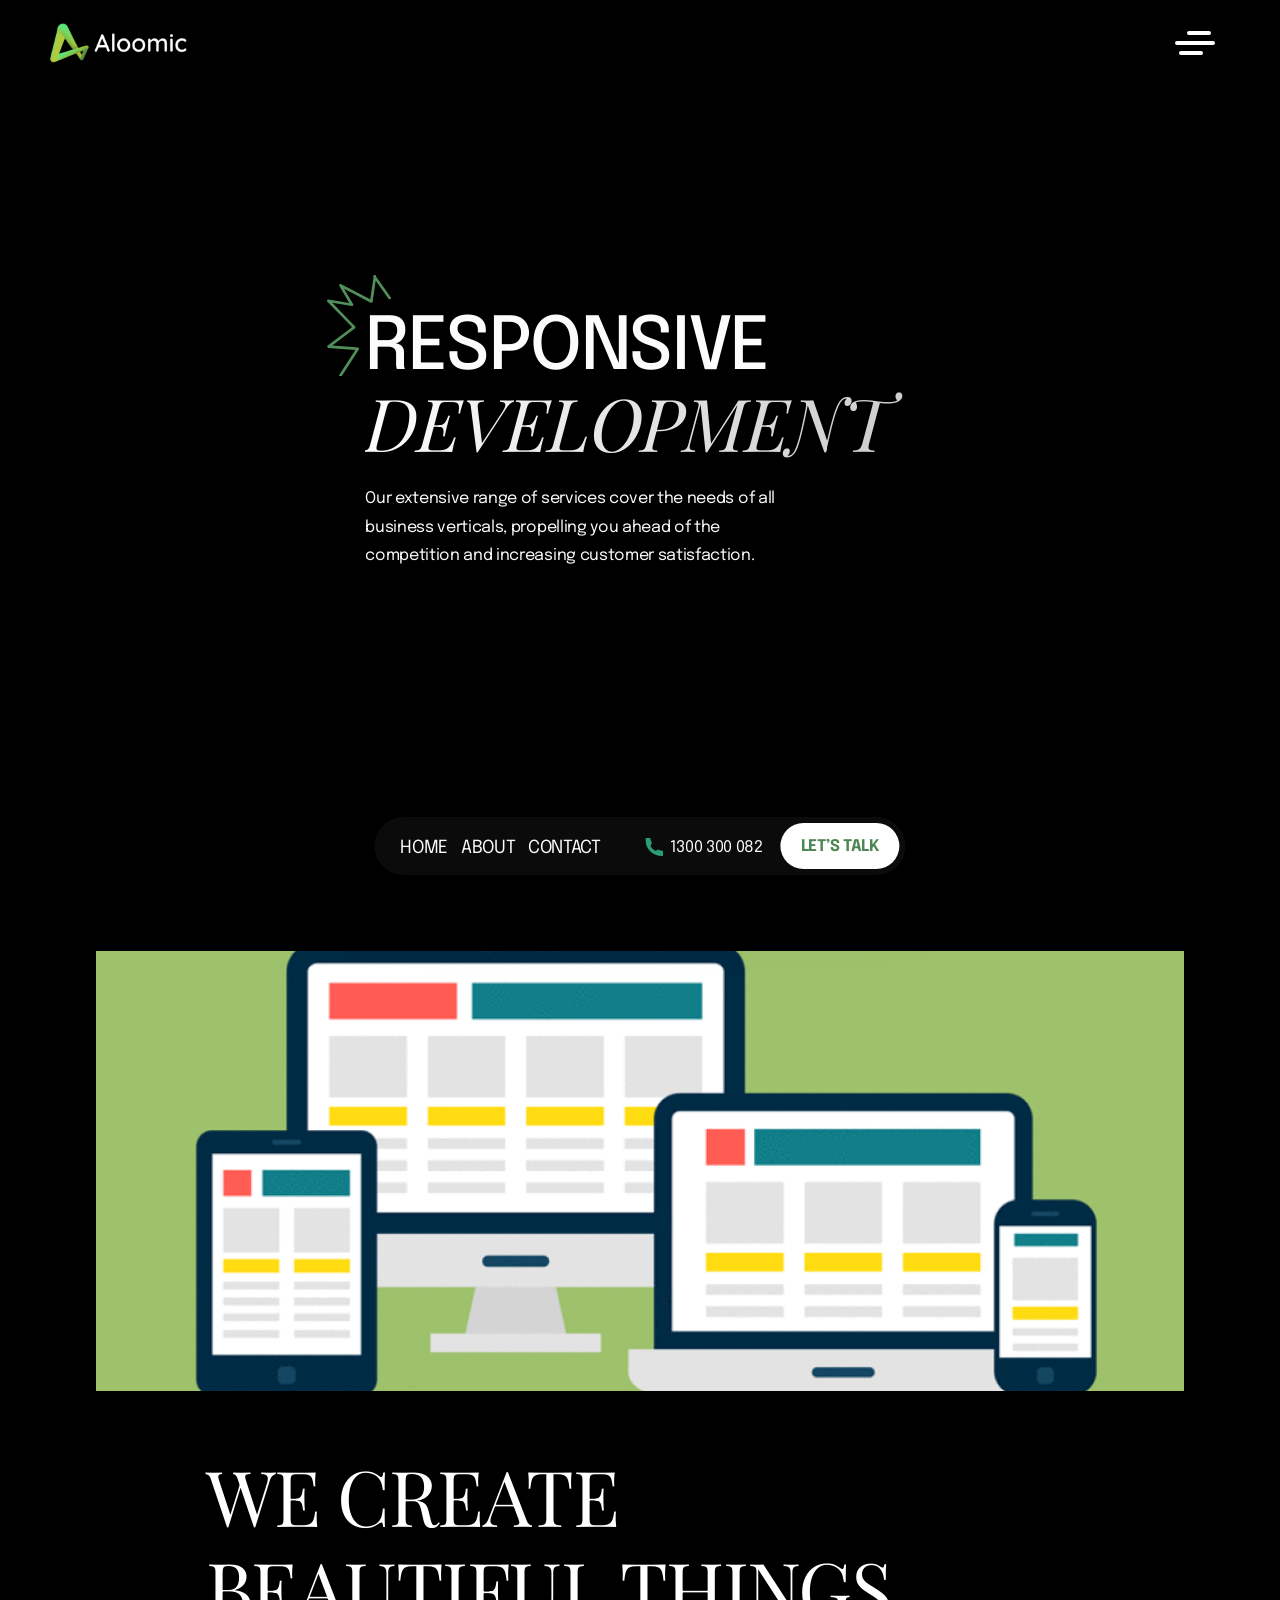
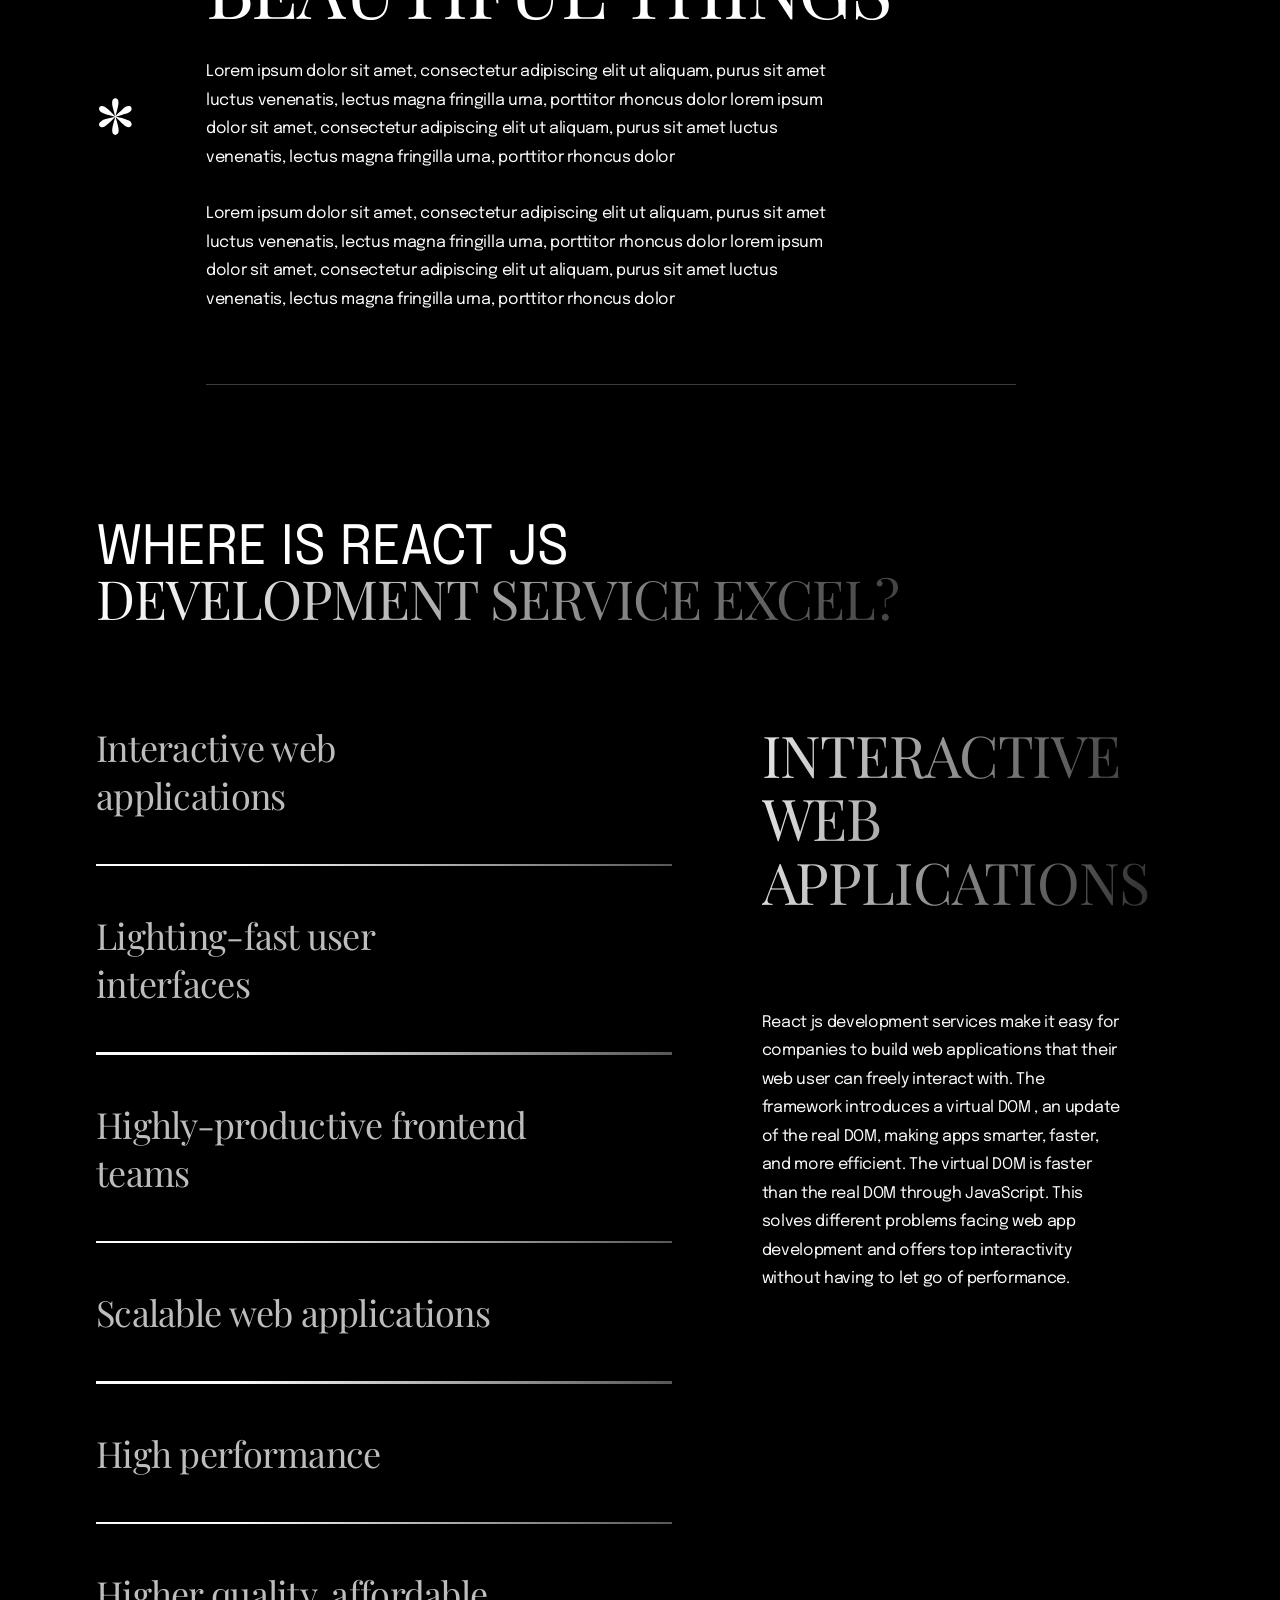
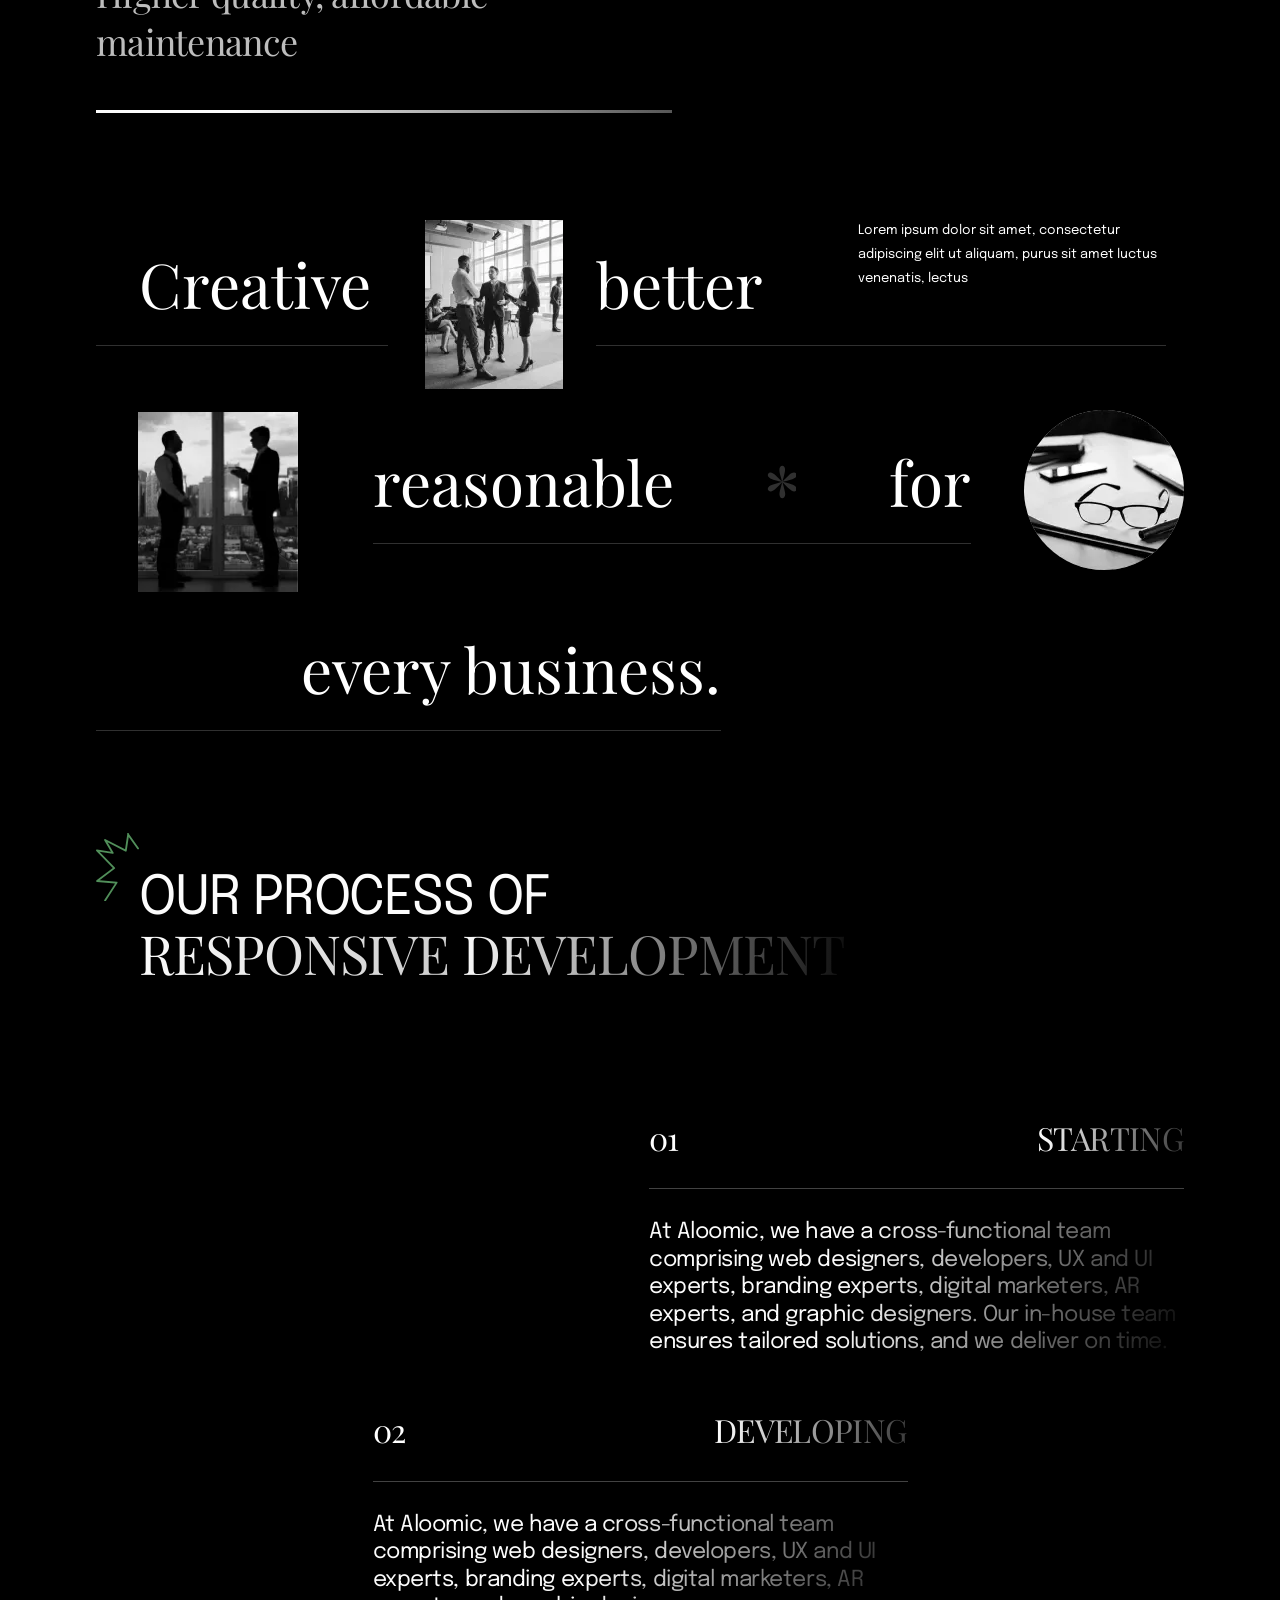
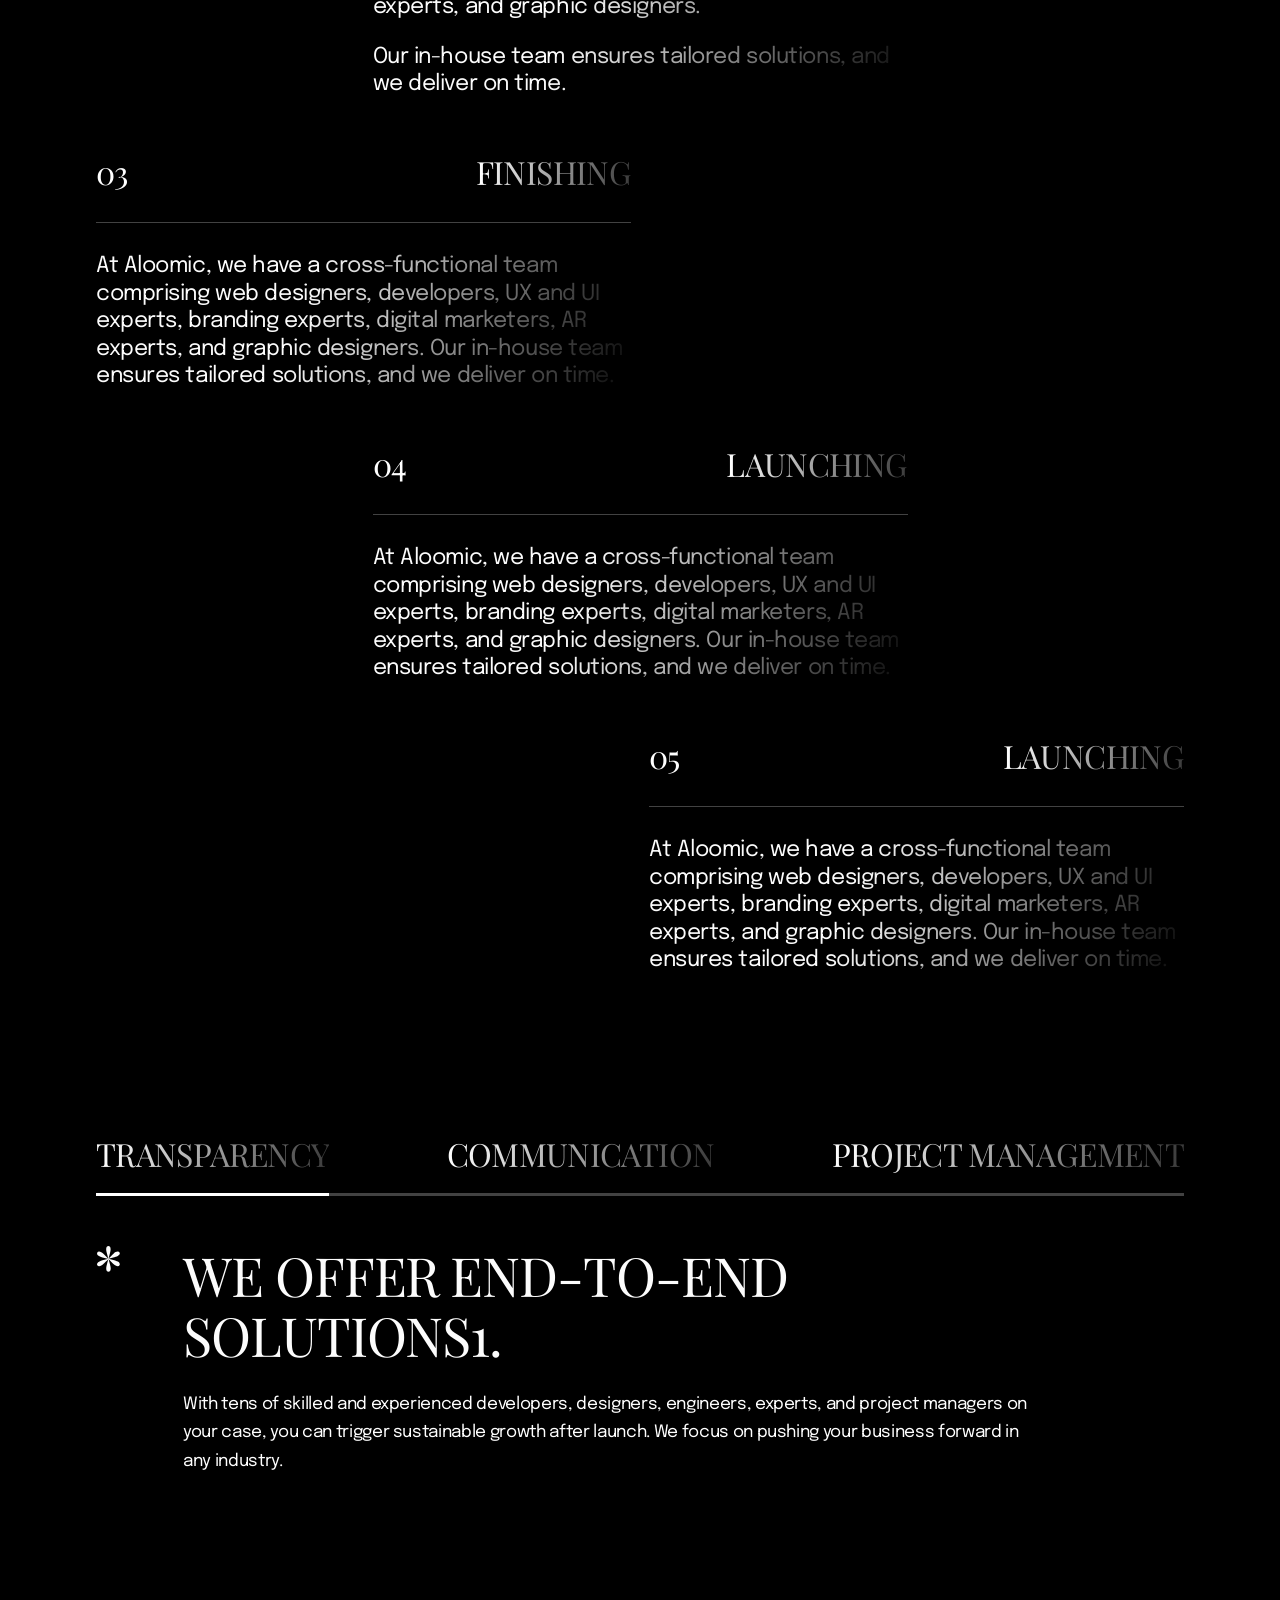
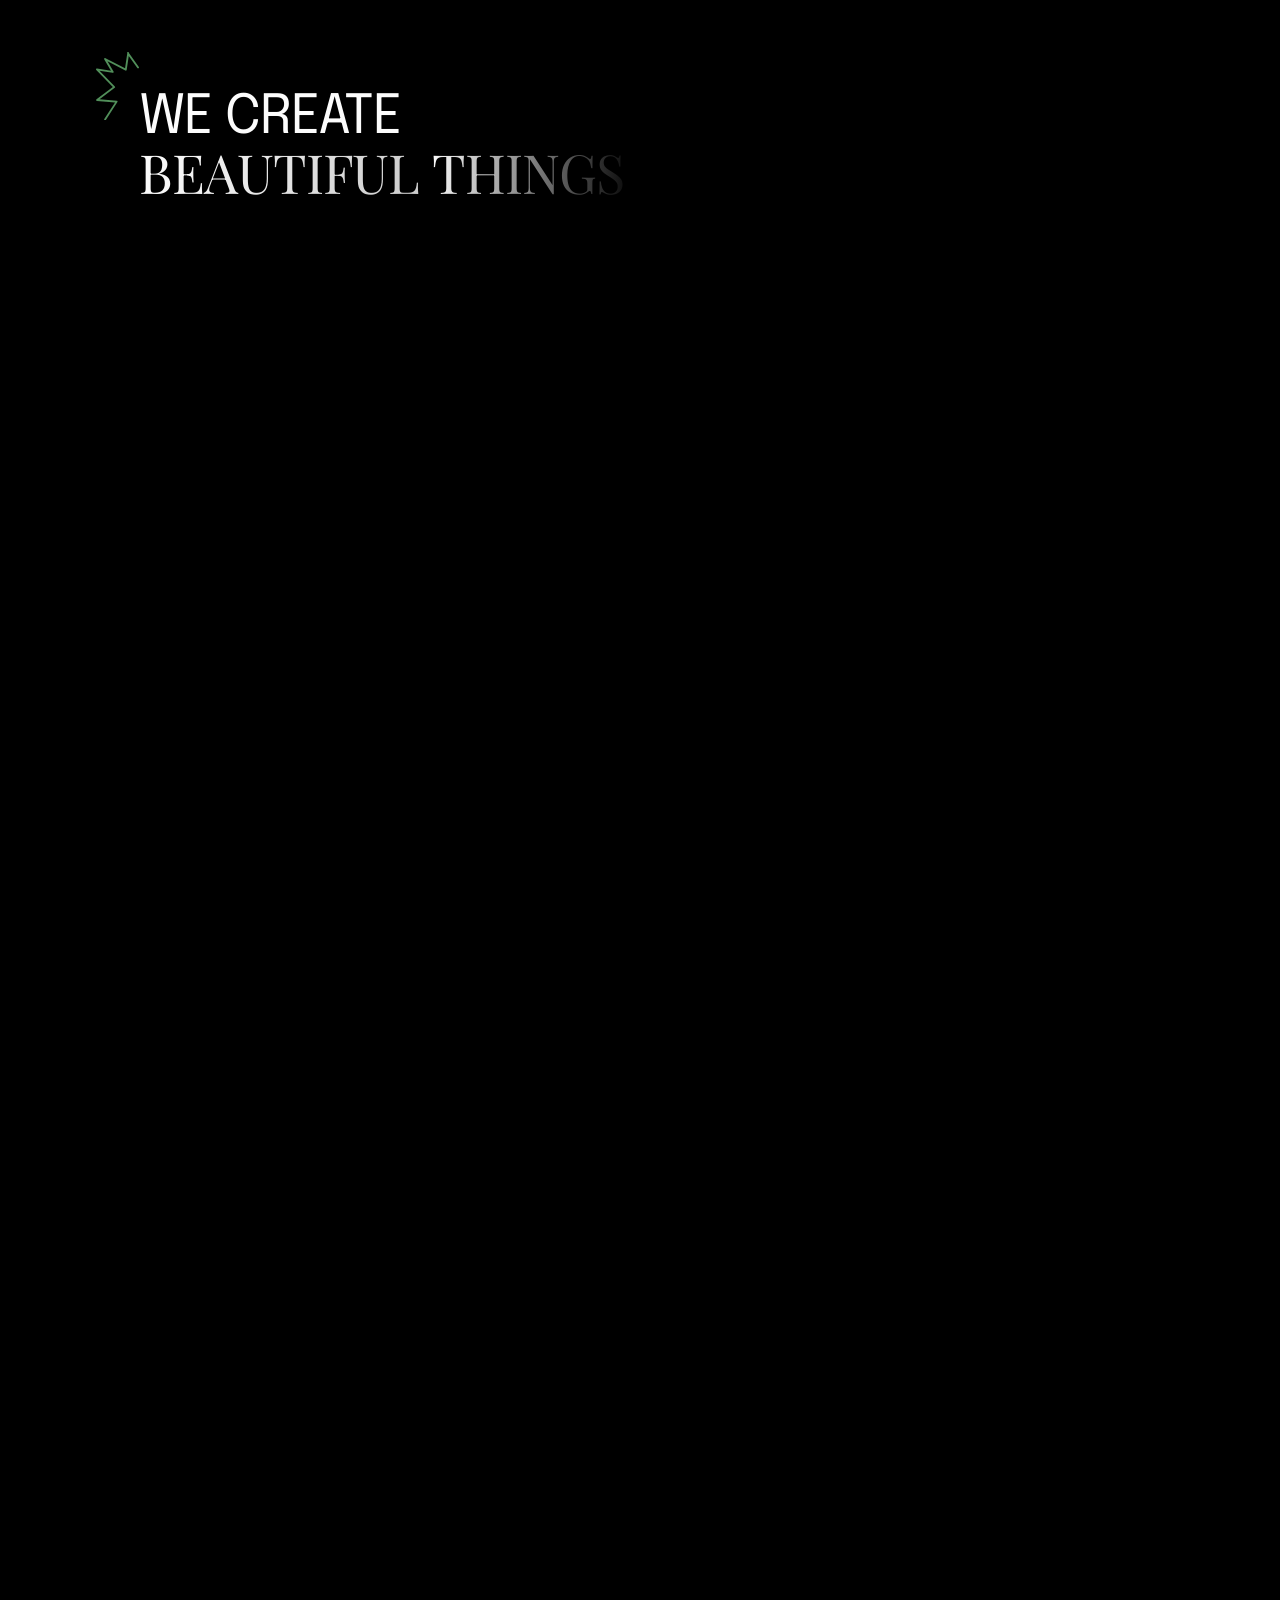
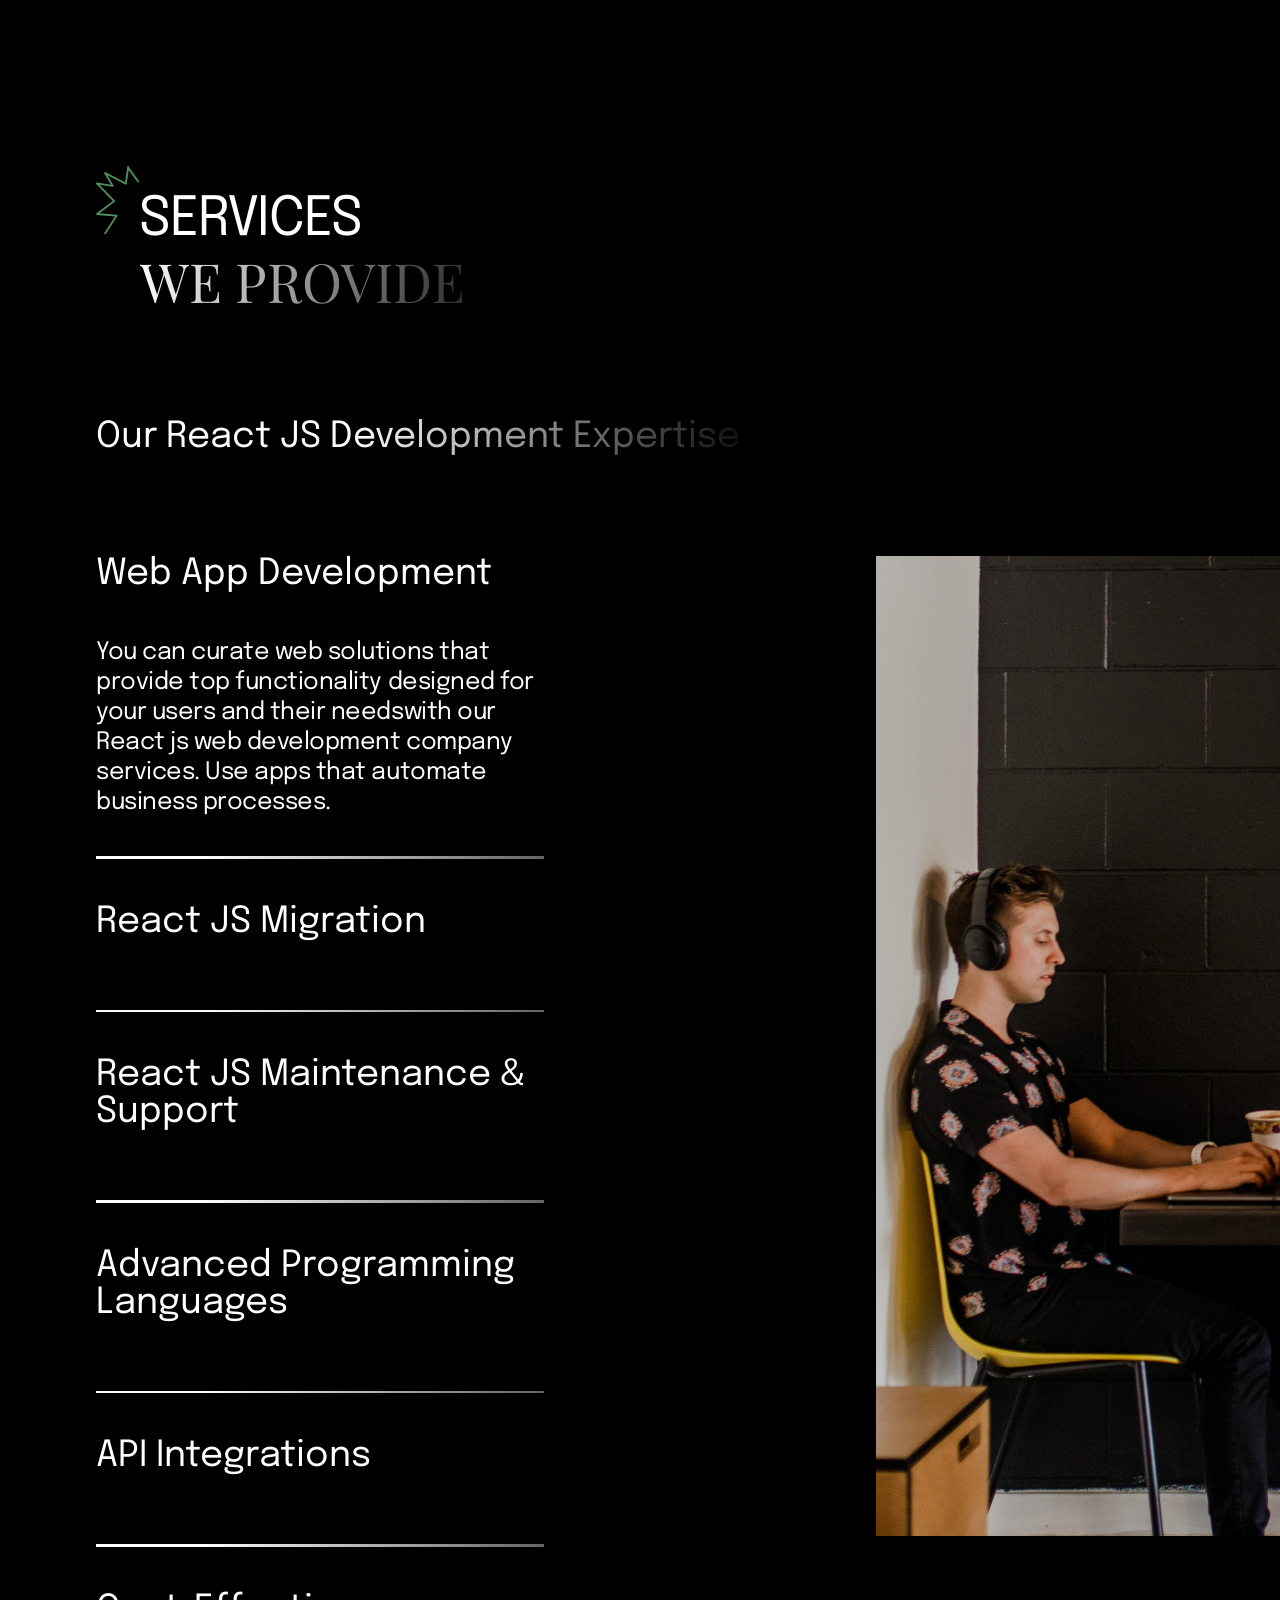
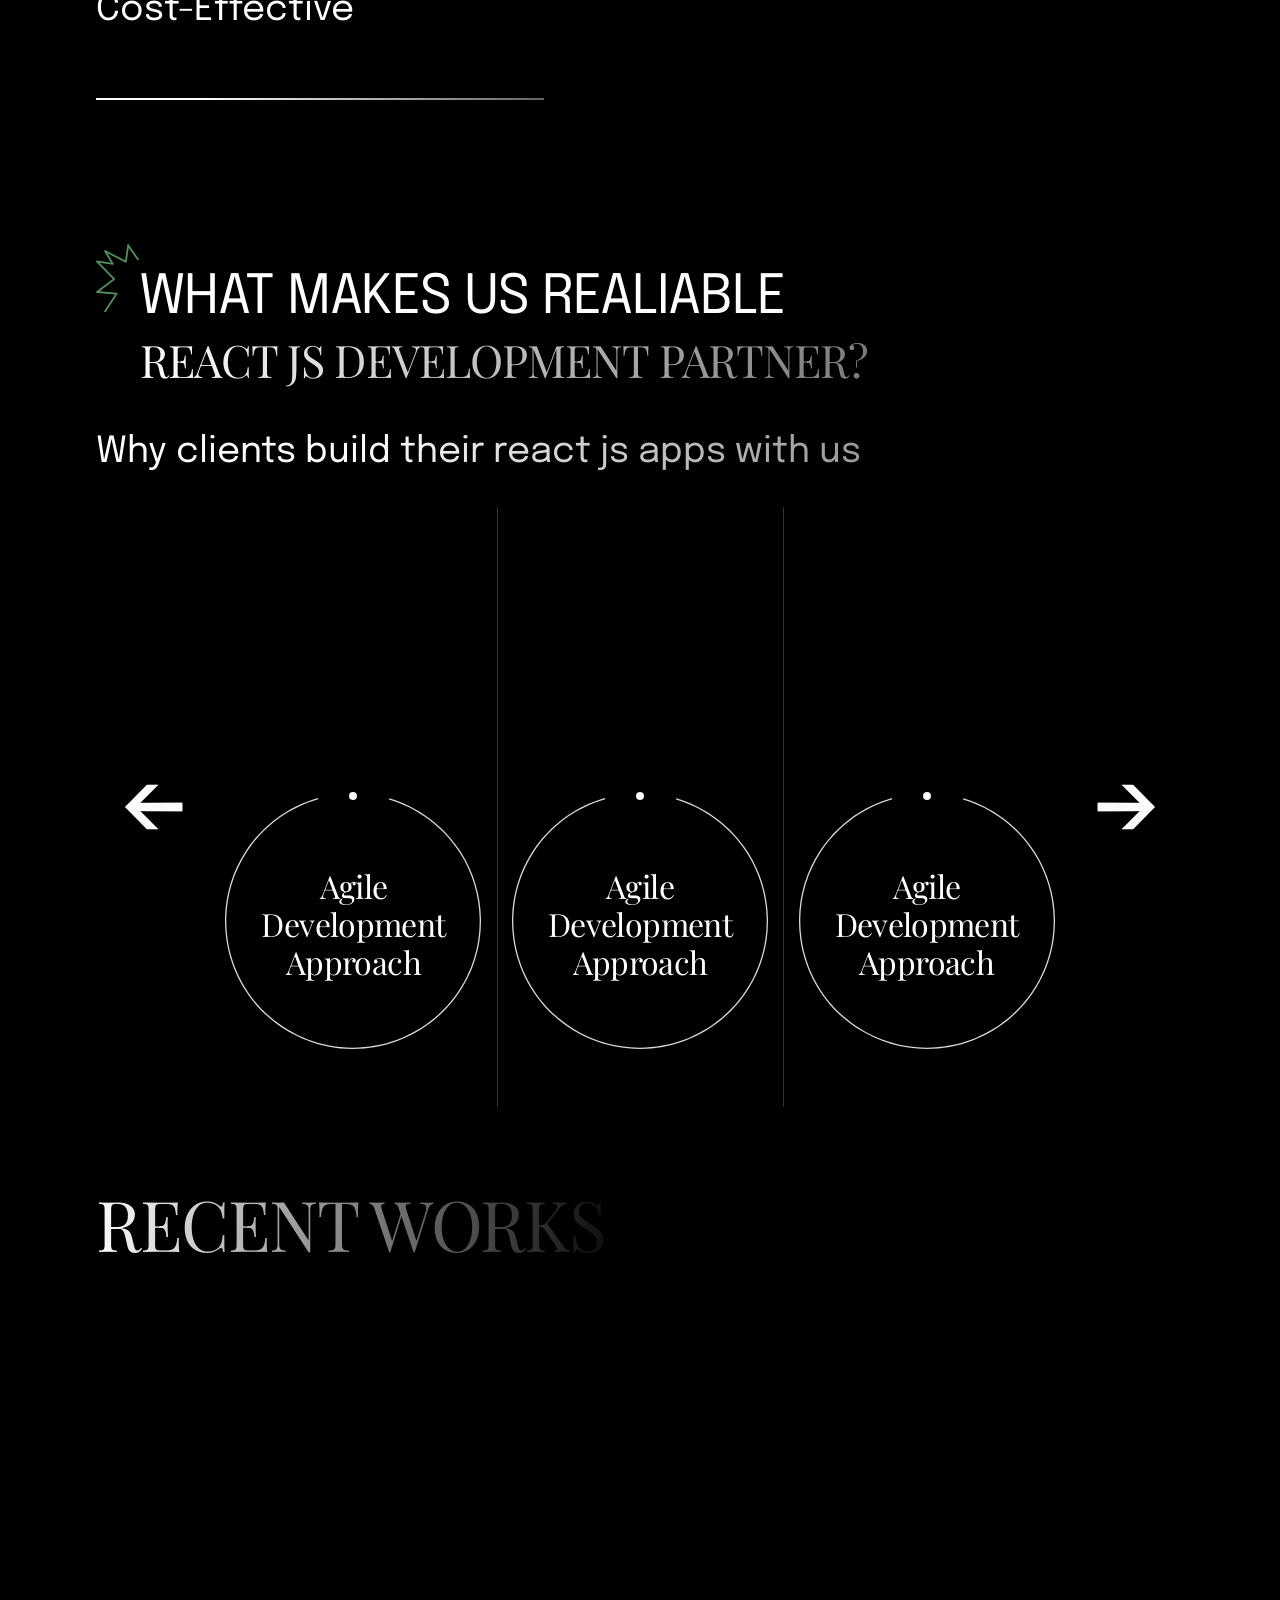
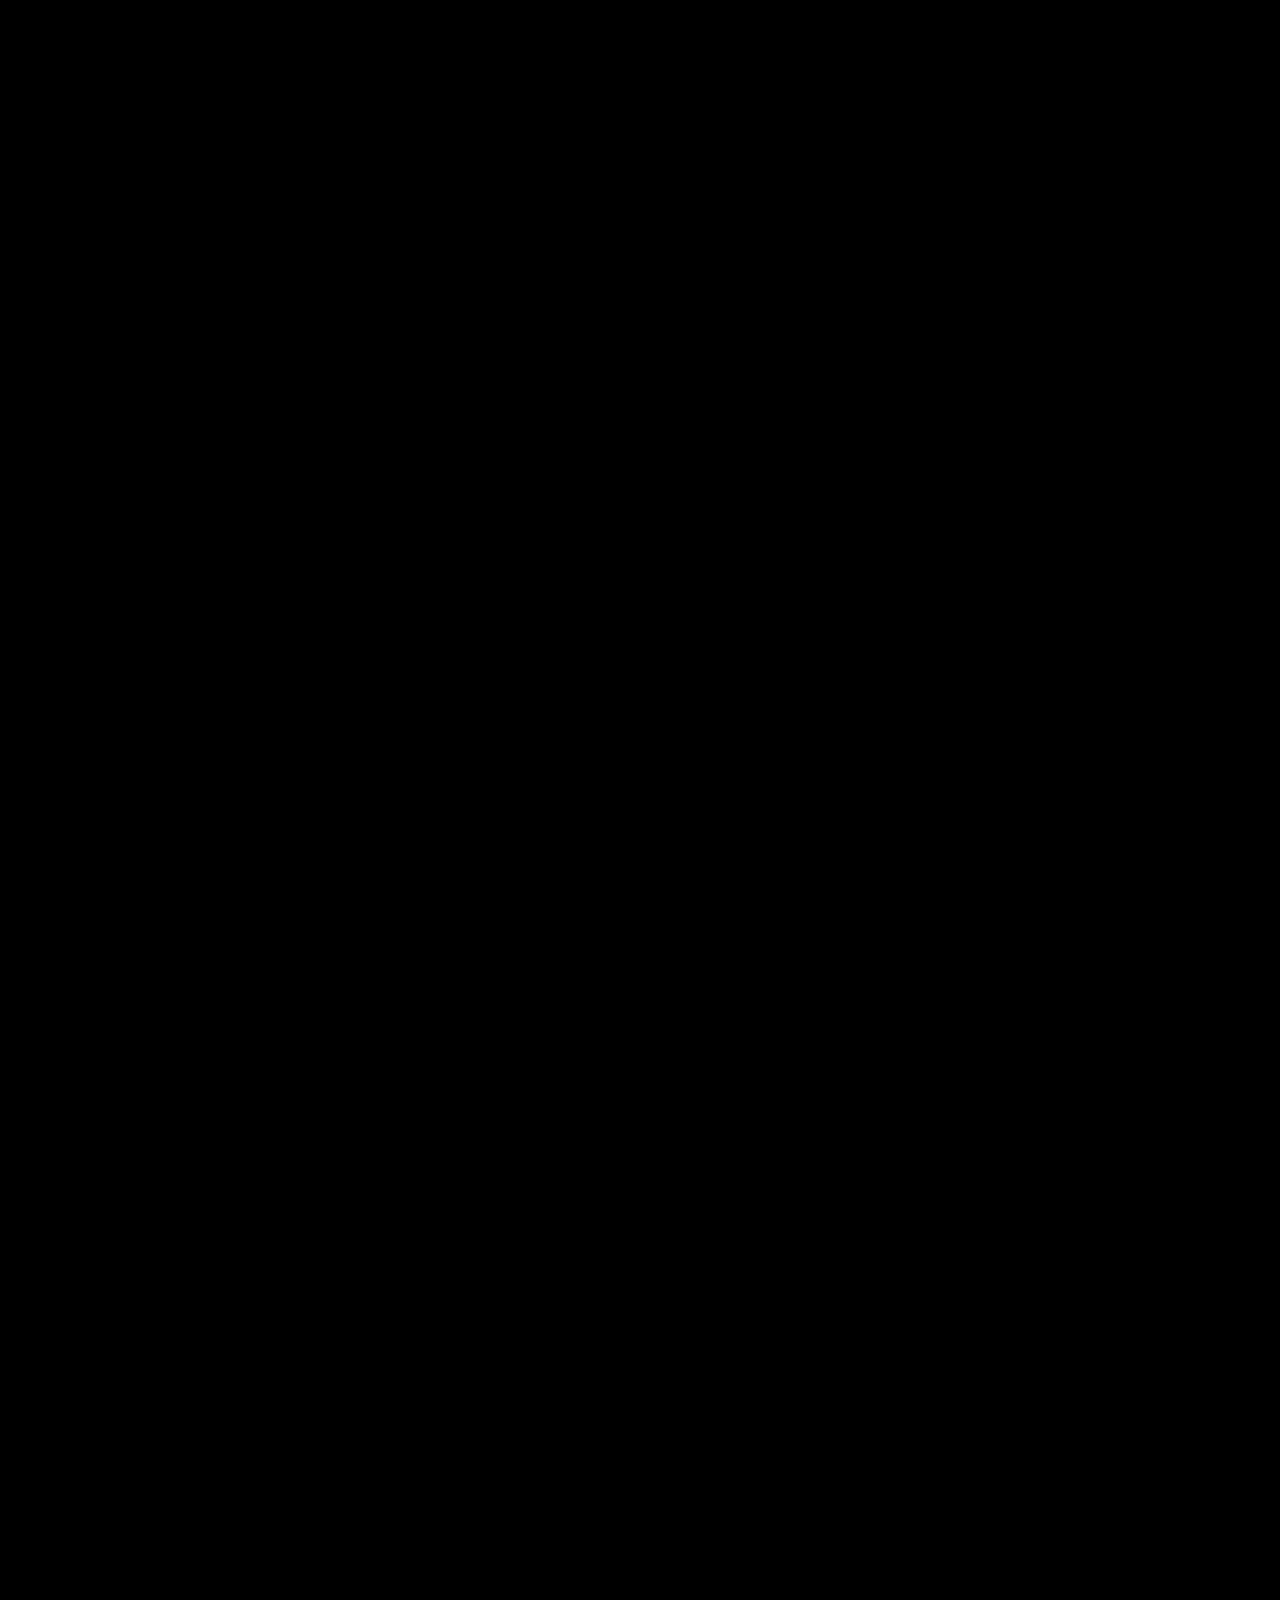
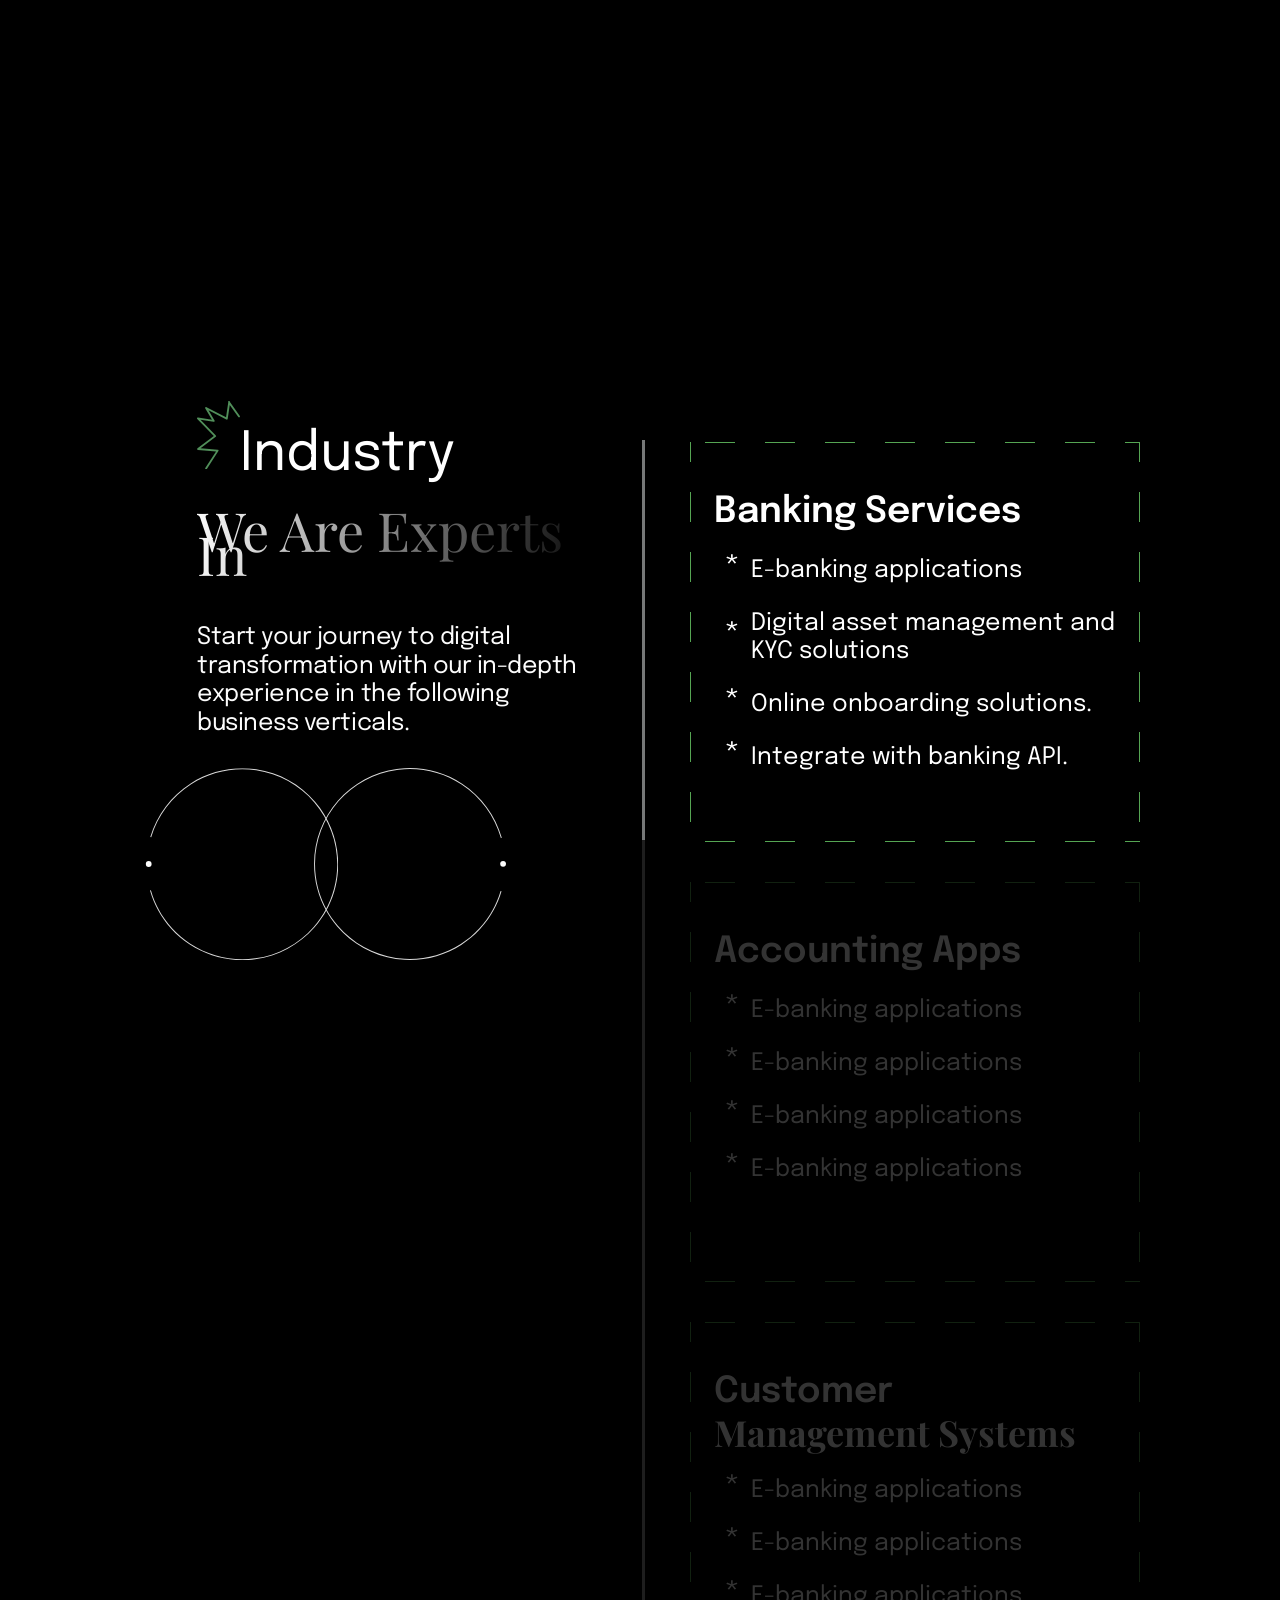
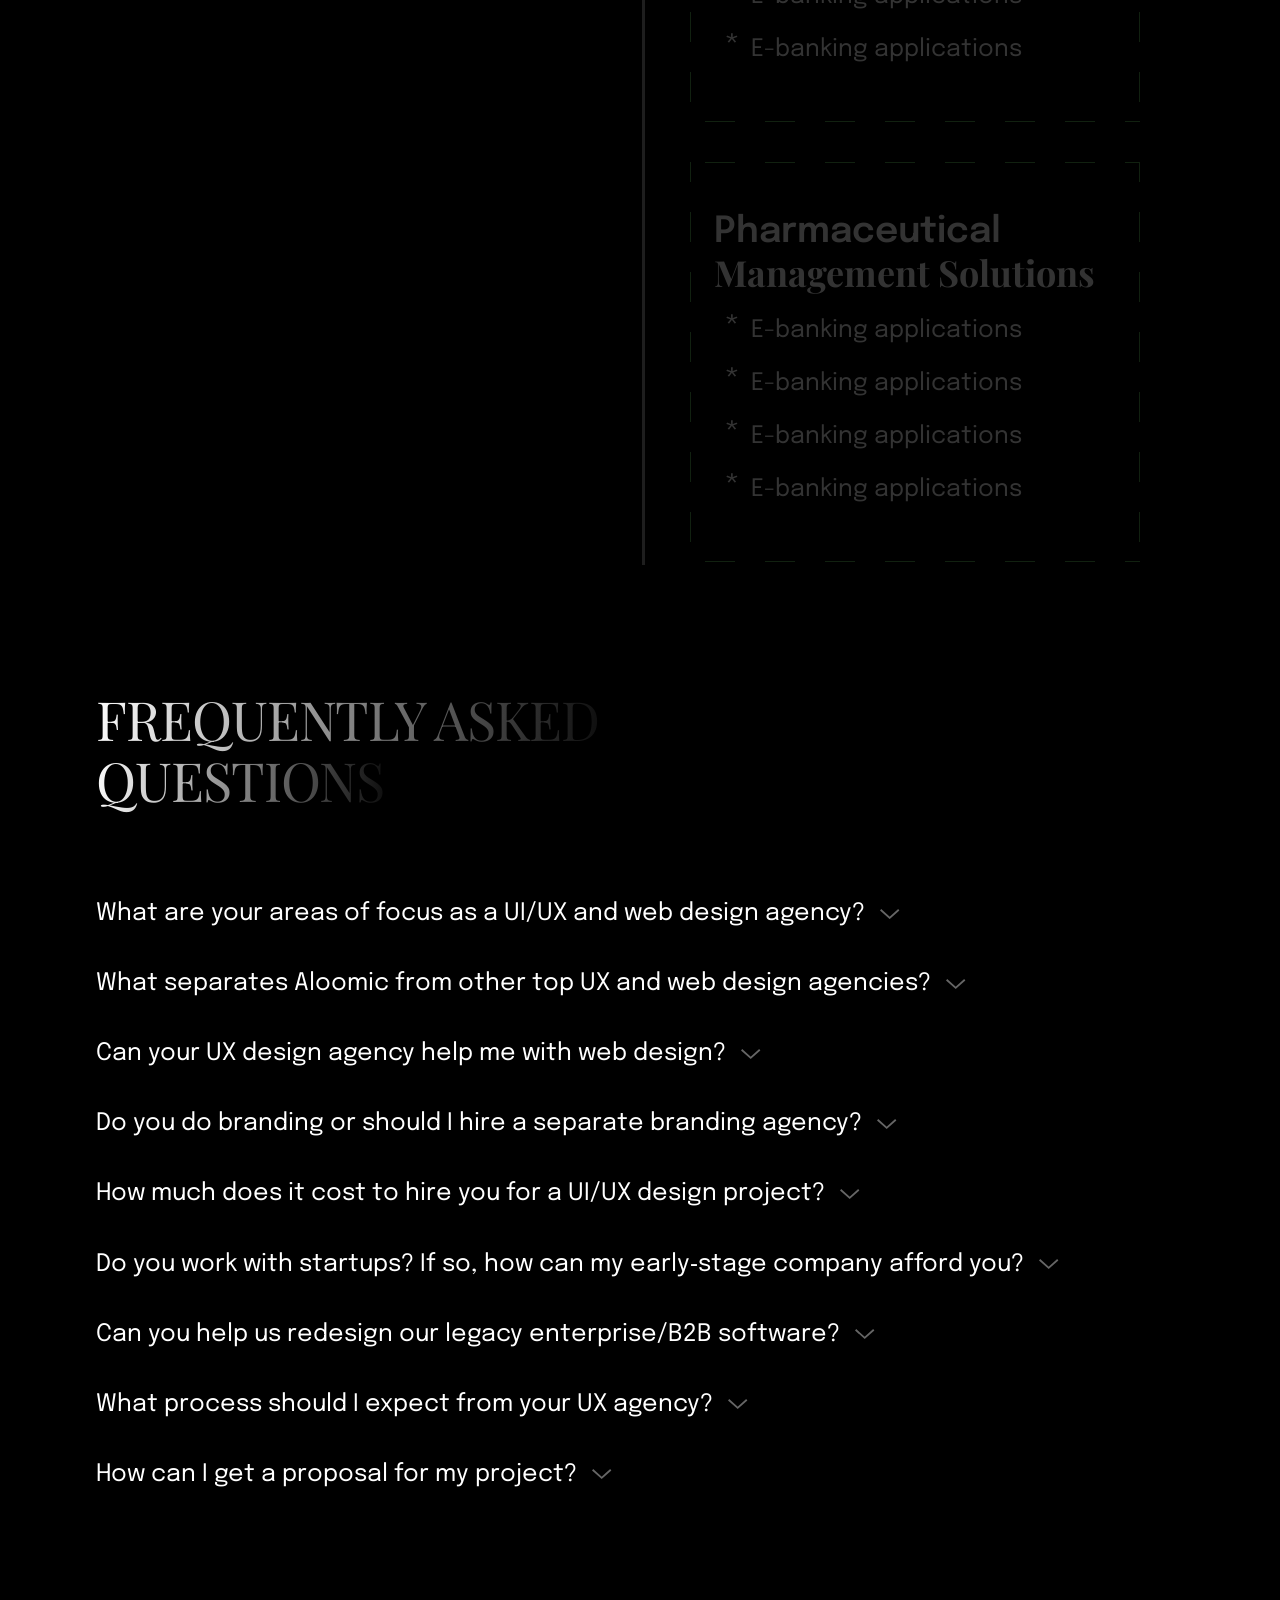
==== development.html @ 7d60a918 "first init" ====
<!DOCTYPE html>
<html lang="en-EN">
<head>
    <meta charset="utf-8">
    <meta name="viewport" content="width=device-width, initial-scale=1.0">
    <meta http-equiv="content-language" content="en-us">
    <title>Responsive development</title>
    <link rel="alternate icon" type="image/png" href="./assets/img/icons/favicon.ico">
    <link href="https://fonts.googleapis.com/css2?family=Playfair+Display:ital,wght@0,400;0,500;0,600;0,700;0,800;0,900;1,400;1,500;1,600;1,700;1,800;1,900&display=swap"
          rel="stylesheet">
    <link href="https://fonts.googleapis.com/css2?family=Epilogue:ital,wght@0,200;0,300;0,400;0,500;0,600;0,700;0,800;0,900;1,200;1,300;1,400;1,500;1,600;1,700;1,800;1,900&family=Playfair+Display:ital,wght@0,400;0,500;0,600;0,700;0,800;0,900;1,400;1,500;1,600;1,700;1,800;1,900&display=swap"
          rel="stylesheet">
    <link rel="stylesheet" href="https://cdnjs.cloudflare.com/ajax/libs/font-awesome/4.7.0/css/font-awesome.min.css">
    <link rel="stylesheet" type="text/css" href="./assets/css/hamburgers.min.css">
    <link rel="stylesheet" type="text/css" href="./assets/css/new.css"/>
    <link rel='stylesheet' type='text/css' media='screen' href='./assets/css/updates.css'>
</head>
<body class="development-page">
<!-- Header beginning -->
<header>
    <div class="">
        <div class="display-center header-content">
            <div class="logo"><a href="./">
                <img src="./assets/img/logo-new.png" alt="logo" width="137" height="40">
            </a>
            </div>
            <div class="menu-icon">
                <button class="hamburger hamburger--emphatic js-hamburger menu-button">
                  <span class="hamburger-box">
                  <span class="hamburger-inner"></span>
                  </span>
                </button>
            </div>
            <!-- Nav Header beginning -->
            <div class="nav-menu">
                <div class="nav-content container" id="main-menu">
                    <div class="nav-item">
                        <a href="index.html"><span>home</span></a>
                        <div class="menu-thumb hidden">
                            <img width="100" height="100"
                                 src="./assets/img/menu/thumb2-1-1.webp" alt=""/>
                            <p>Enterprise-level services to push your business forward, regardless of the industry you
                                operate in, here at Aloomic.</p>
                        </div>
                    </div>
                    <div class="nav-item">
                        <a id="we-do-menu" href="#m"><span>what we do</span></a>
                        <div class="menu-thumb hidden">
                            <img width="100" height="100"
                                 src="./assets/img/menu/thumb2.webp" alt=""/>
                            <p>Check out an overview of our extensive services covering all the technical needs of a
                                modern business.</p>
                        </div>
                    </div>
                    <div class="nav-item">
                        <a href="about.html"><span>about</span></a>
                        <div class="menu-thumb hidden">
                            <img width="100" height="100"
                                 src="./assets/img/menu/thumb2-1.webp" alt=""/>
                            <p>Learn more about Aloomic, an industry-leading service out of Adelaide, focused on your
                                success.</p>
                        </div>
                    </div>
                    <div class="nav-item">
                        <a href="blog.html"><span>blog</span></a>
                        <div class="menu-thumb hidden">
                            <img width="100" height="100"
                                 src="./assets/img/menu/thumb2-3.webp" alt=""/>
                            <p>Gain access to our collection of information and data, provided for the success of your
                                company.</p>
                        </div>
                    </div>
                    <div class="nav-item">
                        <a href="contact.html"><span>contact</span></a>
                        <div class="menu-thumb hidden">
                            <img width="100" height="100"
                                 src="./assets/img/menu/thumb2-2.webp" alt=""/>
                            <p>Have a great idea? Don’t hesitate to share it with us! We are always looking forward to
                                hearing from you.</p>
                        </div>
                    </div>
                </div>
                <div class="nav-content container hidden" id="we-do-submenu">
                    <div class="nav-item">
                        <a href="#" class="back-to-mainmenu">
                            <span><img width="100" height="100" src="assets/img/left_arrow.svg"
                                       alt="close submenu"></span>
                        </a>
                        <a href="#" class="back-to-mainmenu"><span>back</span></a>
                    </div>
                    <div class="nav-item">
                        <a href="services.html#branding"><span>Branding</span></a><a href="services.html#designanduiux"><span>Design and UI/UX</span></a>
                    </div>
                    <div class="nav-item">
                        <a href="services.html#webdevelopment"><span>Web Development</span></a><a
                            href="services.html#digitalmarketing"><span>Digital Marketing</span></a>
                    </div>
                    <div class="nav-item">
                        <a href="services.html#webdevelopmentbyplatform"><span>Web Development by Platform</span></a><a
                            href="services.html#supportmaintenance"><span>Support maintenance</span></a>
                    </div>
                    <div class="nav-item">
                        <a href="services.html#mobileapplicationdevelopment"><span>Mobile Application Development</span></a><a
                            href="services.html#augmentedreality"><span>Augmented maintenance</span></a>
                    </div>
                </div>
            </div>
            <!-- Nav Header content end-->
        </div>
        <!-- Nav Header end -->
    </div>
    </div>
</header>
<!-- Header End --><!-- Header End -->
<!-- Main contents beginning -->

<main class="page-wrapper">
    <div data-scroll-container>
        <div class="container--big">
            <section class="hero" data-scroll-section>
                <div class="hero__heading" id="heading" data-scroll data-scroll-speed="-3" data-scroll-call="homeHero"
                     data-scroll-id="homeHero" data-scroll-repeat>
                    <div class="hero__heading-inner heading heading--hero" id="headingInner">
                        <div class="heading__icon-wr">
                            <svg width="76" height="120" viewBox="0 0 76 120" fill="none"
                                 xmlns="http://www.w3.org/2000/svg">
                                <g clip-path="url(#clip0_358_13)">
                                    <path
                                            d="M15.9802 121C15.691 120.995 15.4084 120.913 15.1613 120.763C14.9142 120.612 14.7116 120.399 14.5742 120.145C14.4368 119.89 14.3695 119.604 14.3794 119.315C14.3892 119.026 14.4758 118.744 14.6302 118.5L33.6602 89.0999L1.75018 86.5799C1.42225 86.5519 1.11049 86.4253 0.855897 86.2167C0.601306 86.0081 0.415816 85.7274 0.323829 85.4114C0.231843 85.0954 0.237669 84.7589 0.340542 84.4463C0.443415 84.1337 0.638516 83.8595 0.900176 83.6599L29.7102 61.8999L0.460176 31.8099C0.222736 31.5652 0.0680132 31.2522 0.0177847 30.9149C-0.0324438 30.5777 0.0243513 30.2332 0.180176 29.9299C0.336359 29.6253 0.584986 29.3781 0.890395 29.2236C1.1958 29.0691 1.5423 29.0153 1.88018 29.0699L26.4302 33.1199L14.6602 13.0999C14.4825 12.7961 14.4079 12.443 14.4476 12.0933C14.4872 11.7436 14.639 11.4162 14.8802 11.1599C15.1223 10.9057 15.4405 10.7371 15.7868 10.6794C16.133 10.6217 16.4887 10.678 16.8002 10.8399L51.3502 28.9299L55.2702 2.38988C55.1159 2.17396 55.017 1.92345 54.9823 1.66037C54.9475 1.39729 54.9779 1.1297 55.0708 0.881122C55.1637 0.63254 55.3162 0.410581 55.5149 0.234755C55.7137 0.0589298 55.9526 -0.0653779 56.2107 -0.12724C56.4687 -0.189103 56.738 -0.186626 56.9949 -0.120026C57.2518 -0.0534274 57.4883 0.0752541 57.6838 0.254706C57.8793 0.434158 58.0277 0.658886 58.116 0.909134C58.2043 1.15938 58.2298 1.42749 58.1902 1.68988L75.7002 26.3199C75.8236 26.4932 75.9117 26.6892 75.9594 26.8966C76.0071 27.104 76.0135 27.3187 75.9782 27.5286C75.9429 27.7384 75.8667 27.9393 75.7538 28.1197C75.6409 28.3001 75.4935 28.4564 75.3202 28.5799C75.1468 28.7033 74.9509 28.7914 74.7435 28.8391C74.5361 28.8868 74.3213 28.8932 74.1115 28.8579C73.9016 28.8227 73.7008 28.7464 73.5204 28.6335C73.34 28.5206 73.1836 28.3732 73.0602 28.1999L57.8802 6.84988L54.2202 31.6599C54.1824 31.9153 54.0841 32.1579 53.9335 32.3676C53.7829 32.5773 53.5843 32.748 53.3544 32.8654C53.1244 32.9828 52.8698 33.0436 52.6116 33.0426C52.3534 33.0417 52.0992 32.979 51.8702 32.8599L20.3302 16.3499L30.9902 34.4599C31.3102 35.0099 31.2902 35.6899 30.9302 36.2099C30.7557 36.4636 30.5125 36.6623 30.2291 36.7827C29.9457 36.9031 29.6339 36.9403 29.3302 36.8899L6.22018 33.0899L33.3202 60.9699C33.4799 61.1358 33.6027 61.3336 33.6804 61.5504C33.7581 61.7672 33.789 61.998 33.7711 62.2276C33.7531 62.4572 33.6867 62.6803 33.5763 62.8824C33.4658 63.0845 33.3138 63.2608 33.1302 63.3999L6.27018 83.6699L36.6302 86.0799C36.909 86.1047 37.1768 86.2009 37.4077 86.3592C37.6386 86.5175 37.8248 86.7327 37.9484 86.9839C38.072 87.2351 38.1288 87.5139 38.1133 87.7934C38.0979 88.073 38.0107 88.3438 37.8602 88.5799L17.3502 120.26C17.0402 120.74 16.5202 121 15.9802 121Z"
                                            fill="#518F5A"/>
                                </g>
                                <defs>
                                    <clipPath id="clip0_358_13">
                                        <rect width="76" height="120" fill="white"/>
                                    </clipPath>
                                </defs>
                            </svg>
                        </div>
                        <h1 class="heading__h1-title">
                            <div class="heading_first">Responsive</div>
                            <br/>

                            <div class="heading_first heading__words--gradient heading__words--gradient-second">
                                <span>development</span>
                            </div>
                        </h1>
                        <p class="heading__words we__do__para">Our extensive range of services cover the needs of all
                            business
                            verticals, propelling you ahead
                            of the competition and
                            increasing customer satisfaction.</p>
                    </div>
                </div>
            </section>
        </div>

        <div class="container--big">
            <div data-scroll-section>
                <div class="section development-descr">
                    <picture class="development-descr__banner responsive-img__img">
                        <source media="(max-width: 768px)" srcset="./assets/pics/development/development@0.5x.png"/>
                        <img class="responsive-img__img"
                             src="./assets/pics/development/development.png"
                             srcset="./assets/pics/development/development@2x.png 2x"
                             alt="alt" loading="lazy"/>
                    </picture>
                    <div class="development-descr__content">
                        <div class="development-descr__title">
                            WE CREATE <br>
                            BEAUTIFUL THINGS
                        </div>
                        <div class="development-descr__text">
                            <p>
                                Lorem ipsum dolor sit amet, consectetur adipiscing elit ut aliquam, purus sit amet
                                luctus
                                venenatis, lectus magna fringilla urna, porttitor rhoncus dolor lorem ipsum dolor sit
                                amet, consectetur adipiscing elit ut aliquam, purus sit amet luctus venenatis, lectus
                                magna fringilla urna, porttitor rhoncus dolor
                            </p>
                            <p>
                                Lorem ipsum dolor sit amet, consectetur adipiscing elit ut aliquam, purus sit amet
                                luctus
                                venenatis, lectus magna fringilla urna, porttitor rhoncus dolor lorem ipsum dolor sit
                                amet, consectetur adipiscing elit ut aliquam, purus sit amet luctus venenatis, lectus
                                magna fringilla urna, porttitor rhoncus dolor
                            </p>
                        </div>
                    </div>
                </div>


                <!-- section 2  start -->
                
                <section class="dse--section">
                    <div class="dse--main  " >
                        <h1 class="main_title" >Where is react js</h1>
                        <h1 class="main_titl " > development Service excel?</h1> 
                    </div>
                <section class="dse__content">
                    <div class="dse--contentBx">
                        <div class="content">
                                <h1>Interactive web applications</h1>
                                <div class="hr"></div>
                        </div>
            
                                <div class="content">
                                    <h1>Lighting-fast user interfaces</h1>
                                    <div class="hr"></div>
                                </div>
            
                                <div class="content">
                                    <h1>Highly-productive frontend teams</h1>
                                    <div class="hr"></div>
                                </div>
            
                            <div class="content">
                                <h1>Scalable web applications</h1>
                                <div class="hr"></div>
                            </div>
            
                            <div class="content">
                                <h1> High performance</h1>
                                <div class="hr"></div>
                            </div>
            
                            <div class="content">
                                <h1>Higher quality, affordable maintenance</h1>
                                <div class="hr"></div>
                            </div>
                            
                        
            
            
            
                    </div>
                    <div class="dse--dife">
                       <div class="dse--side">
                        <h1 class="side__Header">Interactive web applications</h1>
            
                        <p class="side__content">
                            React js development services make it easy
                            for companies to build web applications 
                            that their web user can freely interact 
                            with. The framework introduces a virtual DOM
                            , an update of the real DOM, making apps 
                            smarter, faster, and more efficient. The
                            virtual DOM is faster than the real DOM 
                            through JavaScript. This solves different
                            problems facing web app development and
                            offers top interactivity without having
                            to let go of performance. 
                        </p>
            
                    </div> 
                    </div>
                    
            
                    </section>
            
            
                </section>

                <script  src='./assets/js/Updates/section2.js'></script>

                <!-- section 2  end-->


                <div class="section creative">
                    <div class="creative__bgs"></div>
                    <div class="creative__content">
                        <div class="creative__line creative__line--first">
                            <span class="creative__word creative__word--first">Creative</span>
                            <div class="creative__img-block creative__img-block--first">
                                <picture class="creative__img def-img">
                                    <source class="def-img__img" srcset="./assets/pics/creative/1.webp" loading="lazy"/>
                                    <img class="def-img__img" srcset="
                        ./assets/pics/creative/1.jpg    1x,
                        ./assets/pics/creative/1@2x.jpg 2x,
                        ./assets/pics/creative/1@3x.jpg 3x
                      " alt="alt" loading="lazy"/>
                                </picture>
                            </div>
                            <span class="creative__word creative__word--second">better</span>
                            <div class="creative__text">
                                <p>
                                    Lorem ipsum dolor sit amet, consectetur adipiscing elit ut
                                    aliquam, purus sit amet luctus venenatis, lectus
                                </p>
                            </div>
                        </div>
                        <div class="creative__line creative__line--second">
                            <div class="creative__img-block creative__img-block--second">
                                <picture class="creative__img def-img">
                                    <source class="def-img__img" srcset="./assets/pics/creative/2.webp" loading="lazy"/>
                                    <img class="def-img__img" srcset="
                        ./assets/pics/creative/2.jpg    1x,
                        ./assets/pics/creative/2@2x.jpg 2x,
                        ./assets/pics/creative/2@3x.jpg 3x
                      " alt="alt" loading="lazy"/>
                                </picture>
                            </div>
                            <span class="creative__word creative__word--third">reasonable</span><span
                                class="creative__star"><svg width="24" height="27" viewBox="0 0 24 27" fill="none"
                                                            xmlns="http://www.w3.org/2000/svg">
                           <path
                                   d="M21.862 16.736C23.1847 17.5213 23.846 18.41 23.846 19.402C23.846 19.774 23.7427 20.1253 23.536 20.456C23.164 21.1173 22.5853 21.448 21.8 21.448C21.18 21.448 20.436 21.2 19.568 20.704C18.948 20.332 18.266 19.8153 17.522 19.154C16.778 18.4927 16.0133 17.7487 15.228 16.922L12.438 14.194C12.686 15.2687 12.996 16.426 13.368 17.666C14.1533 20.518 14.5667 22.502 14.608 23.618C14.5667 24.7753 14.3187 25.6227 13.864 26.16C13.4093 26.6973 12.8513 26.966 12.19 26.966C11.57 26.966 11.0533 26.6973 10.64 26.16C10.2267 25.6227 10.02 24.7753 10.02 23.618C10.02 22.9153 10.1233 22.0473 10.33 21.014C10.578 19.9807 10.8673 18.8647 11.198 17.666C11.4873 16.7567 11.7973 15.5993 12.128 14.194C12.128 14.194 11.3013 15.0207 9.648 16.674C8.78 17.542 7.93267 18.348 7.106 19.092C6.32067 19.836 5.618 20.394 4.998 20.766C4.21267 21.2207 3.48933 21.448 2.828 21.448C1.91867 21.448 1.278 21.0967 0.906 20.394C0.740667 20.1047 0.658 19.7947 0.658 19.464C0.658 18.5547 1.34 17.666 2.704 16.798C3.324 16.426 4.04733 16.116 4.874 15.868C5.70067 15.5787 6.83733 15.248 8.284 14.876C9.56533 14.5867 10.764 14.2767 11.88 13.946C10.02 13.4087 8.80067 13.078 8.222 12.954C7.106 12.6233 6.052 12.3133 5.06 12.024C4.068 11.6933 3.262 11.3627 2.642 11.032C1.31933 10.2467 0.658 9.358 0.658 8.366C0.658 7.994 0.761334 7.64266 0.968 7.312C1.34 6.65066 1.91867 6.32 2.704 6.32C3.324 6.32 4.068 6.568 4.936 7.064C5.556 7.436 6.25867 7.97333 7.044 8.676C7.82933 9.37866 8.63533 10.164 9.462 11.032C10.206 11.8173 11.074 12.6853 12.066 13.636L11.136 10.164C10.7227 8.676 10.4127 7.498 10.206 6.63C10.0407 5.72067 9.958 4.894 9.958 4.15C9.958 2.99267 10.1853 2.14533 10.64 1.608C11.0947 1.07066 11.632 0.801998 12.252 0.801998C12.872 0.801998 13.3887 1.07066 13.802 1.608C14.2567 2.14533 14.484 2.99267 14.484 4.15C14.484 4.85266 14.36 5.72066 14.112 6.754C13.9053 7.78733 13.6367 8.90333 13.306 10.102C13.0167 11.0113 12.7067 12.1687 12.376 13.574C12.376 13.574 13.2027 12.7473 14.856 11.094C15.724 10.226 16.5507 9.42 17.336 8.676C18.1627 7.932 18.886 7.374 19.506 7.002C20.2913 6.54733 21.0147 6.32 21.676 6.32C22.6267 6.32 23.2673 6.67133 23.598 7.374C23.7633 7.66333 23.846 7.97333 23.846 8.304C23.846 9.296 23.164 10.1847 21.8 10.97C21.18 11.342 20.4567 11.6727 19.63 11.962C18.8033 12.21 17.6667 12.52 16.22 12.892C14.9387 13.1813 13.74 13.4913 12.624 13.822C14.5253 14.3593 15.7447 14.69 16.282 14.814C17.398 15.1447 18.452 15.4753 19.444 15.806C20.436 16.0953 21.242 16.4053 21.862 16.736Z"
                                   fill="white" fill-opacity="0.19"/>
                        </svg></span><span class="creative__word creative__word--fourth">for</span>
                            <div class="creative__img-block creative__img-block--third">
                                <picture class="creative__img def-img">
                                    <source class="def-img__img" srcset="./assets/pics/creative/3.webp" loading="lazy"/>
                                    <img class="def-img__img" srcset="
                        ./assets/pics/creative/3.jpg    1x,
                        ./assets/pics/creative/3@2x.jpg 2x,
                        ./assets/pics/creative/3@3x.jpg 3x
                      " alt="alt" loading="lazy"/>
                                </picture>
                            </div>
                        </div>
                        <div class="creative__line creative__line--third">
                            <span class="creative__word creative__word--fifth">every business.</span>
                        </div>
                    </div>
                </div>

                <section class="section responsive-development">
                    <div data-scroll data-scroll-call="our-blog" data-scroll-offset="10%" data-scroll-speed="1">
                        <div class="heading heading--section heading--section-left" id="ourBlogHeading">
                            <div class="heading__icon-wr">
                                <svg width="43" height="68" viewBox="0 0 43 68" fill="none"
                                     xmlns="http://www.w3.org/2000/svg">
                                    <g clip-path="url(#clip0_358_23)">
                                        <path
                                                d="M9.04141 68.4605C8.87781 68.4577 8.71791 68.4114 8.57811 68.3263C8.43832 68.2413 8.32366 68.1206 8.24592 67.9766C8.16817 67.8326 8.13013 67.6706 8.1357 67.507C8.14126 67.3435 8.19024 67.1844 8.2776 67.046L19.0446 50.4118L0.990231 48.986C0.804695 48.9702 0.628302 48.8986 0.484257 48.7806C0.340212 48.6625 0.235264 48.5037 0.183219 48.3249C0.131174 48.1461 0.134471 47.9558 0.192675 47.7789C0.25088 47.602 0.361265 47.4469 0.50931 47.3339L16.8097 35.0224L0.260363 17.9977C0.126022 17.8593 0.0384811 17.6822 0.0100624 17.4914C-0.0183564 17.3006 0.0137777 17.1057 0.101942 16.9341C0.190308 16.7617 0.330979 16.6219 0.503776 16.5344C0.676572 16.447 0.872616 16.4166 1.06378 16.4475L14.9539 18.7389L8.29457 7.41182C8.19405 7.23995 8.15185 7.04015 8.17429 6.84231C8.19672 6.64446 8.28259 6.45919 8.41905 6.31419C8.55605 6.17039 8.73606 6.07498 8.93198 6.04232C9.1279 6.00967 9.32912 6.04154 9.50536 6.13314L29.0534 16.3683L31.2713 1.35222C31.184 1.23005 31.1281 1.08832 31.1084 0.939469C31.0887 0.790621 31.1059 0.639221 31.1585 0.498576C31.211 0.357931 31.2973 0.232349 31.4098 0.132869C31.5222 0.0333885 31.6574 -0.0369435 31.8034 -0.0719446C31.9494 -0.106946 32.1018 -0.105544 32.2471 -0.0678631C32.3924 -0.0301821 32.5263 0.0426246 32.6369 0.144157C32.7475 0.245689 32.8315 0.372837 32.8814 0.514425C32.9314 0.656013 32.9458 0.807704 32.9234 0.956164L42.8304 14.8916C42.9002 14.9896 42.95 15.1005 42.977 15.2178C43.004 15.3352 43.0076 15.4567 42.9877 15.5754C42.9677 15.6942 42.9246 15.8078 42.8607 15.9099C42.7968 16.0119 42.7134 16.1004 42.6154 16.1702C42.5173 16.2401 42.4064 16.2899 42.2891 16.3169C42.1717 16.3439 42.0502 16.3475 41.9315 16.3276C41.8127 16.3076 41.6991 16.2645 41.597 16.2006C41.495 16.1367 41.4065 16.0533 41.3367 15.9552L32.748 3.87564L30.6772 17.9129C30.6558 18.0574 30.6002 18.1947 30.515 18.3133C30.4298 18.432 30.3174 18.5285 30.1873 18.595C30.0572 18.6614 29.9132 18.6958 29.7671 18.6952C29.621 18.6947 29.4772 18.6592 29.3476 18.5918L11.5026 9.25064L17.5339 19.4971C17.715 19.8083 17.7036 20.193 17.5 20.4872C17.4012 20.6307 17.2636 20.7432 17.1033 20.8113C16.943 20.8794 16.7666 20.9005 16.5947 20.872L3.51931 18.722L18.8522 34.4962C18.9426 34.59 19.012 34.702 19.056 34.8246C19.1 34.9473 19.1175 35.0779 19.1073 35.2078C19.0972 35.3377 19.0596 35.4639 18.9971 35.5783C18.9346 35.6926 18.8486 35.7924 18.7447 35.871L3.5476 47.3396L20.725 48.7031C20.8827 48.7172 21.0343 48.7716 21.1649 48.8612C21.2955 48.9508 21.4009 49.0725 21.4708 49.2146C21.5407 49.3568 21.5729 49.5145 21.5641 49.6727C21.5554 49.8308 21.5061 49.9841 21.4209 50.1176L9.81655 68.0418C9.64115 68.3134 9.34694 68.4605 9.04141 68.4605Z"
                                                fill="#518F5A"/>
                                    </g>
                                    <defs>
                                        <clipPath id="clip0_358_23">
                                            <rect width="43" height="67.8948" fill="white"/>
                                        </clipPath>
                                    </defs>
                                </svg>
                            </div>
                            <h2 class="heading__h2-title">
                                <div class="heading__words">our process of</div>
                                <br/>
                                <div class="heading__words heading__words--gradient heading__words--gradient-second">
                                    <span>responsive </span>
                                </div>
                                <div class="heading__words heading__words--gradient heading__words--gradient-third">
                                    <span>development</span>
                                </div>
                            </h2>
                        </div>
                    </div>
                    <div class="development-list">
                        <div class="development-list__item">
                            <div class="development-list__item-title">
                                <span class="development-list__item-count">01</span>
                                <span class="development-list__item-name">starting</span>
                            </div>
                            <div class="development-list__item-text">
                                <p>
                                    At Aloomic, we have a cross-functional team comprising web designers, developers, UX
                                    and UI experts, branding experts, digital marketers, AR experts, and graphic
                                    designers. Our in-house team ensures tailored solutions, and we deliver on time.
                                </p>
                            </div>
                        </div>
                        <div class="development-list__item">
                            <div class="development-list__item-title">
                                <span class="development-list__item-count">02</span>
                                <span class="development-list__item-name">developing</span>
                            </div>
                            <div class="development-list__item-text">
                                <p>
                                    At Aloomic, we have a cross-functional team comprising web designers, developers, UX
                                    and UI experts, branding experts, digital marketers, AR experts, and graphic
                                    designers.
                                </p>
                                <p>
                                    Our in-house team ensures tailored solutions, and we deliver on time.
                                </p>
                            </div>
                        </div>
                        <div class="development-list__item">
                            <div class="development-list__item-title">
                                <span class="development-list__item-count">03</span>
                                <span class="development-list__item-name">Finishing</span>
                            </div>
                            <div class="development-list__item-text">
                                <p>
                                    At Aloomic, we have a cross-functional team comprising web designers, developers, UX
                                    and UI experts, branding experts, digital marketers, AR experts, and graphic
                                    designers. Our in-house team ensures tailored solutions, and we deliver on time.
                                </p>
                            </div>
                        </div>
                        <div class="development-list__item">
                            <div class="development-list__item-title">
                                <span class="development-list__item-count">04</span>
                                <span class="development-list__item-name">launching</span>
                            </div>
                            <div class="development-list__item-text">
                                <p>
                                    At Aloomic, we have a cross-functional team comprising web designers, developers, UX
                                    and UI experts, branding experts, digital marketers, AR experts, and graphic
                                    designers. Our in-house team ensures tailored solutions, and we deliver on time.
                                </p>
                            </div>
                        </div>
                        <div class="development-list__item">
                            <div class="development-list__item-title">
                                <span class="development-list__item-count">05</span>
                                <span class="development-list__item-name">launching</span>
                            </div>
                            <div class="development-list__item-text">
                                <p>
                                    At Aloomic, we have a cross-functional team comprising web designers, developers, UX
                                    and UI experts, branding experts, digital marketers, AR experts, and graphic
                                    designers. Our in-house team ensures tailored solutions, and we deliver on time.
                                </p>
                            </div>
                        </div>
                    </div>
                </section>

                <section class="advantages">
                    <div class="advantages__desktop">
                        <div class="advantages__tabs advantages-tabs">
                            <a class="advantages-tabs__item advantages-tabs__item--active"
                               href="#transparency">Transparency</a><a class="advantages-tabs__item"
                                                                       href="#communication">Communication</a><a
                                class="advantages-tabs__item"
                                href="#project-management">Project Management</a>
                            <div class="advantages-tabs__line">
                                <div class="advantages-tabs__line-active"></div>
                            </div>
                        </div>
                        <div class="advantages__content-wr">
                            <div class="advantages__symbol">
                                <svg width="19" height="21" viewBox="0 0 19 21" fill="none"
                                     xmlns="http://www.w3.org/2000/svg">
                                    <path
                                            d="M17.2422 12.3359C18.2734 12.9297 18.7891 13.6172 18.7891 14.3984C18.7891 14.6797 18.7109 14.9531 18.5547 15.2187C18.2734 15.7187 17.8281 15.9687 17.2187 15.9687C16.7031 15.9687 16.1172 15.7812 15.4609 15.4062C14.9766 15.125 14.4844 14.7656 13.9844 14.3281C13.5 13.8906 12.8281 13.2422 11.9687 12.3828C11.125 11.5234 10.4531 10.8516 9.95312 10.3672C10.1406 11.0859 10.3906 12.0391 10.7031 13.2266C11.0312 14.4141 11.2656 15.3281 11.4062 15.9687C11.5469 16.5937 11.625 17.1641 11.6406 17.6797C11.625 18.5703 11.4375 19.2266 11.0781 19.6484C10.7187 20.0547 10.2812 20.2578 9.76562 20.2578C9.29687 20.2578 8.89844 20.0547 8.57031 19.6484C8.24219 19.2422 8.07812 18.5859 8.07812 17.6797C8.07812 17.1328 8.14062 16.5469 8.26562 15.9219C8.40625 15.2812 8.63281 14.375 8.94531 13.2031C9.27344 12.0312 9.53125 11.0859 9.71875 10.3672C9.1875 10.8672 8.48437 11.5625 7.60937 12.4531C6.75 13.3281 6.07812 13.9844 5.59375 14.4219C5.10937 14.8437 4.64062 15.1875 4.1875 15.4531C3.5625 15.8125 2.99219 15.9922 2.47656 15.9922C1.80469 15.9922 1.32031 15.7187 1.02344 15.1719C0.882812 14.9219 0.8125 14.6797 0.8125 14.4453C0.8125 13.7109 1.34375 13.0234 2.40625 12.3828C2.875 12.1172 3.40625 11.8906 4 11.7031C4.59375 11.5 5.47656 11.25 6.64844 10.9531C7.83594 10.6406 8.79687 10.375 9.53125 10.1562C8.84375 9.95312 7.89844 9.69531 6.69531 9.38281C5.50781 9.07031 4.60156 8.8125 3.97656 8.60937C3.36719 8.40625 2.82812 8.17969 2.35937 7.92969C1.34375 7.32031 0.835937 6.63281 0.835937 5.86719C0.835937 5.58594 0.914062 5.3125 1.07031 5.04687C1.32031 4.54687 1.75781 4.29687 2.38281 4.29687C2.89844 4.29687 3.48437 4.48437 4.14062 4.85937C4.625 5.14062 5.10937 5.5 5.59375 5.9375C6.07812 6.375 6.74219 7.03125 7.58594 7.90625C8.44531 8.76562 9.14062 9.44531 9.67187 9.94531C9.51562 9.27344 9.27344 8.34375 8.94531 7.15625C8.61719 5.95312 8.38281 5.03125 8.24219 4.39062C8.10156 3.73437 8.03125 3.14062 8.03125 2.60937C8.03125 1.71875 8.20312 1.0625 8.54687 0.640624C8.89062 0.218749 9.3125 0.00781149 9.8125 0.00781149C10.2969 0.00781149 10.7031 0.218749 11.0312 0.640624C11.375 1.0625 11.5469 1.71875 11.5469 2.60937C11.5469 3.15625 11.4766 3.75 11.3359 4.39062C11.2109 5.01562 10.9844 5.91406 10.6562 7.08594C10.3437 8.24219 10.0937 9.17969 9.90625 9.89844C10.4375 9.39844 11.1328 8.71094 11.9922 7.83594C12.8672 6.96094 13.5391 6.30469 14.0078 5.86719C14.4922 5.42969 14.9609 5.07812 15.4141 4.8125C16.0703 4.45312 16.6406 4.27344 17.125 4.27344C17.8125 4.27344 18.3047 4.54687 18.6016 5.09375C18.7422 5.34375 18.8125 5.58594 18.8125 5.82031C18.8125 6.58594 18.2734 7.27344 17.1953 7.88281C16.7266 8.14844 16.1953 8.38281 15.6016 8.58594C15.0078 8.77344 14.1172 9.02344 12.9297 9.33594C11.7578 9.63281 10.8047 9.89062 10.0703 10.1094C10.7734 10.3125 11.7187 10.5781 12.9062 10.9062C14.1094 11.2187 15.0156 11.4766 15.625 11.6797C16.2344 11.8672 16.7734 12.0859 17.2422 12.3359Z"
                                            fill="#FCFCFC"/>
                                </svg>
                            </div>
                            <div class="advantages__content-inner">
                                <div class="advantages__content-item advantages__content-item--active"
                                     id="advantage-transparency">
                                    <h4 class="advantages__content-title">
                                        We offer End-to-End Solutions1.
                                    </h4>
                                    <p>
                                        With tens of skilled and experienced developers,
                                        designers, engineers, experts, and project managers on
                                        your case, you can trigger sustainable growth after
                                        launch. We focus on pushing your business forward in any
                                        industry.
                                    </p>
                                </div>
                                <div class="advantages__content-item" id="advantage-communication">
                                    <h4 class="advantages__content-title">
                                        We offer End-to-End Solutions2.
                                    </h4>
                                    <p>
                                        Our clients love our services because of our transparent
                                        and customer-centric approach. While working on your
                                        project, we ensure that you&rsquo;re always in the loop
                                        and do everything with your approval.
                                    </p>
                                </div>
                                <div class="advantages__content-item" id="advantage-project-management">
                                    <h4 class="advantages__content-title">
                                        We offer End-to-End Solutions3.
                                    </h4>
                                    <p>
                                        At Aloomic, we believe in delivering your services on time
                                        without cutting back on quality. Our experts complete your
                                        project within the deadline and still leave time for
                                        adjustments and upgrades.
                                    </p>
                                </div>
                            </div>
                        </div>
                    </div>
                    <div class="advantages__mobile">
                        <div class="advantages__mob-item adv-mob-item adv-mob-item--closed">
                            <div class="adv-mob-item__title">Transparency</div>
                            <div class="adv-mob-item__content">
                                <div class="adv-mob-item__content-inner">
                                    <h4 class="adv-mob-item__content-title">
                                        We offer End-to-End Solutions.
                                    </h4>
                                    <div class="adv-mob-item__text">
                                        <p>
                                            With tens of skilled and experienced developers,
                                            designers, engineers, experts, and project managers on
                                            your case, you can trigger sustainable growth after
                                            launch. We focus on pushing your business forward in any
                                            industry.
                                        </p>
                                    </div>
                                </div>
                            </div>
                        </div>
                        <div class="advantages__mob-item adv-mob-item adv-mob-item--closed">
                            <div class="adv-mob-item__title">Communication</div>
                            <div class="adv-mob-item__content">
                                <div class="adv-mob-item__content-inner">
                                    <h4 class="adv-mob-item__content-title">
                                        We offer End-to-End Solutions.
                                    </h4>
                                    <div class="adv-mob-item__text">
                                        <p>
                                            With tens of skilled and experienced developers,
                                            designers, engineers, experts, and project managers on
                                            your case, you can trigger sustainable growth after
                                            launch. We focus on pushing your business forward in any
                                            industry.
                                        </p>
                                    </div>
                                </div>
                            </div>
                        </div>
                        <div class="advantages__mob-item adv-mob-item adv-mob-item--closed">
                            <div class="adv-mob-item__title">Project Management</div>
                            <div class="adv-mob-item__content">
                                <div class="adv-mob-item__content-inner">
                                    <h4 class="adv-mob-item__content-title">
                                        We offer End-to-End Solutions.
                                    </h4>
                                    <div class="adv-mob-item__text">
                                        <p>
                                            With tens of skilled and experienced developers,
                                            designers, engineers, experts, and project managers on
                                            your case, you can trigger sustainable growth after
                                            launch. We focus on pushing your business forward in any
                                            industry.
                                        </p>
                                    </div>
                                </div>
                            </div>
                        </div>
                    </div>
                </section>

                <section class="section beautiful-things">
                    <div data-scroll data-scroll-call="our-blog" data-scroll-offset="10%" data-scroll-speed="1">
                        <div class="heading heading--section heading--section-left" id="beautifulThings">
                            <div class="heading__icon-wr">
                                <svg width="43" height="68" viewBox="0 0 43 68" fill="none"
                                     xmlns="http://www.w3.org/2000/svg">
                                    <g clip-path="url(#clip0_358_23)">
                                        <path
                                                d="M9.04141 68.4605C8.87781 68.4577 8.71791 68.4114 8.57811 68.3263C8.43832 68.2413 8.32366 68.1206 8.24592 67.9766C8.16817 67.8326 8.13013 67.6706 8.1357 67.507C8.14126 67.3435 8.19024 67.1844 8.2776 67.046L19.0446 50.4118L0.990231 48.986C0.804695 48.9702 0.628302 48.8986 0.484257 48.7806C0.340212 48.6625 0.235264 48.5037 0.183219 48.3249C0.131174 48.1461 0.134471 47.9558 0.192675 47.7789C0.25088 47.602 0.361265 47.4469 0.50931 47.3339L16.8097 35.0224L0.260363 17.9977C0.126022 17.8593 0.0384811 17.6822 0.0100624 17.4914C-0.0183564 17.3006 0.0137777 17.1057 0.101942 16.9341C0.190308 16.7617 0.330979 16.6219 0.503776 16.5344C0.676572 16.447 0.872616 16.4166 1.06378 16.4475L14.9539 18.7389L8.29457 7.41182C8.19405 7.23995 8.15185 7.04015 8.17429 6.84231C8.19672 6.64446 8.28259 6.45919 8.41905 6.31419C8.55605 6.17039 8.73606 6.07498 8.93198 6.04232C9.1279 6.00967 9.32912 6.04154 9.50536 6.13314L29.0534 16.3683L31.2713 1.35222C31.184 1.23005 31.1281 1.08832 31.1084 0.939469C31.0887 0.790621 31.1059 0.639221 31.1585 0.498576C31.211 0.357931 31.2973 0.232349 31.4098 0.132869C31.5222 0.0333885 31.6574 -0.0369435 31.8034 -0.0719446C31.9494 -0.106946 32.1018 -0.105544 32.2471 -0.0678631C32.3924 -0.0301821 32.5263 0.0426246 32.6369 0.144157C32.7475 0.245689 32.8315 0.372837 32.8814 0.514425C32.9314 0.656013 32.9458 0.807704 32.9234 0.956164L42.8304 14.8916C42.9002 14.9896 42.95 15.1005 42.977 15.2178C43.004 15.3352 43.0076 15.4567 42.9877 15.5754C42.9677 15.6942 42.9246 15.8078 42.8607 15.9099C42.7968 16.0119 42.7134 16.1004 42.6154 16.1702C42.5173 16.2401 42.4064 16.2899 42.2891 16.3169C42.1717 16.3439 42.0502 16.3475 41.9315 16.3276C41.8127 16.3076 41.6991 16.2645 41.597 16.2006C41.495 16.1367 41.4065 16.0533 41.3367 15.9552L32.748 3.87564L30.6772 17.9129C30.6558 18.0574 30.6002 18.1947 30.515 18.3133C30.4298 18.432 30.3174 18.5285 30.1873 18.595C30.0572 18.6614 29.9132 18.6958 29.7671 18.6952C29.621 18.6947 29.4772 18.6592 29.3476 18.5918L11.5026 9.25064L17.5339 19.4971C17.715 19.8083 17.7036 20.193 17.5 20.4872C17.4012 20.6307 17.2636 20.7432 17.1033 20.8113C16.943 20.8794 16.7666 20.9005 16.5947 20.872L3.51931 18.722L18.8522 34.4962C18.9426 34.59 19.012 34.702 19.056 34.8246C19.1 34.9473 19.1175 35.0779 19.1073 35.2078C19.0972 35.3377 19.0596 35.4639 18.9971 35.5783C18.9346 35.6926 18.8486 35.7924 18.7447 35.871L3.5476 47.3396L20.725 48.7031C20.8827 48.7172 21.0343 48.7716 21.1649 48.8612C21.2955 48.9508 21.4009 49.0725 21.4708 49.2146C21.5407 49.3568 21.5729 49.5145 21.5641 49.6727C21.5554 49.8308 21.5061 49.9841 21.4209 50.1176L9.81655 68.0418C9.64115 68.3134 9.34694 68.4605 9.04141 68.4605Z"
                                                fill="#518F5A"/>
                                    </g>
                                    <defs>
                                        <clipPath id="clip0_358_23">
                                            <rect width="43" height="67.8948" fill="white"/>
                                        </clipPath>
                                    </defs>
                                </svg>
                            </div>
                            <h2 class="heading__h2-title">
                                <div class="heading__words">We Create</div>
                                <br/>
                                <div class="heading__words heading__words--gradient heading__words--gradient-second">
                                    <span>Beautiful </span>
                                </div>
                                <div class="heading__words heading__words--gradient heading__words--gradient-third">
                                    <span>Things</span>
                                </div>
                            </h2>
                        </div>
                    </div>
                    <div class="beautiful-list">
                        <div class="beautiful-list__item" data-scroll="data-scroll"
                             data-scroll-call="beautiful" data-scroll-offset="10%">
                            <div class="beautiful-list__item-img">
                                <img class="responsive-img__img"
                                     src="./assets/pics/beautiful/thing.png"
                                     srcset="./assets/pics/beautiful/thing@2x.png 2x"
                                     alt="alt" loading="lazy"/>
                            </div>
                            <div class="beautiful-list__item-content">
                                <div class="beautiful-list__item-title">Increased Conversions</div>
                                <div class="beautiful-list__item-text">At Aloomic, we have a cross-functional team
                                    comprising web designers, developers, UX and UI experts, branding experts, digital
                                    marketers, AR experts, and graphic designers. Our in-house team ensures tailored
                                    solutions, and we deliver on time.
                                </div>
                            </div>
                        </div>
                        <div class="beautiful-list__item" data-scroll="data-scroll"
                             data-scroll-call="beautiful" data-scroll-offset="10%">
                            <div class="beautiful-list__item-img">
                                <img class="responsive-img__img"
                                     src="./assets/pics/beautiful/thing2.png"
                                     srcset="./assets/pics/beautiful/thing2@2x.png 2x"
                                     alt="alt" loading="lazy"/>
                            </div>
                            <div class="beautiful-list__item-content">
                                <div class="beautiful-list__item-title">Increased Customer Enquires</div>
                                <div class="beautiful-list__item-text">
                                    At Aloomic, we have a cross-functional team comprising web designers, developers, UX
                                    and UI experts, branding experts, digital marketers, AR experts, and graphic
                                    designers. Our in-house team ensures tailored solutions, and we deliver on time.
                                </div>
                            </div>
                        </div>
                    </div>
                </section>

                
                <!-- section 1 start -->


 <section class="Provide--section">
    <div class="Provide__main  " >
            <h1 class="main_title" >Services</h1>
            <h1 class="main_titl " > We Provide</h1> 
    </div>
    <p class="Expertise">  Our React JS Development Expertise</p>
    <section class="Provide__content">
        <div class="Provide--contentBx ">   
            <div class="content">
                <h1>Web App Development</h1>
                <p class="active">  You can curate web solutions that
                    provide top functionality designed for
                    your users and their needswith our React
                    js web development company services.
                    Use apps that automate business processes.
                </p>
                <div class="hr"></div>
            </div>
        <div class="content">
            <h1>React JS Migration</h1>
                <p >  You can curate web solutions that
                    provide top functionality designed for
                    your users and their needswith our React
                    js web development company services.
                    Use apps that automate business processes.
                </p>
            <div class="hr"></div>
        </div>
        <div class="content">
            <h1>React JS Maintenance & Support</h1>
            <p >  You can curate web solutions that
                provide top functionality designed for
                your users and their needswith our React
                js web development company services.
                Use apps that automate business processes.
            </p>
            <div class="hr"></div>
        </div>
        <div class="content">
            <h1>Advanced Programming Languages</h1>
            <p>  You can curate web solutions that
                provide top functionality designed for
                your users and their needswith our React
                js web development company services.
                Use apps that automate business processes.
            </p>
            <div class="hr"></div>
        </div>
        <div class="content">
            <h1>API Integrations</h1>
            <p >  You can curate web solutions that
                provide top functionality designed for
                your users and their needswith our React
                js web development company services.
                Use apps that automate business processes.
            </p>
        <div class="hr"></div>
        </div>
        <div class="content">
            <h1>Cost-Effective</h1>
            <p >  You can curate web solutions that
                provide top functionality designed for
                your users and their needswith our React
                js web development company services.
                Use apps that automate business processes.
            </p>
            <div class="hr"></div>
        </div>
        </div>
        <div class="povide__sideImage">
                    <img class="Provide__image" src="./assets/img/Updates/section1/image 18.png" alt="">
        </div>
        <!-- <img class="image--dod" src="./assets/img/Updates/section1/image -d0d.jpg" alt=""> -->
    </section>
</section>

<script  src='./assets/js/Updates/section1.js'></script>

            <!-- setion 1 End -->
            
            <!-- section 3 start -->
            
            
            <section class="partner--section">
                <div class="partner--main  " >
                    <h1 class="main_title" >What makes us realiable</h1>
                    <h1 class="main_titl " >React js development partner?</h1> 
            </div>
                    <p class="build">Why clients build their react js apps with us</p>



        
                <section class="partner__content">
        
            <div id="left" class="partner__button"><img src="./assets/img/Updates/section3/left.svg" alt=""></div>
                    <div class="content">
                        <div class="partner_cir">
                            <h3 class="cir--header">Agile Development Approach</h3>
                            <img class="cir--boeder" src="./assets/img/Updates/section3/Group 6454.svg" alt="">
                        </div>
                            <p class="partner--content">
                                Interactive approach to React js development for faster delivery and better value
                            </p>
                    </div> 
            <div class="hr"></div>   
                    <div class="content">
                        <div class="partner_cir">
                            <h3 class="cir--header">Agile Development Approach</h3>
                            <img class="cir--boeder" src="./assets/img/Updates/section3/Group 6454.svg" alt="">
                        </div>
                            <p class="partner--content active">
                            Interactive approach to React js development for faster delivery and better value
                        </p>
                    </div>
                
            <div class="hr"></div>   
                    <div class="content">
                        <div class="partner_cir">
                            <h3 class="cir--header">Agile Development Approach</h3>
                            <img class="cir--boeder" src="./assets/img/Updates/section3/Group 6454.svg" alt="">
                        </div>
                            <p class="partner--content">
                                Interactive approach to React js development for faster delivery and better value
                            </p>
                    </div>
        
            <div id="right" class="partner__button"><img src="./assets/img/Updates/section3/right.svg" alt=""></div>
                </section>
        
        
            </section>
        
              <script  src='./assets/js/Updates/section3.js'></script>

            
            
            <!-- section 3 end -->






                <section class="section portfolio">
                    <div data-scroll data-scroll-call="our-blog" data-scroll-offset="10%" data-scroll-speed="1">
                        <div class="heading heading--section heading--section-left" id="portfolio">
                            <h2 class="heading__h2-title">
                                <div class="heading__words heading__words--gradient heading__words--gradient-third">
                                    <span>RECENT WORKS</span>
                                </div>
                            </h2>
                        </div>
                    </div>
                    <div class="container portfolio__container">
                        <a class="portfolio__item portfolio-item portfolio-item--xl" href="/" data-scroll="data-scroll"
                           data-scroll-call="portfolio" data-scroll-offset="10%">
                            <div class="portfolio-item__img-wr with-custom-scroll" data-cursor-text=" READ MORE" data-cursor-text-repeat="3">
                                <picture class="portfolio-item__img responsive-img">
                                    <source class="responsive-img__img" srcset="./assets/pics/portfolio/1.webp"
                                            loading="lazy"/>
                                    <img class="responsive-img__img"
                                         srcset="./assets/pics/portfolio/1.jpg,
                                        ./assets/pics/portfolio/1@2x.jpg 2x,
                                        ./assets/pics/portfolio/1@3x.jpg 3x"
                                         alt="alt" loading="lazy"/>
                                </picture>
                            </div>
                            <div class="portfolio-item__content">
                                <h4 class="portfolio-item__title">Le Studio</h4>
                                <p class="portfolio-item__cat">Branding, UI/UX</p>
                            </div>
                        </a><a class="portfolio__item portfolio-item portfolio-item--sm" href="/"
                               data-scroll="data-scroll"
                               data-scroll-call="portfolio" data-scroll-offset="10%">
                        <div class="portfolio-item__img-wr with-custom-scroll" data-cursor-text=" READ MORE" data-cursor-text-repeat="3">
                            <picture class="portfolio-item__img responsive-img">
                                <source class="responsive-img__img" srcset="./assets/pics/portfolio/2.webp"
                                        loading="lazy"/>
                                <img class="responsive-img__img" srcset="
                        ./assets/pics/portfolio/2.jpg    1x,
                        ./assets/pics/portfolio/2@2x.jpg 2x,
                        ./assets/pics/portfolio/2@3x.jpg 3x
                      " alt="alt" loading="lazy"/>
                            </picture>
                        </div>
                        <div class="portfolio-item__content">
                            <h4 class="portfolio-item__title">Qonto</h4>
                            <p class="portfolio-item__cat">Branding, UI/UX</p>
                        </div>
                    </a><a class="portfolio__item portfolio-item portfolio-item--sm" href="/" data-scroll="data-scroll"
                           data-scroll-call="portfolio" data-scroll-offset="10%">
                        <div class="portfolio-item__img-wr with-custom-scroll" data-cursor-text=" READ MORE" data-cursor-text-repeat="3">
                            <picture class="portfolio-item__img responsive-img">
                                <source class="responsive-img__img" srcset="./assets/pics/portfolio/3.webp"
                                        loading="lazy"/>
                                <img class="responsive-img__img" srcset="
                        ./assets/pics/portfolio/3.jpg    1x,
                        ./assets/pics/portfolio/3@2x.jpg 2x,
                        ./assets/pics/portfolio/3@3x.jpg 3x
                      " alt="alt" loading="lazy"/>
                            </picture>
                        </div>
                        <div class="portfolio-item__content">
                            <h4 class="portfolio-item__title">Brouilles</h4>
                            <p class="portfolio-item__cat">UI/UX</p>
                        </div>
                    </a><a class="portfolio__item portfolio-item portfolio-item--xl" href="/" data-scroll="data-scroll"
                           data-scroll-call="portfolio" data-scroll-offset="10%">
                        <div class="portfolio-item__img-wr with-custom-scroll" data-cursor-text=" READ MORE" data-cursor-text-repeat="3">
                            <picture class="portfolio-item__img responsive-img">
                                <source class="responsive-img__img" srcset="./assets/pics/portfolio/4.webp"
                                        loading="lazy"/>
                                <img class="responsive-img__img" srcset="
                        ./assets/pics/portfolio/4.jpg    1x,
                        ./assets/pics/portfolio/4@2x.jpg 2x,
                        ./assets/pics/portfolio/4@3x.jpg 3x
                      " alt="alt" loading="lazy"/>
                            </picture>
                        </div>
                        <div class="portfolio-item__content">
                            <h4 class="portfolio-item__title">Foodles</h4>
                            <p class="portfolio-item__cat">Web development</p>
                        </div>
                    </a><a class="portfolio__item portfolio-item portfolio-item--xl" href="/" data-scroll="data-scroll"
                           data-scroll-call="portfolio" data-scroll-offset="10%">
                        <div class="portfolio-item__img-wr with-custom-scroll" data-cursor-text=" READ MORE" data-cursor-text-repeat="3">
                            <picture class="portfolio-item__img responsive-img">
                                <source class="responsive-img__img" srcset="./assets/pics/portfolio/5.webp"
                                        loading="lazy"/>
                                <img class="responsive-img__img" srcset="
                        ./assets/pics/portfolio/5.jpg    1x,
                        ./assets/pics/portfolio/5@2x.jpg 2x,
                        ./assets/pics/portfolio/5@3x.jpg 3x
                      " alt="alt" loading="lazy"/>
                            </picture>
                        </div>
                        <div class="portfolio-item__content">
                            <h4 class="portfolio-item__title">Le Studio</h4>
                            <p class="portfolio-item__cat">Branding, UI/UX</p>
                        </div>
                    </a><a class="portfolio__item portfolio-item portfolio-item--sm" href="/" data-scroll="data-scroll"
                           data-scroll-call="portfolio" data-scroll-offset="10%">
                        <div class="portfolio-item__img-wr with-custom-scroll" data-cursor-text=" READ MORE" data-cursor-text-repeat="3">
                            <picture class="portfolio-item__img responsive-img">
                                <source class="responsive-img__img" srcset="./assets/pics/portfolio/6.webp"
                                        loading="lazy"/>
                                <img class="responsive-img__img" srcset="
                        ./assets/pics/portfolio/6.jpg    1x,
                        ./assets/pics/portfolio/6@2x.jpg 2x,
                        ./assets/pics/portfolio/6@3x.jpg 3x
                      " alt="alt" loading="lazy"/>
                            </picture>
                        </div>
                        <div class="portfolio-item__content">
                            <h4 class="portfolio-item__title">Qonto</h4>
                            <p class="portfolio-item__cat">Branding, UI/UX</p>
                        </div>
                    </a>
                    </div>
                </section>




                <!-- section 4 start -->


                <div class="Industry--section">
                    <div >
                            <section class="Industry__content">
                             
                            <div class="Industry__main  " >
                                <h1 class="main_title" >Industry</h1>
                                <h1 class="main_titl" >We Are Experts In</h1>
                                
                                
                            <p class="journey__content">
                                Start your journey to digital transformation with our
                                in-depth experience in the following business verticals.
                            </p>
                                
                            </div>

                            <div class="Industry--endless">
                                <img class="endless--one " src="./assets/img/Updates/section4/endlessone.svg" alt="">
                                <img class="endless--two" src="./assets/img/Updates/section4/endlesstwo.svg" alt="">
                            </div>
                        </section>
                    </div>
                    <div>
                        
                    </div>
                    <div class="Industry__scroll">
                        <div class="scroller"></div>
                        </div>
                            <div>
                    <div class="Industry--contentBx">
                        <div class="content">
                            <h1>Banking Services</h1>
                            <h3>E-banking applications</h3> 
                            <h3>Digital asset management and KYC solutions</h3> 
                            <h3>Online onboarding solutions.</h3> 
                            <h3>Integrate with banking API.</h3> 
                        </div>
                      
                        
                    
                        <div class="content">
                            <h1>Accounting Apps</h1>
                            <h3>E-banking applications</h3> 
                            <h3>E-banking applications</h3> 
                            <h3>E-banking applications</h3> 
                            <h3>E-banking applications</h3> 
                        </div>
                    
                        
                        <div class="content">
                            <h1>Customer <br> Management Systems</h1>
                            <h3>E-banking applications</h3> 
                            <h3>E-banking applications</h3> 
                            <h3>E-banking applications</h3> 
                            <h3>E-banking applications</h3> 
                        </div>
                        <div class="content">
                            <h1>Pharmaceutical <br> Management Solutions</h1>
                            <h3>E-banking applications</h3> 
                            <h3>E-banking applications</h3> 
                            <h3>E-banking applications</h3> 
                            <h3>E-banking applications</h3> 
                        </div>
                                </div>
                             
                    
                            </div>
                        </div>
                        <script  src='./assets/js/Updates/section4.js'></script>


                <!-- section 4 ends -->

<!-- redo of section 4 start -->


                <section class="section faq active" id="faq-section">
                    <div data-scroll data-scroll-call="our-blog" data-scroll-offset="10%" data-scroll-speed="1">
                        <div class="heading heading--section heading--section-left" id="faq">
                            <h2 class="heading__h2-title">
                                <div class="heading__words heading__words--gradient heading__words--gradient-third">
                                    <span>Frequently Asked</span>
                                </div>
                                <br>
                                <div class="heading__words heading__words--gradient heading__words--gradient-third">
                                    <span>Questions</span>
                                </div>
                            </h2>
                        </div>
                    </div>
                    <div class="faq__items-wrapper">
                        <article class="faq__item faq-item faq-item--closed">
                            <div class="faq-item__title-wr">
                                <h4 class="faq-item__title">
                                    What are your areas of focus as a UI/UX and web design
                                    agency?
                                </h4>
                                <div class="faq-item__icon-wr">
                                    <svg width="22" height="12" viewBox="0 0 22 12" fill="none"
                                         xmlns="http://www.w3.org/2000/svg">
                                        <path d="M20.6914 0.797852L10.6836 9.79785L0.675781 0.797851" stroke="white"
                                              stroke-opacity="0.4" stroke-width="2"/>
                                    </svg>
                                </div>
                            </div>
                            <div class="faq-item__content-wr">
                                <div class="faq-item__inner">
                                    <p>
                                        User experience is more than a capability for us. It’s at
                                        the core of everything we do here at Clay. We started in
                                        San Francisco as a UI/UX design agency and website design
                                        company focused on mobile apps but quickly expanded our
                                        offering to web applications, enterprise software, and
                                        emerging technologies such as AR/VR and wearables. The UX
                                        UI and web design projects we take on range from building
                                        a new product to redesigning an existing mobile app,
                                        website, or enterprise software. We do everything you
                                        might need to bring a successful digital product to life:
                                        user research, product strategy, user interface, and user
                                        experience design, usability testing, prototyping, web
                                        design and development.<br/>It’s no surprise that our web
                                        design clients are often the same companies who hired us
                                        for UI/UX design projects, because who can explain the
                                        product better than the people who designed it? We’re a
                                        web design agency that believes a great website should
                                        efficiently convert visitors to customers while providing
                                        a delightful web experience that’s true to the brand. Good
                                        UX UI design of a digital product or website leads to
                                        higher conversion rates. That’s why unlike other web
                                        design agencies, we have UX designers collaborate with web
                                        designers on all website design projects.
                                    </p>
                                </div>
                            </div>
                        </article>
                        <article class="faq__item faq-item faq-item--closed">
                            <div class="faq-item__title-wr">
                                <h4 class="faq-item__title">
                                    What separates Aloomic from other top UX and web design
                                    agencies?
                                </h4>
                                <div class="faq-item__icon-wr">
                                    <svg width="22" height="12" viewBox="0 0 22 12" fill="none"
                                         xmlns="http://www.w3.org/2000/svg">
                                        <path d="M20.6914 0.797852L10.6836 9.79785L0.675781 0.797851" stroke="white"
                                              stroke-opacity="0.4" stroke-width="2"/>
                                    </svg>
                                </div>
                            </div>
                            <div class="faq-item__content-wr">
                                <div class="faq-item__inner">
                                    <p>
                                        User experience is more than a capability for us. It’s at
                                        the core of everything we do here at Clay. We started in
                                        San Francisco as a UI/UX design agency and website design
                                        company focused on mobile apps but quickly expanded our
                                        offering to web applications, enterprise software, and
                                        emerging technologies such as AR/VR and wearables. The UX
                                        UI and web design projects we take on range from building
                                        a new product to redesigning an existing mobile app,
                                        website, or enterprise software. We do everything you
                                        might need to bring a successful digital product to life:
                                        user research, product strategy, user interface, and user
                                        experience design, usability testing, prototyping, web
                                        design and development.<br/>It’s no surprise that our web
                                        design clients are often the same companies who hired us
                                        for UI/UX design projects, because who can explain the
                                        product better than the people who designed it? We’re a
                                        web design agency that believes a great website should
                                        efficiently convert visitors to customers while providing
                                        a delightful web experience that’s true to the brand. Good
                                        UX UI design of a digital product or website leads to
                                        higher conversion rates. That’s why unlike other web
                                        design agencies, we have UX designers collaborate with web
                                        designers on all website design projects.
                                    </p>
                                </div>
                            </div>
                        </article>
                        <article class="faq__item faq-item faq-item--closed">
                            <div class="faq-item__title-wr">
                                <h4 class="faq-item__title">
                                    Can your UX design agency help me with web design?
                                </h4>
                                <div class="faq-item__icon-wr">
                                    <svg width="22" height="12" viewBox="0 0 22 12" fill="none"
                                         xmlns="http://www.w3.org/2000/svg">
                                        <path d="M20.6914 0.797852L10.6836 9.79785L0.675781 0.797851" stroke="white"
                                              stroke-opacity="0.4" stroke-width="2"/>
                                    </svg>
                                </div>
                            </div>
                            <div class="faq-item__content-wr">
                                <div class="faq-item__inner">
                                    <p>
                                        User experience is more than a capability for us. It’s at
                                        the core of everything we do here at Clay. We started in
                                        San Francisco as a UI/UX design agency and website design
                                        company focused on mobile apps but quickly expanded our
                                        offering to web applications, enterprise software, and
                                        emerging technologies such as AR/VR and wearables. The UX
                                        UI and web design projects we take on range from building
                                        a new product to redesigning an existing mobile app,
                                        website, or enterprise software. We do everything you
                                        might need to bring a successful digital product to life:
                                        user research, product strategy, user interface, and user
                                        experience design, usability testing, prototyping, web
                                        design and development.<br/>It’s no surprise that our web
                                        design clients are often the same companies who hired us
                                        for UI/UX design projects, because who can explain the
                                        product better than the people who designed it? We’re a
                                        web design agency that believes a great website should
                                        efficiently convert visitors to customers while providing
                                        a delightful web experience that’s true to the brand. Good
                                        UX UI design of a digital product or website leads to
                                        higher conversion rates. That’s why unlike other web
                                        design agencies, we have UX designers collaborate with web
                                        designers on all website design projects.
                                    </p>
                                </div>
                            </div>
                        </article>
                        <article class="faq__item faq-item faq-item--closed">
                            <div class="faq-item__title-wr">
                                <h4 class="faq-item__title">
                                    Do you do branding or should I hire a separate branding
                                    agency?
                                </h4>
                                <div class="faq-item__icon-wr">
                                    <svg width="22" height="12" viewBox="0 0 22 12" fill="none"
                                         xmlns="http://www.w3.org/2000/svg">
                                        <path d="M20.6914 0.797852L10.6836 9.79785L0.675781 0.797851" stroke="white"
                                              stroke-opacity="0.4" stroke-width="2"/>
                                    </svg>
                                </div>
                            </div>
                            <div class="faq-item__content-wr">
                                <div class="faq-item__inner">
                                    <p>
                                        User experience is more than a capability for us. It’s at
                                        the core of everything we do here at Clay. We started in
                                        San Francisco as a UI/UX design agency and website design
                                        company focused on mobile apps but quickly expanded our
                                        offering to web applications, enterprise software, and
                                        emerging technologies such as AR/VR and wearables. The UX
                                        UI and web design projects we take on range from building
                                        a new product to redesigning an existing mobile app,
                                        website, or enterprise software. We do everything you
                                        might need to bring a successful digital product to life:
                                        user research, product strategy, user interface, and user
                                        experience design, usability testing, prototyping, web
                                        design and development.<br/>It’s no surprise that our web
                                        design clients are often the same companies who hired us
                                        for UI/UX design projects, because who can explain the
                                        product better than the people who designed it? We’re a
                                        web design agency that believes a great website should
                                        efficiently convert visitors to customers while providing
                                        a delightful web experience that’s true to the brand. Good
                                        UX UI design of a digital product or website leads to
                                        higher conversion rates. That’s why unlike other web
                                        design agencies, we have UX designers collaborate with web
                                        designers on all website design projects.
                                    </p>
                                </div>
                            </div>
                        </article>
                        <article class="faq__item faq-item faq-item--closed">
                            <div class="faq-item__title-wr">
                                <h4 class="faq-item__title">
                                    How much does it cost to hire you for a UI/UX design
                                    project?
                                </h4>
                                <div class="faq-item__icon-wr">
                                    <svg width="22" height="12" viewBox="0 0 22 12" fill="none"
                                         xmlns="http://www.w3.org/2000/svg">
                                        <path d="M20.6914 0.797852L10.6836 9.79785L0.675781 0.797851" stroke="white"
                                              stroke-opacity="0.4" stroke-width="2"/>
                                    </svg>
                                </div>
                            </div>
                            <div class="faq-item__content-wr">
                                <div class="faq-item__inner">
                                    <p>
                                        User experience is more than a capability for us. It’s at
                                        the core of everything we do here at Clay. We started in
                                        San Francisco as a UI/UX design agency and website design
                                        company focused on mobile apps but quickly expanded our
                                        offering to web applications, enterprise software, and
                                        emerging technologies such as AR/VR and wearables. The UX
                                        UI and web design projects we take on range from building
                                        a new product to redesigning an existing mobile app,
                                        website, or enterprise software. We do everything you
                                        might need to bring a successful digital product to life:
                                        user research, product strategy, user interface, and user
                                        experience design, usability testing, prototyping, web
                                        design and development.<br/>It’s no surprise that our web
                                        design clients are often the same companies who hired us
                                        for UI/UX design projects, because who can explain the
                                        product better than the people who designed it? We’re a
                                        web design agency that believes a great website should
                                        efficiently convert visitors to customers while providing
                                        a delightful web experience that’s true to the brand. Good
                                        UX UI design of a digital product or website leads to
                                        higher conversion rates. That’s why unlike other web
                                        design agencies, we have UX designers collaborate with web
                                        designers on all website design projects.
                                    </p>
                                </div>
                            </div>
                        </article>
                        <article class="faq__item faq-item faq-item--closed">
                            <div class="faq-item__title-wr">
                                <h4 class="faq-item__title">
                                    Do you work with startups? If so, how can my early‑stage
                                    company afford you?
                                </h4>
                                <div class="faq-item__icon-wr">
                                    <svg width="22" height="12" viewBox="0 0 22 12" fill="none"
                                         xmlns="http://www.w3.org/2000/svg">
                                        <path d="M20.6914 0.797852L10.6836 9.79785L0.675781 0.797851" stroke="white"
                                              stroke-opacity="0.4" stroke-width="2"/>
                                    </svg>
                                </div>
                            </div>
                            <div class="faq-item__content-wr">
                                <div class="faq-item__inner">
                                    <p>
                                        User experience is more than a capability for us. It’s at
                                        the core of everything we do here at Clay. We started in
                                        San Francisco as a UI/UX design agency and website design
                                        company focused on mobile apps but quickly expanded our
                                        offering to web applications, enterprise software, and
                                        emerging technologies such as AR/VR and wearables. The UX
                                        UI and web design projects we take on range from building
                                        a new product to redesigning an existing mobile app,
                                        website, or enterprise software. We do everything you
                                        might need to bring a successful digital product to life:
                                        user research, product strategy, user interface, and user
                                        experience design, usability testing, prototyping, web
                                        design and development.<br/>It’s no surprise that our web
                                        design clients are often the same companies who hired us
                                        for UI/UX design projects, because who can explain the
                                        product better than the people who designed it? We’re a
                                        web design agency that believes a great website should
                                        efficiently convert visitors to customers while providing
                                        a delightful web experience that’s true to the brand. Good
                                        UX UI design of a digital product or website leads to
                                        higher conversion rates. That’s why unlike other web
                                        design agencies, we have UX designers collaborate with web
                                        designers on all website design projects.
                                    </p>
                                </div>
                            </div>
                        </article>
                        <article class="faq__item faq-item faq-item--closed">
                            <div class="faq-item__title-wr">
                                <h4 class="faq-item__title">
                                    Can you help us redesign our legacy enterprise/B2B software?
                                </h4>
                                <div class="faq-item__icon-wr">
                                    <svg width="22" height="12" viewBox="0 0 22 12" fill="none"
                                         xmlns="http://www.w3.org/2000/svg">
                                        <path d="M20.6914 0.797852L10.6836 9.79785L0.675781 0.797851" stroke="white"
                                              stroke-opacity="0.4" stroke-width="2"/>
                                    </svg>
                                </div>
                            </div>
                            <div class="faq-item__content-wr">
                                <div class="faq-item__inner">
                                    <p>
                                        User experience is more than a capability for us. It’s at
                                        the core of everything we do here at Clay. We started in
                                        San Francisco as a UI/UX design agency and website design
                                        company focused on mobile apps but quickly expanded our
                                        offering to web applications, enterprise software, and
                                        emerging technologies such as AR/VR and wearables. The UX
                                        UI and web design projects we take on range from building
                                        a new product to redesigning an existing mobile app,
                                        website, or enterprise software. We do everything you
                                        might need to bring a successful digital product to life:
                                        user research, product strategy, user interface, and user
                                        experience design, usability testing, prototyping, web
                                        design and development.<br/>It’s no surprise that our web
                                        design clients are often the same companies who hired us
                                        for UI/UX design projects, because who can explain the
                                        product better than the people who designed it? We’re a
                                        web design agency that believes a great website should
                                        efficiently convert visitors to customers while providing
                                        a delightful web experience that’s true to the brand. Good
                                        UX UI design of a digital product or website leads to
                                        higher conversion rates. That’s why unlike other web
                                        design agencies, we have UX designers collaborate with web
                                        designers on all website design projects.
                                    </p>
                                </div>
                            </div>
                        </article>
                        <article class="faq__item faq-item faq-item--closed">
                            <div class="faq-item__title-wr">
                                <h4 class="faq-item__title">
                                    What process should I expect from your UX agency?
                                </h4>
                                <div class="faq-item__icon-wr">
                                    <svg width="22" height="12" viewBox="0 0 22 12" fill="none"
                                         xmlns="http://www.w3.org/2000/svg">
                                        <path d="M20.6914 0.797852L10.6836 9.79785L0.675781 0.797851" stroke="white"
                                              stroke-opacity="0.4" stroke-width="2"/>
                                    </svg>
                                </div>
                            </div>
                            <div class="faq-item__content-wr">
                                <div class="faq-item__inner">
                                    <p>
                                        User experience is more than a capability for us. It’s at
                                        the core of everything we do here at Clay. We started in
                                        San Francisco as a UI/UX design agency and website design
                                        company focused on mobile apps but quickly expanded our
                                        offering to web applications, enterprise software, and
                                        emerging technologies such as AR/VR and wearables. The UX
                                        UI and web design projects we take on range from building
                                        a new product to redesigning an existing mobile app,
                                        website, or enterprise software. We do everything you
                                        might need to bring a successful digital product to life:
                                        user research, product strategy, user interface, and user
                                        experience design, usability testing, prototyping, web
                                        design and development.<br/>It’s no surprise that our web
                                        design clients are often the same companies who hired us
                                        for UI/UX design projects, because who can explain the
                                        product better than the people who designed it? We’re a
                                        web design agency that believes a great website should
                                        efficiently convert visitors to customers while providing
                                        a delightful web experience that’s true to the brand. Good
                                        UX UI design of a digital product or website leads to
                                        higher conversion rates. That’s why unlike other web
                                        design agencies, we have UX designers collaborate with web
                                        designers on all website design projects.
                                    </p>
                                </div>
                            </div>
                        </article>
                        <article class="faq__item faq-item faq-item--closed">
                            <div class="faq-item__title-wr">
                                <h4 class="faq-item__title">
                                    How can I get a proposal for my project?
                                </h4>
                                <div class="faq-item__icon-wr">
                                    <svg width="22" height="12" viewBox="0 0 22 12" fill="none"
                                         xmlns="http://www.w3.org/2000/svg">
                                        <path d="M20.6914 0.797852L10.6836 9.79785L0.675781 0.797851" stroke="white"
                                              stroke-opacity="0.4" stroke-width="2"/>
                                    </svg>
                                </div>
                            </div>
                            <div class="faq-item__content-wr">
                                <div class="faq-item__inner">
                                    <p>
                                        User experience is more than a capability for us. It’s at
                                        the core of everything we do here at Clay. We started in
                                        San Francisco as a UI/UX design agency and website design
                                        company focused on mobile apps but quickly expanded our
                                        offering to web applications, enterprise software, and
                                        emerging technologies such as AR/VR and wearables. The UX
                                        UI and web design projects we take on range from building
                                        a new product to redesigning an existing mobile app,
                                        website, or enterprise software. We do everything you
                                        might need to bring a successful digital product to life:
                                        user research, product strategy, user interface, and user
                                        experience design, usability testing, prototyping, web
                                        design and development.<br/>It’s no surprise that our web
                                        design clients are often the same companies who hired us
                                        for UI/UX design projects, because who can explain the
                                        product better than the people who designed it? We’re a
                                        web design agency that believes a great website should
                                        efficiently convert visitors to customers while providing
                                        a delightful web experience that’s true to the brand. Good
                                        UX UI design of a digital product or website leads to
                                        higher conversion rates. That’s why unlike other web
                                        design agencies, we have UX designers collaborate with web
                                        designers on all website design projects.
                                    </p>
                                </div>
                            </div>
                        </article>
                    </div>
                </section>

                <section class="section other-services active" id="other-services">
                    <div data-scroll data-scroll-call="our-blog" data-scroll-offset="10%" data-scroll-speed="1">
                        <div class="heading heading--section heading--section-left" id="otherServices">
                            <h2 class="heading__h2-title">
                                <div class="heading__words heading__words--gradient heading__words--gradient-third">
                                    <span>other services</span>
                                </div>
                            </h2>
                        </div>
                    </div>
                    <div class="faq__items-wrapper">
                        <article class="faq__item faq-item faq-item--closed">
                            <div class="faq-item__title-wr">
                                <h4 class="faq-item__title">MOBILE APPLICATION DEVELOPMENT</h4>
                                <div class="faq-item__icon-wr">
                                    <svg width="40" height="32" viewBox="0 0 40 32" fill="none"
                                         xmlns="http://www.w3.org/2000/svg">
                                        <path
                                                d="M39 18.696L39 13.304L10.9833 13.304L22.9352 1L15.5532 1L4.69102 12.1821L0.999998 15.9819L4.69102 19.7817L15.5532 31L22.9352 31L10.9833 18.696L39 18.696Z"
                                                stroke="url(#paint0_linear_358_822)"/>
                                        <defs>
                                            <linearGradient id="paint0_linear_358_822" x1="39" y1="31" x2="-11.0654"
                                                            y2="27.714" gradientUnits="userSpaceOnUse">
                                                <stop stop-color="#FCFCFC"/>
                                                <stop offset="1" stop-color="#FCFCFC" stop-opacity="0"/>
                                            </linearGradient>
                                        </defs>
                                    </svg>
                                </div>
                            </div>
                            <div class="faq-item__content-wr">
                                <div class="faq-item__inner">
                                    <a href="#" class="faq-item__inner-item">UI/UX for Web App</a>
                                    <a href="#" class="faq-item__inner-item">UIUX for Mobile Apps</a>
                                    <a href="#" class="faq-item__inner-item">Prototyping - FIGMA & Adobe XD</a>
                                    <a href="#" class="faq-item__inner-item">Wireframing</a>
                                </div>
                            </div>
                        </article>
                        <article class="faq__item faq-item faq-item--closed">
                            <div class="faq-item__title-wr">
                                <h4 class="faq-item__title">DESIGN AND UI/UX</h4>
                                <div class="faq-item__icon-wr">
                                    <svg width="40" height="32" viewBox="0 0 40 32" fill="none"
                                         xmlns="http://www.w3.org/2000/svg">
                                        <path
                                                d="M39 18.696L39 13.304L10.9833 13.304L22.9352 1L15.5532 1L4.69102 12.1821L0.999998 15.9819L4.69102 19.7817L15.5532 31L22.9352 31L10.9833 18.696L39 18.696Z"
                                                stroke="url(#paint0_linear_358_822)"/>
                                        <defs>
                                            <linearGradient id="paint0_linear_358_822" x1="39" y1="31" x2="-11.0654"
                                                            y2="27.714" gradientUnits="userSpaceOnUse">
                                                <stop stop-color="#FCFCFC"/>
                                                <stop offset="1" stop-color="#FCFCFC" stop-opacity="0"/>
                                            </linearGradient>
                                        </defs>
                                    </svg>
                                </div>
                            </div>
                            <div class="faq-item__content-wr">
                                <div class="faq-item__inner">
                                    <a href="#" class="faq-item__inner-item">UI/UX for Web App</a>
                                    <a href="#" class="faq-item__inner-item">UIUX for Mobile Apps</a>
                                    <a href="#" class="faq-item__inner-item">Prototyping - FIGMA & Adobe XD</a>
                                    <a href="#" class="faq-item__inner-item">Wireframing</a>
                                </div>
                            </div>
                        </article>
                        <article class="faq__item faq-item faq-item--closed">
                            <div class="faq-item__title-wr">
                                <h4 class="faq-item__title">WEB DEVELOPMENT</h4>
                                <div class="faq-item__icon-wr">
                                    <svg width="40" height="32" viewBox="0 0 40 32" fill="none"
                                         xmlns="http://www.w3.org/2000/svg">
                                        <path
                                                d="M39 18.696L39 13.304L10.9833 13.304L22.9352 1L15.5532 1L4.69102 12.1821L0.999998 15.9819L4.69102 19.7817L15.5532 31L22.9352 31L10.9833 18.696L39 18.696Z"
                                                stroke="url(#paint0_linear_358_822)"/>
                                        <defs>
                                            <linearGradient id="paint0_linear_358_822" x1="39" y1="31" x2="-11.0654"
                                                            y2="27.714" gradientUnits="userSpaceOnUse">
                                                <stop stop-color="#FCFCFC"/>
                                                <stop offset="1" stop-color="#FCFCFC" stop-opacity="0"/>
                                            </linearGradient>
                                        </defs>
                                    </svg>
                                </div>
                            </div>
                            <div class="faq-item__content-wr">
                                <div class="faq-item__inner">
                                    <a href="#" class="faq-item__inner-item">UI/UX for Web App</a>
                                    <a href="#" class="faq-item__inner-item">UIUX for Mobile Apps</a>
                                    <a href="#" class="faq-item__inner-item">Prototyping - FIGMA & Adobe XD</a>
                                    <a href="#" class="faq-item__inner-item">Wireframing</a>
                                </div>
                            </div>
                        </article>
                        <article class="faq__item faq-item faq-item--closed">
                            <div class="faq-item__title-wr">
                                <h4 class="faq-item__title">WEB DEVELOPMENT BY PLATFORM</h4>
                                <div class="faq-item__icon-wr">
                                    <svg width="40" height="32" viewBox="0 0 40 32" fill="none"
                                         xmlns="http://www.w3.org/2000/svg">
                                        <path
                                                d="M39 18.696L39 13.304L10.9833 13.304L22.9352 1L15.5532 1L4.69102 12.1821L0.999998 15.9819L4.69102 19.7817L15.5532 31L22.9352 31L10.9833 18.696L39 18.696Z"
                                                stroke="url(#paint0_linear_358_822)"/>
                                        <defs>
                                            <linearGradient id="paint0_linear_358_822" x1="39" y1="31" x2="-11.0654"
                                                            y2="27.714" gradientUnits="userSpaceOnUse">
                                                <stop stop-color="#FCFCFC"/>
                                                <stop offset="1" stop-color="#FCFCFC" stop-opacity="0"/>
                                            </linearGradient>
                                        </defs>
                                    </svg>
                                </div>
                            </div>
                            <div class="faq-item__content-wr">
                                <div class="faq-item__inner">
                                    <a href="#" class="faq-item__inner-item">UI/UX for Web App</a>
                                    <a href="#" class="faq-item__inner-item">UIUX for Mobile Apps</a>
                                    <a href="#" class="faq-item__inner-item">Prototyping - FIGMA & Adobe XD</a>
                                    <a href="#" class="faq-item__inner-item">Wireframing</a>
                                </div>
                            </div>
                        </article>
                    </div>
                </section>

            </div>
        </div>


        <div class="container--big">
            <div class="lets-speak" data-scroll-section>
                <div data-scroll data-scroll-call="lets-speak" data-scroll-offset="0" data-scroll-speed="1">
                    <div class="lets-speak__heading heading heading--section heading--section-left"
                         id="letsSpeakHeading">
                        <div class="heading__icon-wr">
                            <svg width="43" height="68" viewBox="0 0 43 68" fill="none"
                                 xmlns="http://www.w3.org/2000/svg">
                                <g clip-path="url(#clip0_358_23)">
                                    <path
                                            d="M9.04141 68.4605C8.87781 68.4577 8.71791 68.4114 8.57811 68.3263C8.43832 68.2413 8.32366 68.1206 8.24592 67.9766C8.16817 67.8326 8.13013 67.6706 8.1357 67.507C8.14126 67.3435 8.19024 67.1844 8.2776 67.046L19.0446 50.4118L0.990231 48.986C0.804695 48.9702 0.628302 48.8986 0.484257 48.7806C0.340212 48.6625 0.235264 48.5037 0.183219 48.3249C0.131174 48.1461 0.134471 47.9558 0.192675 47.7789C0.25088 47.602 0.361265 47.4469 0.50931 47.3339L16.8097 35.0224L0.260363 17.9977C0.126022 17.8593 0.0384811 17.6822 0.0100624 17.4914C-0.0183564 17.3006 0.0137777 17.1057 0.101942 16.9341C0.190308 16.7617 0.330979 16.6219 0.503776 16.5344C0.676572 16.447 0.872616 16.4166 1.06378 16.4475L14.9539 18.7389L8.29457 7.41182C8.19405 7.23995 8.15185 7.04015 8.17429 6.84231C8.19672 6.64446 8.28259 6.45919 8.41905 6.31419C8.55605 6.17039 8.73606 6.07498 8.93198 6.04232C9.1279 6.00967 9.32912 6.04154 9.50536 6.13314L29.0534 16.3683L31.2713 1.35222C31.184 1.23005 31.1281 1.08832 31.1084 0.939469C31.0887 0.790621 31.1059 0.639221 31.1585 0.498576C31.211 0.357931 31.2973 0.232349 31.4098 0.132869C31.5222 0.0333885 31.6574 -0.0369435 31.8034 -0.0719446C31.9494 -0.106946 32.1018 -0.105544 32.2471 -0.0678631C32.3924 -0.0301821 32.5263 0.0426246 32.6369 0.144157C32.7475 0.245689 32.8315 0.372837 32.8814 0.514425C32.9314 0.656013 32.9458 0.807704 32.9234 0.956164L42.8304 14.8916C42.9002 14.9896 42.95 15.1005 42.977 15.2178C43.004 15.3352 43.0076 15.4567 42.9877 15.5754C42.9677 15.6942 42.9246 15.8078 42.8607 15.9099C42.7968 16.0119 42.7134 16.1004 42.6154 16.1702C42.5173 16.2401 42.4064 16.2899 42.2891 16.3169C42.1717 16.3439 42.0502 16.3475 41.9315 16.3276C41.8127 16.3076 41.6991 16.2645 41.597 16.2006C41.495 16.1367 41.4065 16.0533 41.3367 15.9552L32.748 3.87564L30.6772 17.9129C30.6558 18.0574 30.6002 18.1947 30.515 18.3133C30.4298 18.432 30.3174 18.5285 30.1873 18.595C30.0572 18.6614 29.9132 18.6958 29.7671 18.6952C29.621 18.6947 29.4772 18.6592 29.3476 18.5918L11.5026 9.25064L17.5339 19.4971C17.715 19.8083 17.7036 20.193 17.5 20.4872C17.4012 20.6307 17.2636 20.7432 17.1033 20.8113C16.943 20.8794 16.7666 20.9005 16.5947 20.872L3.51931 18.722L18.8522 34.4962C18.9426 34.59 19.012 34.702 19.056 34.8246C19.1 34.9473 19.1175 35.0779 19.1073 35.2078C19.0972 35.3377 19.0596 35.4639 18.9971 35.5783C18.9346 35.6926 18.8486 35.7924 18.7447 35.871L3.5476 47.3396L20.725 48.7031C20.8827 48.7172 21.0343 48.7716 21.1649 48.8612C21.2955 48.9508 21.4009 49.0725 21.4708 49.2146C21.5407 49.3568 21.5729 49.5145 21.5641 49.6727C21.5554 49.8308 21.5061 49.9841 21.4209 50.1176L9.81655 68.0418C9.64115 68.3134 9.34694 68.4605 9.04141 68.4605Z"
                                            fill="#518F5A"/>
                                </g>
                                <defs>
                                    <clipPath id="clip0_358_23">
                                        <rect width="43" height="67.8948" fill="white"/>
                                    </clipPath>
                                </defs>
                            </svg>
                        </div>
                        <h2 class="heading__h2-title">
                            <div class="heading__words">Lets</div>
                            <div class="heading__words">speak</div>
                            <br/>
                            <div class="heading__words heading__words--gradient heading__words--gradient-first">
                                <span>fill</span>
                            </div>
                            <div class="heading__words heading__words--gradient heading__words--gradient-second">
                                <span>this</span>
                            </div>
                            <div class="heading__words heading__words--gradient heading__words--gradient-third">
                                <span>form</span>
                            </div>
                        </h2>
                    </div>
                </div>
                <form class="lets-speak__form custom-input custom-input--type_form custom-input--size_xxl"
                      method="GET" action="/" data-scroll data-scroll-call="our-blog" data-scroll-offset="10%"
                      data-scroll-speed="3">
                    <input class="custom-input__field" type="text" placeholder="your name"/>
                    <button class="custom-input__submit" type="submit">
                        <svg width="41" height="32" viewBox="0 0 41 32" fill="none"
                             xmlns="http://www.w3.org/2000/svg">
                            <path
                                    d="M1 13.0643V18.4398H29.7539L17.4875 30.7062H25.0638L36.2118 19.5582L40 15.7701L36.2118 11.9819L25.0638 0.797852H17.4875L29.7539 13.0643H1Z"
                                    stroke="white"/>
                        </svg>
                    </button>
                </form>
            </div>
        </div>
        <div class="floating-panel" data-scroll-section>
            <div>
                <marquee behavior="scroll" direction="left" scrollamount="5" scrolldelay="0" style="position: relative">
                    <span>lets work together</span><span class="spot"></span><span>lets work together</span>
                </marquee>
            </div>
        </div>

        <footer class="footer" data-scroll-section>
            <div class="container--big">
                <div class="footer__general">
                    <a class="footer__general-item footer__logo" href="./">
                        <picture class="header__logo-pic def-img">
                            <source class="def-img__img" srcset="./assets/img/logo-new.png" loading="lazy"/>
                            <img class="def-img__img" srcset="
                                    ./assets/img/logo.png    1x,
                                    ./assets/img/logo@2x.png 2x,
                                    ./assets/img/logo@3x.png 3x"
                                 alt="alt" loading="lazy"
                            />
                        </picture>
                    </a>
                    <div class="footer__general-item footer__nav-col">
                        <h5 class="footer__nav-title">Navigation</h5>
                        <ul>
                            <li><a href="./">Home</a></li>
                            <li><a href="./about.html">About</a></li>
                            <li><a href="./services.html">What We Do</a></li>
                            <li><a href="./blog.html">Blog</a></li>
                            <li><a href="./contact.html">Contact</a></li>
                            <li><a href="./sitemap.html">Sitemap</a></li>
                        </ul>
                    </div>
                    <div class="footer__general-item footer__nav-col">
                        <h5 class="footer__nav-title">Tell us your needs</h5>
                        <ul>
                            <li><a href="mailto:email@gmail.com">email@gmail.com</a></li>
                            <li><a href="tel:+7(916)3445522">+7 (916) 344-55-22</a></li>
                            <li><a href="#">3/12 Victoria Street Prospect, SA, 5082</a></li>
                        </ul>
                    </div>
                    <div class="footer__general-item footer__nav-col">
                        <h5 class="footer__nav-title">Services</h5>
                        <ul>
                            <li><a href="services.html#branding">Branding</a></li>
                            <li><a href="services.html#designanduiux">Web design</a></li>
                            <li><a href="services.html#designanduiux">Design and UI/UX</a></li>
                            <li><a href="services.html#mobileapplicationdevelopment">Mobile Application Development</a></li>
                            <li><a href="services.html#webdevelopmentbyplatform">Web Development by Platform</a></li>
                            <li><a href="services.html#webdevelopment">Web Development</a></li>
                            <li><a href="services.html#digitalmarketing">Digital Marketing</a></li>
                            <li><a href="services.html#augmentedreality">Augmented Reality</a></li>
                            <li><a href="services.html#supportmaintenance">Support maintenance</a></li>
                        </ul>
                    </div>
                    <div class="footer__general-item footer__form-wr">
                        <div class="footer__form-title">Sign up to newsletter</div>
                        <form class="footer__form custom-input custom-input--type_form custom-input--size_sm"
                              method="GET" action="/">
                            <input class="custom-input__field" type="text" placeholder="your name"/>
                            <button class="custom-input__submit" type="submit">
                                <svg width="41" height="32" viewBox="0 0 41 32" fill="none"
                                     xmlns="http://www.w3.org/2000/svg">
                                    <path
                                            d="M1 13.0643V18.4398H29.7539L17.4875 30.7062H25.0638L36.2118 19.5582L40 15.7701L36.2118 11.9819L25.0638 0.797852H17.4875L29.7539 13.0643H1Z"
                                            stroke="white"/>
                                </svg>
                            </button>
                        </form>
                    </div>
                </div>
                <div class="footer__bottom-row">
                    <div class="footer__terms-col socials">
                        <ul>
                            <li>
                                <a target="_blank" href="https://www.facebook.com/Aloomic-142762157957363"><i
                                        class="fa fa-facebook" aria-hidden="true"></i></a>
                            </li>
                            <li>
                                <a target="_blank" href="https://twitter.com/aloomic"><i class="fa fa-twitter"
                                                                                         aria-hidden="true"></i></a>
                            </li>
                            <li>
                                <a target="_blank" href="https://www.linkedin.com/company/aloomic"><i
                                        class="fa fa-linkedin" aria-hidden="true"></i></a>
                            </li>
                            <li>
                                <a target="_blank" href="https://www.instagram.com/aloomic_digital/"><i
                                        class="fa fa-instagram" aria-hidden="true"></i></a>
                            </li>
                            <li>
                                <a target="_blank" href="https://www.pinterest.com.au/aloomiccomau/"><i
                                        class="fa fa-pinterest" aria-hidden="true"></i></a>
                            </li>
                        </ul>
                    </div>
                    <div class="footer__terms-col">
                        <ul>
                            <li><a href="/">Terms and Conditions</a></li>
                            <li><a href="/">Privacy Policy</a></li>
                        </ul>
                    </div>
                    <div class="footer__copyrigth">Copyright 2022 - Designed and Developed by Aloomic Pty Ltd.</div>
                </div>
            </div>
        </footer>

    </div>
</main>

<div class="navigation-bar">
    <div class="navigation-bar__left">
        <a class="navigation-bar__link" href="./">Home</a>
        <a class="navigation-bar__link" href="about.html">About</a>
        <a class="navigation-bar__link" href="contact.html">Contact</a>
    </div>
    <a class="navigation-bar__link navigation-bar__phone" href="tel:1300 300 082">1300 300 082</a>
    <a class="navigation-bar__link navigation-bar__scroll js-scroll-to-form" href="/">Let’s Talk</a>
</div>

<a href="/" class="back_to_top" title="Get an offer">I'm Interested</a>
<!--<div class="with-custom-scroll-inner">READ MORE READ MORE</div>-->

<div class="cursor">
    <div class="cursor--small"></div>
    <div class="cursor--large"></div>
    <div class="cursor--text">
        <div class="text">GO HERE! GO HERE! GO HERE! GO HERE!</div>
    </div>
</div>
<!-- Main contents end -->
<script type="text/javascript" src="./assets/js/new/jquery.min.js"></script>
<script type="text/javascript" defer src="assets/js/new/circletype.min.js"></script>
<script type="text/javascript" defer src="./assets/js/new/gsap.min.js"></script>
<script type="text/javascript" src="./assets/js/new/home.js"></script>
</body>
</html>
---- assets/css/hamburgers.min.css ----
.hamburger {
    font: inherit;
    display: inline-block;
    overflow: visible;
    margin: 0;
    padding: 15px;
    cursor: pointer;
    transition-timing-function: linear;
    transition-duration: .15s;
    transition-property: opacity, filter;
    text-transform: none;
    color: inherit;
    border: 0;
    background-color: transparent;
}

.hamburger.is-active:hover, .hamburger:hover {
    opacity: .7
}

.hamburger.is-active .hamburger-inner, .hamburger.is-active .hamburger-inner:after, .hamburger.is-active .hamburger-inner:before {
    background-color: #fff;
}

.hamburger-box {
    position: relative;
    display: inline-block;
    width: 40px;
    height: 24px
}

.hamburger-inner {
    top: 50%;
    display: block;
    margin-top: -2px
}

.hamburger-inner {
    position: absolute;
    width: 40px;
    height: 4px;
    transition-timing-function: ease;
    transition-duration: .15s;
    transition-property: transform;
    border-radius: 4px;
    background-color: #fff;
}

.hamburger-inner:after {
    position: absolute;
    width: 24px;
    height: 4px;

    transition-timing-function: ease;
    transition-duration: .15s;
    transition-property: transform;
    border-radius: 4px;
    background-color: #fff;
}

.hamburger-inner:before {
    position: absolute;
    width: 24px;
    height: 4px;

    transition-timing-function: ease;
    transition-duration: .15s;
    transition-property: transform;
    border-radius: 4px;
    background-color: #fff;
}

.hamburger-inner:after, .hamburger-inner:before {
    display: block;
    content: ""
}

.hamburger-inner:before {
    top: -10px
}

.hamburger-inner:after {
    bottom: -10px
}

.hamburger--3dx .hamburger-box {
    perspective: 80px
}

.hamburger--3dx .hamburger-inner {
    transition: transform .15s cubic-bezier(.645, .045, .355, 1), background-color 0s cubic-bezier(.645, .045, .355, 1) .1s
}

.hamburger--3dx .hamburger-inner:after, .hamburger--3dx .hamburger-inner:before {
    transition: transform 0s cubic-bezier(.645, .045, .355, 1) .1s
}

.hamburger--3dx.is-active .hamburger-inner {
    transform: rotateY(180deg);
    background-color: transparent !important
}

.hamburger--3dx.is-active .hamburger-inner:before {
    transform: translate3d(0, 10px, 0) rotate(45deg)
}

.hamburger--3dx.is-active .hamburger-inner:after {
    transform: translate3d(0, -10px, 0) rotate(-45deg)
}

.hamburger--3dx-r .hamburger-box {
    perspective: 80px
}

.hamburger--3dx-r .hamburger-inner {
    transition: transform .15s cubic-bezier(.645, .045, .355, 1), background-color 0s cubic-bezier(.645, .045, .355, 1) .1s
}

.hamburger--3dx-r .hamburger-inner:after, .hamburger--3dx-r .hamburger-inner:before {
    transition: transform 0s cubic-bezier(.645, .045, .355, 1) .1s
}

.hamburger--3dx-r.is-active .hamburger-inner {
    transform: rotateY(-180deg);
    background-color: transparent !important
}

.hamburger--3dx-r.is-active .hamburger-inner:before {
    transform: translate3d(0, 10px, 0) rotate(45deg)
}

.hamburger--3dx-r.is-active .hamburger-inner:after {
    transform: translate3d(0, -10px, 0) rotate(-45deg)
}

.hamburger--3dy .hamburger-box {
    perspective: 80px
}

.hamburger--3dy .hamburger-inner {
    transition: transform .15s cubic-bezier(.645, .045, .355, 1), background-color 0s cubic-bezier(.645, .045, .355, 1) .1s
}

.hamburger--3dy .hamburger-inner:after, .hamburger--3dy .hamburger-inner:before {
    transition: transform 0s cubic-bezier(.645, .045, .355, 1) .1s
}

.hamburger--3dy.is-active .hamburger-inner {
    transform: rotateX(-180deg);
    background-color: transparent !important
}

.hamburger--3dy.is-active .hamburger-inner:before {
    transform: translate3d(0, 10px, 0) rotate(45deg)
}

.hamburger--3dy.is-active .hamburger-inner:after {
    transform: translate3d(0, -10px, 0) rotate(-45deg)
}

.hamburger--3dy-r .hamburger-box {
    perspective: 80px
}

.hamburger--3dy-r .hamburger-inner {
    transition: transform .15s cubic-bezier(.645, .045, .355, 1), background-color 0s cubic-bezier(.645, .045, .355, 1) .1s
}

.hamburger--3dy-r .hamburger-inner:after, .hamburger--3dy-r .hamburger-inner:before {
    transition: transform 0s cubic-bezier(.645, .045, .355, 1) .1s
}

.hamburger--3dy-r.is-active .hamburger-inner {
    transform: rotateX(180deg);
    background-color: transparent !important
}

.hamburger--3dy-r.is-active .hamburger-inner:before {
    transform: translate3d(0, 10px, 0) rotate(45deg)
}

.hamburger--3dy-r.is-active .hamburger-inner:after {
    transform: translate3d(0, -10px, 0) rotate(-45deg)
}

.hamburger--3dxy .hamburger-box {
    perspective: 80px
}

.hamburger--3dxy .hamburger-inner {
    transition: transform .15s cubic-bezier(.645, .045, .355, 1), background-color 0s cubic-bezier(.645, .045, .355, 1) .1s
}

.hamburger--3dxy .hamburger-inner:after, .hamburger--3dxy .hamburger-inner:before {
    transition: transform 0s cubic-bezier(.645, .045, .355, 1) .1s
}

.hamburger--3dxy.is-active .hamburger-inner {
    transform: rotateX(180deg) rotateY(180deg);
    background-color: transparent !important
}

.hamburger--3dxy.is-active .hamburger-inner:before {
    transform: translate3d(0, 10px, 0) rotate(45deg)
}

.hamburger--3dxy.is-active .hamburger-inner:after {
    transform: translate3d(0, -10px, 0) rotate(-45deg)
}

.hamburger--3dxy-r .hamburger-box {
    perspective: 80px
}

.hamburger--3dxy-r .hamburger-inner {
    transition: transform .15s cubic-bezier(.645, .045, .355, 1), background-color 0s cubic-bezier(.645, .045, .355, 1) .1s
}

.hamburger--3dxy-r .hamburger-inner:after, .hamburger--3dxy-r .hamburger-inner:before {
    transition: transform 0s cubic-bezier(.645, .045, .355, 1) .1s
}

.hamburger--3dxy-r.is-active .hamburger-inner {
    transform: rotateX(180deg) rotateY(180deg) rotate(-180deg);
    background-color: transparent !important
}

.hamburger--3dxy-r.is-active .hamburger-inner:before {
    transform: translate3d(0, 10px, 0) rotate(45deg)
}

.hamburger--3dxy-r.is-active .hamburger-inner:after {
    transform: translate3d(0, -10px, 0) rotate(-45deg)
}

.hamburger--arrow.is-active .hamburger-inner:before {
    transform: translate3d(-8px, 0, 0) rotate(-45deg) scaleX(.7)
}

.hamburger--arrow.is-active .hamburger-inner:after {
    transform: translate3d(-8px, 0, 0) rotate(45deg) scaleX(.7)
}

.hamburger--arrow-r.is-active .hamburger-inner:before {
    transform: translate3d(8px, 0, 0) rotate(45deg) scaleX(.7)
}

.hamburger--arrow-r.is-active .hamburger-inner:after {
    transform: translate3d(8px, 0, 0) rotate(-45deg) scaleX(.7)
}

.hamburger--arrowalt .hamburger-inner:before {
    transition: top .1s ease .1s, transform .1s cubic-bezier(.165, .84, .44, 1)
}

.hamburger--arrowalt .hamburger-inner:after {
    transition: bottom .1s ease .1s, transform .1s cubic-bezier(.165, .84, .44, 1)
}

.hamburger--arrowalt.is-active .hamburger-inner:before {
    top: 0;
    transition: top .1s ease, transform .1s cubic-bezier(.895, .03, .685, .22) .1s;
    transform: translate3d(-8px, -10px, 0) rotate(-45deg) scaleX(.7)
}

.hamburger--arrowalt.is-active .hamburger-inner:after {
    bottom: 0;
    transition: bottom .1s ease, transform .1s cubic-bezier(.895, .03, .685, .22) .1s;
    transform: translate3d(-8px, 10px, 0) rotate(45deg) scaleX(.7)
}

.hamburger--arrowalt-r .hamburger-inner:before {
    transition: top .1s ease .1s, transform .1s cubic-bezier(.165, .84, .44, 1)
}

.hamburger--arrowalt-r .hamburger-inner:after {
    transition: bottom .1s ease .1s, transform .1s cubic-bezier(.165, .84, .44, 1)
}

.hamburger--arrowalt-r.is-active .hamburger-inner:before {
    top: 0;
    transition: top .1s ease, transform .1s cubic-bezier(.895, .03, .685, .22) .1s;
    transform: translate3d(8px, -10px, 0) rotate(45deg) scaleX(.7)
}

.hamburger--arrowalt-r.is-active .hamburger-inner:after {
    bottom: 0;
    transition: bottom .1s ease, transform .1s cubic-bezier(.895, .03, .685, .22) .1s;
    transform: translate3d(8px, 10px, 0) rotate(-45deg) scaleX(.7)
}

.hamburger--arrowturn.is-active .hamburger-inner {
    transform: rotate(-180deg)
}

.hamburger--arrowturn.is-active .hamburger-inner:before {
    transform: translate3d(8px, 0, 0) rotate(45deg) scaleX(.7)
}

.hamburger--arrowturn.is-active .hamburger-inner:after {
    transform: translate3d(8px, 0, 0) rotate(-45deg) scaleX(.7)
}

.hamburger--arrowturn-r.is-active .hamburger-inner {
    transform: rotate(-180deg)
}

.hamburger--arrowturn-r.is-active .hamburger-inner:before {
    transform: translate3d(-8px, 0, 0) rotate(-45deg) scaleX(.7)
}

.hamburger--arrowturn-r.is-active .hamburger-inner:after {
    transform: translate3d(-8px, 0, 0) rotate(45deg) scaleX(.7)
}

.hamburger--boring .hamburger-inner, .hamburger--boring .hamburger-inner:after, .hamburger--boring .hamburger-inner:before {
    transition-property: none
}

.hamburger--boring.is-active .hamburger-inner {
    transform: rotate(45deg)
}

.hamburger--boring.is-active .hamburger-inner:before {
    top: 0;
    opacity: 0
}

.hamburger--boring.is-active .hamburger-inner:after {
    bottom: 0;
    transform: rotate(-90deg)
}

.hamburger--collapse .hamburger-inner {
    top: auto;
    bottom: 0;
    transition-delay: .13s;
    transition-timing-function: cubic-bezier(.55, .055, .675, .19);
    transition-duration: .13s
}

.hamburger--collapse .hamburger-inner:after {
    top: -20px;
    transition: top .2s cubic-bezier(.33333, .66667, .66667, 1) .2s, opacity .1s linear
}

.hamburger--collapse .hamburger-inner:before {
    transition: top .12s cubic-bezier(.33333, .66667, .66667, 1) .2s, transform .13s cubic-bezier(.55, .055, .675, .19)
}

.hamburger--collapse.is-active .hamburger-inner {
    transition-delay: .22s;
    transition-timing-function: cubic-bezier(.215, .61, .355, 1);
    transform: translate3d(0, -10px, 0) rotate(-45deg)
}

.hamburger--collapse.is-active .hamburger-inner:after {
    top: 0;
    transition: top .2s cubic-bezier(.33333, 0, .66667, .33333), opacity .1s linear .22s;
    opacity: 0
}

.hamburger--collapse.is-active .hamburger-inner:before {
    top: 0;
    transition: top .1s cubic-bezier(.33333, 0, .66667, .33333) .16s, transform .13s cubic-bezier(.215, .61, .355, 1) .25s;
    transform: rotate(-90deg)
}

.hamburger--collapse-r .hamburger-inner {
    top: auto;
    bottom: 0;
    transition-delay: .13s;
    transition-timing-function: cubic-bezier(.55, .055, .675, .19);
    transition-duration: .13s
}

.hamburger--collapse-r .hamburger-inner:after {
    top: -20px;
    transition: top .2s cubic-bezier(.33333, .66667, .66667, 1) .2s, opacity .1s linear
}

.hamburger--collapse-r .hamburger-inner:before {
    transition: top .12s cubic-bezier(.33333, .66667, .66667, 1) .2s, transform .13s cubic-bezier(.55, .055, .675, .19)
}

.hamburger--collapse-r.is-active .hamburger-inner {
    transition-delay: .22s;
    transition-timing-function: cubic-bezier(.215, .61, .355, 1);
    transform: translate3d(0, -10px, 0) rotate(45deg)
}

.hamburger--collapse-r.is-active .hamburger-inner:after {
    top: 0;
    transition: top .2s cubic-bezier(.33333, 0, .66667, .33333), opacity .1s linear .22s;
    opacity: 0
}

.hamburger--collapse-r.is-active .hamburger-inner:before {
    top: 0;
    transition: top .1s cubic-bezier(.33333, 0, .66667, .33333) .16s, transform .13s cubic-bezier(.215, .61, .355, 1) .25s;
    transform: rotate(90deg)
}

.hamburger--elastic .hamburger-inner {
    top: 2px;
    transition-timing-function: cubic-bezier(.68, -.55, .265, 1.55);
    transition-duration: .275s
}

.hamburger--elastic .hamburger-inner:before {
    top: 10px;
    transition: opacity .125s ease .275s
}

.hamburger--elastic .hamburger-inner:after {
    top: 20px;
    transition: transform .275s cubic-bezier(.68, -.55, .265, 1.55)
}

.hamburger--elastic.is-active .hamburger-inner {
    transition-delay: 75ms;
    transform: translate3d(0, 10px, 0) rotate(135deg)
}

.hamburger--elastic.is-active .hamburger-inner:before {
    transition-delay: 0s;
    opacity: 0
}

.hamburger--elastic.is-active .hamburger-inner:after {
    transition-delay: 75ms;
    transform: translate3d(0, -20px, 0) rotate(-270deg)
}

.hamburger--elastic-r .hamburger-inner {
    top: 2px;
    transition-timing-function: cubic-bezier(.68, -.55, .265, 1.55);
    transition-duration: .275s
}

.hamburger--elastic-r .hamburger-inner:before {
    top: 10px;
    transition: opacity .125s ease .275s
}

.hamburger--elastic-r .hamburger-inner:after {
    top: 20px;
    transition: transform .275s cubic-bezier(.68, -.55, .265, 1.55)
}

.hamburger--elastic-r.is-active .hamburger-inner {
    transition-delay: 75ms;
    transform: translate3d(0, 10px, 0) rotate(-135deg)
}

.hamburger--elastic-r.is-active .hamburger-inner:before {
    transition-delay: 0s;
    opacity: 0
}

.hamburger--elastic-r.is-active .hamburger-inner:after {
    transition-delay: 75ms;
    transform: translate3d(0, -20px, 0) rotate(270deg)
}

.hamburger--emphatic {
    overflow: hidden
}

.hamburger--emphatic .hamburger-inner {
    transition: background-color .125s ease-in .175s
}

.hamburger--emphatic .hamburger-inner:before {
    left: 12px;
    transition: transform .125s cubic-bezier(.6, .04, .98, .335), top .05s linear .125s, left .125s ease-in .175s
}

.hamburger--emphatic .hamburger-inner:after {
    top: 10px;
    right: 12px;
    transition: transform .125s cubic-bezier(.6, .04, .98, .335), top .05s linear .125s, right .125s ease-in .175s
}

.hamburger--emphatic.is-active .hamburger-inner {
    transition-delay: 0s;
    transition-timing-function: ease-out;
    background-color: transparent !important
}

.hamburger--emphatic.is-active .hamburger-inner:before {
    top: -80px;
    left: -80px;
    width: 40px;
    transition: left .125s ease-out, top .05s linear .125s, transform .125s cubic-bezier(.075, .82, .165, 1) .175s;
    transform: translate3d(80px, 80px, 0) rotate(45deg)
}

.hamburger--emphatic.is-active .hamburger-inner:after {
    top: -80px;
    right: -80px;
    width: 40px;
    transition: right .125s ease-out, top .05s linear .125s, transform .125s cubic-bezier(.075, .82, .165, 1) .175s;
    transform: translate3d(-80px, 80px, 0) rotate(-45deg)
}

.hamburger--emphatic-r {
    overflow: hidden
}

.hamburger--emphatic-r .hamburger-inner {
    transition: background-color .125s ease-in .175s
}

.hamburger--emphatic-r .hamburger-inner:before {
    left: 0;
    transition: transform .125s cubic-bezier(.6, .04, .98, .335), top .05s linear .125s, left .125s ease-in .175s
}

.hamburger--emphatic-r .hamburger-inner:after {
    top: 10px;
    right: 0;
    transition: transform .125s cubic-bezier(.6, .04, .98, .335), top .05s linear .125s, right .125s ease-in .175s
}

.hamburger--emphatic-r.is-active .hamburger-inner {
    transition-delay: 0s;
    transition-timing-function: ease-out;
    background-color: transparent !important
}

.hamburger--emphatic-r.is-active .hamburger-inner:before {
    top: 80px;
    left: -80px;
    transition: left .125s ease-out, top .05s linear .125s, transform .125s cubic-bezier(.075, .82, .165, 1) .175s;
    transform: translate3d(80px, -80px, 0) rotate(-45deg)
}

.hamburger--emphatic-r.is-active .hamburger-inner:after {
    top: 80px;
    right: -80px;
    transition: right .125s ease-out, top .05s linear .125s, transform .125s cubic-bezier(.075, .82, .165, 1) .175s;
    transform: translate3d(-80px, -80px, 0) rotate(45deg)
}

.hamburger--minus .hamburger-inner:after, .hamburger--minus .hamburger-inner:before {
    transition: bottom .08s ease-out 0s, top .08s ease-out 0s, opacity 0s linear
}

.hamburger--minus.is-active .hamburger-inner:after, .hamburger--minus.is-active .hamburger-inner:before {
    transition: bottom .08s ease-out, top .08s ease-out, opacity 0s linear .08s;
    opacity: 0
}

.hamburger--minus.is-active .hamburger-inner:before {
    top: 0
}

.hamburger--minus.is-active .hamburger-inner:after {
    bottom: 0
}

.hamburger--slider .hamburger-inner {
    top: 2px
}

.hamburger--slider .hamburger-inner:before {
    top: 10px;
    transition-timing-function: ease;
    transition-duration: .15s;
    transition-property: transform, opacity
}

.hamburger--slider .hamburger-inner:after {
    top: 20px
}

.hamburger--slider.is-active .hamburger-inner {
    transform: translate3d(0, 10px, 0) rotate(45deg)
}

.hamburger--slider.is-active .hamburger-inner:before {
    transform: rotate(-45deg) translate3d(-5.71429px, -6px, 0);
    opacity: 0
}

.hamburger--slider.is-active .hamburger-inner:after {
    transform: translate3d(0, -20px, 0) rotate(-90deg)
}

.hamburger--slider-r .hamburger-inner {
    top: 2px
}

.hamburger--slider-r .hamburger-inner:before {
    top: 10px;
    transition-timing-function: ease;
    transition-duration: .15s;
    transition-property: transform, opacity
}

.hamburger--slider-r .hamburger-inner:after {
    top: 20px
}

.hamburger--slider-r.is-active .hamburger-inner {
    transform: translate3d(0, 10px, 0) rotate(-45deg)
}

.hamburger--slider-r.is-active .hamburger-inner:before {
    transform: rotate(45deg) translate3d(5.71429px, -6px, 0);
    opacity: 0
}

.hamburger--slider-r.is-active .hamburger-inner:after {
    transform: translate3d(0, -20px, 0) rotate(90deg)
}

.hamburger--spin .hamburger-inner {
    transition-timing-function: cubic-bezier(.55, .055, .675, .19);
    transition-duration: .22s
}

.hamburger--spin .hamburger-inner:before {
    transition: top .1s ease-in .25s, opacity .1s ease-in
}

.hamburger--spin .hamburger-inner:after {
    transition: bottom .1s ease-in .25s, transform .22s cubic-bezier(.55, .055, .675, .19)
}

.hamburger--spin.is-active .hamburger-inner {
    transition-delay: .12s;
    transition-timing-function: cubic-bezier(.215, .61, .355, 1);
    transform: rotate(225deg)
}

.hamburger--spin.is-active .hamburger-inner:before {
    top: 0;
    transition: top .1s ease-out, opacity .1s ease-out .12s;
    opacity: 0
}

.hamburger--spin.is-active .hamburger-inner:after {
    bottom: 0;
    transition: bottom .1s ease-out, transform .22s cubic-bezier(.215, .61, .355, 1) .12s;
    transform: rotate(-90deg)
}

.hamburger--spin-r .hamburger-inner {
    transition-timing-function: cubic-bezier(.55, .055, .675, .19);
    transition-duration: .22s
}

.hamburger--spin-r .hamburger-inner:before {
    transition: top .1s ease-in .25s, opacity .1s ease-in
}

.hamburger--spin-r .hamburger-inner:after {
    transition: bottom .1s ease-in .25s, transform .22s cubic-bezier(.55, .055, .675, .19)
}

.hamburger--spin-r.is-active .hamburger-inner {
    transition-delay: .12s;
    transition-timing-function: cubic-bezier(.215, .61, .355, 1);
    transform: rotate(-225deg)
}

.hamburger--spin-r.is-active .hamburger-inner:before {
    top: 0;
    transition: top .1s ease-out, opacity .1s ease-out .12s;
    opacity: 0
}

.hamburger--spin-r.is-active .hamburger-inner:after {
    bottom: 0;
    transition: bottom .1s ease-out, transform .22s cubic-bezier(.215, .61, .355, 1) .12s;
    transform: rotate(90deg)
}

.hamburger--spring .hamburger-inner {
    top: 2px;
    transition: background-color 0s linear .13s
}

.hamburger--spring .hamburger-inner:before {
    top: 10px;
    transition: top .1s cubic-bezier(.33333, .66667, .66667, 1) .2s, transform .13s cubic-bezier(.55, .055, .675, .19)
}

.hamburger--spring .hamburger-inner:after {
    top: 20px;
    transition: top .2s cubic-bezier(.33333, .66667, .66667, 1) .2s, transform .13s cubic-bezier(.55, .055, .675, .19)
}

.hamburger--spring.is-active .hamburger-inner {
    transition-delay: .22s;
    background-color: transparent !important
}

.hamburger--spring.is-active .hamburger-inner:before {
    top: 0;
    transition: top .1s cubic-bezier(.33333, 0, .66667, .33333) .15s, transform .13s cubic-bezier(.215, .61, .355, 1) .22s;
    transform: translate3d(0, 10px, 0) rotate(45deg)
}

.hamburger--spring.is-active .hamburger-inner:after {
    top: 0;
    transition: top .2s cubic-bezier(.33333, 0, .66667, .33333), transform .13s cubic-bezier(.215, .61, .355, 1) .22s;
    transform: translate3d(0, 10px, 0) rotate(-45deg)
}

.hamburger--spring-r .hamburger-inner {
    top: auto;
    bottom: 0;
    transition-delay: 0s;
    transition-timing-function: cubic-bezier(.55, .055, .675, .19);
    transition-duration: .13s
}

.hamburger--spring-r .hamburger-inner:after {
    top: -20px;
    transition: top .2s cubic-bezier(.33333, .66667, .66667, 1) .2s, opacity 0s linear
}

.hamburger--spring-r .hamburger-inner:before {
    transition: top .1s cubic-bezier(.33333, .66667, .66667, 1) .2s, transform .13s cubic-bezier(.55, .055, .675, .19)
}

.hamburger--spring-r.is-active .hamburger-inner {
    transition-delay: .22s;
    transition-timing-function: cubic-bezier(.215, .61, .355, 1);
    transform: translate3d(0, -10px, 0) rotate(-45deg)
}

.hamburger--spring-r.is-active .hamburger-inner:after {
    top: 0;
    transition: top .2s cubic-bezier(.33333, 0, .66667, .33333), opacity 0s linear .22s;
    opacity: 0
}

.hamburger--spring-r.is-active .hamburger-inner:before {
    top: 0;
    transition: top .1s cubic-bezier(.33333, 0, .66667, .33333) .15s, transform .13s cubic-bezier(.215, .61, .355, 1) .22s;
    transform: rotate(90deg)
}

.hamburger--stand .hamburger-inner {
    transition: transform 75ms cubic-bezier(.55, .055, .675, .19) .15s, background-color 0s linear 75ms
}

.hamburger--stand .hamburger-inner:before {
    transition: top 75ms ease-in 75ms, transform 75ms cubic-bezier(.55, .055, .675, .19) 0s
}

.hamburger--stand .hamburger-inner:after {
    transition: bottom 75ms ease-in 75ms, transform 75ms cubic-bezier(.55, .055, .675, .19) 0s
}

.hamburger--stand.is-active .hamburger-inner {
    transition: transform 75ms cubic-bezier(.215, .61, .355, 1) 0s, background-color 0s linear .15s;
    transform: rotate(90deg);
    background-color: transparent !important
}

.hamburger--stand.is-active .hamburger-inner:before {
    top: 0;
    transition: top 75ms ease-out .1s, transform 75ms cubic-bezier(.215, .61, .355, 1) .15s;
    transform: rotate(-45deg)
}

.hamburger--stand.is-active .hamburger-inner:after {
    bottom: 0;
    transition: bottom 75ms ease-out .1s, transform 75ms cubic-bezier(.215, .61, .355, 1) .15s;
    transform: rotate(45deg)
}

.hamburger--stand-r .hamburger-inner {
    transition: transform 75ms cubic-bezier(.55, .055, .675, .19) .15s, background-color 0s linear 75ms
}

.hamburger--stand-r .hamburger-inner:before {
    transition: top 75ms ease-in 75ms, transform 75ms cubic-bezier(.55, .055, .675, .19) 0s
}

.hamburger--stand-r .hamburger-inner:after {
    transition: bottom 75ms ease-in 75ms, transform 75ms cubic-bezier(.55, .055, .675, .19) 0s
}

.hamburger--stand-r.is-active .hamburger-inner {
    transition: transform 75ms cubic-bezier(.215, .61, .355, 1) 0s, background-color 0s linear .15s;
    transform: rotate(-90deg);
    background-color: transparent !important
}

.hamburger--stand-r.is-active .hamburger-inner:before {
    top: 0;
    transition: top 75ms ease-out .1s, transform 75ms cubic-bezier(.215, .61, .355, 1) .15s;
    transform: rotate(-45deg)
}

.hamburger--stand-r.is-active .hamburger-inner:after {
    bottom: 0;
    transition: bottom 75ms ease-out .1s, transform 75ms cubic-bezier(.215, .61, .355, 1) .15s;
    transform: rotate(45deg)
}

.hamburger--squeeze .hamburger-inner {
    transition-timing-function: cubic-bezier(.55, .055, .675, .19);
    transition-duration: 75ms
}

.hamburger--squeeze .hamburger-inner:before {
    transition: top 75ms ease .12s, opacity 75ms ease
}

.hamburger--squeeze .hamburger-inner:after {
    transition: bottom 75ms ease .12s, transform 75ms cubic-bezier(.55, .055, .675, .19)
}

.hamburger--squeeze.is-active .hamburger-inner {
    transition-delay: .12s;
    transition-timing-function: cubic-bezier(.215, .61, .355, 1);
    transform: rotate(45deg)
}

.hamburger--squeeze.is-active .hamburger-inner:before {
    top: 0;
    transition: top 75ms ease, opacity 75ms ease .12s;
    opacity: 0
}

.hamburger--squeeze.is-active .hamburger-inner:after {
    bottom: 0;
    transition: bottom 75ms ease, transform 75ms cubic-bezier(.215, .61, .355, 1) .12s;
    transform: rotate(-90deg)
}

.hamburger--vortex .hamburger-inner {
    transition-timing-function: cubic-bezier(.19, 1, .22, 1);
    transition-duration: .2s
}

.hamburger--vortex .hamburger-inner:after, .hamburger--vortex .hamburger-inner:before {
    transition-delay: .1s;
    transition-timing-function: linear;
    transition-duration: 0s
}

.hamburger--vortex .hamburger-inner:before {
    transition-property: top, opacity
}

.hamburger--vortex .hamburger-inner:after {
    transition-property: bottom, transform
}

.hamburger--vortex.is-active .hamburger-inner {
    transition-timing-function: cubic-bezier(.19, 1, .22, 1);
    transform: rotate(765deg)
}

.hamburger--vortex.is-active .hamburger-inner:after, .hamburger--vortex.is-active .hamburger-inner:before {
    transition-delay: 0s
}

.hamburger--vortex.is-active .hamburger-inner:before {
    top: 0;
    opacity: 0
}

.hamburger--vortex.is-active .hamburger-inner:after {
    bottom: 0;
    transform: rotate(90deg)
}

.hamburger--vortex-r .hamburger-inner {
    transition-timing-function: cubic-bezier(.19, 1, .22, 1);
    transition-duration: .2s
}

.hamburger--vortex-r .hamburger-inner:after, .hamburger--vortex-r .hamburger-inner:before {
    transition-delay: .1s;
    transition-timing-function: linear;
    transition-duration: 0s
}

.hamburger--vortex-r .hamburger-inner:before {
    transition-property: top, opacity
}

.hamburger--vortex-r .hamburger-inner:after {
    transition-property: bottom, transform
}

.hamburger--vortex-r.is-active .hamburger-inner {
    transition-timing-function: cubic-bezier(.19, 1, .22, 1);
    transform: rotate(-765deg)
}

.hamburger--vortex-r.is-active .hamburger-inner:after, .hamburger--vortex-r.is-active .hamburger-inner:before {
    transition-delay: 0s
}

.hamburger--vortex-r.is-active .hamburger-inner:before {
    top: 0;
    opacity: 0
}

.hamburger--vortex-r.is-active .hamburger-inner:after {
    bottom: 0;
    transform: rotate(-90deg)
}
---- assets/css/new.css ----
@font-face {
    font-family: "Epilogue";
    src: url("../fonts/Epilogue-Regular.ttf") format("truetype");
    font-weight: 400;
    font-style: normal;
    font-display: swap;
}

@font-face {
    font-family: "Epilogue";
    src: url("../fonts/Epilogue-Italic.ttf") format("truetype");
    font-weight: 400;
    font-style: italic;
    font-display: swap;
}

@font-face {
    font-family: "Epilogue";
    src: url("../fonts/Epilogue-Medium.ttf") format("truetype");
    font-weight: 500;
    font-style: normal;
    font-display: swap;
}

@font-face {
    font-family: "Epilogue";
    src: url("../fonts/Epilogue-MediumItalic.ttf") format("truetype");
    font-weight: 500;
    font-style: italic;
    font-display: swap;
}

@font-face {
    font-family: "Epilogue";
    src: url("../fonts/Epilogue-Bold.ttf") format("truetype");
    font-weight: 600;
    font-style: normal;
    font-display: swap;
}

@font-face {
    font-family: "Epilogue";
    src: url("../fonts/Epilogue-BoldItalic.ttf") format("truetype");
    font-weight: 600;
    font-style: italic;
    font-display: swap;
}

@font-face {
    font-family: "Epilogue";
    src: url("../fonts/Epilogue-SemiBold.ttf") format("truetype");
    font-weight: 700;
    font-style: normal;
    font-display: swap;
}

@font-face {
    font-family: "Epilogue";
    src: url("../fonts/Epilogue-SemiBoldItalic.ttf") format("truetype");
    font-weight: 700;
    font-style: italic;
    font-display: swap;
}

@font-face {
    font-family: "Epilogue";
    src: url("../fonts/Epilogue-Black.ttf") format("truetype");
    font-weight: 800;
    font-style: normal;
    font-display: swap;
}

@font-face {
    font-family: "Playfair Display";
    src: url("../fonts/PlayfairDisplay-Regular.ttf") format("truetype");
    font-weight: 400;
    font-style: normal;
    font-display: swap;
}

@font-face {
    font-family: "Playfair Display";
    src: url("../fonts/PlayfairDisplay-Medium.ttf") format("truetype");
    font-weight: 500;
    font-style: normal;
    font-display: swap;
}

@font-face {
    font-family: "Playfair Display";
    src: url("../fonts/PlayfairDisplay-SemiBold.ttf") format("truetype");
    font-weight: 600;
    font-style: normal;
    font-display: swap;
}

@font-face {
    font-family: "Playfair Display";
    src: url("../fonts/PlayfairDisplay-Bold.ttf") format("truetype");
    font-weight: 700;
    font-style: normal;
    font-display: swap;
}

@font-face {
    font-family: "Playfair Display";
    src: url("../fonts/PlayfairDisplay-ExtraBold.ttf") format("truetype");
    font-weight: 800;
    font-style: normal;
    font-display: swap;
}

@font-face {
    font-family: "Playfair Display";
    src: url("../fonts/PlayfairDisplay-Italic.ttf") format("truetype");
    font-weight: 400;
    font-style: italic;
    font-display: swap;
}

@font-face {
    font-family: "Playfair Display";
    src: url("../fonts/PlayfairDisplay-MediumItalic.ttf") format("truetype");
    font-weight: 500;
    font-style: italic;
    font-display: swap;
}

@font-face {
    font-family: "Playfair Display";
    src: url("../fonts/PlayfairDisplay-SemiBoldItalic.ttf") format("truetype");
    font-weight: 600;
    font-style: italic;
    font-display: swap;
}

@font-face {
    font-family: "Playfair Display";
    src: url("../fonts/PlayfairDisplay-BoldItalic.ttf") format("truetype");
    font-weight: 700;
    font-style: italic;
    font-display: swap;
}

.advantages-tabs__item,
.advantages__content-title,
.custom-input--size_xxl .custom-input__field,
.faq__title,
.floating-panel marquee span,
.heading__h1-title,
.heading__h2-title,
.offer-item__title,
.together__title,
.we-do-item__title,
.we-know__title,
.we-offer__title {
    letter-spacing: -0.02em;
    text-transform: uppercase;
}

button,
hr,
input {
    overflow: visible;
}

img,
legend {
    max-width: 100%;
}

progress,
sub,
sup {
    vertical-align: initial;
}

*,
legend {
    box-sizing: border-box;
}

details,
main {
    display: block;
}

.we-do-item__desc p:first-child,
body,
h1,
h2,
h3,
h4,
h5,
h6,
li,
ul {
    margin: 0;
}

button,
legend,
li,
ul {
    padding: 0;
}

.adv-mob-item,
.btn--border-btn,
.review-item,
.text-center {
    text-align: center;
}

.has-scroll-smooth body,
.swiper,
html.has-scroll-smooth {
    overflow: hidden;
}

.we-do-item,
.we-do-item--detailed-two-cols .we-do-item__cat-links {
    grid-template-columns: repeat(2, 1fr);
}

.btn--accent-link,
a {
    text-decoration: none;
}

.footer__nav-col ul li a:hover,
abbr[title] {
    text-decoration: underline;
}

.adv-mob-item__content,
.clients__items--all {
    max-height: 0;
}

.adv-mob-item__title,
.advantages-tabs__item,
.faq__title,
.heading__words--gradient-second span,
.heading__words--gradient-third span,
.together__text,
.together__title,
.together__word--gradient,
.we-do-item__title,
.we-know__title,
.we-offer__desc,
.we-offer__title {
    -webkit-text-fill-color: transparent;
    text-fill-color: transparent;
}

html {
    line-height: 1.15;
    -webkit-text-size-adjust: 100%;
}

h1 {
    font-size: 2em;
}

hr {
    box-sizing: initial;
    height: 0;
}

code,
kbd,
pre,
samp {
    font-family: monospace, monospace;
    font-size: 1em;
}

a {
    background-color: initial;
}

abbr[title] {
    border-bottom: none;
    text-decoration: underline dotted;
}

b,
strong {
    font-weight: bolder;
}

small {
    font-size: 80%;
}

sub,
sup {
    font-size: 75%;
    line-height: 0;
    position: relative;
}

sub {
    bottom: -0.25em;
}

sup {
    top: -0.5em;
}

img {
    border-style: none;
}

button,
input,
optgroup,
select,
textarea {
    font-family: inherit;
    font-size: 100%;
    line-height: 1.15;
    margin: 0;
}

button,
select {
    text-transform: none;
}

[type=button],
[type=reset],
[type=submit],
button {
    -webkit-appearance: button;
}

[type=button]::-moz-focus-inner,
[type=reset]::-moz-focus-inner,
[type=submit]::-moz-focus-inner,
button::-moz-focus-inner {
    border-style: none;
    padding: 0;
}

[type=button]:-moz-focusring,
[type=reset]:-moz-focusring,
[type=submit]:-moz-focusring,
button:-moz-focusring {
    outline: ButtonText dotted 1px;
}

fieldset {
    padding: 0.35em 0.75em 0.625em;
}

legend {
    color: inherit;
    display: table;
    white-space: normal;
}

.btn--accent-link:hover,
.btn--border-btn:hover,
main {
    color: var(--color-text);
}

textarea {
    overflow: auto;
}

[type=checkbox],
[type=radio] {
    box-sizing: border-box;
    padding: 0;
}

[type=number]::-webkit-inner-spin-button,
[type=number]::-webkit-outer-spin-button {
    height: auto;
}

[type=search] {
    -webkit-appearance: textfield;
    outline-offset: -2px;
}

[type=search]::-webkit-search-decoration {
    -webkit-appearance: none;
}

::-webkit-file-upload-button {
    -webkit-appearance: button;
    font: inherit;
}

.advantages-tabs__item,
.advantages__content-title,
.creative__word,
.faq__title,
.heading__words--gradient span,
.offer-item__offer,
.together__title,
.together__word,
.we-do-item__title,
.we-know__title,
.we-offer__desc,
.we-offer__title {
    font-family: var(--font-secondary);
}

summary {
    display: list-item;
}

[hidden],
template {
    display: none;
}

html.has-scroll-dragging {
    user-select: none;
}

.has-scroll-smooth [data-scroll-container] {
    min-height: 100vh;
}

[data-scroll-direction=horizontal] [data-scroll-container] {
    height: 100vh;
    display: inline-block;
    white-space: nowrap;
}

[data-scroll-direction=horizontal] [data-scroll-section] {
    display: inline-block;
    vertical-align: top;
    white-space: nowrap;
    height: 100%;
}

.c-scrollbar {
    position: absolute;
    right: 0;
    top: 0;
    width: 11px;
    height: 100%;
    transform-origin: center right;
    transition: transform 0.3s, opacity 0.3s;
    opacity: 0;
}

.c-scrollbar:hover {
    transform: scaleX(1.45);
    opacity: 1;
}

.has-scroll-dragging .c-scrollbar,
.has-scroll-scrolling .c-scrollbar {
    opacity: 1;
}

[data-scroll-direction=horizontal] .c-scrollbar {
    width: 100%;
    height: 10px;
    top: auto;
    bottom: 0;
    transform: scaleY(1);
}

[data-scroll-direction=horizontal] .c-scrollbar:hover {
    transform: scaleY(1.3);
}

.c-scrollbar_thumb {
    position: absolute;
    top: 0;
    right: 0;
    background-color: #000;
    opacity: 0.5;
    width: 7px;
    border-radius: 10px;
    margin: 2px;
    cursor: grab;
}

.heading--hero,
.offer-item,
.portfolio-item__img-wr,
.pos-relative,
.swiper,
.we-do-item__img-wr,
section {
    position: relative;
}

.has-scroll-dragging .c-scrollbar_thumb {
    cursor: grabbing;
}

[data-scroll-direction=horizontal] .c-scrollbar_thumb {
    right: auto;
    bottom: 0;
}

:root {
    --font-general: "Epilogue", sans-serif;
    --font-secondary: "Playfair Display", sans-serif;
    --color-text: #fff;
    --color-bg: #000;
    --color-label: #b8afb2;
    --color-action: #fab75c;
    --color-accent: #518f5a;
    --color-fresno: #4b142b;
    --color-bg-dark: #f4f2f2;
    --fz-h1: 3.33vw;
    --lh-h1: 134%;
    --fz-h2: 1.88vw;
    --lh-h2: 178%;
    --fz-title: 1.04vw;
    --fz-text: 1.6rem;
    --lh-text: 150%;
    --fz-button: 1.8rem;
    --lh-button: 178%;
    --fz-label: 1.2rem;
    --lh-label: 150%;
    --fz-button-small: 1.2rem;
    --lh-button-small: 200%;
    --fz-title: 2rem;
    --lh-title: 150%;
    --swiper-theme-color: #007aff;
}

@media screen and (max-width: 1199px) {
    :root {
        --fz-title: 1.3vw;
    }
}

@media screen and (max-width: 991px) {
    :root {
        --fz-title: 1.5vw;
        --fz-h2: 2.5vw;
        --fz-text: 1.4rem;
    }

    .footer__logo {
        flex-basis: 100%;
        margin-bottom: 7vw;
    }
}

html {
    font-size: 62.5%;
    font-family: var(--font-general);
    background: var(--color-bg);
}

main {
    max-width: 100vw;
    scroll-behavior: smooth;
    font-size: var(--fz-text);
    line-height: var(--lh-text);
}

li,
ul {
    list-style-type: none;
}

.blog-item__img,
.blog-item__title,
.btn,
.custom-input__submit,
.faq-item__icon-wr svg,
.faq-item__title,
.link,
.link__arrow-wr svg,
.portfolio-item__cat,
.portfolio-item__img,
.we-do-item__cat-links,
.we-do-item__title-arrow svg {
    transition: 0.3s ease-in-out;
}

a {
    transition: 0.3s ease-in-out;
}

a:after,
a:before {
    transition: 0.3s ease-in-out;
}

.swiper-slide,
.swiper-wrapper {
    height: 100%;
    position: relative;
    transition-property: transform;
    width: 100%;
}

h1,
h2 {
    font-weight: 700;
}

h3,
h4,
h5,
h6 {
    font-weight: 400;
}

.color-light {
    color: var(--color-bg);
}

.btn--accent-link,
.btn--border-btn {
    color: var(--color-accent);
    letter-spacing: -0.02em;
}

.responsive-img__img {
    width: 100%;
    height: 100%;
    object-fit: cover;
}

.fade--first {
    display: block !important;
}

.fade--second {
    opacity: 1 !important;
    visibility: visible !important;
}

.section {
    padding: 4vw 0;
}

@font-face {
    font-family: swiper-icons;
    src: url("data:application/font-woff;charset=utf-8;base64, [base64]//wADZ2x5ZgAAAywAAADMAAAD2MHtryVoZWFkAAABbAAAADAAAAA2E2+eoWhoZWEAAAGcAAAAHwAAACQC9gDzaG10eAAAAigAAAAZAAAArgJkABFsb2NhAAAC0AAAAFoAAABaFQAUGG1heHAAAAG8AAAAHwAAACAAcABAbmFtZQAAA/gAAAE5AAACXvFdBwlwb3N0AAAFNAAAAGIAAACE5s74hXjaY2BkYGAAYpf5Hu/j+W2+MnAzMYDAzaX6QjD6/4//Bxj5GA8AuRwMYGkAPywL13jaY2BkYGA88P8Agx4j+/8fQDYfA1AEBWgDAIB2BOoAeNpjYGRgYNBh4GdgYgABEMnIABJzYNADCQAACWgAsQB42mNgYfzCOIGBlYGB0YcxjYGBwR1Kf2WQZGhhYGBiYGVmgAFGBiQQkOaawtDAoMBQxXjg/wEGPcYDDA4wNUA2CCgwsAAAO4EL6gAAeNpj2M0gyAACqxgGNWBkZ2D4/wMA+xkDdgAAAHjaY2BgYGaAYBkGRgYQiAHyGMF8FgYHIM3DwMHABGQrMOgyWDLEM1T9/w8UBfEMgLzE////P/5//f/V/xv+r4eaAAeMbAxwIUYmIMHEgKYAYjUcsDAwsLKxc3BycfPw8jEQA/[base64]/uznmfPFBNODM2K7MTQ45YEAZqGP81AmGGcF3iPqOop0r1SPTaTbVkfUe4HXj97wYE+yNwWYxwWu4v1ugWHgo3S1XdZEVqWM7ET0cfnLGxWfkgR42o2PvWrDMBSFj/IHLaF0zKjRgdiVMwScNRAoWUoH78Y2icB/yIY09An6AH2Bdu/UB+yxopYshQiEvnvu0dURgDt8QeC8PDw7Fpji3fEA4z/PEJ6YOB5hKh4dj3EvXhxPqH/SKUY3rJ7srZ4FZnh1PMAtPhwP6fl2PMJMPDgeQ4rY8YT6Gzao0eAEA409DuggmTnFnOcSCiEiLMgxCiTI6Cq5DZUd3Qmp10vO0LaLTd2cjN4fOumlc7lUYbSQcZFkutRG7g6JKZKy0RmdLY680CDnEJ+UMkpFFe1RN7nxdVpXrC4aTtnaurOnYercZg2YVmLN/d/gczfEimrE/fs/bOuq29Zmn8tloORaXgZgGa78yO9/cnXm2BpaGvq25Dv9S4E9+5SIc9PqupJKhYFSSl47+Qcr1mYNAAAAeNptw0cKwkAAAMDZJA8Q7OUJvkLsPfZ6zFVERPy8qHh2YER+3i/BP83vIBLLySsoKimrqKqpa2hp6+jq6RsYGhmbmJqZSy0sraxtbO3sHRydnEMU4uR6yx7JJXveP7WrDycAAAAAAAH//wACeNpjYGRgYOABYhkgZgJCZgZNBkYGLQZtIJsFLMYAAAw3ALgAeNolizEKgDAQBCchRbC2sFER0YD6qVQiBCv/H9ezGI6Z5XBAw8CBK/m5iQQVauVbXLnOrMZv2oLdKFa8Pjuru2hJzGabmOSLzNMzvutpB3N42mNgZGBg4GKQYzBhYMxJLMlj4GBgAYow/P/PAJJhLM6sSoWKfWCAAwDAjgbRAAB42mNgYGBkAIIbCZo5IPrmUn0hGA0AO8EFTQAA") format("woff");
    font-weight: 400;
    font-style: normal;
}

.swiper {
    margin-left: auto;
    margin-right: auto;
    list-style: none;
    padding: 0;
    z-index: 1;
}

.swiper-vertical>.swiper-wrapper {
    flex-direction: column;
}

.swiper-wrapper {
    z-index: 1;
    display: flex;
    box-sizing: initial;
}

.swiper-android .swiper-slide,
.swiper-wrapper {
    transform: translateZ(0);
}

.swiper-pointer-events {
    touch-action: pan-y;
}

.swiper-pointer-events.swiper-vertical {
    touch-action: pan-x;
}

.swiper-slide {
    flex-shrink: 0;
}

.swiper-slide-invisible-blank {
    visibility: hidden;
}

.swiper-autoheight {
    height: auto;
}

.swiper-autoheight .swiper-slide {
    height: auto;
}

.swiper-autoheight .swiper-wrapper {
    align-items: flex-start;
    transition-property: transform, height;
}

.swiper-backface-hidden .swiper-slide {
    transform: translateZ(0);
    backface-visibility: hidden;
}

.swiper-3d {
    perspective: 1200px;
}

.swiper-3d.swiper-css-mode .swiper-wrapper {
    perspective: 1200px;
}

.swiper-3d .swiper-cube-shadow,
.swiper-3d .swiper-slide,
.swiper-3d .swiper-slide-shadow,
.swiper-3d .swiper-slide-shadow-bottom,
.swiper-3d .swiper-slide-shadow-left,
.swiper-3d .swiper-slide-shadow-right,
.swiper-3d .swiper-slide-shadow-top,
.swiper-3d .swiper-wrapper {
    transform-style: preserve-3d;
}

.swiper-3d .swiper-slide-shadow,
.swiper-3d .swiper-slide-shadow-bottom,
.swiper-3d .swiper-slide-shadow-left,
.swiper-3d .swiper-slide-shadow-right,
.swiper-3d .swiper-slide-shadow-top {
    position: absolute;
    left: 0;
    top: 0;
    width: 100%;
    height: 100%;
    pointer-events: none;
    z-index: 10;
}

.swiper-3d .swiper-slide-shadow {
    background: rgba(0, 0, 0, 0.15);
}

.swiper-3d .swiper-slide-shadow-left {
    background-image: linear-gradient(270deg, rgba(0, 0, 0, 0.5), transparent);
}

.swiper-3d .swiper-slide-shadow-right {
    background-image: linear-gradient(90deg, rgba(0, 0, 0, 0.5), transparent);
}

.swiper-3d .swiper-slide-shadow-top {
    background-image: linear-gradient(0deg, rgba(0, 0, 0, 0.5), transparent);
}

.swiper-3d .swiper-slide-shadow-bottom {
    background-image: linear-gradient(180deg, rgba(0, 0, 0, 0.5), transparent);
}

.swiper-css-mode>.swiper-wrapper {
    overflow: auto;
    scrollbar-width: none;
    -ms-overflow-style: none;
}

.swiper-css-mode>.swiper-wrapper::-webkit-scrollbar {
    display: none;
}

.swiper-css-mode>.swiper-wrapper>.swiper-slide {
    scroll-snap-align: start start;
}

.swiper-horizontal.swiper-css-mode>.swiper-wrapper {
    scroll-snap-type: x mandatory;
}

.swiper-vertical.swiper-css-mode>.swiper-wrapper {
    scroll-snap-type: y mandatory;
}

.swiper-centered>.swiper-wrapper:before {
    content: "";
    flex-shrink: 0;
    order: 9999;
}

.swiper-centered.swiper-horizontal>.swiper-wrapper>.swiper-slide:first-child {
    margin-inline-start: var(--swiper-centered-offset-before);
}

.swiper-centered.swiper-horizontal>.swiper-wrapper:before {
    height: 100%;
    width: var(--swiper-centered-offset-after);
}

.swiper-centered.swiper-vertical>.swiper-wrapper>.swiper-slide:first-child {
    margin-block-start: var(--swiper-centered-offset-before);
}

.swiper-centered.swiper-vertical>.swiper-wrapper:before {
    width: 100%;
    height: var(--swiper-centered-offset-after);
}

.swiper-centered>.swiper-wrapper>.swiper-slide {
    scroll-snap-align: center center;
}

.container {
    width: 74.37vw;
    margin-inline: auto;
}

.container--big {
    width: 85vw;
    margin-inline: auto;
}

.btn {
    outline: 0;
    cursor: pointer;
    display: block;
}

.btn--accent-link {
    background: 0 0;
    line-height: 200%;
    padding: 0.7em 2em;
    border: 1px solid transparent;
}

.btn--border-btn {
    border: 1px solid var(--color-accent);
    padding: 1.16em 2em calc(1.16em - 1px);
}

.btn--border-btn:hover {
    background: var(--color-accent);
}

.preloader {
    background: var(--color-bg);
    z-index: 5;
    position: fixed;
    left: 0;
    top: 0;
    width: 100%;
    height: 100%;
}

.preloader__inner {
    left: 0;
    top: 0;
    width: 100%;
    height: 100%;
    position: absolute;
    display: flex;
    align-items: center;
    justify-content: center;
}

.heading--hero .heading__words,
.heading__words {
    display: inline-block;
    transform: translateY(30%);
    opacity: 0;
}

.preloader__img {
    width: min(50vw, 30rem);
}

.preloader__img .def-img__img {
    width: 100%;
    animation: 1.5s linear infinite pulse;
}

@keyframes pulse {

    0%,
    to {
        transform: scale(1);
    }

    50% {
        transform: scale(0.9);
    }
}

.heading__h1-title {
    font-size: 5.7vw;
    line-height: 100%;
    font-weight: 500;
    color: #fcfcfc;
}

.heading__h2-title {
    line-height: 100%;
    font-weight: 500;
    color: #fcfcfc;
    font-size: 4.22vw;
}

.heading__words {
    position: relative;
}

.heading__words--gradient span {
    font-weight: 400;
    letter-spacing: -0.02em;
}

.heading__words--gradient-second span {
    background: linear-gradient(92.97deg, #fcfcfc, #ccc 99.87%);
    -webkit-background-clip: text;
    background-clip: text;
}

.heading__words--gradient-third span {
    background: linear-gradient(92.97deg, #fcfcfc, hsla(0deg, 0%, 98.8%, 0) 106%);
    -webkit-background-clip: text;
    background-clip: text;
}

.heading--hero .heading__icon-wr {
    position: absolute;
    width: 5vw;
    height: auto;
    left: -3vw;
    top: -3vw;
}

.heading--hero .heading__icon-wr svg {
    width: 100%;
    height: auto;
}

.heading--hero .heading__words {
    position: relative;
}

.faq-btn svg {
    transition: 0.5s ease-in-out;
}

.active .faq-btn svg,
.faq-item__icon-wr svg,
.we-do__item:nth-child(2n-1) .we-do-item__title-arrow {
    transform: rotate(180deg);
}

.heading--hero .heading__words--gradient span {
    font-style: italic;
}

.heading--section {
    display: flex;
    flex-direction: column;
}

.heading--section .heading__h2-title {
    font-weight: 400;
}

.we-offer__desc,
.we-offer__title {
    font-weight: 400;
}

.heading--section .heading__icon-wr {
    opacity: 0;
}

.heading--section-center {
    align-items: center;
    text-align: center;
}

.heading--section-center .heading__icon-wr {
    width: 8.67vw;
    height: auto;
}

.heading--section-center .heading__icon-wr svg {
    width: 100%;
    height: auto;
}

.heading--section-center .heading__h2-title {
    margin-top: -1vw;
}

.heading--section-left {
    flex-direction: row;
}

.heading--section-left .heading__icon-wr {
    width: 3.36vw;
}

.heading--section-left .heading__icon-wr svg {
    width: 100%;
    height: auto;
}

.heading--section-left .heading__h2-title {
    margin-top: 3vw;
}

.portfolio-item__img {
    position: absolute;
    left: 0;
    top: 0;
    width: 100%;
    height: 100%;
}

.portfolio-item__content {
    margin-top: 2.5rem;
}

.portfolio-item__title {
    font-size: 2.2rem;
    line-height: 159%;
    letter-spacing: -0.02em;
    color: #fcfcfc;
    font-weight: 400;
}

.portfolio-item__cat {
    margin: 1rem 0 0;
    font-size: 14px;
    line-height: 100%;
    letter-spacing: -0.02em;
    white-space: nowrap;
    overflow: hidden;
    text-overflow: ellipsis;
    opacity: 0;
    color: hsla(0deg, 0%, 98.8%, 0.59);
}

.portfolio-item:hover .portfolio-item__img {
    transform: scale(1.04);
}

.portfolio-item:hover .portfolio-item__cat {
    opacity: 1;
}

.portfolio-item--xl .portfolio-item__img-wr:before {
    display: block;
    content: "";
    width: 100%;
    padding-top: 137%;
}

.portfolio-item--sm {
    padding-top: 3.91vw;
}

.portfolio-item--sm .portfolio-item__img-wr:before {
    display: block;
    content: "";
    width: 100%;
    padding-top: 100%;
}

.we-do-item {
    display: grid;
    align-items: center;
}

.we-do-item__img-wr:before {
    content: "";
    display: block;
    width: 100%;
    padding-top: 125.11%;
}

.we-do-item__img {
    position: absolute;
    left: 0;
    top: 0;
    width: 100%;
    height: 100%;
    cursor: pointer;
}

.we-do-item__title-block {
    display: flex;
    align-items: flex-end;
    grid-gap: 3.13vw;
}

.we-do-item__title {
    font-weight: 600;
    font-size: 2.81vw;
    line-height: 133.3%;
    background: linear-gradient(92.97deg, #fcfcfc, hsla(0deg, 0%, 98.8%, 0) 125.8%);
    -webkit-background-clip: text;
    background-clip: text;
}

.we-do-item__title-arrow {
    width: 3.5vw;
    flex-shrink: 0;
    cursor: pointer;
}

.we-do-item__title-arrow svg {
    width: 100%;
    height: auto;
}

.we-do-item__title-arrow.active svg {
    transform: rotate(90deg);
}

.we-do-item__desc p:not(:first-child) {
    margin-top: 1.5rem;
}

.we-do-item__cat-links {
    margin-top: 2.5rem;
    display: grid;
    grid-gap: 1.5rem;
    opacity: 0;
    visibility: hidden;
}

.we-do-item__cat-links.active {
    opacity: 1;
    visibility: visible;
}

.adv-mob-item__content,
.clients__items--all,
.reviews__slider-arrow.swiper-button-disabled,
.video__control-btn--pause {
    visibility: hidden;
    opacity: 0;
}

.we-do-item--detailed {
    grid-gap: 10.08vw;
}

.we-do-item--detailed .we-do-item__desc {
    margin-top: 3.13vw;
    max-width: 36rem;
    font-size: 1.9rem;
}

.we-do-item--short {
    grid-gap: 6.48vw;
}

.we-do-item--detailed:nth-child(2n) .we-do-item__img-wr {
    order: 2;
}

.we-do-item--detailed:nth-child(2n) .we-do-item__content {
    order: 1;
    text-align: right;
}

.we-do-item--detailed:nth-child(2n) .we-do-item__content .we-do-item__desc {
    margin-right: 0;
    margin-left: auto;
}

.we-do-item--detailed:nth-child(2n) .we-do-item__title-block {
    flex-direction: row-reverse;
}

.we-do-item--detailed:nth-child(2n) .we-do-item__content .we-do-item__cat-links {
    justify-content: flex-end;
}

.we-do-item--detailed:nth-child(2n) .we-do-item__content .we-do-item__cat-links .we-do-item__cat-link {
    justify-content: flex-end;
}

.we-do-item--short .we-do-item__title-block {
    flex-direction: row-reverse;
    text-align: right;
}

.we-do-item--short .we-do-item__desc {
    margin-top: 2.5rem;
}

.link__arrow-wr {
    width: 0.5rem;
}

.link__arrow-wr svg {
    width: 100%;
    height: auto;
}

.link--gray-arrow {
    display: flex;
    align-items: center;
    grid-gap: 1rem;
}

.link--gray-arrow .link__name {
    letter-spacing: -0.02em;
    color: hsla(0deg, 0%, 98.8%, 0.48);
    line-height: 130%;
    transition: 0.3s ease-in-out;
}

.link--gray-arrow:hover .link__name {
    color: #fff;
}

.link--gray-arrow:hover .link__arrow-wr svg {
    transform: translateX(0.5rem);
}

.offer-item__title {
    font-size: 1.88vw;
    line-height: 125%;
    font-weight: 400;
    color: #fcfcfc;
}

.advantages-tabs__item,
.offer-item__offer {
    font-weight: 400;
    line-height: 134%;
}

.offer-item__img-wr {
    margin-top: 1.5rem;
    position: relative;
}

.offer-item__img-wr:after {
    content: "";
    display: block;
    width: 100%;
    padding-top: 100%;
}

.offer-item__img {
    position: absolute;
    left: 0;
    top: 0;
    width: 100%;
    height: 100%;
}

.offer-item__offer {
    font-size: 4.84vw;
    text-align: right;
    display: block;
}

.advantages-tabs {
    position: relative;
    display: flex;
    justify-content: space-between;
    gap: 3.13vw;
    overflow-x: auto;
    padding-bottom: 1.56vw;
    overflow: visible;
    -ms-overflow-style: none;
    scrollbar-width: none;
}

.advantages-tabs::-webkit-scrollbar {
    display: none;
}

.advantages-tabs__item {
    font-size: 2.5vw;
    background: linear-gradient(93.5deg, #fcfcfc 4.16%, #000 128.47%);
    -webkit-background-clip: text;
    background-clip: text;
    white-space: nowrap;
    text-decoration: none;
}

.advantages-tabs__line {
    position: absolute;
    left: 0;
    bottom: 0;
    width: 100%;
    height: 3px;
    background: hsla(0deg, 0%, 100%, 0.26);
}

.advantages-tabs__line-active {
    position: absolute;
    background: #fff;
    bottom: 0;
    height: 100%;
}

.advantages-tabs__arrow {
    position: absolute;
    top: 47px;
    background: 0 0;
    outline: 0;
    border: none;
    cursor: pointer;
}

.advantages-tabs__arrow:hover svg path {
    -webkit-transition: 0.3s;
    transition: 0.3s;
    stroke-opacity: 1;
}

.advantages-tabs__arrow--left {
    left: -70px;
}

.advantages-tabs__arrow--right {
    right: -70px;
}

.review-item__text p {
    margin: 0;
    font-size: 1.33vw;
    line-height: 192%;
    color: #88888d;
}

.review-item__name {
    margin-top: 3.28vw;
    font-size: 1.88vw;
    line-height: 133%;
    font-weight: 600;
}

.review-item__position {
    margin-top: 0.8rem;
    font-size: 1.4rem;
    line-height: 143%;
}

.blog-item__img-wr {
    position: relative;
    overflow: hidden;
}

.blog-item__img-wr:before {
    content: "";
    display: block;
    width: 100%;
    padding-top: 67.57%;
}

.blog-item__img {
    position: absolute;
    left: 0;
    top: 0;
    width: 100%;
    height: 100%;
}

.blog-item__title-wr {
    margin-top: 2.34vw;
    overflow: hidden;
    text-overflow: ellipsis;
    display: -webkit-box;
    -webkit-line-clamp: 3;
    -webkit-box-orient: vertical;
}

.blog-item__title {
    font-size: 1.33vw;
    line-height: 133%;
    letter-spacing: -0.02em;
    color: #fcfcfc;
}

.blog-item__date {
    margin-top: 1.56vw;
    font-size: 1.6rem;
    line-height: 200%;
    letter-spacing: -0.02em;
    color: #797979;
    display: block;
    text-align: right;
}

.blog-item:hover .blog-item__img {
    transform: scale(1.05);
}

.blog-item:hover .blog-item__title {
    color: #88888d;
}

.faq-item__title-wr {
    display: flex;
    align-items: center;
    justify-content: flex-start;
    cursor: pointer;
}

.faq-item__title {
    font-size: 1.88vw;
    line-height: 167%;
}

.faq-item__icon-wr {
    margin-left: 1.5rem;
    width: 1.56vw;
    display: flex;
    align-items: center;
}

.faq-item__icon-wr svg {
    width: 100%;
    height: auto;
}

.faq-item__title-wr:hover .faq-item__icon-wr svg,
.faq-item__title-wr:hover .faq-item__title {
    opacity: 0.7;
}

.faq-item__content-wr {
    opacity: 0;
    overflow: hidden;
    max-height: 0;
}

.faq-item__inner {
    font-size: 1.25vw;
    line-height: 1.78;
    letter-spacing: -0.02em;
    color: hsla(0deg, 0%, 98.8%, 0.48);
    padding-bottom: 3.91vw;
}

.faq-item--closed .faq-item__icon-wr svg {
    transform: rotate(0);
}

@media screen and (max-width: 767px) {
    :root {
        --fz-title: 2vw;
    }

    .container,
    .container--big {
        width: calc(100% - 3rem);
    }

    .heading__h2-title {
        font-size: 8vw;
    }

    .heading--section-center .heading__icon-wr {
        width: 14vw;
    }

    .heading--section-left .heading__icon-wr {
        width: 6vw;
        margin-top: -2vw;
    }

    .we-do-item {
        grid-template-columns: 1fr;
    }

    .we-do-item__title-block {
        justify-content: space-between;
    }

    .we-do-item__title {
        font-size: 6vw;
    }

    .we-do-item__title-arrow {
        width: 8vw;
    }

    .we-do-item__img-wr {
        order: 2;
    }

    .we-do-item__content {
        order: 1;
    }

    .offer-item__title {
        font-size: 4vw;
    }

    .offer-item__offer {
        font-size: 7vw;
    }

    .review-item__text p {
        font-size: 13px;
    }

    .review-item__name {
        font-size: 3.3vw;
    }

    .blog-item__title-wr {
        margin-top: 2.34vw;
        height: 9vw;
        overflow: hidden;
        text-overflow: ellipsis;
        display: -webkit-box;
        -webkit-line-clamp: 2;
        -webkit-box-orient: vertical;
    }

    .blog-item__title {
        font-size: 4vw;
    }

    .faq-item__title {
        font-size: 2.5vw;
    }

    .faq-item__inner {
        font-size: 1.7vw;
    }

    .faq-item__icon-wr {
        width: 2.5vw;
        min-width: 2.5vw;
    }
}

.adv-mob-item__content-title,
.adv-mob-item__title {
    font-size: 7.47vw;
    line-height: 132%;
    font-family: var(--font-secondary);
    letter-spacing: -0.02em;
    text-transform: uppercase;
}

.custom-input {
    border-bottom: 1px solid hsla(0deg, 0%, 100%, 0.57);
    position: relative;
}

.custom-input__field {
    position: relative;
    left: 0;
    top: 0;
    width: 100%;
    height: 100%;
    background: 0 0;
    z-index: 2;
    outline: 0;
    border: none;
    color: var(--color-text);
}

.custom-input__field::placeholder {
    font-weight: 700;
    letter-spacing: -0.02em;
    text-transform: uppercase;
    color: transparent;
    -webkit-text-stroke: 0.5px hsla(0deg, 0%, 100%, 0.62);
}

.custom-input__submit {
    position: absolute;
    right: 0;
    top: 50%;
    transform: translateY(-50%);
    background: 0 0;
    outline: 0;
    border: none;
    width: 2.08vw;
    animation: 2s 3s infinite bounceLeft;
}

.custom-input__submit svg {
    width: 100%;
    height: auto;
}

.custom-input--size_xxl .custom-input__field {
    font-weight: 700;
    font-size: 2.42vw;
    line-height: 1;
    padding: 1.95vw 2.08vw 1.95vw 0;
}

.custom-input--size_xxl .custom-input__field::-webkit-input-placeholder,
.custom-input--size_xxl .custom-input__field:-moz-placeholder,
.custom-input--size_xxl .custom-input__field::-moz-placeholder,
.custom-input--size_xxl .custom-input__field:-ms-input-placeholder {
    font-weight: 700;
    font-size: 2.42vw;
}

@keyframes bounceLeft {

    0%,
    20%,
    50%,
    80%,
    to {
        transform: translateY(-50%);
    }

    40% {
        transform: translate(-3rem, -50%);
    }

    60% {
        transform: translate(-1.5rem, -50%);
    }
}

.adv-mob-item__title {
    font-weight: 400;
    background: linear-gradient(93.5deg, #fcfcfc 4.16%, #000 128.47%);
    -webkit-background-clip: text;
    background-clip: text;
    position: relative;
    padding-bottom: 8px;
    display: inline-block;
    cursor: pointer;
}

.adv-mob-item__title:before {
    content: "";
    display: block;
    position: absolute;
    left: 0;
    bottom: -3px;
    height: 3px;
    width: 0;
    background: #ccc;
    transition: 0.3s ease-in-out;
}

.adv-mob-item__content-inner {
    padding-top: 6.67vw;
}

.adv-mob-item__content-title,
.footer__nav-col ul li a,
.footer__social-col ul a,
.footer__terms-col ul a {
    color: #fcfcfc;
}

.adv-mob-item__text {
    margin-top: 6.67vw;
    font-size: 4.8vw;
    line-height: 139%;
    letter-spacing: -0.02em;
    color: #fcfcfc;
}

.adv-mob-item__text p:first-child {
    margin: 0;
}

.adv-mob-item__text p:not(:first-child) {
    margin-top: 2.5rem;
}

.adv-mob-item--active .adv-mob-item__title:before {
    width: 100%;
}

.header {
    width: 100%;
    position: fixed;
    top: 0;
    left: 0;
    padding: 2rem 0;
    z-index: 2;
    background: rgba(0, 0, 0, 0.9);
    backdrop-filter: blur(0.2rem);
}

.header__container {
    display: flex;
    align-items: center;
    justify-content: space-between;
}

.header__logo {
    width: 8.7rem;
}

.header__hamburger {
    width: 3.9rem;
    border: none;
    outline: 0;
    cursor: pointer;
    background: 0 0;
}

.header__hamburger svg {
    width: 100%;
    height: auto;
}

.floating-panel {
    background: #000;
}

.floating-panel marquee span {
    font-family: Epilogue;
    font-style: normal;
    font-weight: 300;
    font-size: 75px;
    line-height: 77px;
    color: hsla(0deg, 0%, 98.8%, 0.38) !important;
    margin-top: 5px;
    top: 20px;
}

.floating-panel marquee .spot {
    display: inline-block;
    background: #518f5a;
    width: 15px;
    height: 15px;
    border: none;
    border-radius: 8px;
    margin: 3px 30px;
}

@media (max-width: 1080px) {
    .floating-panel marquee span {
        font-size: 50px !important;
    }
}

.footer {
    padding: 7.5rem 0 3.25rem;
}

.footer__bottom-row,
.footer__general {
    display: flex;
    justify-content: space-between;
    flex-wrap: wrap;
}

.footer__bottom-row {
    margin-top: 7.5vw;
}

.footer__bottom-row li,
.footer__bottom-row li a {
    display: flex;
    align-items: center;
}

.footer__bottom-row li a svg {
    width: 23px;
    height: 23px;
    object-fit: contain;
}

.footer__form,
.footer__nav-col ul li {
    margin-top: 1.6rem;
}

.footer__logo {
    width: 13rem;
    height: 6rem;
}

.footer__logo svg,
.footer__logo img,
.footer__logo picture {
    width: 100%;
    height: 100%;
    object-fit: contain;
    display: block;
}

.video__control-btn svg,
.we-love__circle-wrapper svg {
    height: auto;
    width: 100%;
}

.footer__nav-col ul li a {
    letter-spacing: -0.02em;
    font-size: 1.5rem;
    line-height: 1;
}

.footer__nav-title {
    letter-spacing: -0.02em;
    font-size: 1.5rem;
    line-height: 1;
    color: hsla(0deg, 0%, 98.8%, 0.33);
}

.footer__nav-col ul {}

.footer__general-item {}

.footer__form-title {
    font-size: 1.3rem;
    line-height: 1;
    letter-spacing: -0.02em;
    color: #fcfcfc;
}

.footer__form input {
    padding: 1.3rem 0;
}

.footer__copyright,
.footer__social-col ul a {
    font-size: 1.5rem;
    line-height: 1;
    letter-spacing: -0.02em;
}

.footer__terms-col {
    display: flex;
    align-items: center;
}

.footer__terms-col ul a {
    font-size: 1.5rem;
    line-height: 1;
    letter-spacing: -0.02em;
}

.footer__terms-col.socials ul a {
    font-size: 2.5rem;
}

.footer__social-col ul,
.footer__terms-col ul {
    display: flex;
    grid-gap: 3.4rem;
}

.footer__copyrigth {
    color: hsla(0deg, 0%, 98.8%, 0.48);
}

.together__word--color,
.we__do__para {
    color: #fcfcfc;
}

.hero {
    height: 100vh;
}

.hero__heading {
    height: 100vh;
    min-height: 55vw;
    display: flex;
    align-items: center;
    justify-content: center;
    flex-direction: column;
}

.hero__heading-inner {
    display: flex;
    align-items: center;
    justify-content: center;
    flex-direction: column;
    transition: 0.2s;
}

.clients {
    padding-bottom: 6.64vw;
}

.clients__text {
    margin-top: 2.34vw;
    font-size: 1.88vw;
    line-height: 145%;
    text-align: center;
    letter-spacing: -0.02em;
}

.creative__word--first,
.we-know__content,
.we-offer__item:nth-child(2) h4 {
    text-align: right;
}

.clients__items-wr {
    margin-top: 5vw;
    width: min(100%, 79rem);
    margin-inline: auto;
}

.clients__items {
    display: grid;
    grid-template-columns: repeat(4, 1fr);
    grid-gap: 4.69vw 6.25vw;
    justify-items: center;
}

.clients__items--always-show {
    margin-bottom: 2.5vw;
}

.clients__item img {
    max-width: 100%;
    height: auto;
}

.clients__more-btn {
    margin: 2.19vw auto 0;
}

.portfolio__container {
    display: grid;
    grid-template-columns: repeat(2, 1fr);
    grid-gap: 4.69vw 7.27vw;
}

.portfolio__item {
    opacity: 0;
    transform: translate(2vw) scale(0.9);
}

.video__video {
    margin-top: 7.03vw;
    width: 100%;
}

.video__video-wr,
.we-know__img-wr,
.we-offer__title-wr {
    position: relative;
}

.video__controls {
    position: absolute;
    left: 50%;
    top: 50%;
    transform: translate(-50%, -50%);
    width: 8.44vw;
    height: 8.44vw;
}

.video__control-btn {
    position: absolute;
    left: 0;
    top: 0;
    width: 100%;
    height: 100%;
    background: 0 0;
    border: none;
    cursor: pointer;
}

.we-do__items-wr {
    margin: 13.28vw 0;
    display: grid;
    grid-template-columns: 1fr;
    grid-gap: 13.28vw;
    padding-bottom: 13.28vw;
    margin-bottom: 0;
}

.we-do__more-btn {
    font-size: 2.4rem;
    line-height: 1;
}

.hide-btn {
    display: none;
}

.see-btn {
    display: block;
}

.we-do__more-btn.active .hide-btn {
    display: block;
}

.we-do__more-btn.active .see-btn {
    display: none;
}

.we-do__item:nth-child(2n) .we-do-item__title-arrow.active svg {
    transform: rotate(-90deg);
}

.we-do__item:not(:first-child):not(:nth-child(2)):not(:nth-child(3)):not(:nth-child(4)) {
    opacity: 0;
    visibility: hidden;
    display: none;
}

.we-do__items-wr.active .we-do__item:not(:first-child):not(:nth-child(2)):not(:nth-child(3)):not(:nth-child(4)),
.wedo-page .we-do__item:not(:first-child):not(:nth-child(2)):not(:nth-child(3)):not(:nth-child(4)) {
    opacity: 1;
    visibility: visible;
    display: grid;
}

.we-love__circle-wrapper {
    position: relative;
    margin-inline: auto;
    overflow: hidden;
}

.we-love__item {
    position: absolute;
    width: 6.25vw;
    height: 6.25vw;
    display: flex;
    justify-content: center;
    align-items: center;
    z-index: 2;
}

.we-love__item img {
    height: 100%;
    width: auto;
    transition: 0.5s ease-in-out;
}

.we-love__item:hover img {
    transform: rotate(359.99deg) scale(1.25);
}

.we-love__circle-in {
    border-radius: 50%;
    position: relative;
    height: 100%;
    width: 100%;
}

.we-love__circle-wrapper {
    width: 81.17vw;
    height: 81.17vw;
    background: #080808;
    border-radius: 50%;
    padding: 9.38vw;
}

.we-love__circle-in--first {
    padding: 5.08vw;
    animation: 50s linear infinite we-love-rotate;
}

.we-love__circle-in--second,
.we-love__circle-in--third {
    padding: 6.25vw;
}

.we-love__circle-in--first .we-love__item,
.we-love__circle-in--fourth,
.we-love__circle-in--second .we-love__item,
.we-love__circle-in--third .we-love__item {
    animation: 50s linear infinite we-love-rotate-reverce;
}

.we-love__circle-in--first .we-love__item:first-child {
    top: -3.13vw;
    left: 50%;
    transform: translateX(-50%);
}

.we-love__circle-in--first .we-love__item:nth-child(2) {
    top: 11%;
    right: 5vw;
    transform: translateX(-50%);
    left: auto;
}

.we-love__circle-in--first .we-love__item:nth-child(3) {
    top: 50%;
    left: auto;
    right: -3.13vw;
    transform: translateY(-50%);
}

.we-love__circle-in--first .we-love__item:nth-child(4) {
    bottom: 11%;
    right: 5vw;
    transform: translateX(-50%);
    left: auto;
}

.we-love__circle-in--first .we-love__item:nth-child(5) {
    bottom: -3.13vw;
    left: 50%;
    transform: translateX(-50%);
}

.we-love__circle-in--first .we-love__item:nth-child(6) {
    bottom: 11%;
    left: 5vw;
    transform: translateX(50%);
    right: auto;
}

.we-love__circle-in--first .we-love__item:nth-child(7) {
    top: 50%;
    right: auto;
    left: -3.13vw;
    transform: translateY(-50%);
}

.we-love__circle-in--first .we-love__item:nth-child(8) {
    top: 11%;
    left: 5vw;
    transform: translateX(50%);
    right: auto;
}

.we-love__circle-first-border,
.we-love__circle-fourth-border,
.we-love__circle-second-border,
.we-love__circle-third-border {
    position: absolute;
    left: 0;
    top: 0;
    width: 100%;
    height: 100%;
    animation: 50s linear infinite we-love-rotate-reverce;
}

.we-love__circle-in--second .we-love__item:first-child {
    top: -0.13vw;
    left: 20%;
    transform: translateX(-50%);
}

.we-love__circle-in--second .we-love__item:nth-child(2) {
    top: 20%;
    right: 0;
    transform: translateX(-50%);
    left: auto;
}

.we-love__circle-in--second .we-love__item:nth-child(3) {
    top: 88%;
    left: auto;
    right: 10.87vw;
    transform: translateY(-50%);
}

.we-love__circle-in--second .we-love__item:nth-child(4) {
    bottom: -2%;
    right: 33vw;
    transform: translateX(-50%);
    left: auto;
}

.we-love__circle-in--third .we-love__item:first-child {
    top: 0.87vw;
    left: 72%;
    transform: translateX(-50%);
}

.we-love__circle-in--third .we-love__item:nth-child(2) {
    top: 61%;
    right: -2vw;
    transform: translateX(-50%);
    left: auto;
}

.we-love__circle-in--third .we-love__item:nth-child(3) {
    top: 76%;
    left: auto;
    right: 30.87vw;
    transform: translateY(-50%);
}

.we-love__circle-in--fourth {
    width: 27.26vw;
    height: 27.26vw;
    display: flex;
    align-items: flex-start;
    justify-content: center;
    padding-top: 3.44vw;
}

.we-love__figma-icon {
    width: 15.63vw;
    height: 15.63vw;
    background: #0f0f0f;
    border-radius: 50%;
    padding: 3.91vw;
    display: flex;
    align-items: center;
    justify-content: center;
}

.together__text,
.we-know__title {
    background: linear-gradient(92.97deg, #fcfcfc, hsla(0deg, 0%, 98.8%, 0) 125.8%);
}

.we-love__figma-icon svg {
    width: 100%;
    height: 100%;
}

.we-love__text {
    position: absolute;
    top: 0;
    left: 50%;
    height: 100%;
    width: auto;
    animation: 50s linear infinite we-love-rotate-reverce2;
    padding-left: 20px;
}

.we-love__text svg {
    height: 100%;
}

.section.we-love {
    padding-block: 1vw;
}

.section.we-know {
    padding-bottom: 0;
}

@keyframes we-love-rotate-reverce2 {
    0% {
        transform: translateX(-50%) rotate(0);
    }

    to {
        transform: translateX(-50%) rotate(-1turn);
    }
}

@keyframes we-love-rotate {
    0% {
        transform: rotate(0);
    }

    to {
        transform: rotate(1turn);
    }
}

@keyframes we-love-rotate-reverce {
    0% {
        transform: rotate(0);
    }

    to {
        transform: rotate(-1turn);
    }
}

@media only screen and (min-width: 1280px) {
    .we-love__circle-wrapper {
        transform: scale(0.8);
    }
}

.we-know__container {
    margin-top: 1.28vw;
    display: grid;
    grid-template-columns: repeat(2, 1fr);
    grid-gap: 8.67vw;
    align-items: center;
}

.we-know__title {
    font-weight: 600;
    font-size: 4.38vw;
    line-height: 107%;
    -webkit-background-clip: text;
    background-clip: text;
}

.we-know__desc {
    margin-top: 3.91vw;
    max-width: 40rem;
    margin-left: auto;
    font-size: 1.9rem;
    line-height: 178%;
}

.we-know__desc p:first-child {
    margin: 0;
}

.advantages__content-item p,
.we-know__desc p:not(:first-child) {
    margin-top: 2.5rem;
    margin-bottom: 0;
}

.we-know__img-wr:before {
    content: "";
    display: block;
    width: 100%;
    padding-top: 120.93%;
}

.we-know__img {
    position: absolute;
    left: 0;
    top: 0;
    width: 100%;
    height: 100%;
}

.we-offer__symbol {
    width: 2.97vw;
}

.we-offer__symbol svg {
    width: 100%;
    height: auto;
}

.we-offer__wrapper {
    display: grid;
    grid-template-columns: auto 27.97vw;
    grid-gap: 12.73vw;
}

.we-offer__items-wr {
    display: grid;
    grid-template-columns: repeat(2, 1fr);
    grid-gap: 1rem 6.25vw;
}

.we-offer__item:first-child span {
    text-align: left;
}

.we-offer__item:nth-child(2) {
    margin-top: 2.03vw;
}

.we-offer__item:last-child {
    margin-top: 6.25vw;
}

.we-offer__title-symbol {
    position: absolute;
    right: 3.59vw;
    top: 0.5vw;
    width: 1.88vw;
}

.we-offer__title-symbol svg {
    width: 100%;
    height: auto;
}

.we-offer__title {
    font-size: 4.22vw;
    line-height: 111%;
    background: linear-gradient(98.12deg, #fff -12.48%, hsla(0deg, 0%, 100%, 0) 116.95%);
    -webkit-background-clip: text;
    background-clip: text;
}

.we-offer__desc {
    margin-top: 6.48vw;
    font-size: 2.81vw;
    line-height: 154%;
    background: linear-gradient(119.95deg, #fff 31.72%, hsla(0deg, 0%, 100%, 0) 95.5%);
    -webkit-background-clip: text;
    background-clip: text;
}

.together {
    display: grid;
    grid-template-columns: auto 44.53vw;
    grid-gap: 5.47vw;
}

.together__title {
    font-size: 4.22vw;
    line-height: 122%;
    background: linear-gradient(98.12deg, #fff -12.48%, hsla(0deg, 0%, 100%, 0) 116.95%);
    -webkit-background-clip: text;
    background-clip: text;
}

.together__text {
    margin-top: 3.91vw;
    font-size: 2.5vw;
    line-height: 141%;
    font-weight: 500;
    -webkit-background-clip: text;
    background-clip: text;
}

.together__right-side {
    padding-top: 2vw;
    display: flex;
    flex-direction: column;
}

.together__words-line:first-child {
    align-self: flex-start;
}

.together__words-line:nth-child(2) {
    align-self: flex-end;
}

.together__words-line:last-child {
    align-self: center;
}

.together__word {
    font-weight: 800;
    font-size: 5.47vw;
    line-height: 1;
}

.together__word:not(:first-child):not(.together__word--dotted) {
    margin-left: 1.33vw;
}

.together__word--gradient {
    background: linear-gradient(92.97deg, #fcfcfc, hsla(0deg, 0%, 98.8%, 0) 125.8%);
    -webkit-background-clip: text;
    background-clip: text;
}

.advantages {
    padding: 85px 0 125px;
}

.advantages__tabs {
    width: 100%;
    max-width: 100%;
}

.advantages__content-wr {
    margin-top: 50px;
    display: flex;
    transition: 0.3s ease-in-out;
}

.advantages__symbol {
    width: 1.88vw;
}

.advantages__symbol svg {
    width: 100%;
    height: auto;
}

.faq__arrow-icon svg,
.reviews__slider-arrow svg {
    width: 100%;
    height: auto;
}

.advantages__content-inner {
    margin-left: 4.92vw;
    width: 67.66vw;
}

.advantages__content-item,
.advantages__mobile {
    display: none;
}

.advantages__content-title {
    font-size: 4.22vw;
    line-height: 111%;
    font-weight: 400;
    color: #fcfcfc;
}

.advantages__content-item p {
    font-weight: 400;
    font-size: 1.33vw;
    line-height: 167%;
    letter-spacing: -0.02em;
}

.advantages__content-item--active {
    display: block;
}

.creative__img-block {
    background: var(--color-bg);
}

.creative__img-block .creative__img {
    display: flex;
}

.creative__img-block .creative__img img {
    width: 100%;
    height: auto;
}

.creative__img-block--first {
    padding-left: 2.89vw;
    padding-right: 2.58vw;
    margin-bottom: -5vw;
}

.creative__img-block--first .creative__img {
    width: 10.78125vw;
    height: 13.203125vw;
    overflow: hidden;
}

.creative__img-block--first .creative__img picture,
.creative__img-block--first .creative__img img {
    display: block;
    width: 100%;
    height: 100%;
    object-fit: cover;
}

.creative__img-block--second {
    padding-left: 3.28vw;
    padding-right: 5.86vw;
    margin-bottom: -5.39vw;
}

.creative__img-block--second .creative__img {
    width: 12.5vw;
    height: 14.0625vw;
    overflow: hidden;
}

.creative__img-block--second .creative__img picture,
.creative__img-block--second .creative__img img {
    display: block;
    width: 100%;
    height: 100%;
    object-fit: cover;
}

.creative__img-block--third {
    padding-left: 4.14vw;
    padding-right: 0;
    margin-bottom: -3.67vw;
}

.creative__img-block--third .creative__img {
    width: 12.5vw;
    height: 12.5vw;
    border-radius: 50%;
    overflow: hidden;
}

.creative__img-block--third .creative__img picture,
.creative__img-block--third .creative__img img {
    display: block;
    width: 100%;
    height: 100%;
    object-fit: cover;
}

.creative__line {
    display: flex;
    align-items: flex-end;
    padding-bottom: 1.56vw;
    border-bottom: 1px solid hsla(0deg, 0%, 100%, 0.19);
}

.creative__line--first {
    margin-right: 1.41vw;
}

.creative__line--second {
    margin-top: 5vw;
}

.creative__line--third {
    margin-top: 6.48vw;
    width: 48.83vw;
    justify-content: flex-end;
}

.creative__word {
    font-weight: 400;
    font-size: 4.84vw;
    line-height: 134%;
    cursor: pointer;
}

.creative__word--first {
    min-width: 22.81vw;
    max-width: 22.81vw;
    padding-right: 1.33vw;
}

.creative__word--second {
    min-width: 20.47vw;
    max-width: 20.47vw;
    padding-right: 1.33vw;
}

.creative__word--third {
    width: auto;
    margin-right: auto;
    padding-right: 1vw;
}

.creative__word--fourth {
    width: auto;
    margin-left: auto;
    text-align: right;
    padding-left: 1vw;
}

.creative__text p {
    margin-top: 0;
    margin-bottom: 2.66vw;
    font-size: 13px;
    line-height: 185%;
}

.creative__star {
    width: 2.34vw;
    height: 6.48vw;
}

.creative__star svg {
    width: 100%;
    height: 100%;
}

.reviews__wrapper {
    margin-top: 5.47vw;
    display: grid;
    width: 81.33vw;
    margin-inline: auto;
    grid-template-columns: 2.97vw 64.61vw 2.97vw;
    grid-gap: 5.39vw;
    overflow: hidden;
}

.reviews__item {
    width: 100% !important;
}

.reviews__slider-arrow {
    margin-top: 3.28vw;
    cursor: pointer;
    background: 0 0;
    border: none;
    outline: 0;
    align-self: flex-start;
    transition: 0.3s ease-in-out;
}

.reviews__slider-arrow--prev:hover {
    transform: translateX(0.5rem);
}

.reviews__slider-arrow--next:hover {
    transform: translateX(-0.5rem);
}

.our-blog__items {
    margin-top: 7.81vw;
    display: grid;
    grid-template-columns: repeat(3, 1fr);
    grid-gap: 5.86vw;
}

@media only screen and (max-width: 768px) {

    .we-know__desc p,
    .clients__text p,
    .we-do-item__desc p {
        color: #fff;
    }

    .we-know__container .we-know__content {
        text-align: left;
    }

    .we-know__desc {
        max-width: 100%;
    }

    .hero__heading-inner {
        padding: 0 7vw;
        align-items: flex-start;
    }

    .heading--hero .heading__icon-wr {
        width: 7vw;
        left: 2vw;
        top: -5vw;
    }

    .we-love__text {
        position: absolute;
        top: 0;
        left: 50%;
        height: 100%;
        padding-left: 0;
        width: auto;
        animation: 50s linear infinite we-love-rotate-reverce2;
    }

    .our-blog__items {
        grid-gap: 5.86vh;
    }
}

.our-blog__item {
    transform: translateY(3vw) scale(0.7);
    opacity: 0;
}

.faq__heading {
    display: flex;
    flex-direction: column;
    align-items: center;
    grid-gap: 2.41vw;
}

.faq__title {
    font-size: 4.22vw;
    line-height: 133%;
    font-weight: 400;
    background: linear-gradient(94.96deg, #fcfcfc 24.08%, hsla(0deg, 0%, 98.8%, 0) 132.4%);
    -webkit-background-clip: text;
    background-clip: text;
}

.faq__arrow-icon {
    width: 5.78vw;
    cursor: pointer;
}

.faq__items-wrapper {
    margin-top: 4.69vw;
    display: grid;
    grid-template-columns: 1fr;
    grid-gap: 2.34vw;
    opacity: 0;
    height: 0;
    visibility: visible;
    overflow: hidden;
    transition: 1s ease-in-out;
}

.active .faq__items-wrapper {
    height: auto;
    visibility: visible;
    opacity: 1;
}

@media screen and (max-width: 575px) {
    :root {
        --fz-h1: 4.8vw;
        --fz-h2: 4.8vw;
        --fz-title: 3.5vw;
    }

    .section.we-love {
        margin: 4vw 0;
        overflow-x: hidden;
        padding: 6.64vh 0;
    }

    .we-love__circle-wrapper {
        transform: scale(1.35);
    }

    .portfolio-item__cat {
        opacity: 1;
    }

    .faq-item__title {
        font-size: 4vw;
    }

    .faq-item__inner {
        font-size: 2.72vw;
    }

    .footer__bottom-row,
    .footer__general {
        justify-content: center;
        text-align: center;
    }

    .footer__nav-col ul {
        max-width: 100%;
    }

    .portfolio__container {
        grid-template-columns: 1fr;
        grid-gap: 15vw;
    }

    .we-do__more-btn {
        font-size: 2rem;
    }

    .faq__items-wrapper {
        grid-gap: 5vw;
    }
}

.lets-speak {
    width: min(81.1rem, 63.36vw);
    margin-inline: auto;
    padding: 13.28vw 0 20.47vw;
}

.lets-speak__form {
    margin-top: 6.8vw;
    margin-left: 3.36vw;
}

@media screen and (max-width: 767px) {
    .lets-speak__form {
        margin: 0 6vw;
    }

    .custom-input__submit,
    .we-offer__symbol {
        width: 5vw;
    }

    .custom-input--size_xxl .custom-input__field {
        font-size: 5vw;
    }

    .custom-input--size_xxl .custom-input__field::-webkit-input-placeholder,
    .custom-input--size_xxl .custom-input__field:-moz-placeholder,
    .custom-input--size_xxl .custom-input__field::-moz-placeholder,
    .custom-input--size_xxl .custom-input__field:-ms-input-placeholder {
        font-size: 5vw;
    }

    .footer__bottom-row,
    .footer__general {
        grid-gap: 7vw;
    }

    .footer__general {
        display: grid;
        text-align: center;
        justify-content: initial;
    }

    .footer__logo {
        margin-bottom: 0;
        margin: 0 auto;
    }

    .clients__text {
        font-size: 1.3rem;
    }

    .our-blog__items,
    .together,
    .we-know__container,
    .we-offer__wrapper {
        grid-template-columns: 1fr;
    }

    .creative__word,
    .we-know__title,
    .we-offer__title {
        font-size: 6vw;
    }

    .we-offer__items-wr {
        order: 2;
    }

    .we-offer__content-wr {
        order: 1;
    }

    .we-offer__title-symbol {
        width: 3vw;
    }

    .we-offer__desc {
        font-size: 4.2vw;
    }

    .faq__title,
    .together__title {
        font-size: 7vw;
    }

    .together__text {
        font-size: 5vw;
    }

    .together__word {
        font-size: 10vw;
    }

    .advantages__desktop {
        display: none;
    }

    .advantages__mobile {
        display: grid;
        grid-gap: 9.6vw;
    }

    .creative__line {
        flex-wrap: wrap;
    }

    .creative__line--second {
        border-bottom: none;
    }

    .creative__line--third {
        margin-top: 10vw;
        padding-bottom: 5vw;
        margin-left: auto;
        margin-right: auto;
    }

    .creative__word--first,
    .creative__word--fourth,
    .creative__word--second,
    .creative__word--third {
        border-bottom: 1px solid hsla(0deg, 0%, 100%, 0.19);
        padding-bottom: 5vw;
    }

    .creative__word--first {
        min-width: 30vw;
        max-width: 30vw;
    }

    .creative__word--second {
        min-width: 33vw;
        max-height: 33vw;
    }

    .creative__word--third {
        min-width: 50vw;
        max-width: 50vw;
    }

    .creative__word--fourth {
        margin-top: 17vw;
        min-width: 32vw;
        margin-left: 0;
    }

    .creative__img-block--first .creative__img {
        width: 20vw;
        height: 26vw;
    }

    .creative__img-block--second .creative__img {
        width: 25vw;
        height: 28vw;
    }

    .creative__img-block--third {
        margin-bottom: -6vw;
        margin-left: 0;
        margin-right: auto;
    }

    .creative__img-block--third .creative__img {
        width: 25vw;
    }

    .creative__text {
        padding: 0 5vw;
        margin-top: 13vw;
        text-align: center;
    }

    .creative__star {
        height: 24vw;
    }

    .reviews__wrapper {
        grid-template-columns: 6vw 69vw 6vw;
        width: 100%;
    }

    .reviews__slider {
        max-width: 100%;
    }

    .faq__arrow-icon {
        width: 10vw;
    }

    .lets-speak {
        width: 100%;
    }

    .heading_first {
        display: block;
    }

    h1.heading__h1-title {
        font-size: 5rem !important;
        max-width: 100%;
    }
}

@keyframes fadeIn {
    from {
        opacity: 0;
        transform: translateY(50px);
    }

    to {
        opacity: 1;
        transform: translateY(0);
    }
}

.heading_first {
    display: inline-block;
    animation: 1s fadeIn;
}

.heading_second {
    animation: 2.5s fadeIn;
}

.heading__icon-wr {
    animation: 0.5s fadeIn;
}

.heading_first:nth-child(2) {
    animation: 1.5s fadeIn;
}

.heading_first:nth-child(3) {
    animation: 2s fadeIn;
}

.heading_first:nth-child(5) {
    animation: 2.5s fadeIn;
}

.heading_first:nth-child(6) {
    animation: 3s fadeIn;
}

@media only screen and (max-width: 767.98px) {
    .section {
        padding: 6.64vh 0;
    }

    .header {
        padding: 0.5rem 0;
    }

    p {
        font-size: 1.6rem !important;
        letter-spacing: -0.02em !important;
        color: hsla(0deg, 0%, 98.8%, 0.48);
    }
}

.faq-btn {
    cursor: pointer;
    display: flex;
}

.we__do__para {
    max-width: 435px;
    font-weight: 400;
    font-size: 16px;
    line-height: 28px;
    letter-spacing: -0.02em;
    margin-right: auto;
}

#weDoOther {
    display: none;
}

.active#weDoOther {
    display: block;
}

.active#showOthers {
    display: none;
}

@keyframes floatIn {
    0% {
        transform: translateX(calc(100% + 2vw));
        opacity: 0;
    }

    80% {
        transform: translateX(calc(100% + 2vw));
        opacity: 0;
    }

    100% {
        transform: translateX(0);
        opacity: 1;
    }
}

.back_to_top {
    position: fixed;
    bottom: 10vh;
    right: 2vw;
    z-index: 9999;
    padding: 2rem 1.5rem;
    font-size: 1.9rem;
    line-height: 1;
    background: rgba(82, 142, 90, 0.8);
    color: #fff;
    cursor: pointer;
    border-radius: 2px;
    transform: translateX(150%);
    opacity: 0;
    visibility: hidden;
    transition: 0.3s ease;
}

.back_to_top:hover {
    background: rgb(82, 142, 90);
    transform: scale(1.1);
}

.back_to_top-show {
    transform: translateX(-2vw);
}

.lets-speak__form {
    margin-top: 2vw;
}

.active#weDoButton {
    display: none;
}

#hello {
    max-height: 0;
    overflow: hidden;
}

.active#hello {
    max-height: 400vh;
}

.video__controls.active button {
    opacity: 0;
}

#we-do-submenu .nav-item {
    display: -webkit-box;
    display: -ms-flexbox;
    display: flex;
    -webkit-box-pack: justify;
    -ms-flex-pack: justify;
    justify-content: space-between;
}

#we-do-submenu .nav-item a {
    font-size: 31px;
    display: inline-block;
}

#we-do-submenu .nav-item a:last-child {
    text-align: right;
}

.logo {
    margin-top: 20px;
    margin-bottom: 20px;
}

.nav-menu {
    position: fixed;
    left: 0;
    top: 90px;
    width: 100%;
    min-height: calc(100vh - 89px);
    background-color: #000;
    z-index: 8;
    -webkit-transform: translateY(-2000px);
    transform: translateY(-2000px);
    -webkit-transition: -webkit-transform 0.4s;
    transition: -webkit-transform 0.4s;
    transition: transform 0.4s;
    transition: transform 0.4s, -webkit-transform 0.4s;
}

.nav-content {
    position: relative;
}

.nav-item {
    padding: 8px 0;
    border-bottom: 1px solid #575757;
    cursor: pointer;
    color: #fcfcfc;
}

#we-do-submenu .nav-item {
    padding: 0;
}

.nav-item>a {
    display: block;
    padding: 0;
    border: none;
    text-decoration: none;
    font-family: "Playfair Display", sans-serif;
    font-style: normal;
    font-weight: normal;
    font-size: 60px;
    line-height: 80px;
    letter-spacing: -0.02em;
    color: #fcfcfc;
    text-transform: uppercase;
}

#main-menu .nav-item:hover {
    font-style: italic !important;
    background: -webkit-gradient(linear, left top, left bottom, from(#eee), to(#333));
    background: linear-gradient(#eee, #333);
    -webkit-background-clip: text;
    -webkit-text-fill-color: transparent;
}

.nav-item>a:hover {
    font-style: italic !important;
    background: -webkit-gradient(linear, left top, left bottom, from(#eee), to(#333));
    background: linear-gradient(#eee, #333);
    -webkit-background-clip: text;
    -webkit-text-fill-color: transparent;
}

.nav-item .menu-thumb {
    position: absolute;
    right: 0;
    top: 0;
    background: #000;
    padding: 30px 0 40px 50px;
}

.nav-item .menu-thumb p {
    font-family: "Epilogue", sans-serif;
    font-style: normal;
    font-weight: normal;
    font-size: 16px;
    line-height: 28px;
    text-transform: none;
    max-width: 300px;
    margin-top: 200px;
    position: absolute;
    bottom: 20px;
    left: 10px;
    z-index: 3;
    -webkit-text-fill-color: #FCFCFC;
}

.nav-item .menu-thumb img {
    width: 300px;
    height: auto;
    -o-object-fit: cover;
    object-fit: cover;
    opacity: 0.5;
}

.nav-item .back-to-mainmenu img {
    width: 40px;
    height: auto;
}

.display-center {
    display: -webkit-box;
    display: -ms-flexbox;
    display: flex;
    -webkit-box-align: center;
    -ms-flex-align: center;
    align-items: center;
    -webkit-box-pack: center;
    -ms-flex-pack: center;
    justify-content: center;
}

header {
    background-color: rgba(0, 0, 0, 0.9);
    position: fixed;
    transition: 0.3s ease-in-out;
    width: 100%;
    left: 0;
    top: 0;
    z-index: 3;
}

header.fix {
    background-color: #000;
}

.hidden {
    display: none !important;
}

.menu-open {
    -webkit-transform: translateY(0);
    transform: translateY(0);
}

.header--scroll {
    transform: translateY(-100%);
}

header.fix {
    position: fixed;
}

.header-content {
    -webkit-box-pack: justify;
    -ms-flex-pack: justify;
    justify-content: space-between;
    margin: 0 50px;
}

.about-aditional {
    padding: 20vw 0 7.03125vw 0;
}

.about-aditional__container {
    position: relative;
    display: flex;
    align-items: center;
    justify-content: space-between;
    grid-gap: 6.25vw;
}

.about-aditional__bg {
    position: relative;
    width: 37.5vw;
}

.about-aditional__img {
    width: 100%;
    height: auto;
}

.about-aditional__line {
    bottom: 1.5625vw;
    left: 0;
    width: 100%;
    height: 1px;
    background: rgba(255, 255, 255, 0.37);
    position: absolute;
    z-index: -1;
}

.about-aditional__content-wr {
    max-width: 37.5vw;
    font-family: "Playfair Display", sans-serif;
}

.about-aditional__content-wr p {
    font-size: 2.34375vw;
    line-height: 1.4;
    font-weight: 400;
    background: linear-gradient(131.23deg, #FCFCFC 26.65%, rgba(252, 252, 252, 0) 113.7%);
    -webkit-background-clip: text;
    -webkit-text-fill-color: transparent;
    margin: 0;
}

.about-aditional__content-wr p:not(:first-child) {
    margin-top: 1.171875vw;
}

.about-aditional__content-wr .h2 {
    line-height: 1;
    font-size: 3.90625vw;
    font-weight: 400;
    background: linear-gradient(131.23deg, #FCFCFC 26.65%, rgba(252, 252, 252, 0) 113.7%);
    -webkit-background-clip: text;
    -webkit-text-fill-color: transparent;
    margin: 1.5625vw 0 1.953125vw;
}

.bestwork-section {
    margin: 7.8125vw 0;
}

.jssora104 {
    display: block;
    position: absolute;
    cursor: pointer;
    min-width: 40px;
    min-height: 40px;
    transform: translate(-10px, -20px) !important;
}

.jssora104[data-u=arrowright] {
    transform: translate(10px, -20px) !important;
}

.jssora104 .c {
    fill: transparent;
    opacity: 0.8;
    stroke: white;
    vector-effect: non-scaling-stroke;
}

.jssora104 .a {
    fill: #ddd;
    opacity: 0.8;
}

.jssora104:hover .c {
    opacity: 0.6;
}

.jssora104:hover .a {
    opacity: 1;
}

.jssora104.jssora104dn .c {
    opacity: 0.3;
}

.jssora104.jssora104dn .a {
    opacity: 1;
}

.jssora104.jssora104ds {
    opacity: 0.3;
    pointer-events: none;
}

.bestwork-slider {
    overflow: hidden;
}

ul.bestwork-slides {
    width: 100%;
    display: -webkit-box;
    display: -ms-flexbox;
    display: flex;
}

ul.bestwork-slides li {
    width: 100%;
    position: relative;
}

ul.bestwork-slides li .detail-txt {
    font-style: normal;
    font-weight: normal;
    color: #FFFFFF;
    margin-top: -105px;
    margin-right: 73px;
    z-index: 5;
    position: relative;
    float: right;
    width: 440px;
    display: -webkit-box;
    display: -ms-flexbox;
    display: flex;
    -webkit-box-orient: vertical;
    -webkit-box-direction: normal;
    -ms-flex-direction: column;
    flex-direction: column;
}

ul.bestwork-slides li .detail-txt span:first-child {
    font-family: "Playfair Display";
    font-size: 72px;
    line-height: 96px;
    text-align: right;
    padding-bottom: 35px;
}

ul.bestwork-slides li .detail-txt span:last-child {
    font-family: "Epilogue";
    font-size: 16px;
    line-height: 24px;
    padding-bottom: 57px;
}

ul.bestwork-slides li img:first-child {
    float: right;
    width: 77%;
}

ul.bestwork-slides li img:nth-child(2) {
    float: left;
    position: absolute;
    top: 164px;
    width: 36%;
}

.bestwork-slide-btn {
    background: transparent;
    border: none;
}

.bestwork-slide-btn:first-child {
    margin-right: 9.5px;
}

.bestwork-slide-btn:last-child {
    margin-left: 9.5px;
}

.bestwork-slide-buttons {
    bottom: 0;
    float: right;
    margin-right: calc(50% - 35px);
    display: inline-block;
    margin-top: -24px;
}

.member-panel {
    color: white;
    padding-top: 7.8125vw;
    padding-bottom: 7.8125vw;
}

.member-cardbox {
    display: -webkit-box;
    display: -ms-flexbox;
    display: flex;
    -webkit-box-pack: justify;
    -ms-flex-pack: justify;
    justify-content: space-between;
    width: 100%;
}

.member-cardbox .member-card {
    max-width: 23.046875vw;
    margin: 0 3.125vw 0;
}

.member-cardbox .firstChild,
.member-cardbox .member-card:first-child {
    margin-left: 0;
}

.member-cardbox .lastChild,
.member-cardbox .member-card:last-child {
    margin-right: 0;
}

.member-card {
    width: 33.3%;
    position: relative;
}

.member-avatar {
    height: 396px;
    background: rgba(255, 255, 255, 0.09);
}

.member-avatar img {
    margin: 5.078125vw 1.171875vw;
}

.member-detail {
    font-style: normal;
    font-weight: normal;
    color: #FFFFFF;
    position: relative;
    margin-top: -3.671875vw;
    width: 100%;
}

.member-name {
    font-family: "Playfair Display", sans-serif;
    font-size: 4.375vw;
    line-height: 1.5;
}

.member-name p {
    margin: 0;
}

.member-pos {
    font-family: "Epilogue", sans-serif;
    font-size: 1.25vw;
    line-height: 1.5;
}

.member-etc {
    font-family: "Epilogue", sans-serif;
    font-size: 1.25vw;
    line-height: 1.5;
    text-align: center;
}

.member-etc span:first-child {
    margin-right: 0.625vw;
}

.member-avatar .vid {
    margin: 5.078125vw 1.171875vw;
    width: 91%;
}

.member-avatar {
    background: #000 !important;
    height: 25vw !important;
}

.why-us {
    margin: 7.8125vw;
}

.why-us__wrapper {
    display: flex;
    align-items: flex-end;
    justify-content: space-between;
}

.why-us__tabs-content {
    max-width: 28.125vw;
}

.why-us__content-item {
    display: flex;
    flex-direction: column;
    justify-content: space-between;
    min-height: 35.9375vw;
}

.why-us__item-title {
    font-family: "Epilogue", sans-serif;
    font-style: normal;
    font-weight: 400;
    font-size: 4.21875vw;
    line-height: 111%;
    letter-spacing: -0.02em;
    text-transform: uppercase;
    background: linear-gradient(98.12deg, #FFFFFF -12.48%, rgba(255, 255, 255, 0) 116.95%);
    -webkit-background-clip: text;
    -webkit-text-fill-color: transparent;
    text-fill-color: transparent;
}

.why-us__item-desc {
    margin-top: 2.34375vw;
    font-style: normal;
    font-weight: 400;
    font-size: 1.25vw;
    line-height: 178%;
    letter-spacing: -0.02em;
}

.why-us__tab-title {
    display: flex;
    flex-direction: column;
    align-items: flex-end;
}

.why-us__title-item {
    position: relative;
    font-family: "Playfair Display", sans-serif;
    font-style: normal;
    font-weight: 400;
    font-size: 4.21875vw;
    line-height: 111%;
    text-align: right;
    letter-spacing: -0.02em;
    text-transform: uppercase;
    background: linear-gradient(98.12deg, #FFFFFF -12.48%, rgba(255, 255, 255, 0) 116.95%);
    -webkit-background-clip: text;
    -webkit-text-fill-color: transparent;
    text-fill-color: transparent;
    -webkit-transition: 0.3s ease;
    transition: 0.3s ease;
    padding: 1.171875vw 0;
}

.why-us__title-item:not(:first-child) {
    margin-top: 3.125vw;
}

.why-us__title-item::before {
    position: absolute;
    content: "";
    right: 0;
    bottom: 0;
    height: 1px;
    width: calc(100% + 37px);
    -webkit-transition: 0.5s ease-in-out;
    transition: 0.5s ease-in-out;
    background: rgba(255, 255, 255, 0.37);
}

.why-us__title-symbol {
    position: absolute;
    left: -6.796875vw;
    top: 1.40625vw;
    opacity: 0;
    transform: rotate(0) translateX(50px);
    transition: opacity 0.3s ease, transform 0.5s ease-in-out;
}

.why-us__title-item:hover::before {
    width: calc(100% + 87px);
}

.why-us__title-item:hover .why-us__title-symbol {
    opacity: 0.3;
    transform: rotate(0deg) translateX(0);
}

.why-us__title-item--active {
    background: linear-gradient(98.12deg, #FFFFFF -12.48%, #fff 116.95%);
    -webkit-background-clip: text;
    -webkit-text-fill-color: transparent;
    text-fill-color: transparent;
}

.why-us__title-item--active::before {
    width: calc(100% + 87px);
}

.why-us__title-item--active .why-us__title-symbol {
    opacity: 1;
    transform: rotate(0deg) translateX(0);
}

.contact-panel {
    padding: 200px 0;
    position: relative;
}

.contact-panel-content {
    margin: 7.8125vw 0 0;
    position: relative;
    background: url("../img/map.jpg");
    background-position-x: right;
    background-size: cover;
    max-height: 100vh;
}

.map-wrapper {
    z-index: -2;
    width: 100%;
}

.map-wrapper img {
    z-index: -2;
    width: 100%;
    height: 100%;
}

.contact-info-wrapper {
    padding: 19.140625vw 9.375vw 25vw;
    color: #fff;
}

.contact-info-wrapper .contact-item {
    display: flex;
    flex-direction: column;
    margin-bottom: 3.59375vw;
    color: #fff;
}

.contact-info-wrapper .contact-item a {
    color: #fff;
}

.contact-item span {
    font-family: "Epilogue", sans-serif;
    font-style: normal;
    font-weight: normal;
    font-size: 1.171875vw;
    line-height: 1.5625vw;
    letter-spacing: -0.02em;
    color: #FCFCFC;
    margin-bottom: 1.09375vw;
}

.contact-item span:first-child {
    font-family: "Epilogue", sans-serif;
    font-weight: 500;
    font-size: 1.71875vw;
    line-height: 1.796875vw;
    text-transform: uppercase;
}

.company-detail {
    margin-top: 12.890625vw;
    display: flex;
}

.company-detail .company-detail-text1 {
    max-width: 46.875vw;
    width: 57.6%;
    font-family: "Playfair Display", sans-serif;
    font-style: normal;
    font-weight: normal;
    font-size: 3.59375vw;
    line-height: 1.5;
    color: #FFFFFF;
    padding-bottom: 8.671875vw;
    margin-bottom: 14.921875vw;
    border-bottom: 1px solid rgba(255, 255, 255, 0.37);
    display: inline-block;
}

.company-detail .company-detail-text1 span {
    background: -webkit-linear-gradient(0.5deg, #fff, #191919);
    -webkit-background-clip: text;
    -webkit-text-fill-color: transparent;
}

.company-detail .company-detail-text2 {
    width: 42.3%;
}

.company-detail .company-detail-text2 .company-img {
    width: 100%;
    height: auto;
}

.company-detail .company-detail-text2 .company-img img {
    width: 100%;
    height: 100%;
}

.company-detail .company-detail-text2 .company-detail2 {
    font-family: "Epilogue", sans-serif;
    font-style: normal;
    font-weight: normal;
    font-size: 1.25vw;
    line-height: 1.5;
    color: #FFFFFF;
    margin-left: 7.5vw;
    padding-bottom: 8.828125vw;
}

@media (max-width: 767px) {
    .portfolio__item {
        opacity: 0;
        transform: none !important;
    }

    .contact-info-wrapper {
        padding: 245px 120px 320px 20px;
    }

    .contact-info-wrapper .contact-item span {
        margin-bottom: 1.4rem;
        font-size: 1.6rem;
        line-height: 1.2;
    }

    .contact-info-wrapper .contact-item span:first-child {
        font-size: 2.2rem;
    }

    .contact-panel-content {
        background-position-x: 630px;
    }

    .why-us {
        padding-top: 80px;
        margin: 0;
    }

    .why-us__wrapper {
        -webkit-box-orient: vertical;
        -webkit-box-direction: reverse;
        -ms-flex-direction: column-reverse;
        flex-direction: column-reverse;
        margin-top: 50px;
    }

    .why-us__title-item {
        font-size: 25px;
    }

    .why-us__title-item:not(:first-child) {
        margin-top: 10px;
    }

    .why-us__title-item::before {
        width: calc(100% + 20px);
    }

    .why-us__title-symbol {
        top: 1vw;
        left: -40px;
    }

    .why-us__title-symbol svg {
        width: 28px;
        height: 35px;
    }

    .why-us__title-item:hover::before,
    .why-us__title-item--active::before {
        width: calc(100% + 40px);
    }

    .why-us__tabs-content {
        margin-top: 50px;
        max-width: 100%;
        align-self: center;
    }

    .why-us__item-title {
        font-size: 9vw;
        font-family: "Playfair Display", sans-serif;
    }

    .why-us__item-desc {
        font-size: 1.6rem;
        color: hsla(0deg, 0%, 98.8%, 0.48);
        margin-top: 2rem;
    }

    .why-us__content-item {
        min-height: auto;
    }

    .member-cardbox {
        -webkit-box-orient: vertical;
        -webkit-box-direction: normal;
        -ms-flex-direction: column;
        flex-direction: column;
    }

    .member-cardbox .member-card {
        margin: 0 auto 20px !important;
    }

    .member-card {
        width: 295px;
    }

    .member-cardbox .member-card {
        max-width: 100%;
        width: 100%;
    }

    .member-avatar {
        width: 100%;
        height: auto !important;
    }

    .member-detail {
        margin-top: 0 !important;
    }

    .member-name p {
        color: #fff;
        line-height: 1;
        font-size: 12vw !important;
    }

    .member-avatar img {
        margin: auto;
        margin-top: 30px;
        width: 100%;
    }

    .about-aditional__container {
        display: -webkit-box;
        display: -ms-flexbox;
        display: flex;
        -webkit-box-orient: vertical;
        -webkit-box-direction: reverse;
        -ms-flex-direction: column-reverse;
        flex-direction: column-reverse;
        width: 100%;
        margin: 0;
    }

    .about-aditional__bg {
        width: 100%;
    }

    .about-aditional__line {
        width: 100%;
        margin-top: 30px;
    }

    .about-aditional__content-wr {
        top: 0;
        left: 0;
        right: auto;
        position: relative;
        -ms-flex-item-align: start;
        align-self: start;
        width: 100%;
        max-width: 100%;
    }

    .about-aditional__content-wr p {
        font-size: 2rem !important;
        line-height: 1.5 !important;
    }

    .about-aditional__content-wr .h2 {
        font-size: 10vw;
        line-height: 2;
    }

    .company-detail {
        flex-direction: column;
        text-align: center;
    }

    .company-detail .company-detail-text1 {
        max-width: 100%;
        width: 100%;
        padding-right: 20px;
        padding-left: 20px;
        margin-bottom: 2rem;
        font-size: 9vw;
        padding-bottom: 8.671875vw;
    }

    .company-detail .company-detail-text2 {
        max-width: 100%;
        width: 100%;
        padding-right: 0;
        padding-left: 0;
        font-size: 4vw;
    }

    .company-detail .company-detail-text2 .company-detail2 {
        font-size: 4vw;
        margin: auto;
        padding-bottom: 40px;
    }

    .header-content {
        margin: 0 20px;
    }

    .nav-menu .nav-content .menu-thumb {
        display: none;
    }

    .nav-item>a {
        font-size: 32px;
        line-height: 45px;
    }

    .footer .footer-section1>div:last-child {
        padding-left: 0 !important;
        padding-right: 0 !important;
    }

    .footer .footer-section1 input {
        border-radius: 0 !important;
    }

    #we-do-submenu .nav-item {
        flex-flow: column;
    }

    #we-do-submenu .nav-item:first-of-type {
        flex-flow: row;
    }

    #we-do-submenu .nav-item:first-of-type a {
        display: flex;
        align-items: center;
    }

    #we-do-submenu .nav-item:first-of-type a span {
        display: flex;
        align-items: center;
    }

    #we-do-submenu .nav-item:first-of-type a:last-child {
        text-align: right;
        border: none;
    }

    #we-do-submenu .nav-item a {
        font-size: 20px;
    }

    #we-do-submenu .nav-item a:last-child {
        text-align: left;
        border-top: 1px solid #575757;
    }

    .nav-item .back-to-mainmenu img {
        width: 30px;
    }

    .jssora104 {
        display: none;
    }
}

.header-content {
    height: 90px;
}

.back_to_top {
    display: none !important;
}

.index-page .hero {
    padding: 95px 6.640625vw 2.34375vw;
    max-height: 70vw;
    height: initial;
}

.index-page .hero .hero__heading {
    height: 100%;
}

.index-page .hero .heading__h1-title {
    font-size: 5.078125vw;
    line-height: 1;
}

.index-page .hero .heading__h1-title .heading_first div {
    display: inline-flex;
}

.index-page .hero .heading__h1-title .with-arrow-before:before,
.index-page .hero .heading__h1-title .with-eyes-before:before,
.index-page .hero .heading__h1-title .with-colored-arrow-before:before {
    content: "";
    display: inline-block;
    margin-right: 0.46875vw;
    width: 4.6875vw;
    height: 4.6875vw;
    background-repeat: no-repeat;
    background-size: contain;
    background-position: center;
    background-image: url("../img/icons/arrow-top-right.svg");
}

.index-page .hero .heading__h1-title .with-eyes-before:before {
    margin: 0;
    width: 4.84375vw;
    height: 3.75vw;
    background-image: url("../img/icons/eyes-icon.svg");
}

.index-page .hero .heading__h1-title .with-colored-arrow-before {
    position: relative;
    width: 4.53125vw;
    height: 3.515625vw;
    display: inline-block;
}

.index-page .hero .heading__h1-title .with-colored-arrow-before:before {
    content: "";
    display: block;
    background: linear-gradient(92.39deg, #299D75 0%, #86B94D 41.58%, #BAC937 99.08%);
    border-radius: 3.359375vw;
    width: 4.53125vw;
    height: 5.78125vw;
    position: absolute;
    top: 50%;
    left: 50%;
    transform: translate(-50%, -50%);
}

.index-page .hero .heading__h1-title .with-colored-arrow-before:after {
    content: "";
    display: block;
    position: absolute;
    width: 3.28125vw;
    height: 3.828125vw;
    top: 50%;
    left: 50%;
    transform: translate(-50%, -50%);
    background-repeat: no-repeat;
    background-size: contain;
    background-position: center;
    background-image: url("../img/icons/arrow-top-white.svg");
}

.index-page .hero .heading__h1-title .with-dotted-border {
    position: relative;
}

.index-page .hero .heading__h1-title .with-dotted-border::before {
    content: "";
    position: absolute;
    top: 40%;
    left: 50%;
    transform: translate(-50%, -50%);
    width: 115%;
    height: 115%;
    border-radius: 3.359375vw;
    background-image: url("data:image/svg+xml,%3csvg width='100%25' height='100%25' xmlns='http://www.w3.org/2000/svg'%3e%3crect width='100%25' height='100%25' fill='none' rx='43' ry='43' stroke='green' stroke-width='2' stroke-dasharray='17' stroke-dashoffset='0' stroke-linecap='square'/%3e%3c/svg%3e");
    background-repeat: no-repeat;
    background-size: 100% 100%;
    background-position: center;
}

.index-page .hero .heading__h1-title .heading__words--gradient {
    margin: 10px 0 26px;
}

.index-page .hero .hero__heading-descr {
    max-width: 40.3125vw;
    margin: 4.6875vw 0 0 auto;
}

.index-page .hero .hero__heading-descr__title {
    font-family: var(--font-secondary);
    font-style: italic;
    font-weight: 400;
    font-size: 1.5625vw;
    line-height: 2.109375vw;
    letter-spacing: -0.02em;
    text-transform: uppercase;
    color: #FCFCFC;
    display: flex;
    margin-bottom: 0.703125vw;
}

.index-page .hero .hero__heading-descr__title::before {
    content: "";
    width: 1.953125vw;
    height: 1.953125vw;
    background-repeat: no-repeat;
    background-size: contain;
    background-position: center;
    display: block;
    background-image: url("../img/icons/star-green.svg");
    margin-right: 0.78125vw;
}

.index-page .hero .hero__heading-descr__text {
    font-size: 1.5625vw;
    line-height: 1.875vw;
}

.index-page .with-crown {
    position: relative;
}

.index-page .with-crown.italic-font:after {
    bottom: 72%;
    left: 35%;
}

.index-page .with-crown.half-color {
    opacity: 0.4;
}

.index-page .with-crown.large:after {
    width: 4.375vw;
    height: 3.59375vw;
}

.index-page .with-crown.large.italic-font {
    background: linear-gradient(92.97deg, #FCFCFC 0%, rgba(252, 252, 252, 0) 125.8%);
    -webkit-background-clip: text;
    -webkit-text-fill-color: transparent;
    background-clip: text;
    text-fill-color: transparent;
}

.index-page .with-crown.centered:after {
    transform: rotate(-7deg);
}

.index-page .with-crown:after {
    content: "";
    position: absolute;
    bottom: 95%;
    left: 20%;
    width: 2.96875vw;
    height: 2.1875vw;
    transform: rotate(7deg);
    background-image: url("../img/icons/letter-crown.svg");
    background-position: center;
    background-repeat: no-repeat;
    background-size: contain;
}

.index-page .clients {
    padding: 2.734375vw 6.640625vw 5.46875vw;
    color: #000;
}

.index-page .clients .heading__words,
.index-page .clients .clients__more-btn {
    color: #000;
}

.index-page .together {
    padding: 4vw 6.640625vw;
    color: #000;
}

.index-page .together * {
    color: #000;
    background: none;
    -webkit-text-fill-color: initial;
}

.index-page .bbgx---gradient {
    position: relative;
}

.index-page .bbgx---gradient__wrap {
    bottom: 0;
    display: block;
    left: 0;
    overflow: hidden;
    position: absolute;
    right: 0;
    top: 0;
    z-index: -1;
}

.index-page .bbgx---gradient__canvas {
    display: block;
    height: 100%;
    width: 100%;
}

.our-blog-page .our-blog__items {
    grid-template-columns: repeat(2, 1fr);
    grid-gap: 10.15625vw;
}

.our-blog-page .our-blog__items .our-blog__item {
    opacity: 1;
    transform: none;
}

.our-blog-page .our-blog__items .our-blog__item-wr:nth-of-type(even) {
    transform: translateY(5.46875vw);
}

.pagination {
    display: flex;
    align-items: center;
    justify-content: center;
    margin: 7.03125vw auto 0;
    font-size: 1.25vw;
    line-height: 2;
    letter-spacing: -0.02em;
}

.pagination-count {
    margin-right: 2.34375vw;
}

.pagination-list {
    display: flex;
    align-items: center;
}

.pagination-list__prev,
.pagination-list__next {
    text-decoration: underline;
    cursor: pointer;
}

.pagination-list__prev.hidden,
.pagination-list__next.hidden {
    display: none;
}

.pagination-list__item {
    width: 1.875vw;
    height: 1.875vw;
    display: flex;
    align-items: center;
    justify-content: center;
    cursor: pointer;
    padding: 0.3125vw 0 0;
}

.pagination-list__item.active {
    background: #FCFCFC;
    color: #000;
}

.blog-inner-page .heading__words--gradient-third {
    font-size: 4.375vw;
}

.blog-inner-page .blog-inner {
    max-width: 73.59375vw;
    margin: 0 auto;
}

.blog-inner-page .blog-inner__banner {
    margin-bottom: 3.90625vw;
    display: block;
}

.blog-inner-page .blog-inner__content {
    display: flex;
    font-size: 1.484375vw;
    line-height: 1.3;
    letter-spacing: -0.02em;
}

.blog-inner-page .blog-inner__content-date {
    color: #BAC937;
    padding-right: 3.125vw;
    width: 14.453125vw;
    min-width: 14.453125vw;
}

.blog-inner-page .blog-inner__content-text {
    width: 100%;
}

.blog-inner-page .blog-inner__content p {
    margin: 0 0 1.953125vw;
}

.blog-inner-page .blog-inner__content h2 {
    margin: 3.90625vw 0 1.953125vw;
    font-family: "Playfair Display", sans-serif;
    font-size: 4.21875vw;
    line-height: 1.4;
    letter-spacing: -0.02em;
    font-weight: 400;
}

.blog-inner-page .blog-inner__content h3 {
    margin: 3.90625vw 0 1.953125vw;
    font-weight: 400;
    font-size: 2.8125vw;
    line-height: 1;
    letter-spacing: -0.02em;
}

.blog-inner-page .blog-inner__content a {
    text-decoration: underline;
    color: inherit;
}

.blog-inner-page .blog-inner__content ul {
    margin: 0 0 1.953125vw;
    list-style: none;
}

.blog-inner-page .blog-inner__content ul li {
    position: relative;
    padding-left: 1.5625vw;
    margin-bottom: 1.953125vw;
}

.blog-inner-page .blog-inner__content ul li::before {
    content: "";
    border-radius: 50%;
    width: 0.78125vw;
    height: 0.78125vw;
    border: 2px solid #FCFCFC;
    background: transparent;
    position: absolute;
    top: 0.625vw;
    left: 0;
}

.blog-inner-page .blog-inner__content ul li:last-of-type {
    margin-bottom: 0;
}

.blog-inner-page .section.our-blog {
    margin-top: 7.8125vw;
}

.development-page h1.heading__h1-title span {
    padding-right: 2vw;
}

.development-page .we__do__para {
    max-width: 33.984375vw;
    font-size: 1.25vw;
    line-height: 1.78;
    letter-spacing: -0.02em;
    animation: 2s fadeIn;
}

.development-page .heading__icon-wr,
.development-page .heading__words {
    opacity: 1;
    transform: none;
}

.development-page .portfolio .heading {
    margin-bottom: 11.71875vw;
}

.development-page .portfolio .heading__words--gradient span {
    font-size: 5.46875vw;
}

.development-page .faq {
    border-bottom: 1px solid #3C3C3C;
    padding-bottom: 11.71875vw;
}

.development-page .faq .heading {
    margin-bottom: 6.25vw;
}

.development-page .other-services .heading {
    margin-bottom: 5vw;
}

.development-page .other-services .heading__words--gradient span {
    font-size: 5.46875vw;
}

.development-page .other-services .faq__items-wrapper {
    grid-gap: 0;
}

.development-page .other-services .faq-item {
    width: 100%;
    margin-bottom: 1.5625vw;
}

.development-page .other-services .faq-item:last-of-type {
    margin-bottom: 0;
}

.development-page .other-services .faq-item:not(.faq-item--closed) .faq-item__icon-wr svg {
    transform: rotate(270deg);
}

.development-page .other-services .faq-item__title {
    font-family: "Playfair Display", sans-serif;
    font-style: normal;
    font-weight: 400;
    font-size: 2.03125vw;
    line-height: 1.88;
    letter-spacing: -0.02em;
    text-transform: uppercase;
    color: #FFFFFF;
    padding: 0.78125vw 0;
}

.development-page .other-services .faq-item__title-wr {
    border-bottom: 1px solid rgba(255, 255, 255, 0.57);
    justify-content: space-between;
}

.development-page .other-services .faq-item__icon-wr {
    width: 3.125vw;
}

.development-page .other-services .faq-item__icon-wr svg {
    transform: rotate(180deg);
}

.development-page .other-services .faq-item__inner {
    padding: 3.125vw 0 0;
}

.development-page .other-services .faq-item__inner-item {
    font-size: 1.71875vw;
    display: block;
    margin-bottom: 2.734375vw;
    line-height: 1;
    letter-spacing: -0.02em;
    color: #797979;
}

.development-page .other-services .faq-item__inner-item:last-of-type {
    margin-bottom: 0;
}

.development-descr__banner {
    display: block;
    margin-bottom: 3.90625vw;
}

.development-descr__content {
    margin-left: 8.59375vw;
    max-width: 63.28125vw;
    border-bottom: 1px solid #3C3C3C;
    padding-bottom: 5.46875vw;
    position: relative;
}

.development-descr__content::before {
    content: "";
    position: absolute;
    top: 50%;
    left: -8.59375vw;
    transform: translateY(-50%);
    width: 2.96875vw;
    height: 2.96875vw;
    display: block;
    background-image: url("../img/icons/star.svg");
    background-size: contain;
    background-position: center;
    background-repeat: no-repeat;
}

.development-descr__title {
    font-family: "Playfair Display", sans-serif;
    font-size: 6.015625vw;
    line-height: 1.2;
    letter-spacing: -0.02em;
    text-transform: uppercase;
    margin-bottom: 1.953125vw;
}

.development-descr__text {
    max-width: 50.546875vw;
    font-size: 1.25vw;
    line-height: 1.78;
    letter-spacing: -0.02em;
}

.development-descr__text p {
    margin-bottom: 2.1875vw;
}

.development-descr__text p:last-of-type {
    margin-bottom: 0;
}

.responsive-development .heading {
    margin-bottom: 7.8125vw;
}

.responsive-development .development-list {
    display: flex;
    flex-flow: column;
}

.responsive-development .development-list__item {
    max-width: 41.796875vw;
    margin-left: auto;
}

.responsive-development .development-list__item:nth-of-type(4n-2),
.responsive-development .development-list__item:nth-of-type(4n) {
    margin-left: auto;
    margin-right: auto;
}

.responsive-development .development-list__item:nth-of-type(4n-1) {
    margin-left: 0;
    margin-right: auto;
}

.responsive-development .development-list__item-title {
    border-bottom: 1px solid rgba(255, 255, 255, 0.26);
    padding: 2.34375vw 0;
    display: flex;
    align-items: center;
    justify-content: space-between;
    font-family: "Playfair Display", sans-serif;
    font-size: 2.5vw;
    line-height: 1.3;
    letter-spacing: -0.02em;
    text-transform: uppercase;
    margin-bottom: 2.34375vw;
}

.responsive-development .development-list__item-name {
    background: linear-gradient(93.5deg, #FCFCFC 4.16%, #000000 128.47%);
    -webkit-background-clip: text;
    -webkit-text-fill-color: transparent;
    text-fill-color: transparent;
    text-align: right;
}

.responsive-development .development-list__item-text {
    font-size: 1.71875vw;
    line-height: 1.25;
    letter-spacing: -0.02em;
    background: linear-gradient(107.49deg, #FCFCFC 38.02%, rgba(252, 252, 252, 0) 101.3%);
    -webkit-background-clip: text;
    -webkit-text-fill-color: transparent;
    text-fill-color: transparent;
}

.beautiful-things .heading {
    margin-bottom: 11.71875vw;
}

.beautiful-things .beautiful-list__item {
    display: flex;
    align-items: center;
    margin-bottom: 11.71875vw;
    opacity: 0;
    transform: translate(2vw) scale(0.9);
}

.beautiful-things .beautiful-list__item:last-of-type {
    margin-bottom: 0;
}

.beautiful-things .beautiful-list__item:nth-of-type(even) {
    flex-flow: row-reverse;
}

.beautiful-things .beautiful-list__item:nth-of-type(even) .beautiful-list__item-content {
    padding-left: 0;
    padding-right: 6.25vw;
    text-align: right;
}

.beautiful-things .beautiful-list__item-img {
    width: 43.75vw;
    min-width: 43.75vw;
    height: 43.75vw;
    overflow: hidden;
}

.beautiful-things .beautiful-list__item-content {
    padding-left: 6.25vw;
}

.beautiful-things .beautiful-list__item-title {
    font-family: "Playfair Display", sans-serif;
    font-size: 3.90625vw;
    line-height: 1.11;
    letter-spacing: -0.02em;
    text-transform: uppercase;
    background: linear-gradient(98.12deg, #FFFFFF -12.48%, rgba(255, 255, 255, 0) 116.95%);
    -webkit-background-clip: text;
    -webkit-text-fill-color: transparent;
    background-clip: text;
    text-fill-color: transparent;
    margin-bottom: 1.953125vw;
}

.beautiful-things .beautiful-list__item-text {
    font-weight: 400;
    font-size: 1.25vw;
    line-height: 1.78;
    letter-spacing: -0.02em;
}

.about-page .why-us .heading {
    margin-bottom: 7.8125vw;
}

@media screen and (min-width: 768px) {
    .about-page #jssor_1 {
        transform: scale(1.4);
    }
}

#jssor_1 {
    position: relative;
    margin: 0 auto;
    top: 0;
    left: 0;
    width: 1040px;
    height: 660px;
    overflow: hidden;
    visibility: hidden;
}

#jssor_1 .loading {
    position: absolute;
    top: 0;
    left: 0;
    width: 100%;
    height: 100%;
    text-align: center;
    background-position: 50% 50%;
    background-repeat: no-repeat;
    background-image: url("../img/infinite.svg");
    background-color: rgba(0, 0, 0, 0.7);
    background-size: 45px 45px;
}

#jssor_1 .slides {
    cursor: default;
    position: relative;
    top: 0;
    left: 0;
    width: 1040px;
    height: 660px;
    overflow: hidden;
}

#jssor_1 .slides-1 {
    background-color: #000000;
}

#jssor_1 .slides-1 [data-t="0"] {
    left: -1040px;
    top: 0;
    width: 823px;
    height: auto;
    position: absolute;
    max-width: 823px;
}

#jssor_1 .slides-1 [data-t="1"] {
    left: 0;
    top: 677px;
    width: 385px;
    height: auto;
    position: absolute;
    max-width: 385px;
}

#jssor_1 .slides-1 [data-t="2"] {
    left: 1736px;
    top: 5px;
    width: 129px;
    position: absolute;
    color: #000000;
    font-size: 32px;
    line-height: 1.2;
    text-align: center;
}

#jssor_1 .slides-1 [data-t="2"] span {
    font-size: 72px;
    color: white;
    line-height: 96px;
    font-style: normal;
    font-weight: normal;
}

#jssor_1 .slides-1 [data-t="3"] {
    left: 1699px;
    top: -13px;
    width: 445px;
    position: absolute;
    color: #000000;
    font-size: 32px;
    line-height: 1.2;
    text-align: center;
}

#jssor_1 .slides-1 [data-t="3"] span {
    font-family: "Playfair Display", sans-serif;
    font-style: normal;
    font-weight: normal;
    font-size: 72px;
    line-height: 96px;
    text-align: right;
    color: white;
}

#jssor_1 .slides-1 [data-t="4"] {
    left: 1188px;
    top: 1309px;
    width: 362px;
    position: absolute;
    color: #000000;
    font-size: 32px;
    line-height: 1.2;
    text-align: left;
}

#jssor_1 .slides-1 [data-t="4"] span {
    font-weight: normal;
    font-size: 1.6rem;
    line-height: 1.2;
    color: #FFFFFF;
    text-align: left;
}

.preloader__img {
    width: min(50vw, 30rem);
}

.preloader__img .def-img__img {
    width: 100%;
    animation: 1.5s linear infinite pulse;
}

@keyframes rotate {
    to {
        transform: translate(-50%, -50%) rotate(360deg);
    }
}

.with-custom-scroll {
    overflow: hidden;
    position: relative;
    cursor: none;
}

.with-custom-scroll>* {
    cursor: none;
}

.navigation-bar {
    z-index: 1;
    position: fixed;
    bottom: 1.953125vw;
    left: 50%;
    transform: translate(-50%, 100%);
    padding: 0.46875vw;
    display: flex;
    align-items: center;
    background-color: rgba(17, 17, 17, 0.7);
    box-shadow: 0px 0px 90px -12px rgba(0, 0, 0, 0.5);
    border-radius: 2.5vw;
    opacity: 0;
    transition: all 0.3s ease 1s;
}

.navigation-bar.show {
    opacity: 1;
    transform: translate(-50%, 0);
}

.navigation-bar__left {
    display: flex;
    align-items: center;
    grid-gap: 1.015625vw;
    margin-right: 1.953125vw;
    padding: 0 1.5625vw;
}

.navigation-bar__link {
    font-size: 1.40625vw;
    line-height: 1;
    letter-spacing: -0.02em;
    text-transform: uppercase;
    color: #FCFCFC;
    margin-bottom: -0.234375vw;
}

.navigation-bar__phone {
    font-size: 1.25vw;
    display: inline-flex;
    align-items: center;
    padding-left: 1.875vw;
    position: relative;
}

.navigation-bar__phone::before {
    content: "";
    position: absolute;
    top: 45%;
    left: 0;
    transform: translateY(-50%);
    background-image: url("../img/icons/phone-icon.svg");
    background-size: contain;
    background-repeat: no-repeat;
    background-position: center;
    width: 1.40625vw;
    height: 1.40625vw;
}

.navigation-bar__scroll {
    font-weight: 600;
    font-size: 1.25vw;
    color: #4D8554;
    background: #FFFFFF;
    border-radius: 2.3046875vw;
    padding: 1.25vw 1.5625vw 1.09375vw;
    margin-left: 1.40625vw;
    margin-bottom: 0;
}

.creative2 {
    padding: 4vw 11.171875vw 4vw 7.578125vw;
}

.creative2__descr {
    position: absolute;
    top: 1.40625vw;
    right: 0;
    width: 25%;
    font-family: var(--font-secondary);
    font-weight: 500;
    font-size: 1.25vw;
    line-height: 1.640625vw;
    padding-left: 1.5625vw;
}

.creative2__list {
    position: relative;
}

.creative2__list-item {
    padding: 1.40625vw 0;
    border-top: 0.390625vw solid #fff;
    width: 75%;
    font-weight: 700;
    font-size: 4.375vw;
    line-height: 1;
    display: flex;
    align-items: flex-start;
    justify-content: center;
    flex-flow: column;
}

.creative2__list-item__text {
    display: flex;
    justify-content: space-between;
    width: 100%;
}

.creative2__list-item__text span {
    opacity: 0;
}

.creative2__list-item__subtext {
    font-size: 2.8125vw;
    margin-bottom: 0.78125vw;
}

.creative2__list-item:first-of-type {
    border-top: none;
}

.creative2__list-item:first-of-type span:first-of-type {
    opacity: 1;
    display: inline;
}

.creative2__list-item:nth-of-type(2) {
    align-items: center;
}

.creative2__list-item:nth-of-type(2) span:nth-of-type(2) {
    opacity: 1;
    display: inline;
}

.creative2__list-item:nth-of-type(3) {
    align-items: flex-end;
}

.creative2__list-item:nth-of-type(3) span:nth-of-type(3) {
    opacity: 1;
    display: inline;
}

.creative2__list-item:nth-of-type(4) {
    width: 100%;
    border-bottom: none;
    align-items: flex-end;
}

.communication {
    padding: 15.625vw 0 11.71875vw;
}

.communication-item {
    font-style: normal;
    font-weight: 400;
    font-size: 10.15625vw;
    line-height: 1;
    letter-spacing: -0.02em;
    text-transform: uppercase;
    color: #FCFCFC;
    display: flex;
    justify-content: center;
}

.communication-item__text {
    position: relative;
}

.communication-item__text.with-left-arrow::before {
    content: "";
    position: absolute;
    width: 7.03125vw;
    height: 11.71875vw;
    background-image: url("../img/icons/arrow-top-right.svg");
    background-repeat: no-repeat;
    background-size: contain;
    background-position: center;
    top: 0;
    right: 110%;
}

.communication-item__text.with-right-arrow::after {
    content: "";
    position: absolute;
    width: 7.03125vw;
    height: 11.71875vw;
    background-image: url("../img/icons/arrow-top-right.svg");
    background-repeat: no-repeat;
    background-size: contain;
    background-position: center;
    top: 0;
    left: 110%;
}

.communication-item__text.left-arrow-to-right::before {
    transform: scaleY(-1);
    top: -30%;
}

.communication-item__text.left-arrow-to-bottom::before {
    transform: scaleX(-1) rotate(60deg);
}

.communication-item__text.right-arrow-to-left::after {
    transform: scale(-1);
    top: -30%;
}

.communication-item:first-of-type .communication-item__text:after {
    position: absolute;
    top: 0;
    left: 0;
    content: "";
    width: 4.296875vw;
    height: 6.5625vw;
    background-image: url("../img/icons/icon-blow.svg");
    background-repeat: no-repeat;
    background-size: contain;
    background-position: center;
    transform: translate(-60%, -40%);
}

.communication-item:nth-of-type(even) .communication-item__text {
    font-style: italic;
    font-family: var(--font-secondary);
    background: linear-gradient(92.97deg, #FCFCFC 0%, rgba(252, 252, 252, 0) 125.8%);
    -webkit-background-clip: text;
    -webkit-text-fill-color: transparent;
    background-clip: text;
    text-fill-color: transparent;
    margin-bottom: 2.578125vw;
    padding: 0 2rem;
}

@media only screen and (max-width: 768px) {
    .communication-item {
        margin: 3rem 0;
    }

    .communication-item:nth-of-type(even) .communication-item__text {
        padding: 0 1rem;
    }

    .creative2 {
        padding: 10vw 1.5rem;
    }

    .creative2__descr {
        font-size: 1.6rem;
        line-height: 1.3;
        width: 75%;
        position: static;
    }

    .creative2__list-item {
        width: 100%;
        font-size: 4rem;
        padding: 2rem 0;
    }

    .creative2__list-item__text span {
        opacity: 0;
        display: none;
    }

    .creative2__list-item__subtext {
        font-size: 3rem;
        margin-bottom: 10px;
    }

    .navigation-bar {
        bottom: 2rem;
        padding: 5px 5px 5px 20px;
        border-radius: 32px;
    }

    .navigation-bar__left {
        display: none;
    }

    .navigation-bar__link {
        font-size: 18px;
        margin-bottom: -3px;
        width: max-content;
    }

    .navigation-bar__phone {
        font-size: 16px;
        padding-left: 24px;
    }

    .navigation-bar__phone::before {
        width: 18px;
        height: 18px;
    }

    .navigation-bar__scroll {
        font-size: 16px;
        border-radius: 29px;
        padding: 16px 20px 14px;
        margin-left: 18px;
        margin-bottom: 0;
    }

    .index-page .hero {
        padding: 110px 1.5rem 0;
        height: auto;
        min-height: 100vh;
        max-height: initial;
    }

    .index-page .hero .heading--hero .heading__words--gradient span {
        position: relative;
    }

    .index-page .hero__heading {
        height: auto;
        min-height: 100vh;
    }

    .index-page .hero .heading__h1-title .heading__h1-wrap {
        display: inline;
    }

    .index-page .hero .heading__h1-title .heading_first {
        display: inline;
    }

    .index-page .hero .heading__h1-title .with-arrow-before:before,
    .index-page .hero .heading__h1-title .with-eyes-before:before,
    .index-page .hero .heading__h1-title .with-colored-arrow-before:before {
        margin-right: 6px;
        width: 40px;
        height: 40px;
    }

    .index-page .hero .heading__h1-title .with-colored-arrow-before {
        width: 40px;
        height: 40px;
    }

    .index-page .hero .heading__h1-title .with-colored-arrow-before:before {
        border-radius: 30px;
        width: 40px;
        height: 50px;
    }

    .index-page .hero .heading__h1-title .with-colored-arrow-before:after {
        width: 35px;
        height: 35px;
    }

    .index-page .hero .heading__h1-title .with-dotted-border::before {
        display: none;
    }

    .index-page .hero .hero__heading-descr {
        max-width: 75%;
        margin: 6rem 0 0 auto;
    }

    .index-page .hero .hero__heading-descr__title {
        font-size: 2rem;
        line-height: 1;
        margin-bottom: 1rem;
    }

    .index-page .hero .hero__heading-descr__title::before {
        width: 25px;
        height: 25px;
        margin-right: 10px;
    }

    .index-page .hero .hero__heading-descr__text {
        font-size: 1.6rem;
        line-height: 1.2;
    }

    .index-page .with-crown:after {
        width: 3rem;
        height: 3rem;
    }

    .index-page .clients {
        padding: 1.5rem;
        color: #000;
    }

    .index-page .clients__text p {
        color: #000;
    }

    .index-page .clients .heading__words,
    .index-page .clients .clients__more-btn {
        color: #000;
    }

    .index-page .together {
        padding: 10vw 1.5rem;
        color: #000;
    }

    .index-page .together * {
        color: #000;
        background: none;
        -webkit-text-fill-color: initial;
    }

    #jssor_1 {
        height: 1000px;
    }

    #jssor_1 .slides {
        height: 1000px;
    }

    #jssor_1 .slides-1 [data-t="1"] {
        height: 444px;
        top: 1200px;
    }

    #jssor_1 .slides-1 [data-t="3"] {
        top: 142px;
    }

    #jssor_1 .slides-1 [data-t="4"] {
        left: 0;
        right: 0;
        top: 1530px;
        width: 1001px;
        padding-top: 3rem;
    }

    #jssor_1 .slides-1 [data-t="4"] span {
        font-size: 4.8rem;
        line-height: 1.4;
    }

    .our-blog-page .our-blog__items {
        grid-template-columns: repeat(1, 1fr);
        grid-gap: 5.86vh;
    }

    .our-blog-page .our-blog__items .our-blog__item .blog-item__title {
        font-size: 4vw;
        line-height: 1.2;
    }

    .our-blog-page .our-blog__items .our-blog__item-wr:nth-of-type(even) {
        transform: none;
    }

    .pagination {
        font-size: 4vw;
    }

    .pagination-count {
        margin-right: 4vw;
    }

    .pagination-list__next,
    .pagination-list__prev {
        width: 8vw;
        height: 8vw;
        display: flex;
        align-items: center;
        justify-content: center;
    }

    .pagination-list__item {
        width: 8vw;
        height: 8vw;
        padding: 1vw 0 0;
    }

    .blog-inner-page .heading__words--gradient-third {
        font-size: inherit;
    }

    .blog-inner-page .blog-inner {
        max-width: 100%;
    }

    .blog-inner-page .blog-inner__banner {
        margin-bottom: 8vw;
    }

    .blog-inner-page .blog-inner__content {
        font-size: 1.6rem;
        flex-flow: column;
    }

    .blog-inner-page .blog-inner__content-date {
        padding-right: 0;
        width: 100%;
        margin-bottom: 4vw;
    }

    .blog-inner-page .blog-inner__content p {
        margin: 0 0 3vw;
        color: hsla(0deg, 0%, 98.8%, 0.48);
    }

    .blog-inner-page .blog-inner__content h2 {
        margin: 6vw 0 3vw;
        font-size: 6vw;
    }

    .blog-inner-page .blog-inner__content h3 {
        margin: 6vw 0 3vw;
        font-size: 4vw;
    }

    .blog-inner-page .blog-inner__content ul {
        margin: 0 0 3vw;
        color: hsla(0deg, 0%, 98.8%, 0.48);
    }

    .blog-inner-page .blog-inner__content ul li {
        padding-left: 6vw;
        margin-bottom: 3vw;
    }

    .blog-inner-page .blog-inner__content ul li::before {
        width: 1.5vw;
        height: 1.5vw;
        top: 1vw;
        border-color: hsla(0deg, 0%, 98.8%, 0.48);
    }

    .development-page h1.heading__h1-title {
        font-size: 4.5rem !important;
    }

    .development-page h1.heading__h1-title span {
        padding-right: 5vw;
    }

    .development-page .we__do__para {
        max-width: 100%;
    }

    .development-page .heading__icon-wr,
    .development-page .heading__words {
        opacity: 1;
        transform: none;
    }

    .development-page .portfolio .heading {
        margin-bottom: 11.71875vw;
    }

    .development-page .portfolio .heading__words--gradient span {
        font-size: inherit;
    }

    .development-page .faq .heading {
        margin-bottom: 11.71875vw;
    }

    .development-page .other-services .heading {
        margin-bottom: 11.71875vw;
    }

    .development-page .other-services .heading__words--gradient span {
        font-size: inherit;
    }

    .development-page .other-services .faq-item {
        margin-bottom: 1.5625vw;
    }

    .development-page .other-services .faq-item__title {
        font-size: 1.8rem;
        padding: 1rem 4rem 1rem 0;
        line-height: 1.3;
    }

    .development-page .other-services .faq-item__icon-wr {
        width: 8vw;
    }

    .development-page .other-services .faq-item__inner {
        padding: 4vw 0 4vw 0;
    }

    .development-page .other-services .faq-item__inner-item {
        font-size: 1.6rem;
        margin-bottom: 3vw;
    }

    .development-descr__content {
        margin-left: 0;
        max-width: 100%;
    }

    .development-descr__content::before {
        display: none;
    }

    .development-descr__text {
        max-width: 100%;
    }

    .responsive-development .heading {
        margin-bottom: 7.8125vw;
    }

    .responsive-development .development-list__item {
        max-width: 100%;
        margin-left: 0;
    }

    .responsive-development .development-list__item:nth-of-type(4n-2),
    .responsive-development .development-list__item:nth-of-type(4n) {
        margin-left: 0;
        margin-right: 0;
    }

    .responsive-development .development-list__item:nth-of-type(4n-1) {
        margin-left: 0;
        margin-right: 0;
    }

    .responsive-development .development-list__item-title {
        margin-bottom: 5vw;
        padding: 5vw 0;
        font-size: 6vw;
    }

    .beautiful-things .beautiful-list__item {
        margin-bottom: 11.71875vw;
        flex-flow: column;
        transform: none !important;
    }

    .beautiful-things .beautiful-list__item:nth-of-type(even) {
        flex-flow: column;
    }

    .beautiful-things .beautiful-list__item:nth-of-type(even) .beautiful-list__item-content {
        text-align: left;
        padding-right: 0;
    }

    .beautiful-things .beautiful-list__item-img {
        width: 100%;
        min-width: 100%;
        height: auto;
    }

    .beautiful-things .beautiful-list__item-content {
        padding-left: 0;
    }

    .beautiful-things .beautiful-list__item-title {
        font-size: 3.6rem;
        margin-bottom: 2.5rem;
    }

    .beautiful-things .beautiful-list__item-text {
        font-size: 1.6rem;
        color: hsla(0deg, 0%, 98.8%, 0.48);
    }
}

.cursor {
    display: flex;
    justify-content: center;
    align-items: center;
    z-index: 5;
    opacity: 0;
    transition: opacity 0.2s ease;
}

@media only screen and (max-width: 767px) {
    .cursor {
        display: none !important;
    }
}

.cursor .cursor--text {
    --cursor-size: fit-content;
    font-size: 18px;
    line-height: 1;
    color: #fff;
    opacity: 0;
}

.cursor .cursor--text .text {
    font-family: sans-serif;
    font-weight: bold;
    height: 20px;
    display: flex;
    align-items: center;
    justify-content: center;
}

.cursor .cursor--small {
    --cursor-size: 30px;
    background: #fff;
}

.cursor .cursor--large {
    --cursor-size: 60px;
    border: 2px solid #fff;
}

.cursor .cursor--small,
.cursor .cursor--large,
.cursor .cursor--text {
    position: fixed;
    left: 0;
    top: 0;
    transform: translate(-50%, -50%);
    border-radius: 50%;
    width: var(--cursor-size);
    height: var(--cursor-size);
    mix-blend-mode: difference;
    pointer-events: none;
    user-select: none;
}
---- assets/css/updates.css ----
@import url('https://fonts.googleapis.com/css2?family=Playfair+Display:wght@400;500;600;700;800;900&display=swap');
@import url('https://fonts.googleapis.com/css2?family=Epilogue:wght@100;200;300;400;500;600;700;800;900&display=swap');

:root{
    --playfair:'Playfair Display';
    --Epilogue: 'Epilogue', sans-serif;
}
*{
    /* outline: salmon solid; */
}

/* 
html.has-scroll-smooth {
    overflow: hidden; }
  
  html.has-scroll-dragging {
    -webkit-user-select: none;
    -moz-user-select: none;
    -ms-user-select: none;
    user-select: none; }
  
  .has-scroll-smooth body {
    overflow: hidden; }
  
  .has-scroll-smooth [data-scroll-container] {
    min-height: 100vh; }
  
  [data-scroll-direction="horizontal"] [data-scroll-container] {
    height: 100vh;
    display: inline-block;
    white-space: nowrap; }
  
  [data-scroll-direction="horizontal"] [data-scroll-section] {
    display: inline-block;
    vertical-align: top;
    white-space: nowrap;
    height: 100%; }
  
  .c-scrollbar {
    position: absolute;
    right: 0;
    top: 0;
    width: 11px;
    height: 100%;
    transform-origin: center right;
    transition: transform 0.3s, opacity 0.3s;
    opacity: 0; }
    .c-scrollbar:hover {
      transform: scaleX(1.45); }
    .c-scrollbar:hover, .has-scroll-scrolling .c-scrollbar, .has-scroll-dragging .c-scrollbar {
      opacity: 1; }
    [data-scroll-direction="horizontal"] .c-scrollbar {
      width: 100%;
      height: 10px;
      top: auto;
      bottom: 0;
      transform: scaleY(1); }
      [data-scroll-direction="horizontal"] .c-scrollbar:hover {
        transform: scaleY(1.3); }
  
  .c-scrollbar_thumb {
    position: absolute;
    top: 0;
    right: 0;
    background-color: black;
    opacity: 0.5;
    width: 7px;
    border-radius: 10px;
    margin: 2px;
    cursor: -webkit-grab;
    cursor: grab; }
    .has-scroll-dragging .c-scrollbar_thumb {
      cursor: -webkit-grabbing;
      cursor: grabbing; }
    [data-scroll-direction="horizontal"] .c-scrollbar_thumb {
      right: auto;
      bottom: 0; }
:root{
    --playfair:'Playfair Display';
    --Epilogue: 'Epilogue', sans-serif;
} */
/* ////////////////////////////////////////////////////////////////////////////////////////////// */
.Provide--section{
    padding-top: 90px;
    color: #fff;
    /* width: 100vw; */
}
.Provide__main{
    text-transform: uppercase;
    margin: 0;

}
.Provide__main .main_title::before{
    
    display: flexbox;
    margin: 0;
    content: url("../img/Updates/section1/Vector.svg");
position: relative;
left: 0px;
top: -1.1765625px;

}


.Provide__main .main_title{
    /* display: none; */
    margin: 0;
    letter-spacing: -0.02em;
    font-weight: 400;
    font-family: var(--Epilogue);
    /* font-size: 5vw; */
    font-weight: 400;
font-size: 54px;
line-height: 47px;
 
}

.Provide__main .main_titl{
    /* display: none; */
    /* letter-spacing: -0.02em; */
    font-family: var(--playfair) !important;
    font-weight: 400;
    /* font-size: 5vw; */
    padding: 2vw 0;
    font-weight: 400;
    font-size: 54px;
   background: linear-gradient(98.12deg, #ffffff 0%, rgba(236, 19, 19, 0) 400px);
-webkit-background-clip: text;
-webkit-text-fill-color: transparent;
background-clip: text;
margin: 0 43.5px;

}
.Expertise{
    /* display: none; */
    margin: 100px 0;
font-family: 'Epilogue';
font-style: normal;
font-weight: 400;
font-size: 36px !important;
line-height: 37px;
background: linear-gradient(94.96deg, #FCFCFC 24.08%, rgba(252, 252, 252, 0) 670px);
-webkit-background-clip: text;
-webkit-text-fill-color: transparent;
background-clip: text;
text-fill-color: transparent;

}
.Provide__image{
    -webkit-user-drag: none;
      height: 980px;
}
.povide__sideImage{
    display: flex;
    width: 100%;
    position: sticky;
    top: 87px;
    height: 100%;
    justify-content: end;
}
.Provide__content{
    display: flex;
    justify-content: space-between;
    width: 100vw;
    margin: 100px 0;
}



.Provide--contentBx {
     margin: -45px 0 ;;
    max-width: 35vw;
     height: 100%;
}
.Provide--contentBx  .content>h1{
    font-family: 'Epilogue';
font-style: normal;
font-weight: 400;
font-size: 36px;
line-height: 37px;
    margin: 45px 0 ;
    cursor: pointer;
}

.Provide--contentBx  .content>.hr{
/* margin: 25px 0; */
height: 2.5px;
background: linear-gradient(94.96deg, #FCFCFC 24.08%, rgba(252, 252, 252, 0) 670px);
}

.Provide--contentBx .content>p{
    font-family: 'Epilogue';
    font-style: normal;
    font-weight: 400;
    font-size: 24px;
    line-height: 30px;
    /* margin: 25px 0; */
    letter-spacing: -0.02em;
    height: 0;
    animation-duration: 0.5s ;
    animation-name: Provide--off;
    overflow: hidden;
}

.Provide--contentBx .content>p.active{
    
    /* margin: 25px 0; */
    margin: 3vw 0;
    letter-spacing: -0.02em;
    /* max-height: 15vw; */
    height: 100%;
animation-duration: 0.5s ;
animation-name: Provide--on;
 
    color: #FCFCFC;
}



.lol{
    height: 1000px;
}



@media only screen and (max-width: 975px) {

    .Provide--section{
        padding-left: 3vw;
        padding-top: 90px;
        /* width: 100vw; */

    }
    .Provide__main,.Expertise{
        /* padding-left: 7.5vw; */
    }
    .Provide__content{
        display: flex;
        justify-content: center;
        align-items: flex-end;
        width: 100%;
        flex-direction: column;
        gap: 150px;
        margin: 100px 0px;
    }

    .povide__sideImage{
        display: none;
        width: 100%;
        justify-content: center;
    }
.Provide--contentBx {
    /* margin: -45px 0 ;; */
   max-width: 100vw;
    height: 100%;
}
.Provide--contentBx  .content>h1{
   font-family: 'Epilogue';
font-style: normal;
font-weight: 400;
font-size: 36px;
line-height: 37px;
   margin: 45px 0 ;
   cursor: pointer;
}

.Provide--contentBx  .content>.hr{
height: 2.5px;
background: linear-gradient(94.96deg, #FCFCFC 24.08%, rgba(252, 252, 252, 0) 670px);
}

.Provide--contentBx .content>p{
  width: 95%;
    max-width: 80%;
}
.Provide__image{
        /* width: 75%; */
           max-width: 655px;
}






}








@keyframes Provide--on {
    0%{
       height: 0;

    }
    
    100%{
        max-height:100%;
        height:175px
    }
}
@keyframes Provide--off{
   
    
    0%{
        max-height:100%;
        height:175px
    }
     100%{
       height: 0;
    }
}
/* //////////////////////////////////////////////////////////////////////////////////////////// */
.dse--section{
    -webkit-tap-highlight-color: transparent;
    -moz-tap-highlight-color: transparent;
    /* padding-left: 100px; */
    padding-top: 90px;
   
}
.dse--main {
    text-transform: uppercase;
    margin: 0;
    
}

.dse--main .main_title{
    color: #fff;
    
    font-weight: 400;
    font-family: 'Epilogue', sans-serif;
    font-weight: 400;
font-size: 54px;
line-height: 47px;
 
}
.dse--main  .main_titl{
    font-family: 'Playfair Display';
    font-weight: 400;
    font-weight: 400;
    font-size: 54px;
    padding: 1vw 0;
   background: linear-gradient(98.12deg, #ffffff 0%, rgba(236, 19, 19, 0) 100%);
-webkit-background-clip: text;
-webkit-text-fill-color: transparent;
background-clip: text;
/* margin: 0 43.5px; */
margin: 0;
    letter-spacing: -0.02em;
}

.dse__content{
    display: flex;
    /* justify-content: flex-end; */
    gap: 10vw;
    width: 100%;
    gap: 0vw;
    margin: 100px 0;
    
}

.dse--contentBx{
     margin: -45px 0 ;;
}


.dse--contentBx .content>.hr{
/* margin: 25px 0; */
height: 2.5px;
background: linear-gradient(94.96deg, #FCFCFC 24.08%, rgba(252, 252, 252, 0)140%);
}
.dse--contentBx .content{

width: 45vw;
}

.dse--contentBx  .content>p{
    font-family: 'Epilogue';
    font-style: normal;
    font-weight: 400;
    font-size: 24px;
    line-height: 30px;
    /* margin: 25px 0; */
    letter-spacing: -0.02em;
    height: 0;
    animation-duration: 0.5s ;
    animation-name: dse__animation--two;
    overflow: hidden;
}

.dse--contentBx  .content>h1{
    margin: 45px 0 ;
    cursor: pointer;
    
    width: 75%;
    font-family: 'Playfair Display';
    font-style: normal;
    font-weight: 400;
    font-size: 36px;
    line-height: 48px;
    letter-spacing: -0.02em;
    color: #FCFCFC;
    opacity: 0.75;
    
}
.dse--contentBx  .content>h1.active{

    display: flex;
opacity: 1;

    
}
.dse--contentBx  .content>h1.active::after{
    
    animation: dse__animation--three  0.8s linear ;
    content: url("../img/Updates/section2/Group\ 1226.svg");
    
position: relative;
width: 0;
height: 0;
transform: translate(50px,0%);
    opacity: 1;
}


.lol{
    height: 1000px;
}


.dse--dife{
    
}
.dse--side{

position: -webkit-sticky;
position: sticky;
top: 120px;

}

.dse--side .side__Header{

    margin-left: 7vw;
font-family: 'Playfair Display';
font-style: normal;
font-weight: 400;
font-size: 4.5vw;
line-height: 110%;


min-height: 150px;
letter-spacing: -0.02em;
text-transform: uppercase;

background: linear-gradient(98.12deg, #FFFFFF -12.48%, rgba(255, 255, 255, 0) 116.95%);
-webkit-background-clip: text;
-webkit-text-fill-color: transparent;
background-clip: text;
text-fill-color: transparent;
}


.dse--side .side__content{
    margin-top: 7.5vw;
    margin-left: 7vw;
    font-family: 'Epilogue';
    font-style: normal;
    font-weight: 400;
    font-size: 16px;
    line-height: 178%;
    /* or 178% */
    width: 363px;
    letter-spacing: -0.02em;
    
    color: #FCFCFC;
}








@media only screen and (max-width: 900px) {


    .dse--main .main_title{
    font-size: 6vw;
    line-height: 8vw;
    }
    .dse--main  .main_titl{
        font-size: 4vw;
    }
    .dse--section{
     
        /* padding-left: 2.5vw; */
    }
    .dse__content{
        display: flex;
        width: 100%;
        flex-direction: column;
        gap: 100px;
    }
    
    .dse--contentBx{
         width: 100%; 
         margin: 0px 0 ;;
    }
    .dse--contentBx .content{
        width: 75vw;
        }

        .dse--side .side__Header{

            width: 77.5vw;
          
        }
.dse--side .side__content{

    Margin-top: 0px;
}


    
    

/*  */
.dse--contentBx{
    width: 100%; 
    margin: -45px 0 ;;
}


.dse--contentBx  .content>h1{
   margin: 2vw 0 ;
   cursor: pointer;
   
   width: 75%;
   font-family: 'Playfair Display';
   font-style: normal;
   font-weight: 400;
   font-size: 3vw;
   line-height: 6vw;
   letter-spacing: -0.02em;
   color: #FCFCFC;
   opacity: 0.75;
   
}

    
.dse--contentBx  .content>h1.active::after{
    
transform: translate(15vw,0%) scale(0.7) ;
    opacity: 1;
}

 

.dse--side .side__Header{

    margin-left: 0vw;
font-family: 'Playfair Display';
font-style: normal;
font-weight: 400;
/* font-size: 16px; */
line-height: 110%;
min-height: 0px;

letter-spacing: -0.02em;
text-transform: uppercase;
background: linear-gradient(98.12deg, #FFFFFF -12.48%, rgba(255, 255, 255, 0) 116.95%);
-webkit-background-clip: text;
-webkit-text-fill-color: transparent;
background-clip: text;
text-fill-color: transparent;
}


.dse--side .side__content{
    margin-top: 7.5vw;
    margin-left: 0vw;
    font-family: 'Epilogue';
    font-style: normal;
    font-weight: 400;
    font-size: 1.4vw;
    line-height: 178%;
    letter-spacing: -0.02em;
    
    color: #FCFCFC;
}






}

@media only screen and (max-width: 770px) {
    .dse--section {
        padding-left: 10vw;
    }
    .dse--contentBx  .content>h1.active::after{ transform: translate(15vw,0%) scale(0.5) ; }
    .dse--side .side__Header{ height: 10vh; }

}
@media only screen and (max-width: 500px) {.dse--contentBx  .content>h1.active::after{ transform: translate(15vw,0%) scale(0.375) ;}}

@keyframes dse__animation--one{
    0%{
       opacity: 1;
    }
    
    100%{
        opacity: 0;
        transform: translate(-5%,0px) ;
    }
}

@keyframes dse__animation--two{
    0%{
       opacity: 1;
    }
    
    100%{
        opacity: 0;
    }
}
@keyframes dse__animation--three{
    0%{
       opacity: 0;
    }
    
    100%{
        opacity: 1;
    }
}
@keyframes dse__animation--four{
    0%{
       opacity: 0;
       transform: translate(-7.5%,0px) ;
    }
    
    100%{
        opacity: 1;
    }
}
@keyframes dse__animation--five{
    0%{
       opacity: 0;
    }
    100%{
        opacity: 1;
    }
}

@media only screen and (max-width: 450px) {
    .dse--side .side__Header{
        font-size:5vw ;
        
    }
    .dse--side .side__content {
        max-width: 96%
    }

}
/* ///////////////////////////////////////// */


.partner--section{
    padding-top: 90px;
}


.partner--main{
    text-transform: uppercase;
    
    margin: 0;

}

.partner--main .main_title::before{
    margin: 0;
    content: url("../img/Updates/section1/Vector.svg");
position: relative;
left: 0px;
top: -1.1765625px;
}


.partner--main .main_title{
height: 100%;
    margin: 0;
    letter-spacing: -0.02em;
    font-weight: 400;
    font-family: var(--Epilogue);
    /* font-size: 5vw; */
    font-weight: 400;
font-size: 54px;
line-height: 47px;
 
}

.partner--main .main_titl{
    letter-spacing: -0.02em;
    font-family: var(--playfair);
    font-weight: 400;
    /* font-size: 5vw; */
    padding: 2vw 0;
    font-weight: 400;
    font-size:3.5vw;
   background: linear-gradient(98.12deg, #ffffff 0%, rgba(236, 19, 19, 0) 140%);
-webkit-background-clip: text;
-webkit-text-fill-color: transparent;
background-clip: text;
margin: 0 43.5px;

}
.build{
    /* margin: 100px 0; */
font-family: 'Epilogue';
font-style: normal;
font-weight: 400;
font-size: 36px !important;
line-height: 37px;
background: linear-gradient(94.96deg, #FCFCFC 24.08%, rgba(252, 252, 252, 0) 140%);
-webkit-background-clip: text;
-webkit-text-fill-color: transparent;
background-clip: text;
text-fill-color: transparent;

}








.build__content{
    margin: 75px 0;
font-style: normal;
font-weight: 500;
font-size: 3.5vw;
font-family: 'Epilogue', sans-serif;
line-height: 141%;

text-align: center;
text-transform: uppercase;
color: #FCFCFC;

}

.partner__content{
    text-align: center;
    display: flex;
    justify-content: center;
    color: #fff;
    height: 50vw;
    max-height: 600px;

}
.partner__content>.hr{
    display: block;
   width: 1px;
   height:0%;
   max-height: 100%;
background: #fff;
opacity: 0.2;
transition: all 1s;
}
.partner__content .content{
    width: 50vw;
    position: relative;
    top: -50px;
    display: flex;
    flex-direction: column;
    align-items: center;
    justify-content: end;
    transition: all .3s;
    
}


.cir--boeder{
width: 20vw;
max-width: 260px;
-webkit-user-select: none;
user-select: none;
-webkit-user-drag: none;
transition: all 0.7s;
margin: 0;
}



.cir--header{
        position:relative;
    top: 50%;
    z-index: 0;
    width: 20vw;

    font-family: 'Playfair Display';
font-style: normal;
font-weight: 400;
font-size: 2.5vw;
line-height: 3vw;
text-align: center;
letter-spacing: -0.02em;
transition: all .4s;
margin: 0;
}

.partner--content{
    width: 250px;
    font-size: 18px;
    margin: 0;
    max-width: 90%;
    display: flex;
    justify-self: end;
    align-items: center;
    justify-content: center;
    opacity: 0;
    height: 0;
    min-height: 0;
    max-height: 0;
    overflow-wrap: break-word;
font-family: 'Epilogue';
font-style: normal;
font-weight: 400;
/* font-size: 1.7vw; */
line-height: 120%;
text-align: center;
letter-spacing: -0.02em;
color: #FCFCFC;
overflow: hidden;
transition: all 1.2s ;
}


.partner__button{
    height: 100%;
    width: 20vw;
    display: flex;
    justify-content: center;
    align-items: center;
    transition: all 0.5s ;
    
}
.partner__button> img{
max-width: 60%;
min-width: 30px;
}






@media only screen and (max-width: 925px) {
    .partner--main .main_title::before{
        transform: scale(0.1) !important;
        opacity: 1;
    }
    .partner--main .main_title{
    font-size: 40px;
    }
    .build{
        font-size: 4vw!important;
    }
    
.partner--content{
    width: 25vw;
        font-size: 1.7vw;
    margin: 0;
    max-width: 90%;

}

}




@keyframes obad{
    0%{
       opacity: 0.1;
       transform: translate(15%,0px) ;
    }
    
    100%{
        opacity: 1;
        transform: translate(-0%,0px) ;
    }
}
@keyframes obad2{
    0%{
       opacity: 0.1;
       transform: translate(-15%,0px) ;
    }
    
    100%{
        opacity: 1;
        transform: translate(0%,0px) ;
    }
}


/* /////////////////////// */


.Industry--section{
    color: #ffffff;
    padding: 0 7.91vw ;
    display: flex;
    justify-content: space-between;
    position: relative;
}


.Industry__main .main_title{
    font-weight: 400;
    font-family: var(--Epilogue);
    font-weight: 400;
    font-size: 54px;
    line-height: 47px;
    margin: 0;
}


.Industry__main .main_title::before{
    display: flexbox;
    content: url("../img/Updates/section4/Vector.svg");
position: relative;
left: 0px;
top: -1.1765625px;
}


.Industry__main .main_titl{
    font-family: var(--playfair);
    font-weight: 400;
    font-size: 54px;
    font-weight: 400;
    padding: 3vw 0;
    /* font-size: 54px; */
    background: linear-gradient(98.12deg, #ffffff 0%, rgba(236, 19, 19, 0) 100%);
-webkit-background-clip: text;
-webkit-text-fill-color: transparent;
background-clip: text;
}


.Industry__content{
    position: -webkit-sticky;
    position: sticky;
    top: 70px;
    padding-top: 25x;
    padding-bottom:25px;
    display: flex;
    flex-direction: column;

    
}

.journey__content{
    margin: 20px 0 30px;
    width: 40vw;
    max-width: 400px;
    font-family: 'Epilogue';
font-style: normal;
font-weight: 400;
font-size: 24px;
line-height: 119%;
letter-spacing: -0.02em;
color: #FCFCFC;
}





.Industry--contentBx .content{
    box-sizing: border-box;
    opacity: 0.2;
    width: 37.5vw;
    max-width: 450px;
    height:400px;
    --gree:#55A553;
    padding: 50px  24px;
    margin: 40px 0;
    background: rgb(255, 255, 255);
    line-height: 100px;
    background: linear-gradient(to right, var(--gree) 50%, rgba(19, 196, 108, 0) 0%), linear-gradient(var(--gree) 50%, rgba(255, 255, 255, 0) -100%), linear-gradient(to right, var(--gree) 50%, rgba(255, 255, 255, 0) 0%), linear-gradient(var(--gree) 50%, rgba(255, 255, 255, 0) 0%);
    background-position: top, right, bottom, left;
    background-repeat: repeat-x, repeat-y;
    background-size: 60px 1px, 1px 60px;
    transition: all 0.2s ease-in-out;
} 

.Industry--endless{
    height: 80%;
    margin-left: -4vw;
    position: relative;
    display: flex;
    margin-bottom: 235px;
    width: 90%;
}
   
    .endless--one{
    position: absolute;
    top: 100px;
    top: 0vw;
    left: 0;
    width: 15vw;
    transform: rotate(90deg);

    }
    .endless--two{
   position: absolute;
    top: 0vw;
    right: 0;
    width: 15vw;
    transform: rotate(90deg);
  }

    .endless--one.scroll{

        animation: rotation 5s infinite linear;
        transform-origin: center;

    }
    .endless--two.scroll{
        animation: rotation 5s infinite linear;
        transform-origin: center;
        
    }
 

@keyframes rotation {
  0% {
    -webkit-transform: rotate(0deg);
  }
 100% {
    -webkit-transform: rotate(360deg);
  }
}
@keyframes norotation {
    0% {
      -webkit-transform: rotate(360deg);
    }
   100% {
      -webkit-transform: rotate(0deg);
    }
  }

.Industry--contentBx .content>h3{
    font-family: 'Epilogue';
    display: flex;
    align-items: center;
    font-style: normal;
    font-weight: 400;
    font-size: 24px;
    line-height: 28px;
    margin: 25px 0 ;
    
}
.Industry--contentBx .content>h3::before{
    content: " * ";
    display: flex;
    font-size: 36px;
    margin:0 10px;

}


.Industry--contentBx .content>h1{       
    text-align: start;
    cursor: pointer;
    font-family:var(--playfair);
    font-style: normal;
            font-weight: 700;   
    font-size: 36px;
    line-height: 40px;
}

.Industry--contentBx .content>h1::first-line{
font-family: var(--Epilogue);   
}






.Industry--contentBx .content>h1.active::after{
    animation: cha  0.8s linear ;
    content: url("./images/Group\ 1226.svg");
    width: 0;
    transform: translate(50px,0%);
    opacity: 1;
}


.lol{
    height: 1000px;
}

.Industry__scroll{
    display:block;
    content: "";
    
   
    margin: 37.5px 45px ;
    background-color: #ffffff1e;
}

.Industry__scroll .scroller{
    height: 400px;
    width: 3px;
    background-color: rgba(158, 161, 161, 0.689);
    position: sticky;
    top:0%;
}
.Industry__scroll .scroller {
    height: 400px;
    width: 3px;
}








@media only screen and (max-width: 925px) {
.Industry--section{
    padding: 0 7.91vw ;
    display: flex;
    flex-direction: column;
    justify-content: space-between;
}
.Industry__content{
    display: flex;
    justify-content: flex-end;
    align-items: flex-end;
}
.Industry--endless{

margin-top: 0vw;
margin-left: 0vw;
}
.Industry--endless>img{
width: 40vw;
height: 100%;
}
.endless--one{
    position: relative;
    top:75px;
}

.endless--two{
    position: relative;
top: -75px;
}
.Industry__scroll{
    display: none;
}

.Industry--contentBx {
  display: flex;
  flex-direction: column;
  justify-content: center;
  align-items: center;
  } 

.Industry--contentBx .content{
    width: 80vw;
    height: 100%;
    max-width: 1400px;
padding: 50px 20px;
margin: 40px 400px;
    box-sizing: border-box;
  } 

  .Industry--contentBx :nth-child(4) > h1
  { font-size: 30px;

  }

}

@media only screen and (max-width: 650px) {

.Industry--section{
    padding: 0 2vw ;
    display: flex;
    flex-direction: column;
    justify-content: center;
}
.Industry__content{
    display: flex;
    gap: 5vw;
    flex-direction: column;
    justify-content: center;
    align-items: center;
}
.Industry--endless{
    margin-top: 0vw;
    margin-left: 0vw;
width: 80%;
position: relative;
transform: rotate(90deg);
}
.Industry--endless>img{
width: 70%;

}
.endless--one{
    position: relative;
    top: 20px;
    left: 70px;

}

.endless--two{
    position: relative;
top: -50px;
}

.journey__content{
    margin: 25px 0 40px;
    width: 80vw;
    max-width: 5000x;
    font-family: 'Epilogue';
font-style: normal;
font-weight: 400;
font-size: 24px;
line-height: 119%;
letter-spacing: -0.02em;
color: #FCFCFC;
}
}
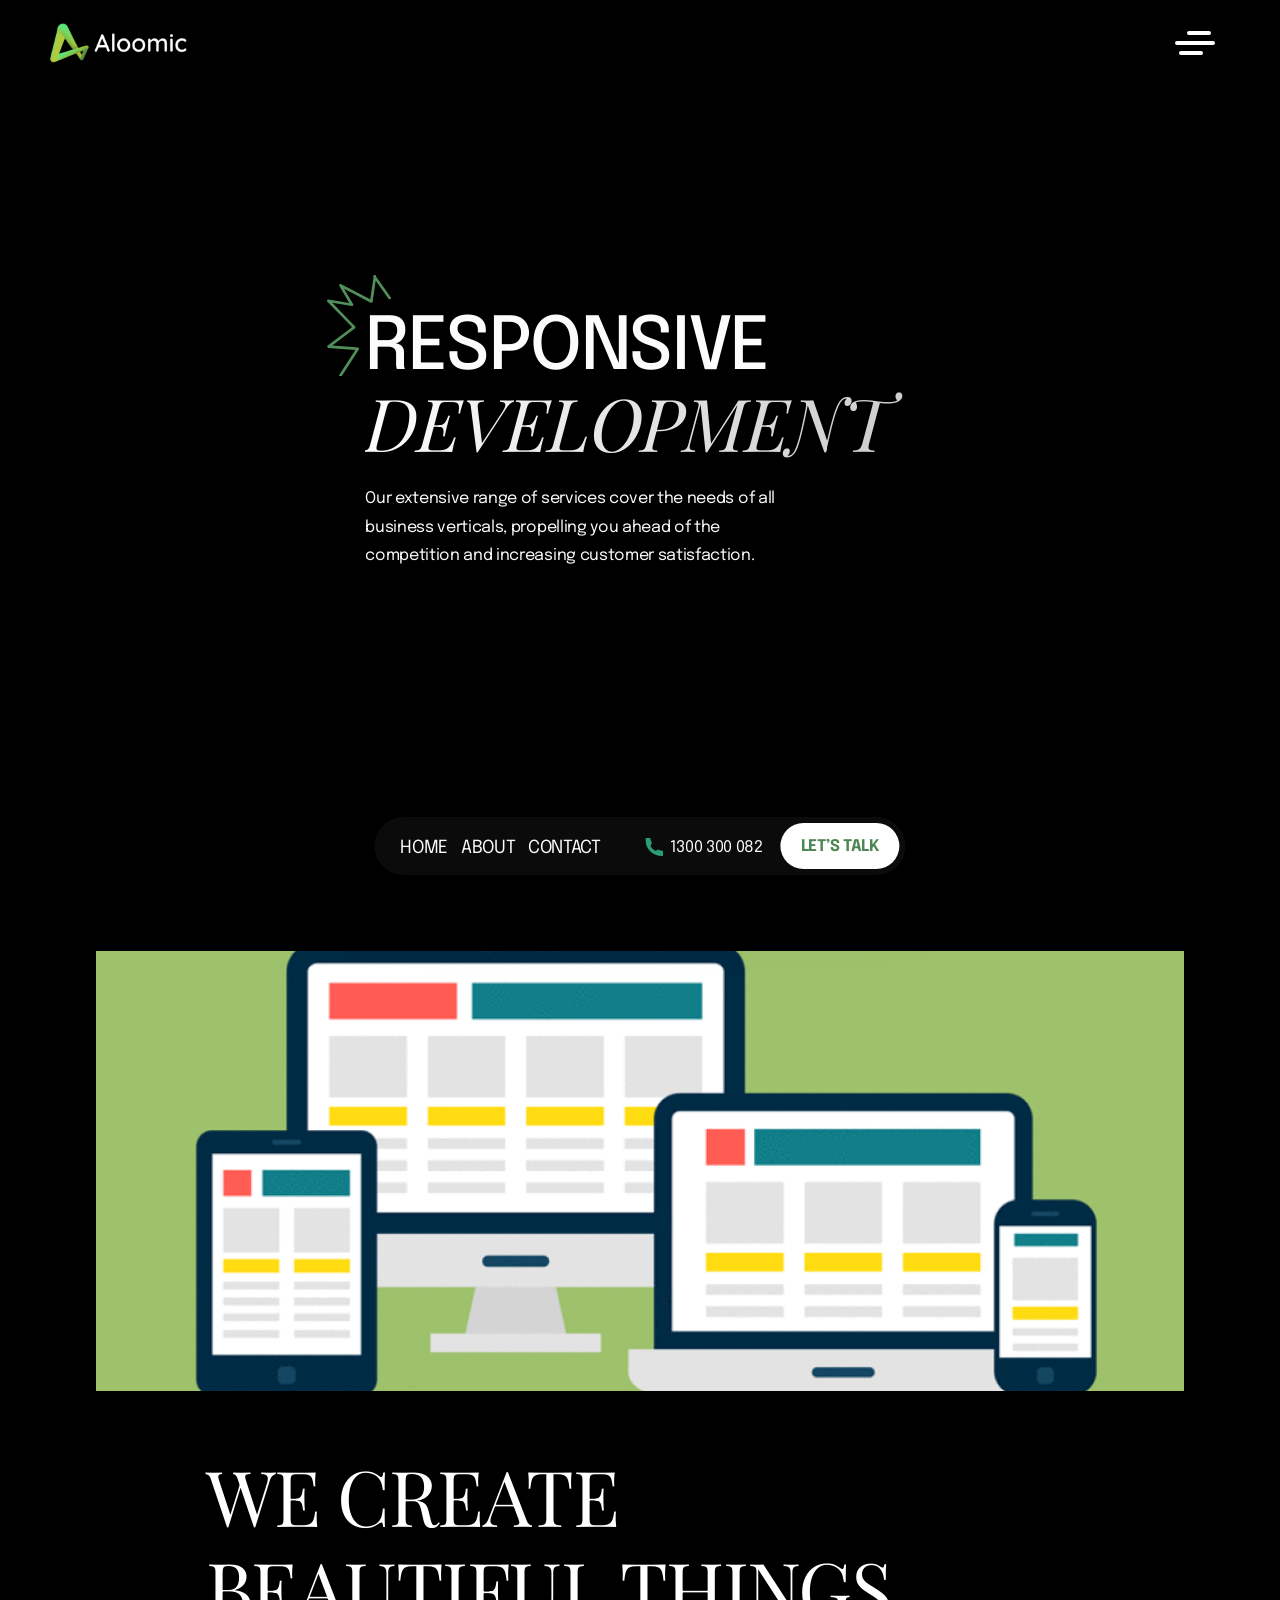
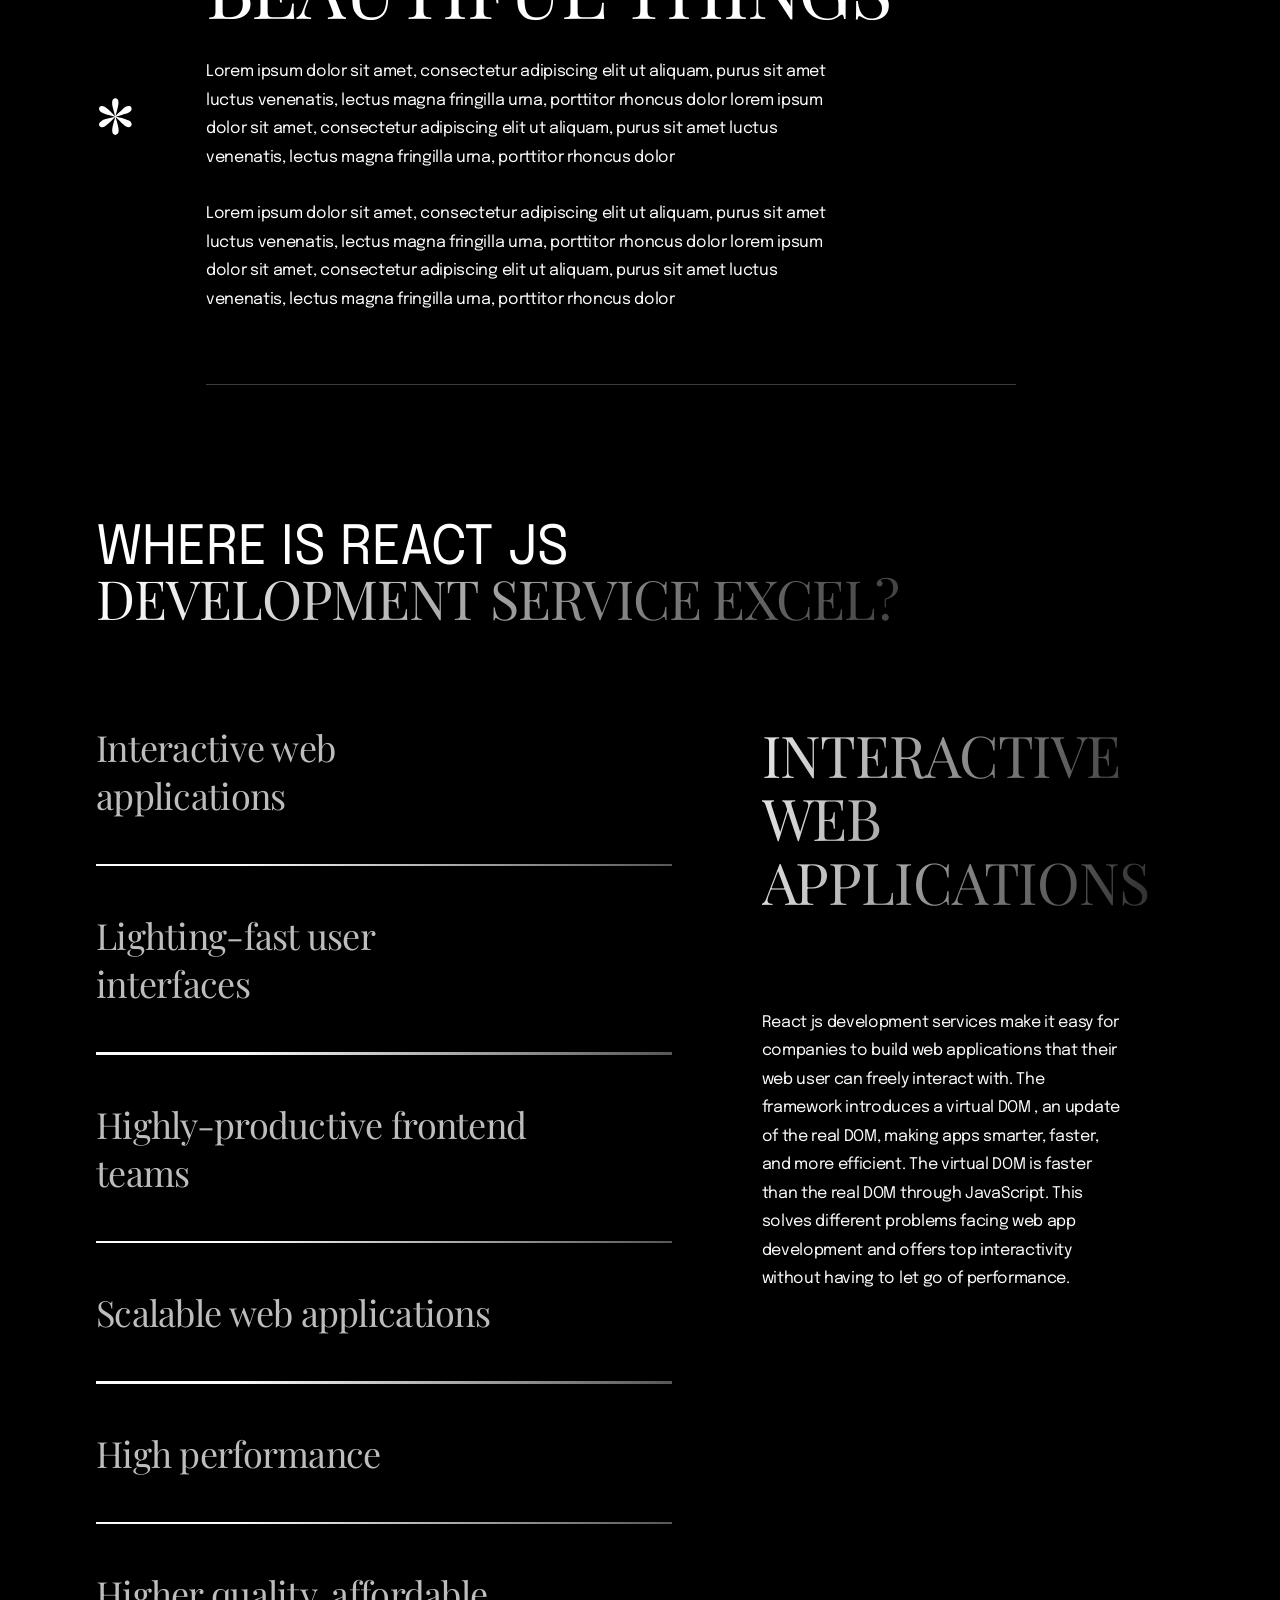
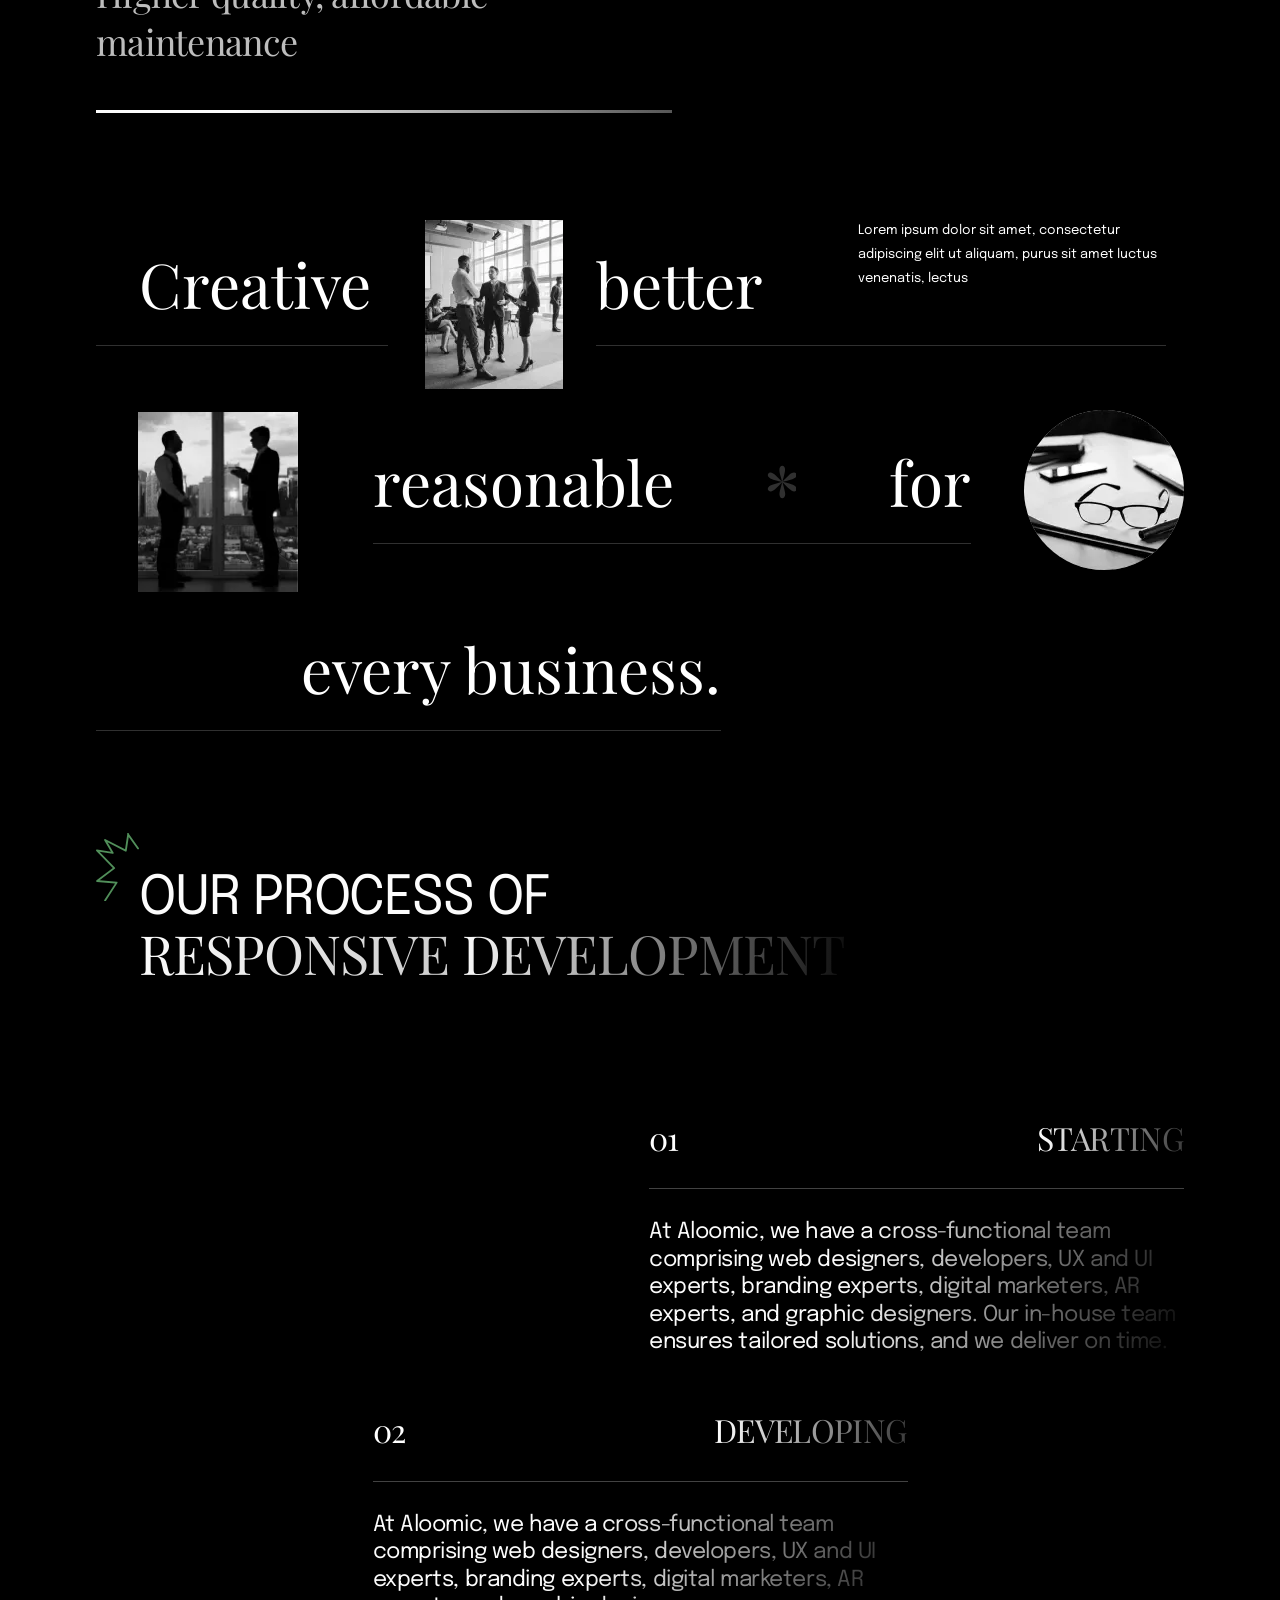
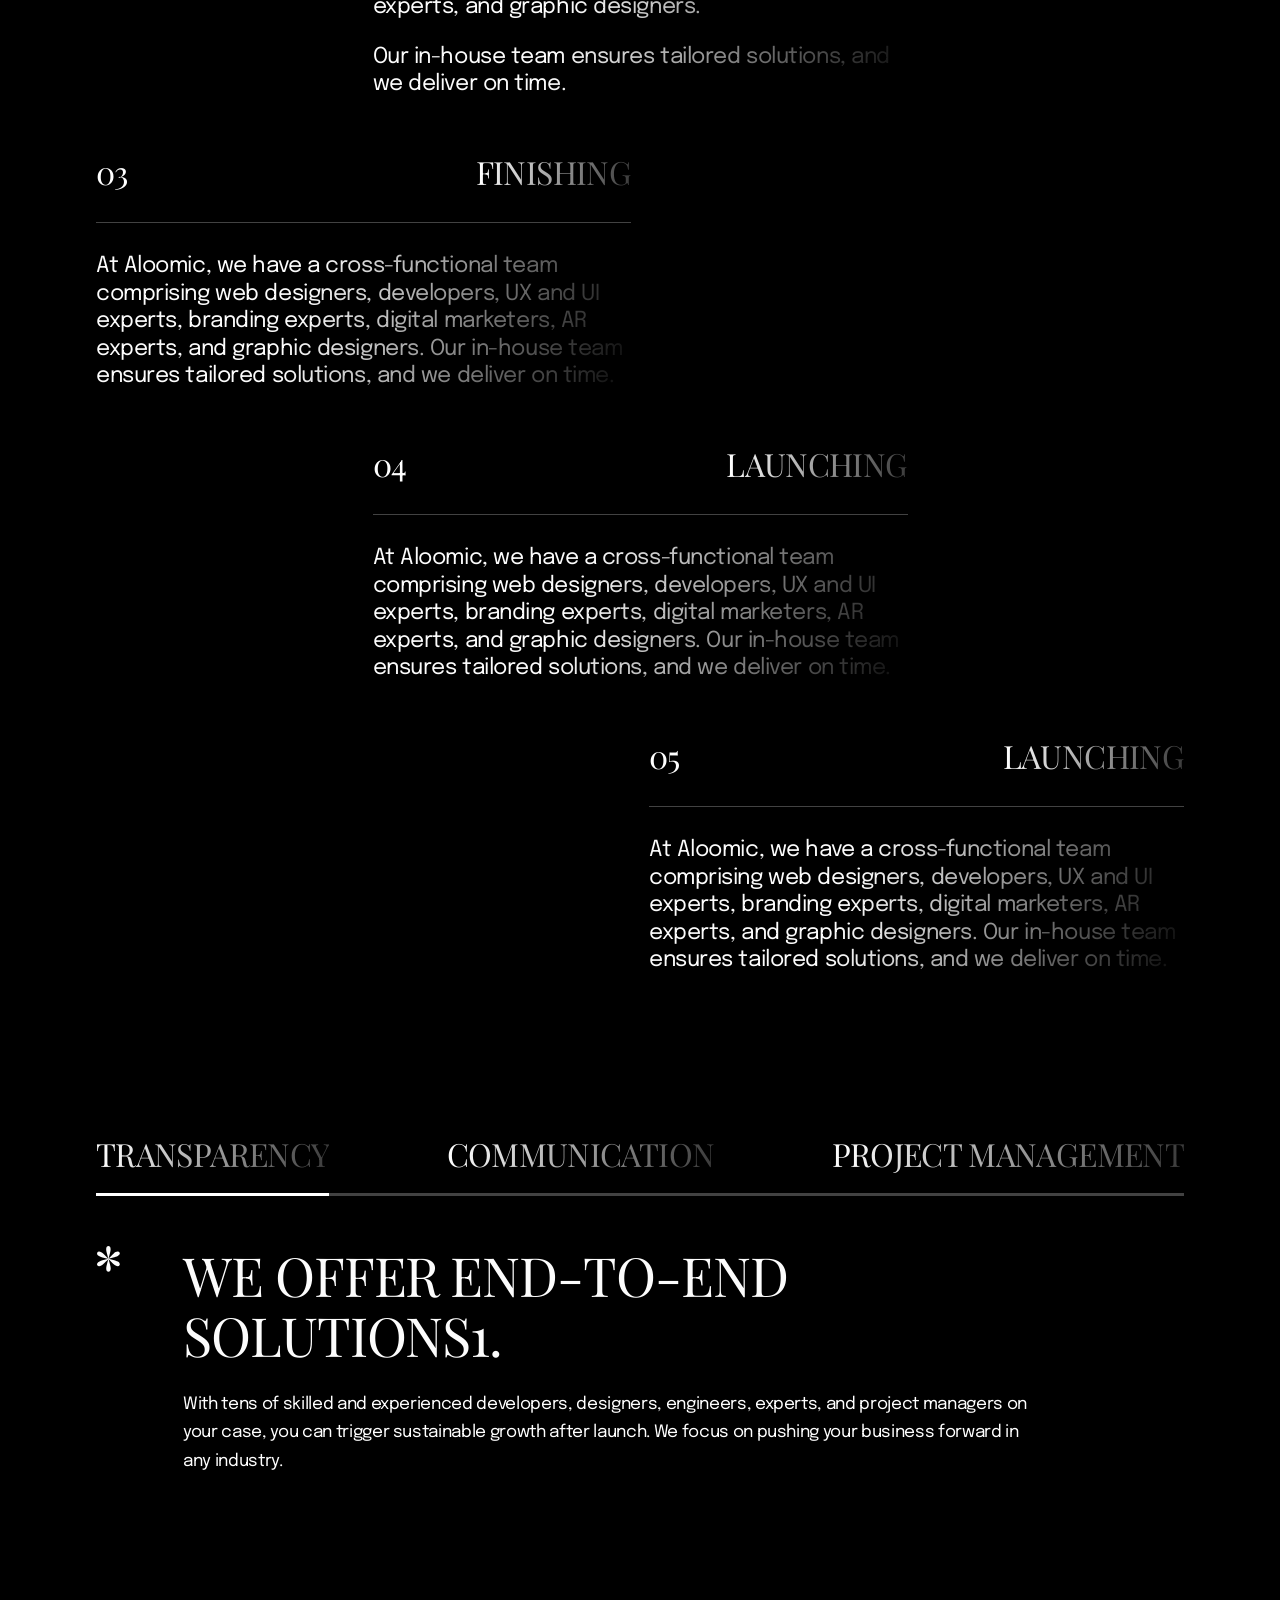
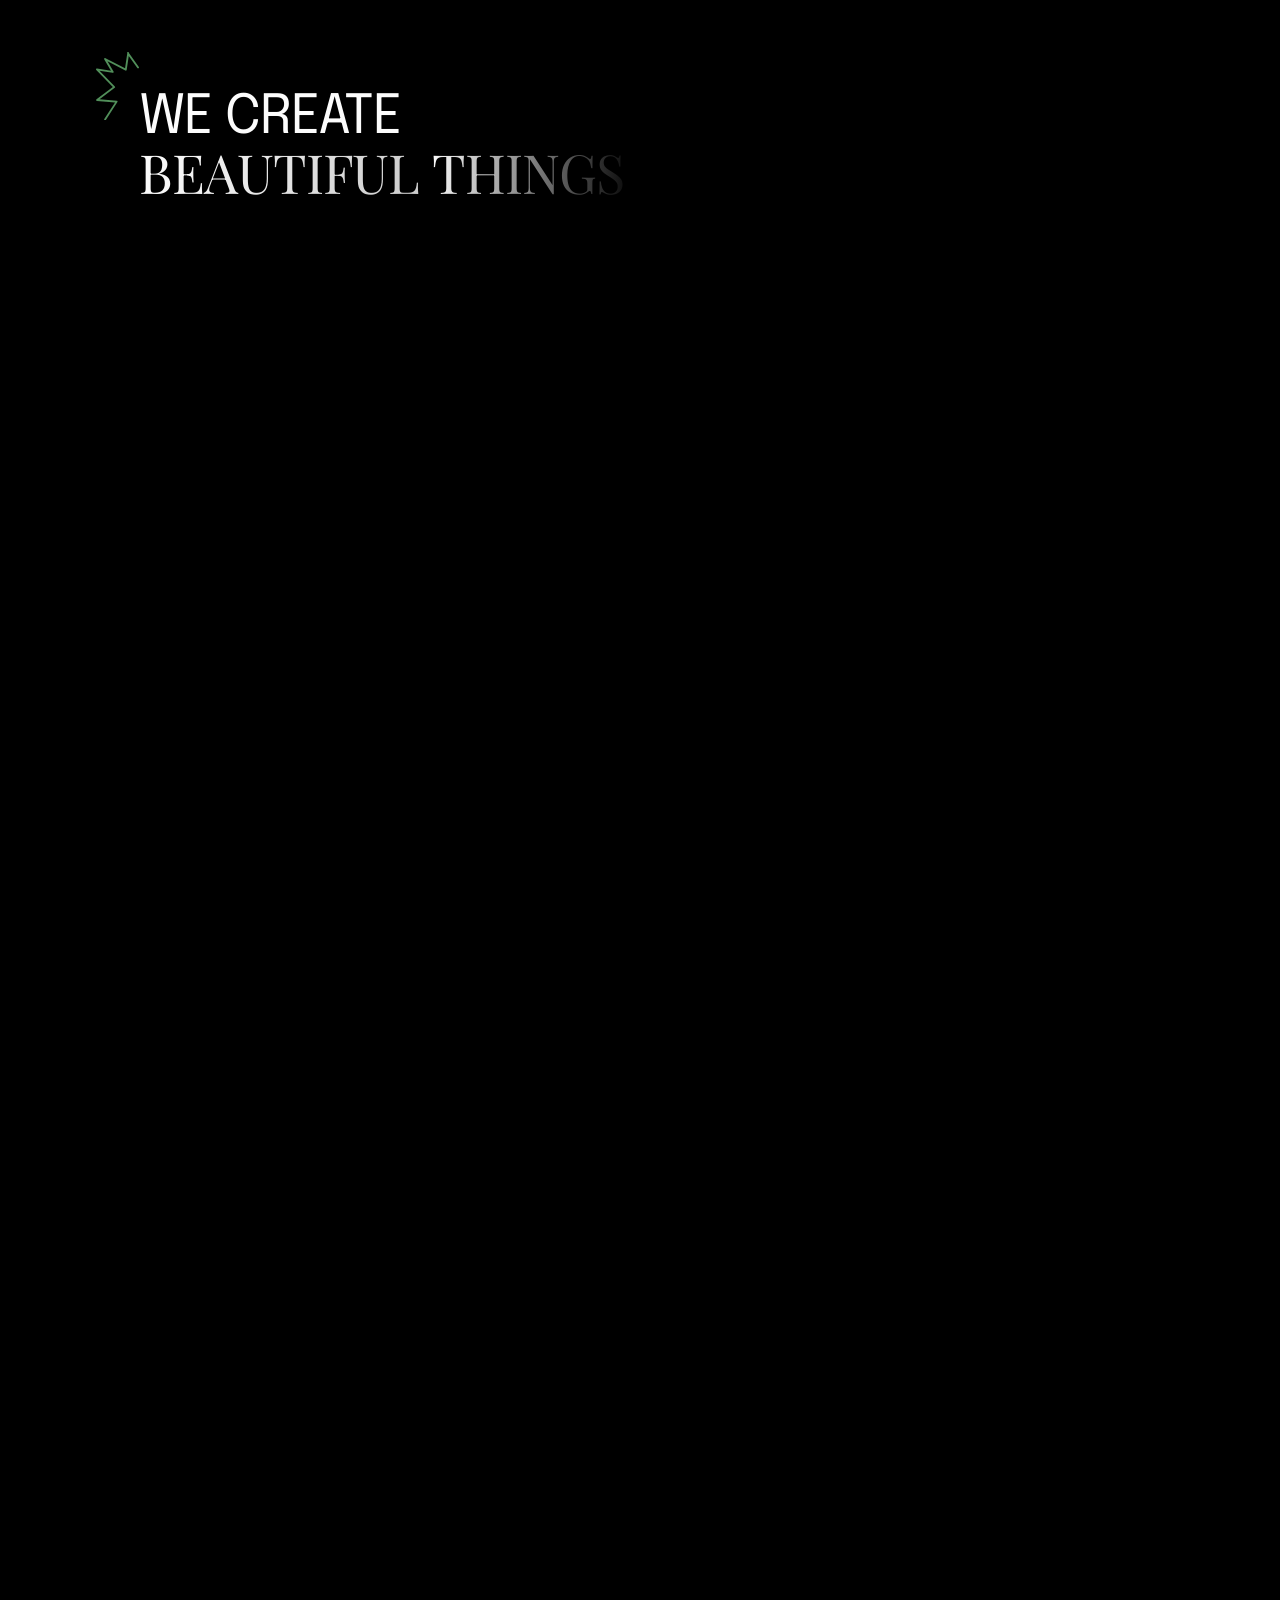
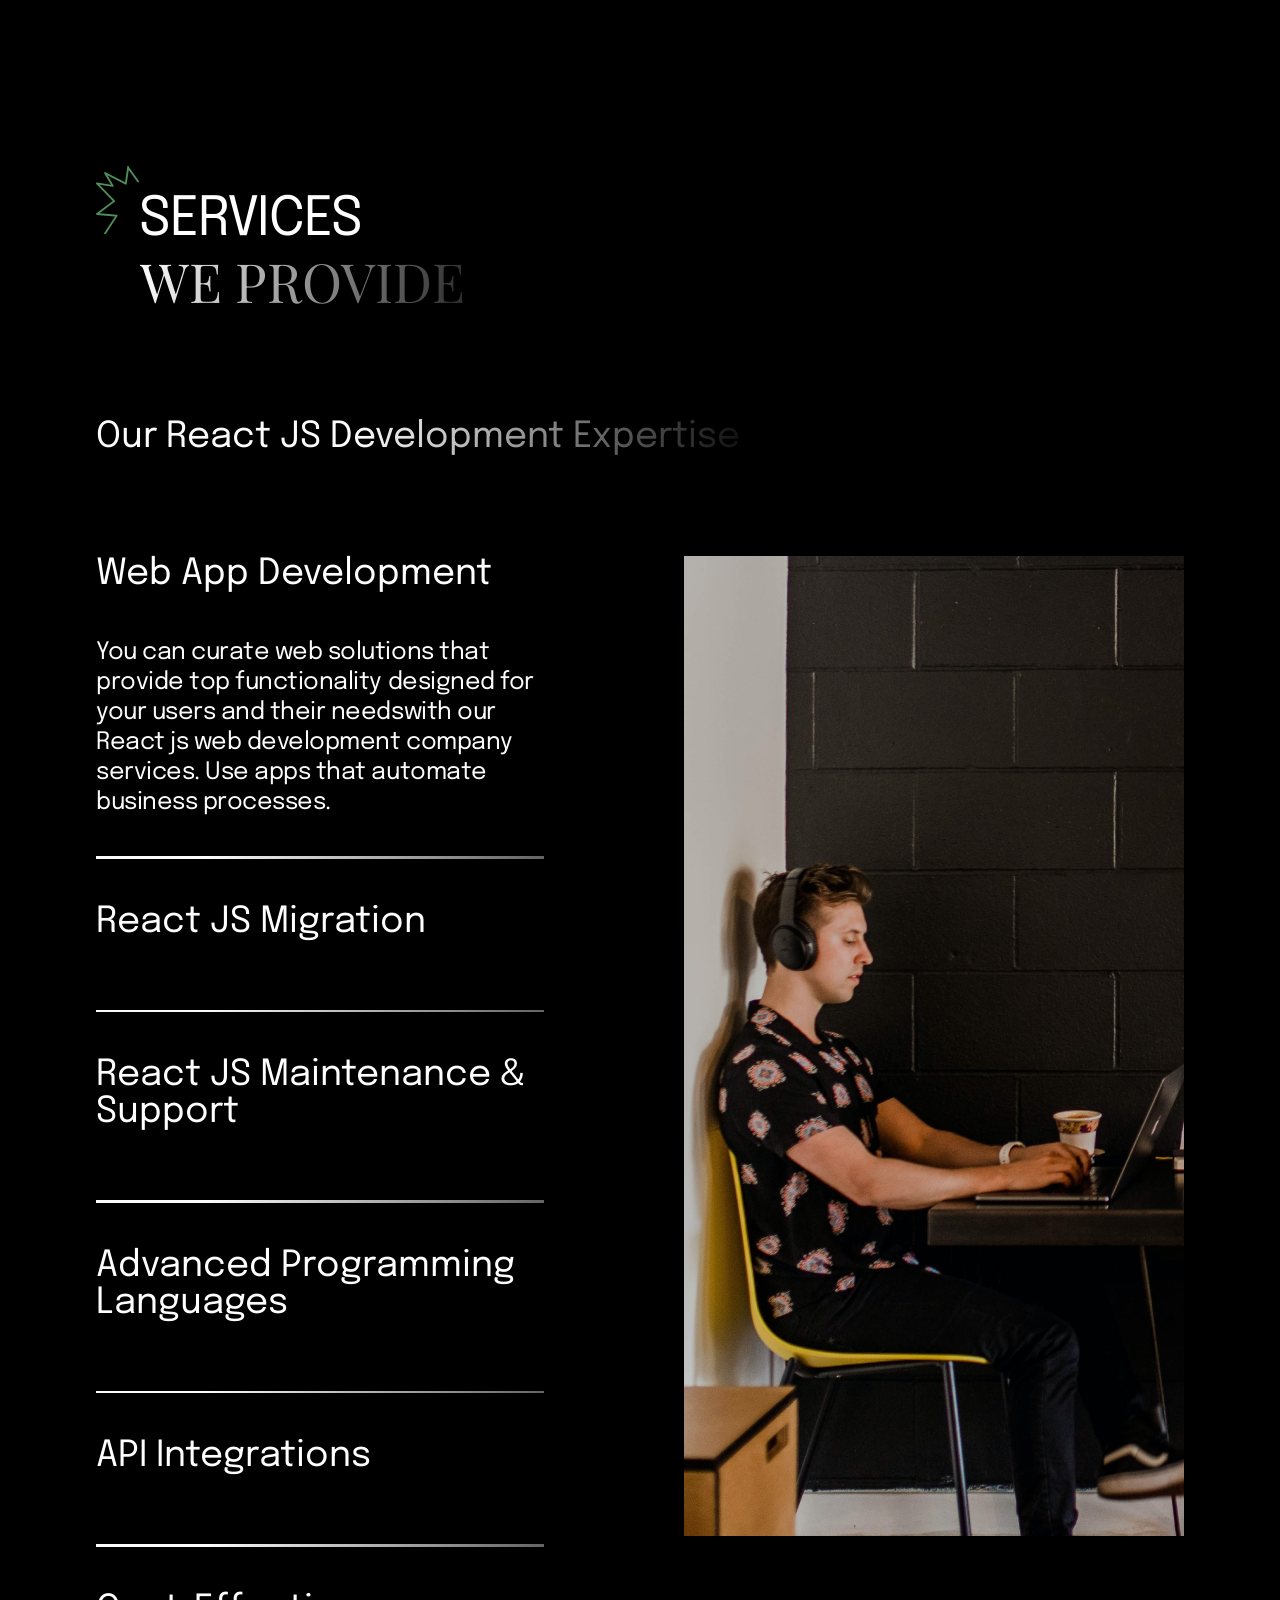
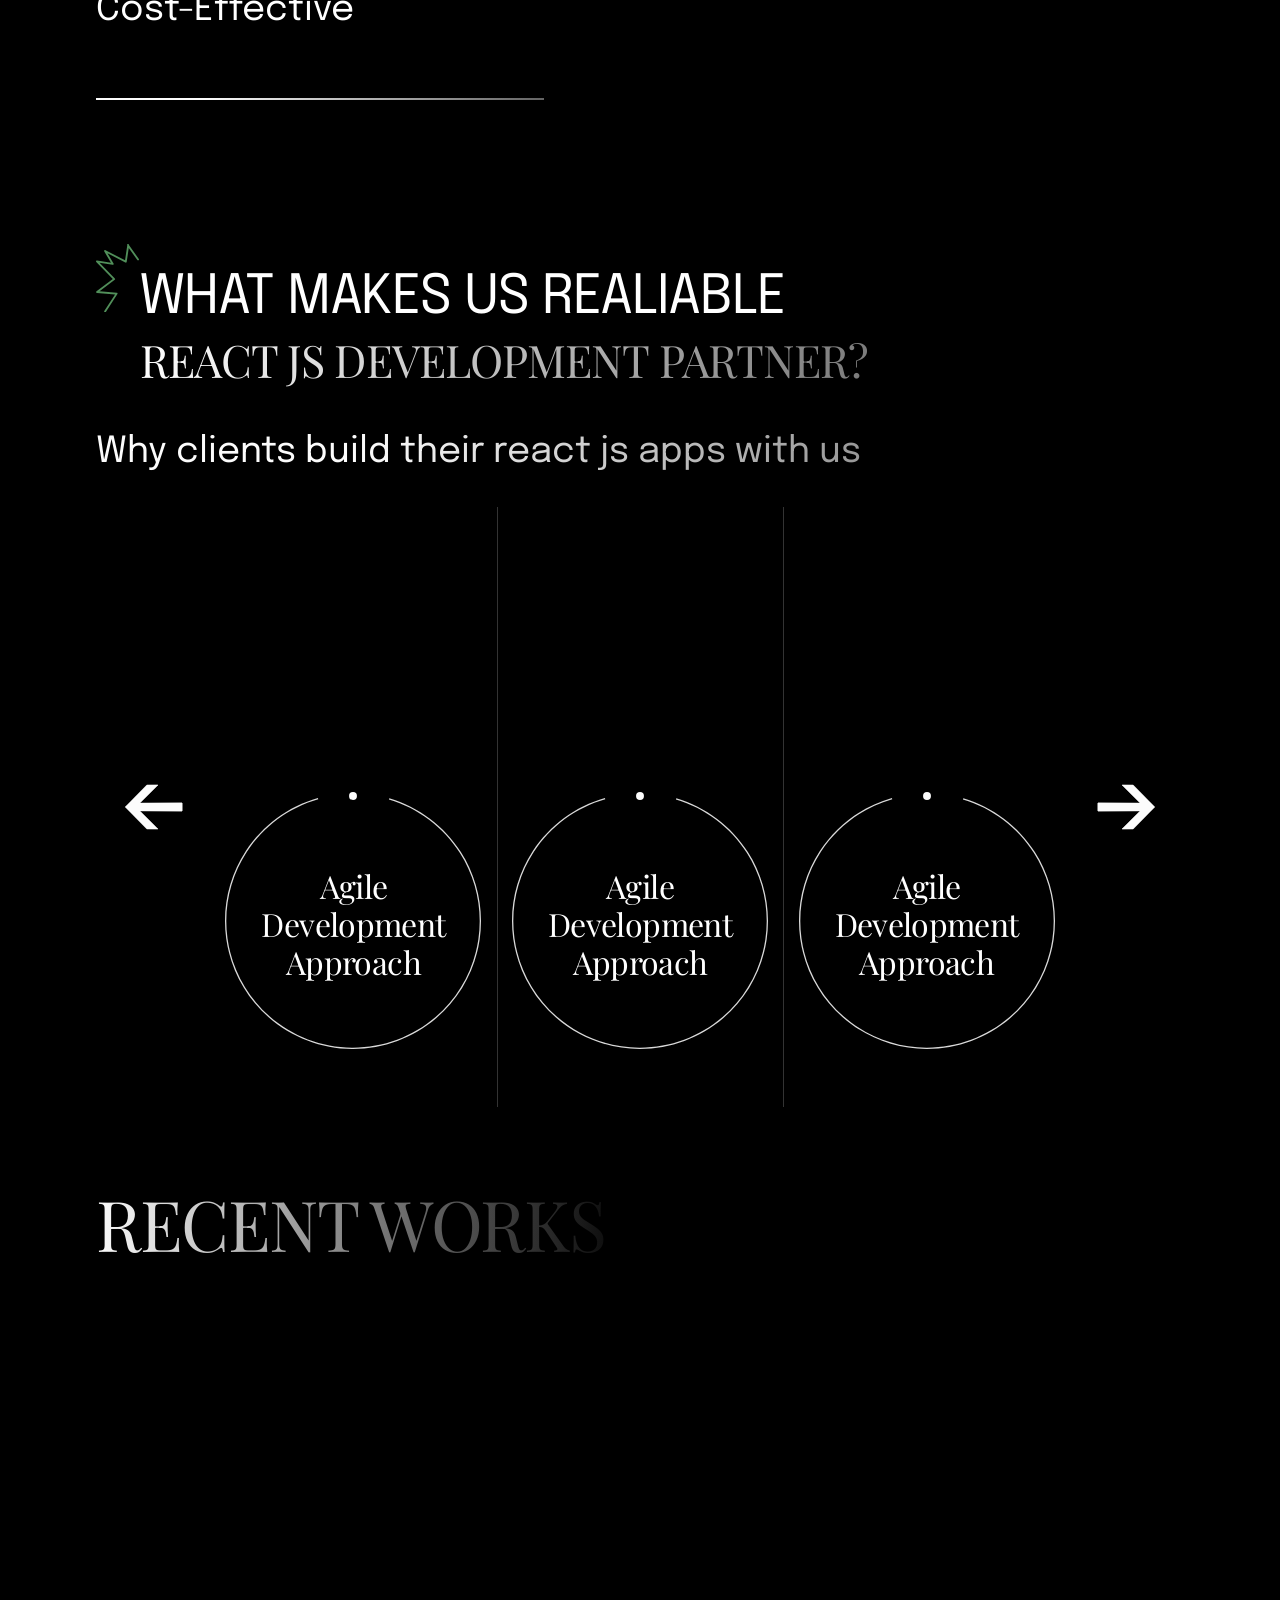
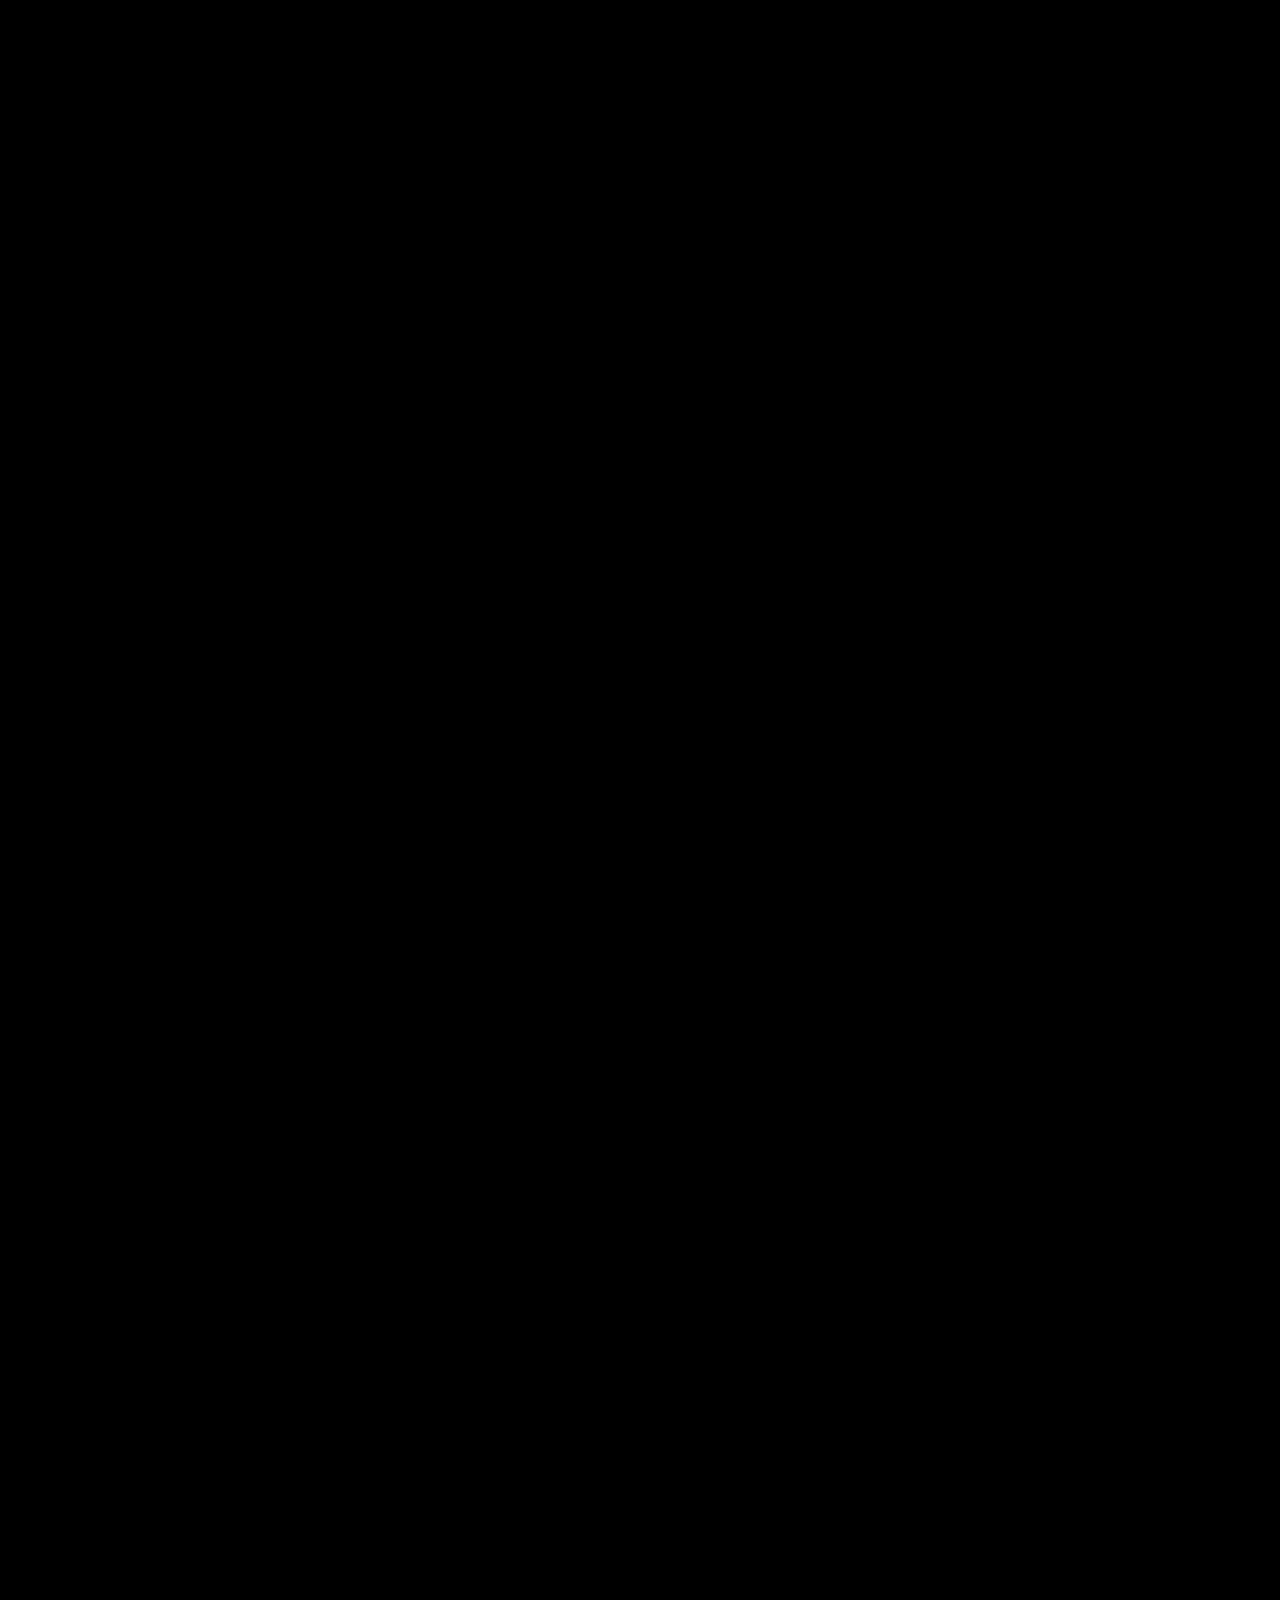
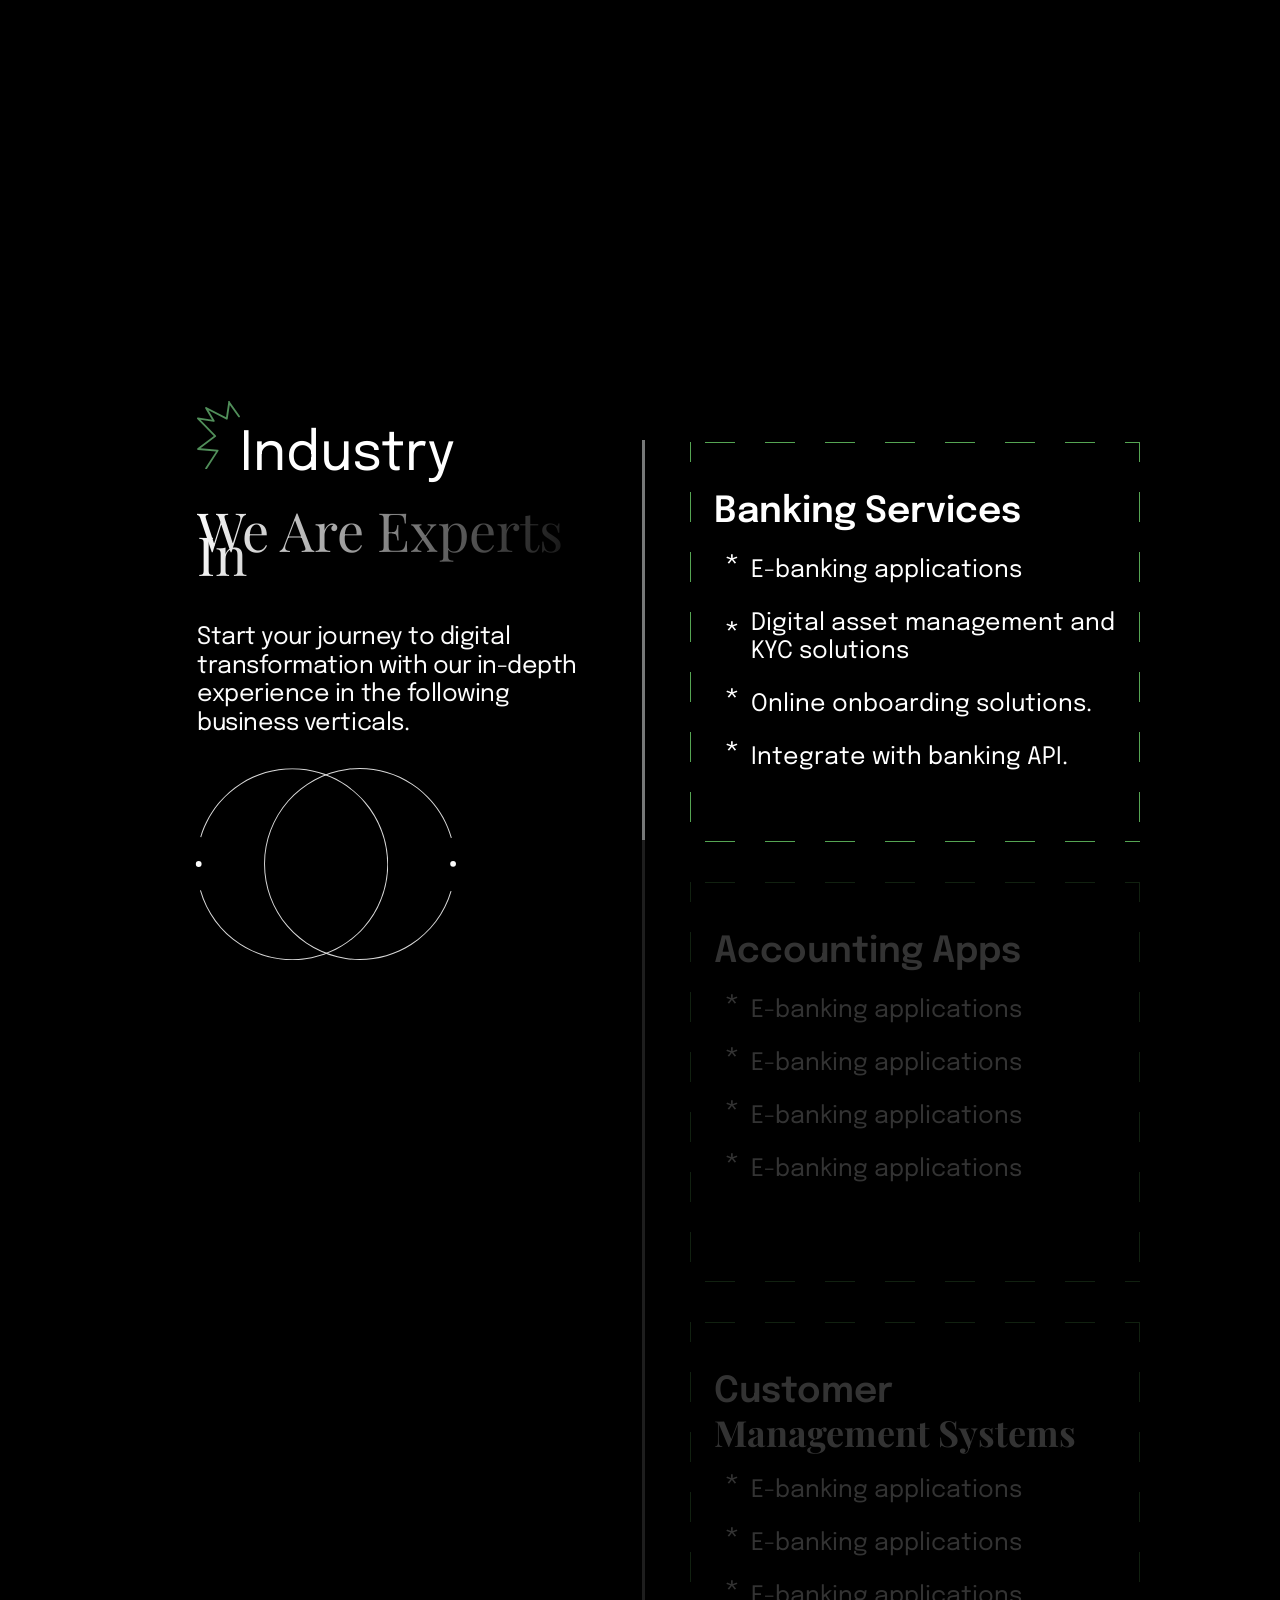
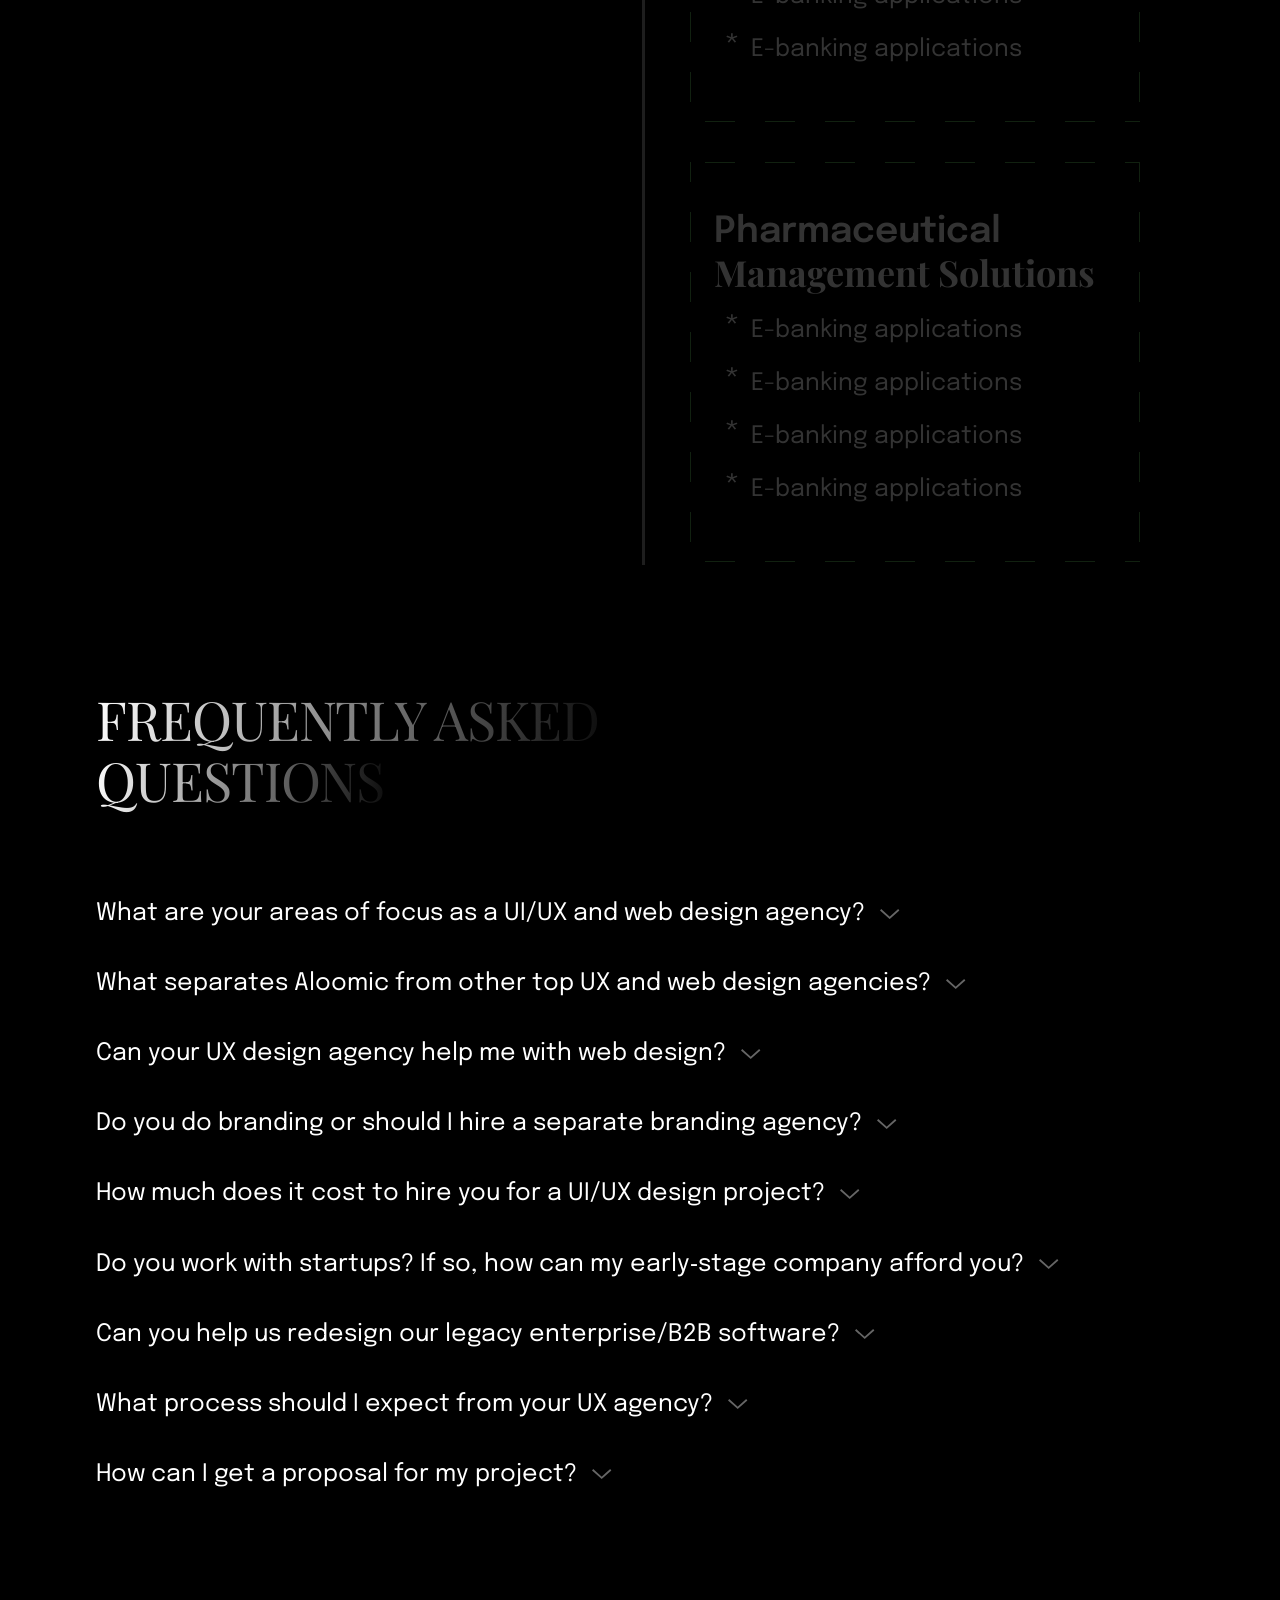
==== commit 95cc70b8: "first commit" ====
--- a/development.html
+++ b/development.html
@@ -887,7 +887,7 @@
 
 
                 <div class="Industry--section">
-                    <div >
+                    <div class="Industry-stick">
                             <section class="Industry__content">
                              
                             <div class="Industry__main  " >
--- a/assets/css/updates.css
+++ b/assets/css/updates.css
@@ -5,9 +5,7 @@
     --playfair:'Playfair Display';
     --Epilogue: 'Epilogue', sans-serif;
 }
-*{
-    /* outline: salmon solid; */
-}
+
 
 /* 
 html.has-scroll-smooth {
@@ -143,7 +141,7 @@
 -webkit-background-clip: text;
 -webkit-text-fill-color: transparent;
 background-clip: text;
-text-fill-color: transparent;
+/*text-fill-color: transparent;*/
 
 }
 .Provide__image{
@@ -152,8 +150,8 @@
 }
 .povide__sideImage{
     display: flex;
-    width: 100%;
     position: sticky;
+    position: -webkit-sticky;
     top: 87px;
     height: 100%;
     justify-content: end;
@@ -161,7 +159,6 @@
 .Provide__content{
     display: flex;
     justify-content: space-between;
-    width: 100vw;
     margin: 100px 0;
 }
 
@@ -231,9 +228,11 @@
         /* width: 100vw; */
 
     }
-    .Provide__main,.Expertise{
-        /* padding-left: 7.5vw; */
-    }
+   /* .Provide__main,.Expertise{
+         padding-left: 7.5vw; 
+    }
+    */
+
     .Provide__content{
         display: flex;
         justify-content: center;
@@ -431,10 +430,6 @@
     height: 1000px;
 }
 
-
-.dse--dife{
-    
-}
 .dse--side{
 
 position: -webkit-sticky;
@@ -461,7 +456,7 @@
 -webkit-background-clip: text;
 -webkit-text-fill-color: transparent;
 background-clip: text;
-text-fill-color: transparent;
+/*text-fill-color: transparent;*/
 }
 
 
@@ -497,10 +492,7 @@
     .dse--main  .main_titl{
         font-size: 4vw;
     }
-    .dse--section{
-     
-        /* padding-left: 2.5vw; */
-    }
+   
     .dse__content{
         display: flex;
         width: 100%;
@@ -578,7 +570,7 @@
 -webkit-background-clip: text;
 -webkit-text-fill-color: transparent;
 background-clip: text;
-text-fill-color: transparent;
+/*text-fill-color: transparent;*/
 }
 
 
@@ -733,7 +725,7 @@
 -webkit-background-clip: text;
 -webkit-text-fill-color: transparent;
 background-clip: text;
-text-fill-color: transparent;
+/*text-fill-color: transparent;*/
 
 }
 
@@ -920,6 +912,7 @@
     color: #ffffff;
     padding: 0 7.91vw ;
     display: flex;
+    height:100%;
     justify-content: space-between;
     position: relative;
 }
@@ -957,6 +950,10 @@
 background-clip: text;
 }
 
+.Industry-stick{
+    position: sticky;
+    top:0;
+}
 
 .Industry__content{
     position: -webkit-sticky;
@@ -1018,7 +1015,7 @@
     position: absolute;
     top: 100px;
     top: 0vw;
-    left: 0;
+    left: 50px;
     width: 15vw;
     transform: rotate(90deg);
 
@@ -1026,7 +1023,7 @@
     .endless--two{
    position: absolute;
     top: 0vw;
-    right: 0;
+    right: 50px;
     width: 15vw;
     transform: rotate(90deg);
   }
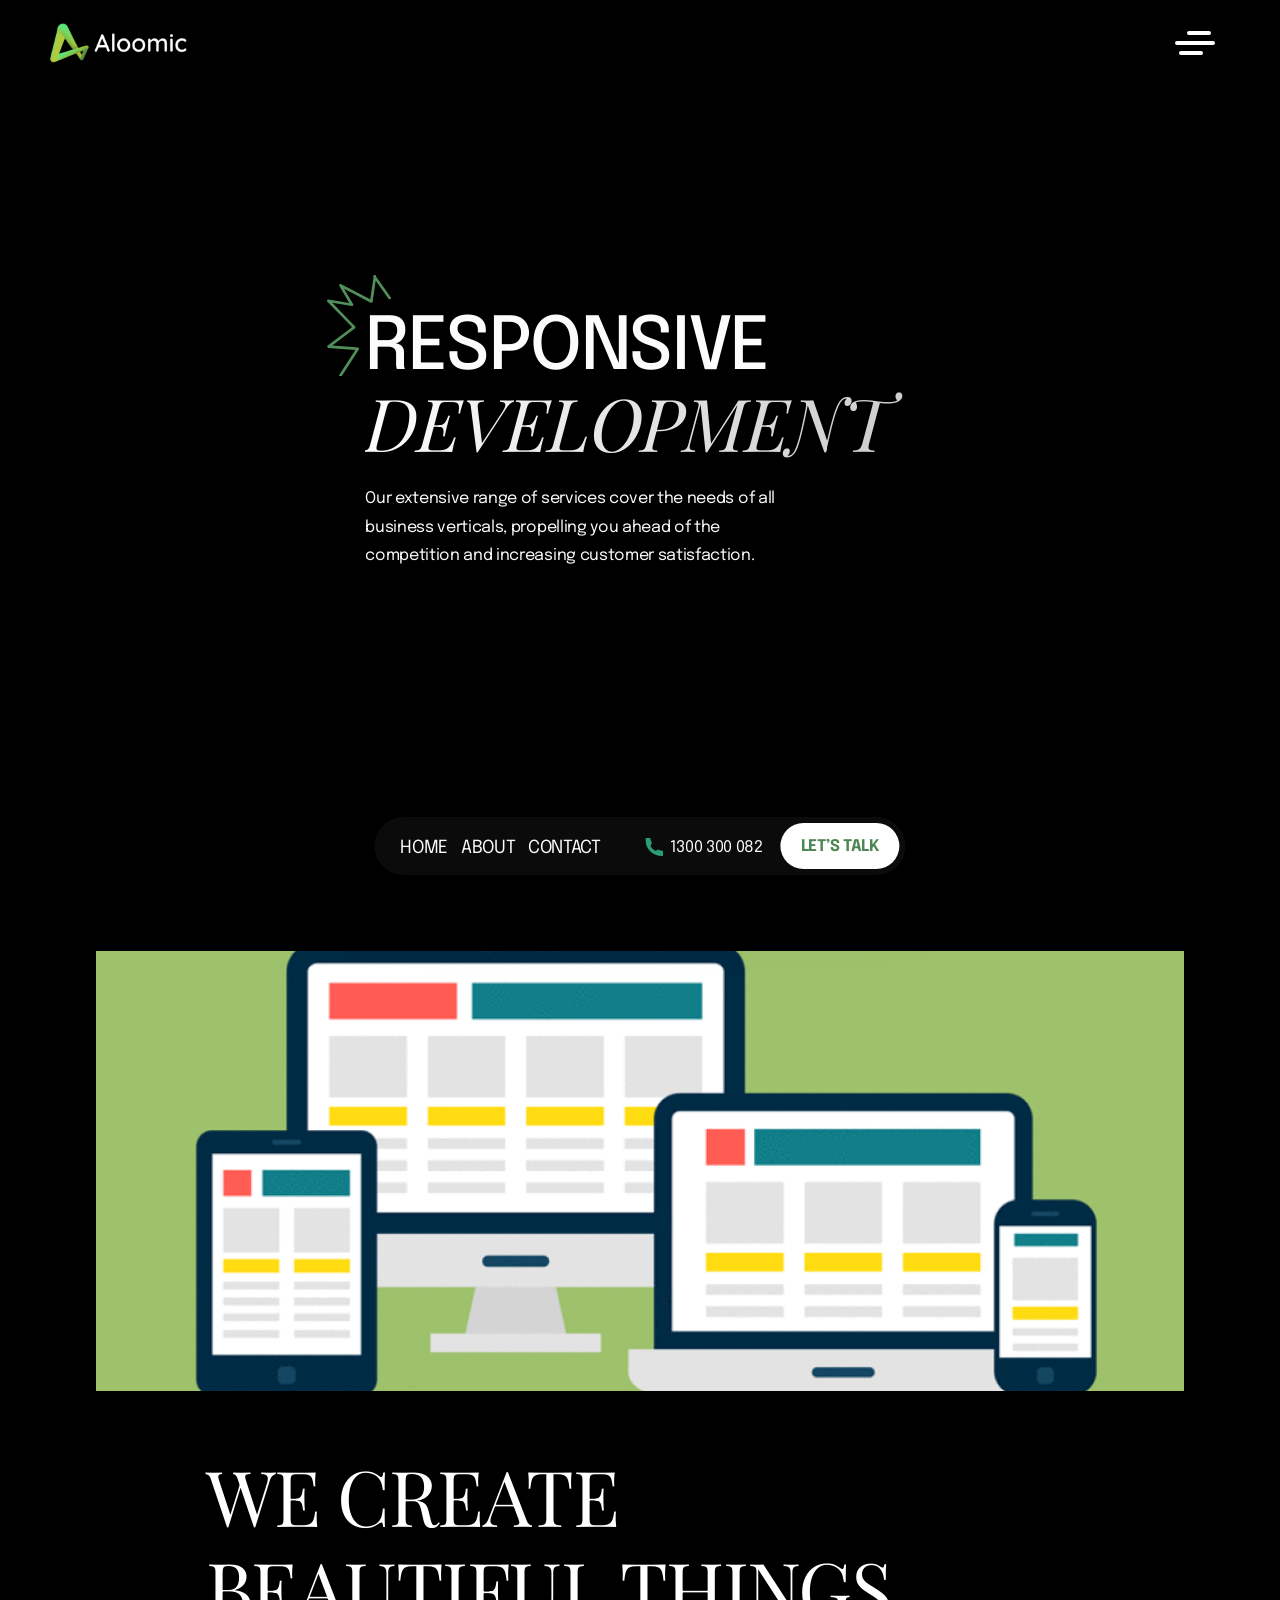
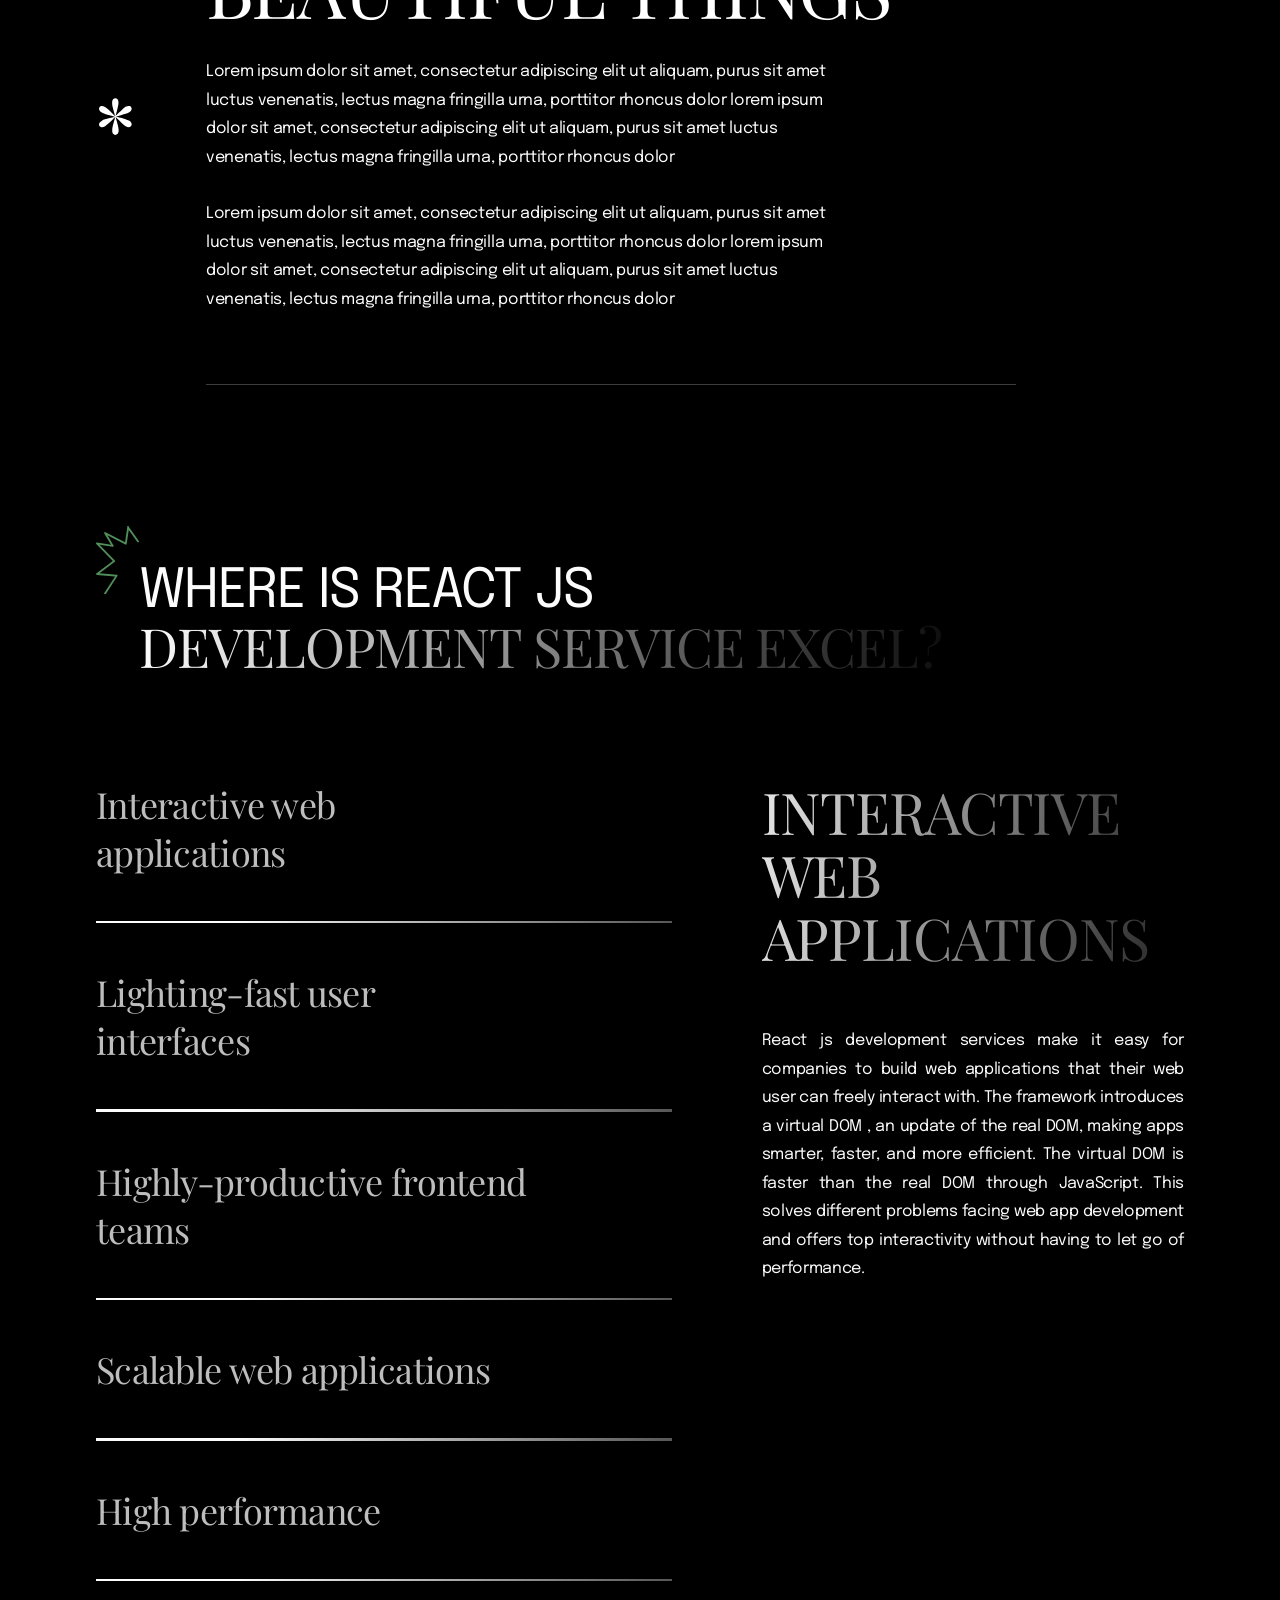
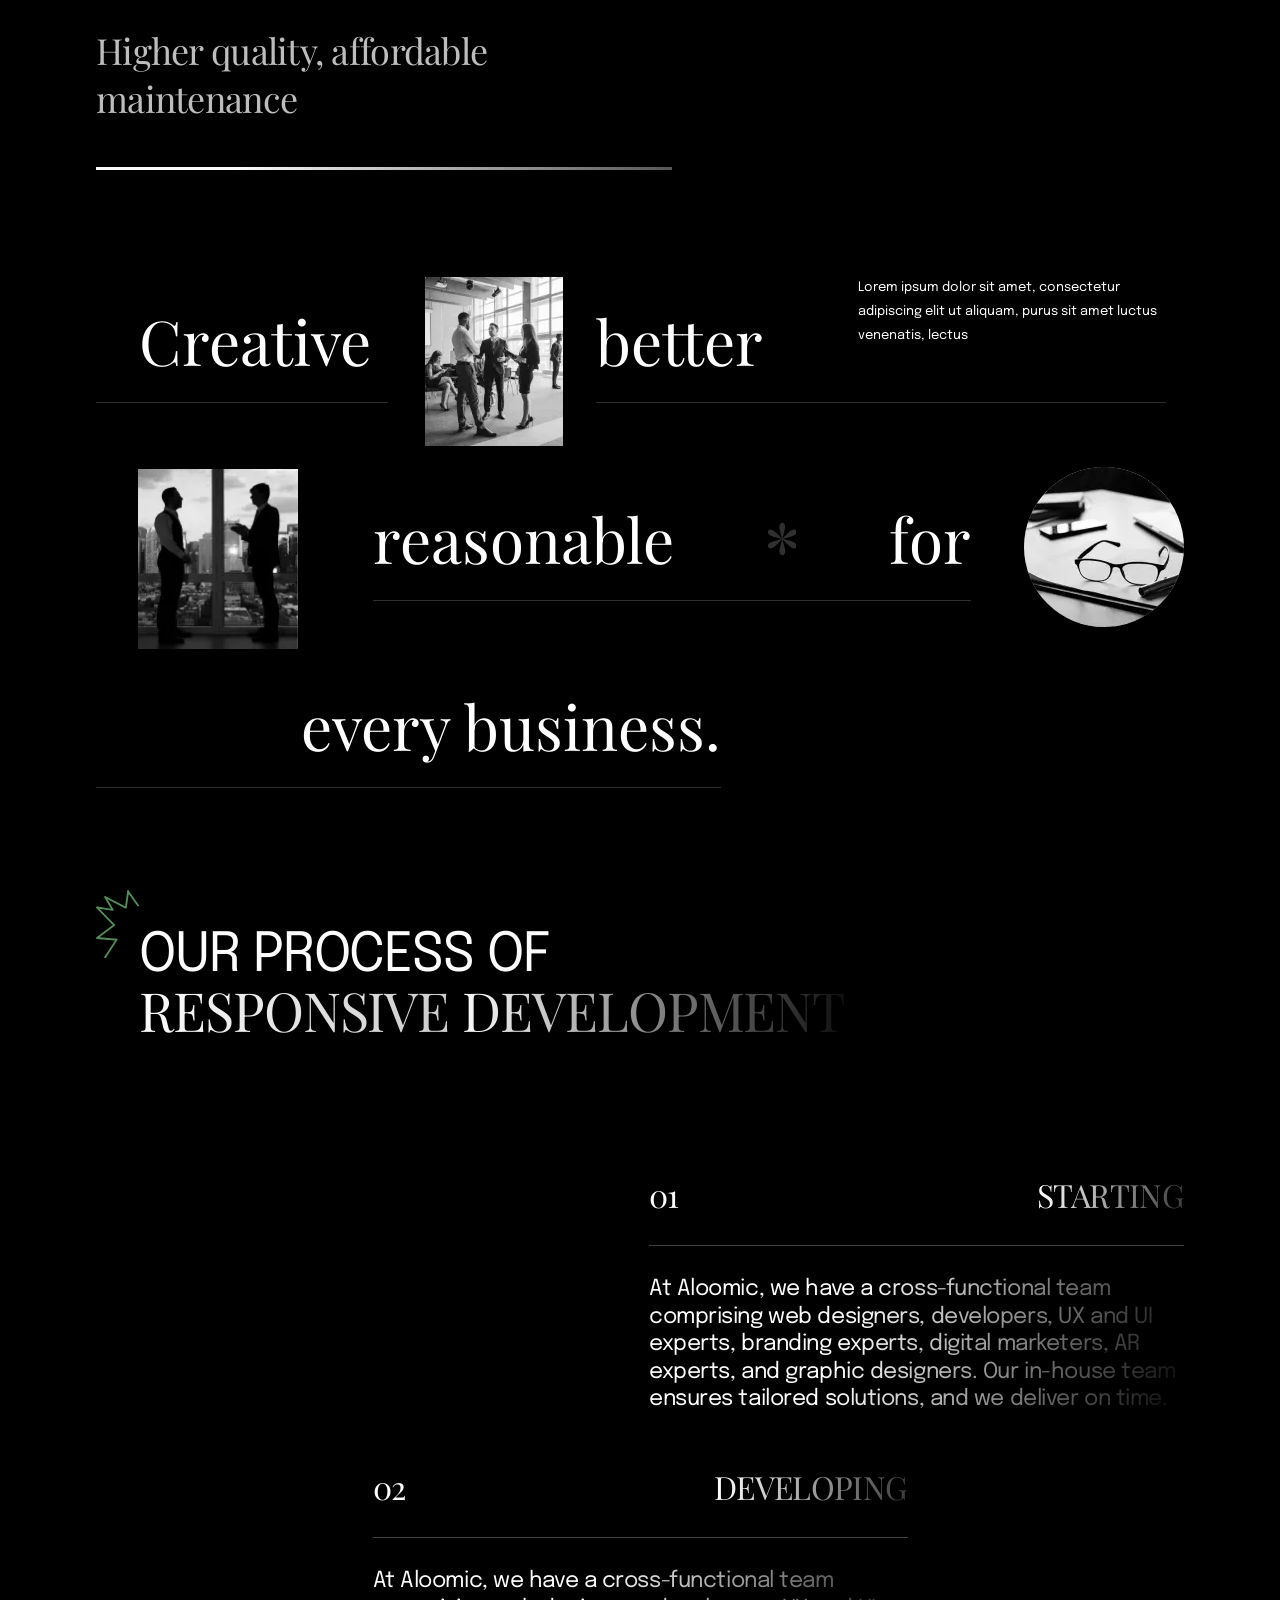
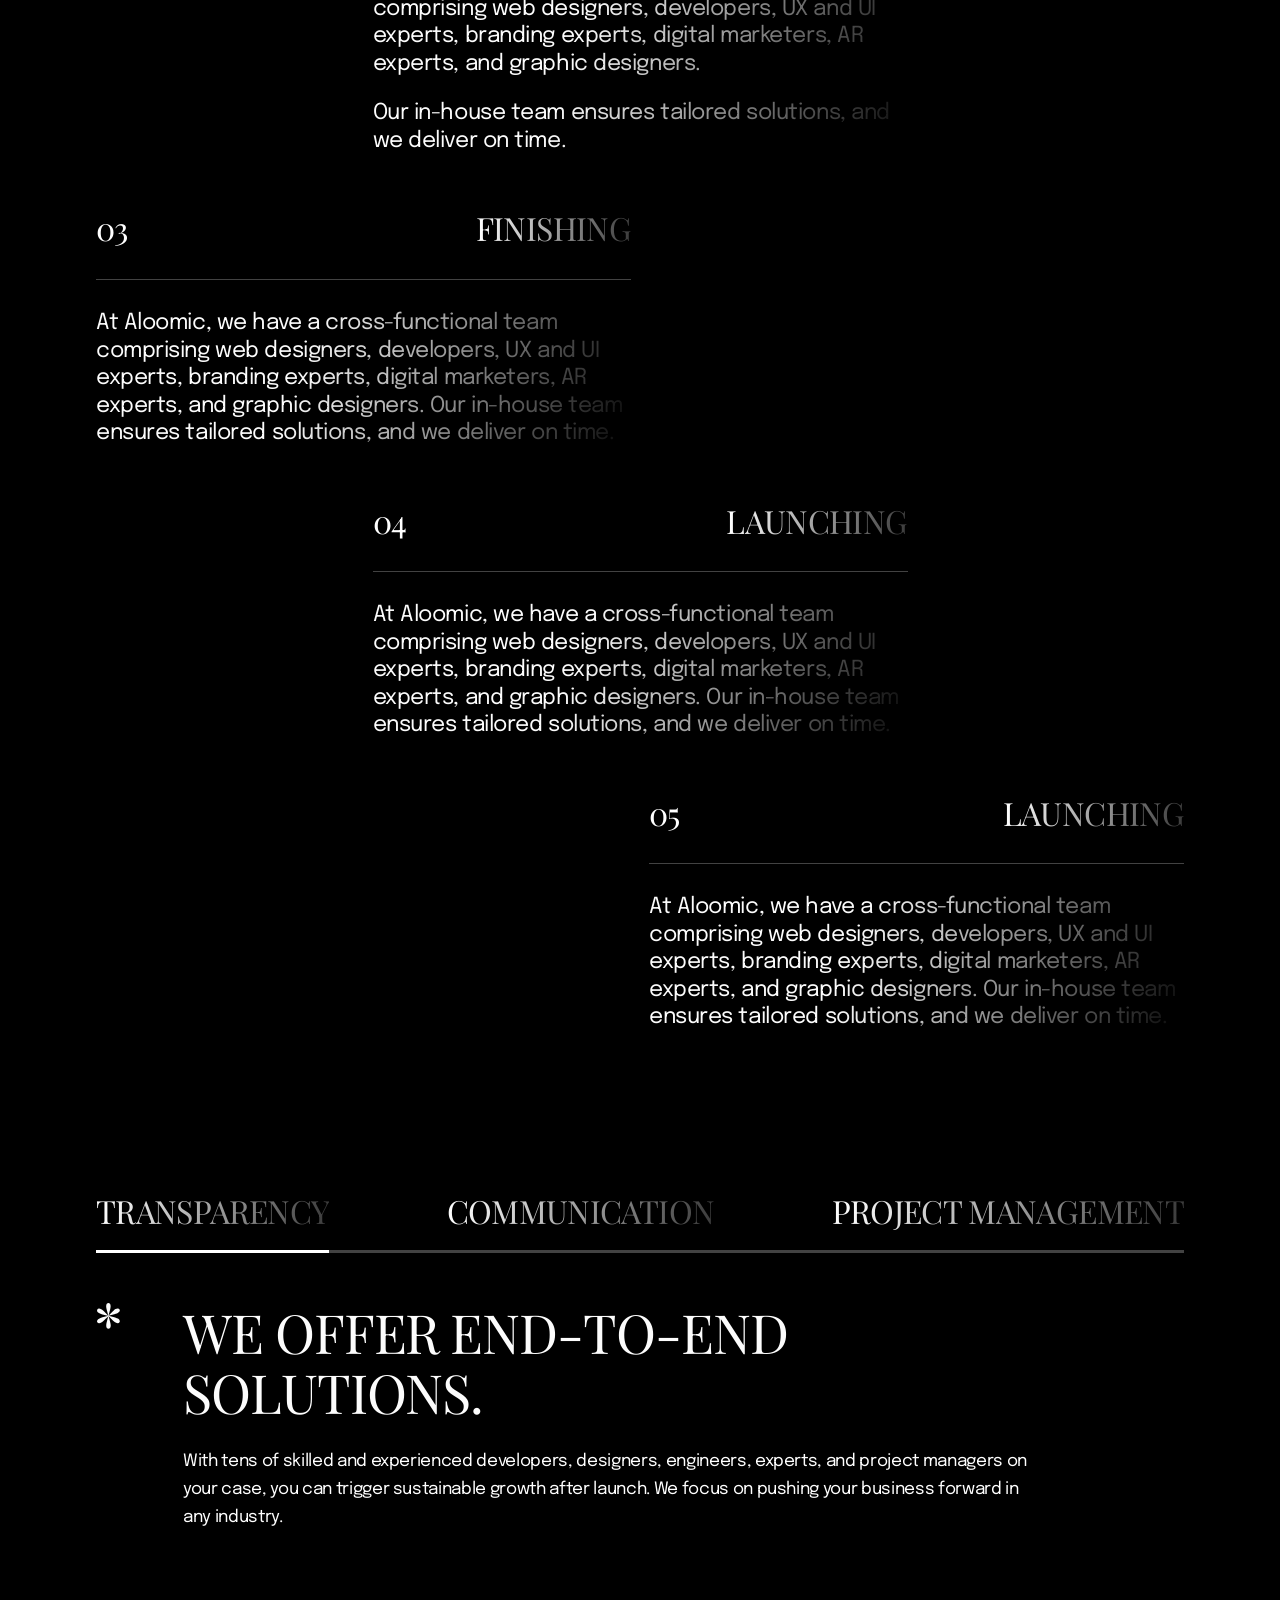
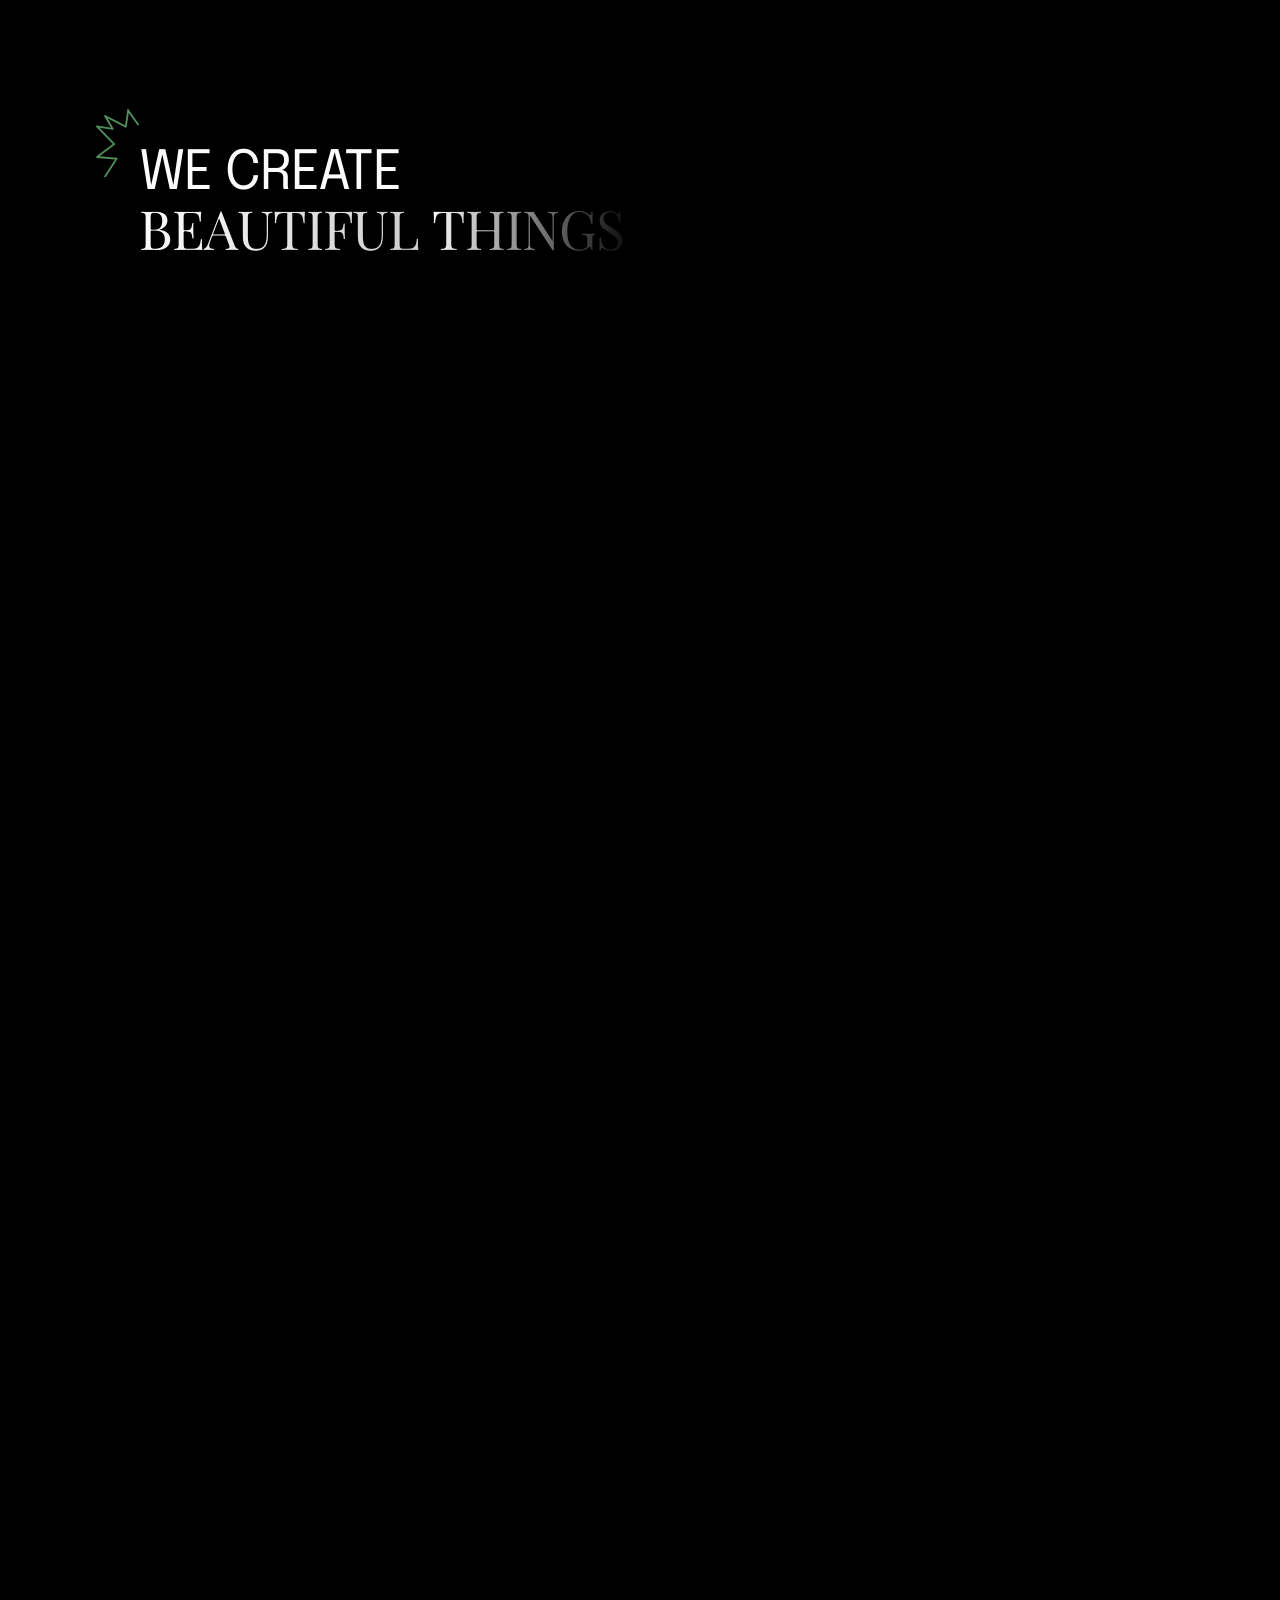
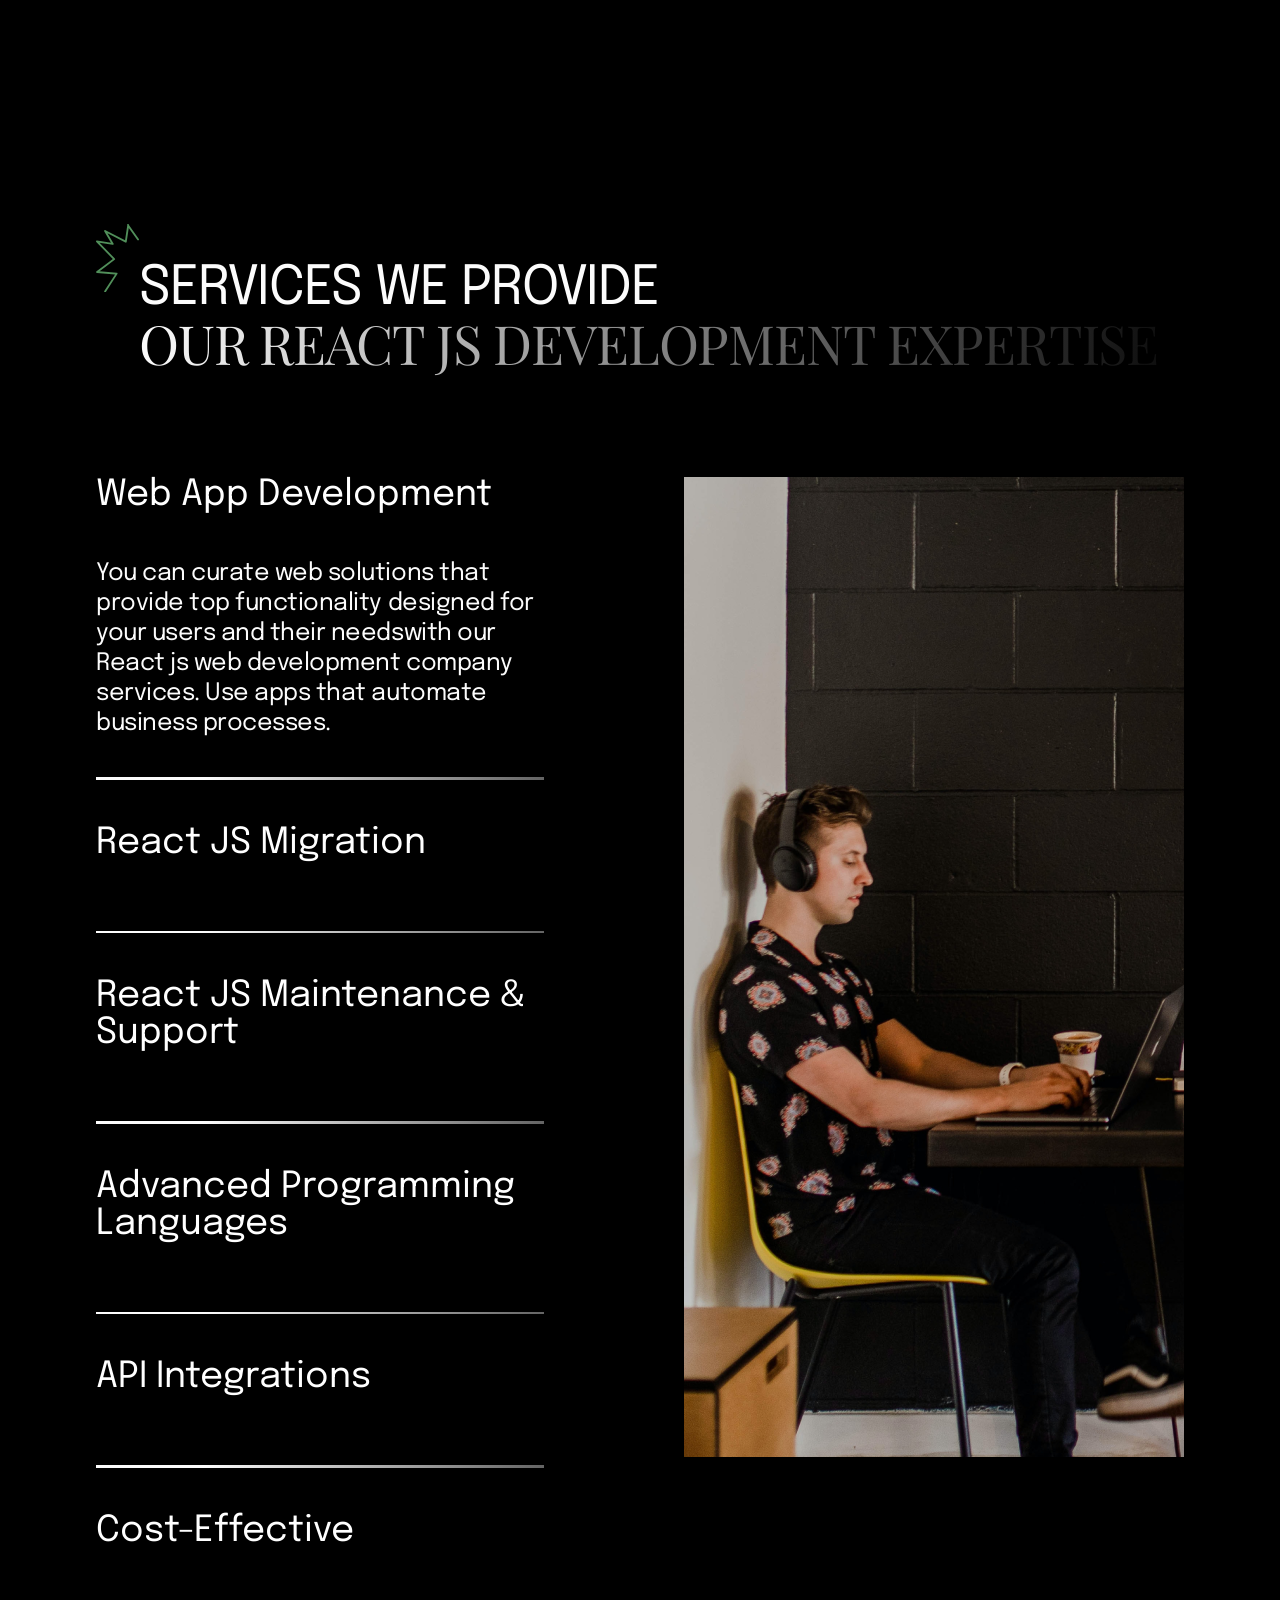
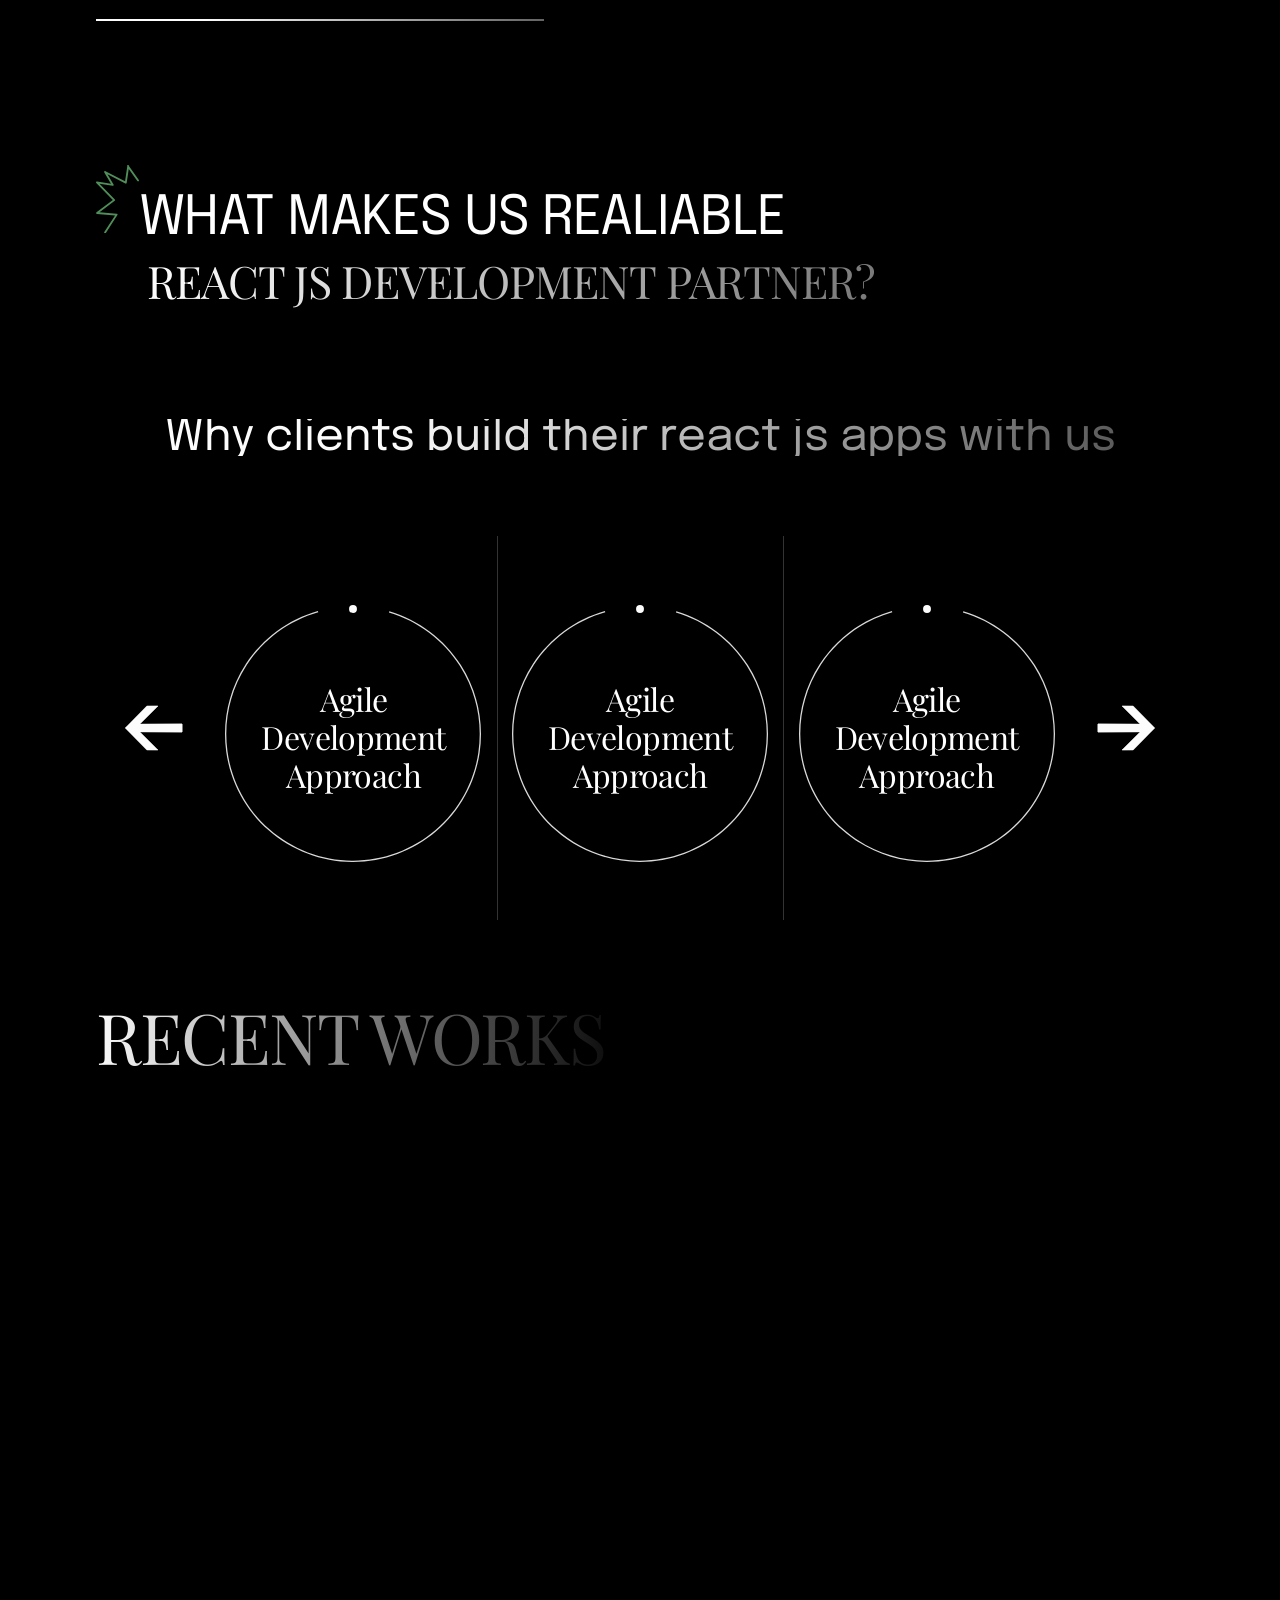
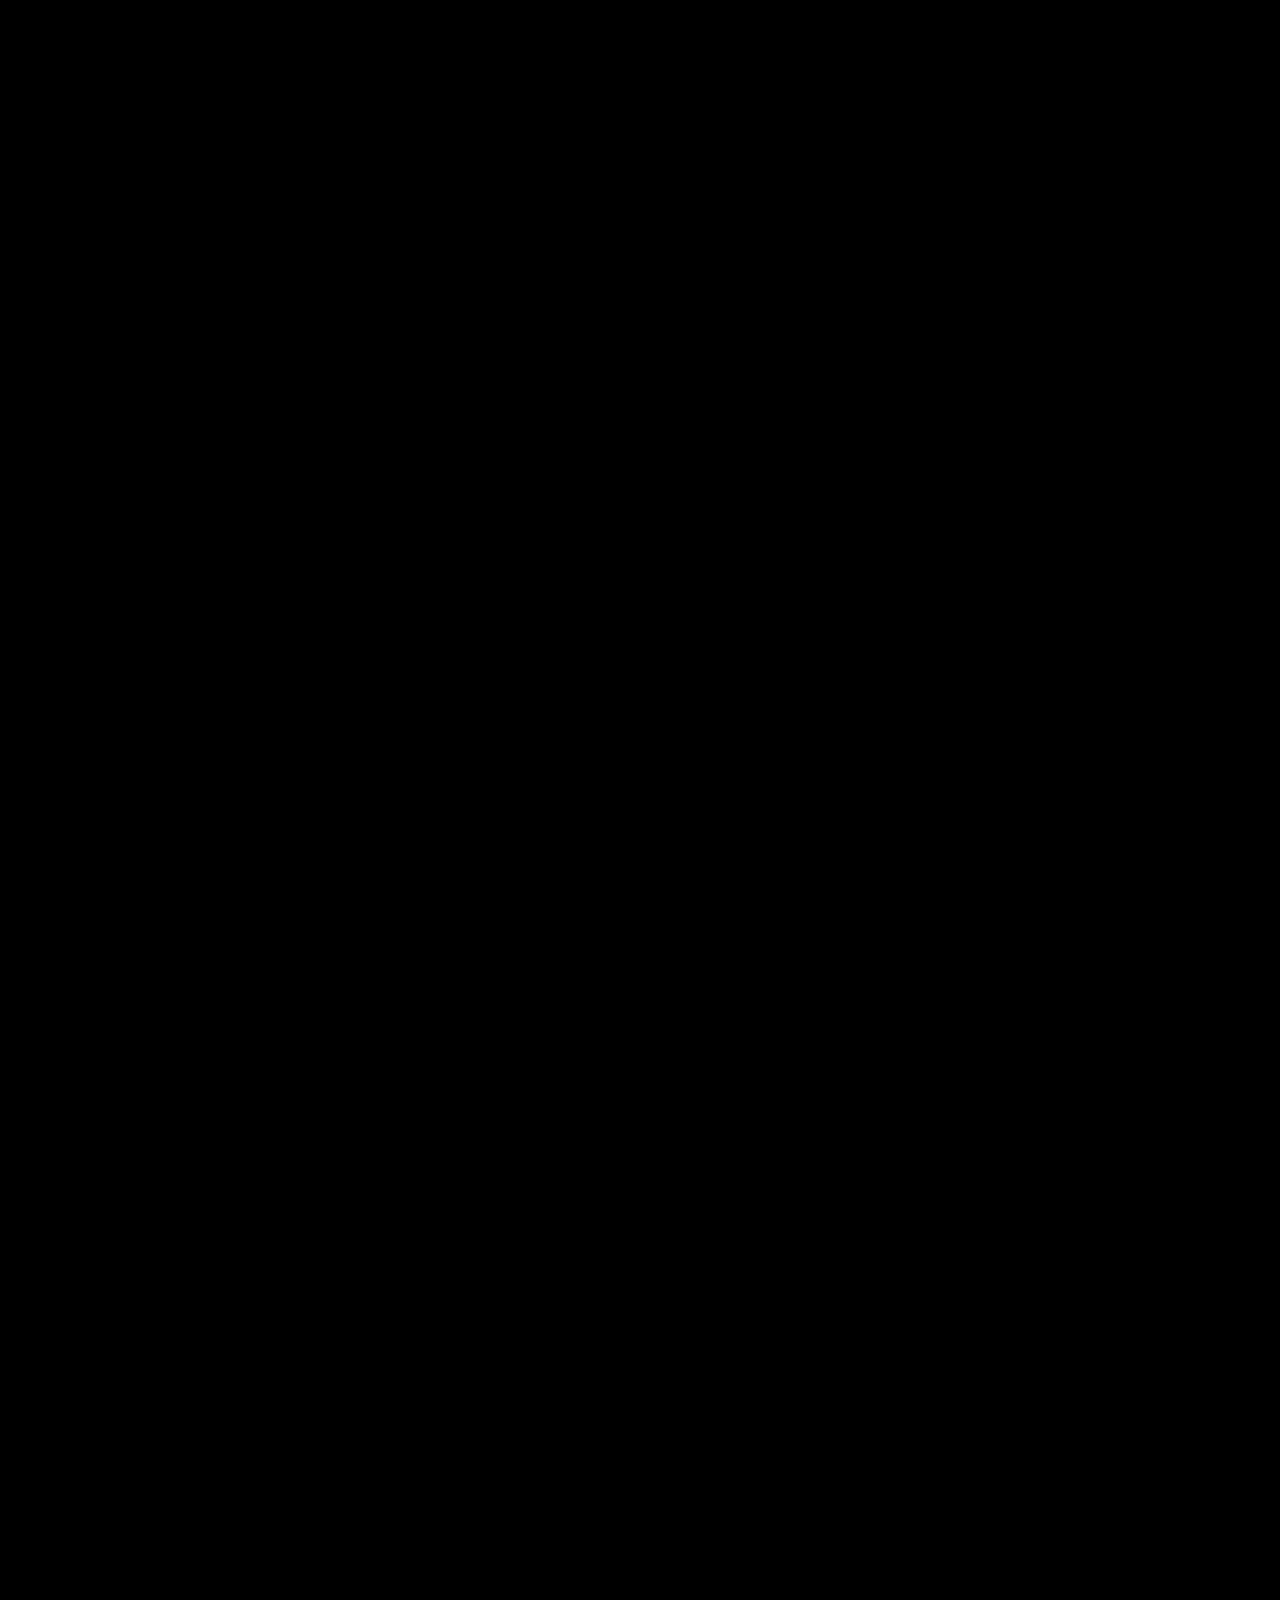
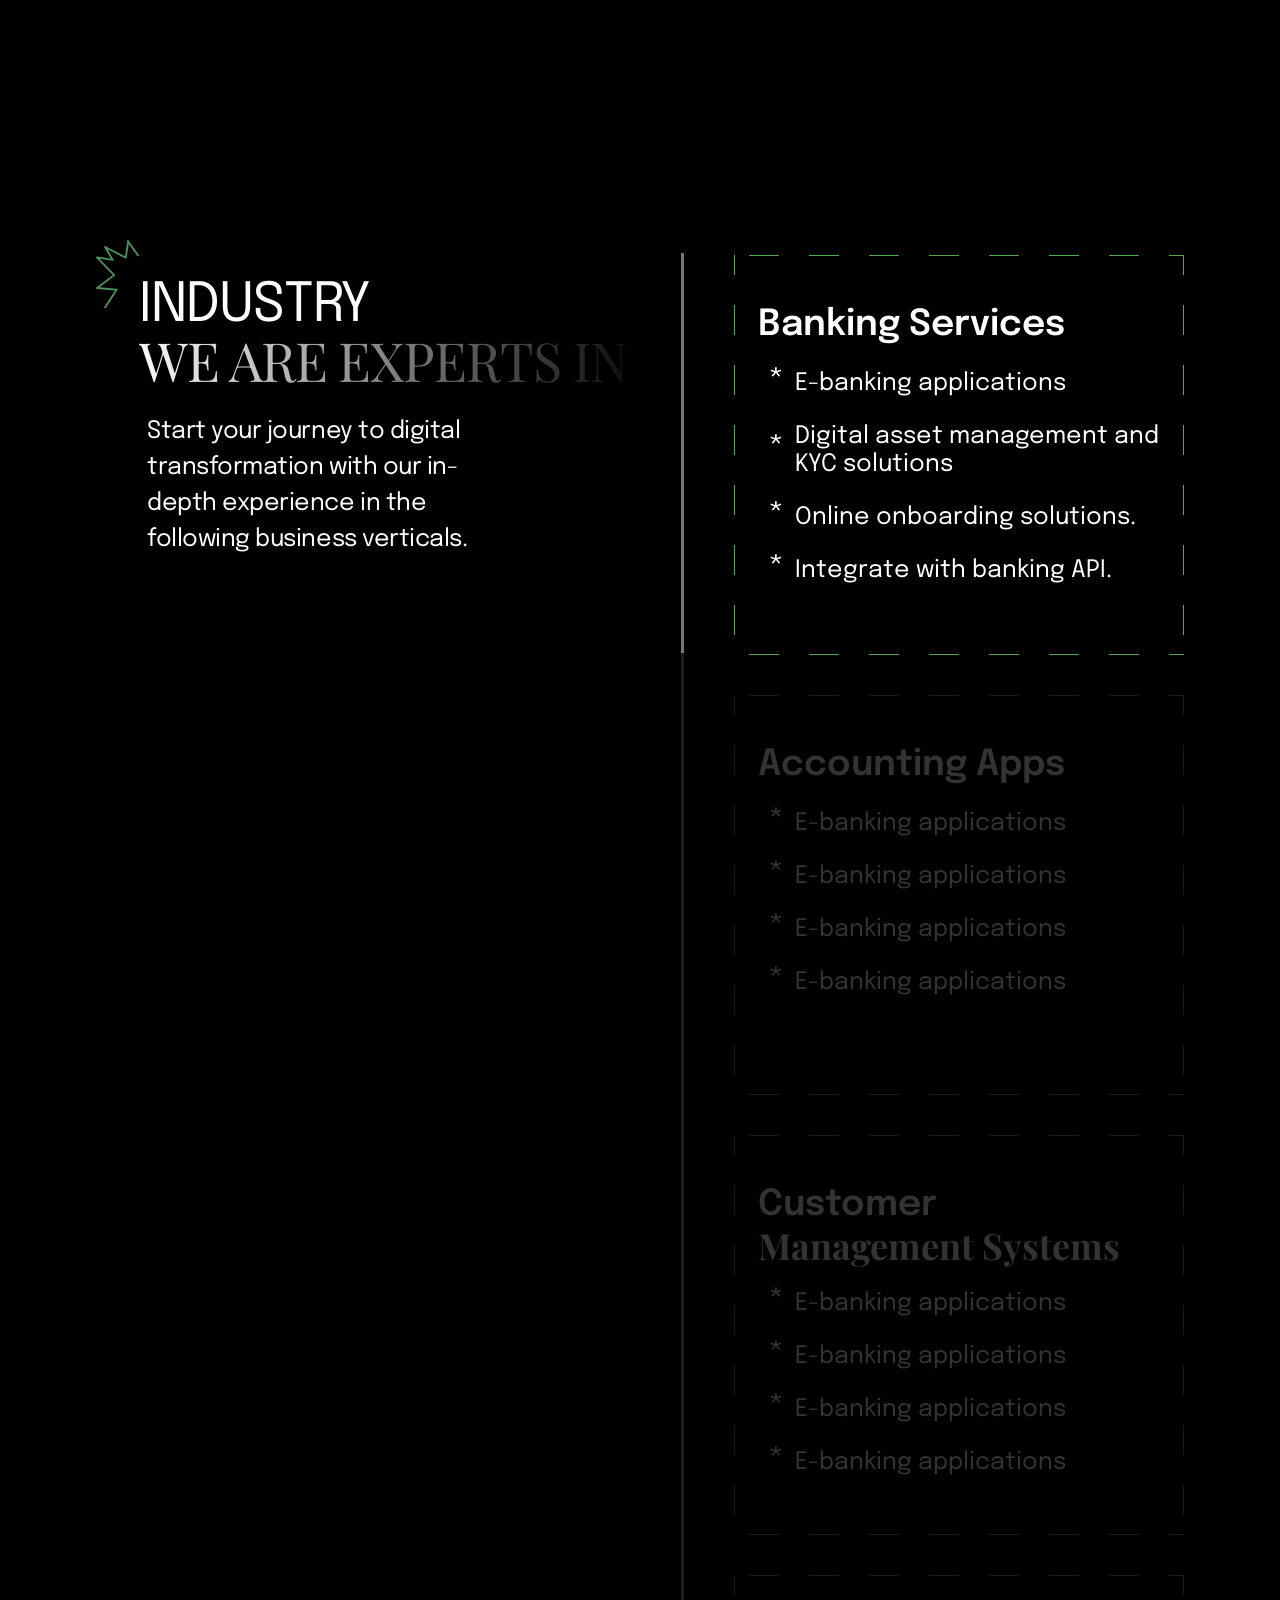
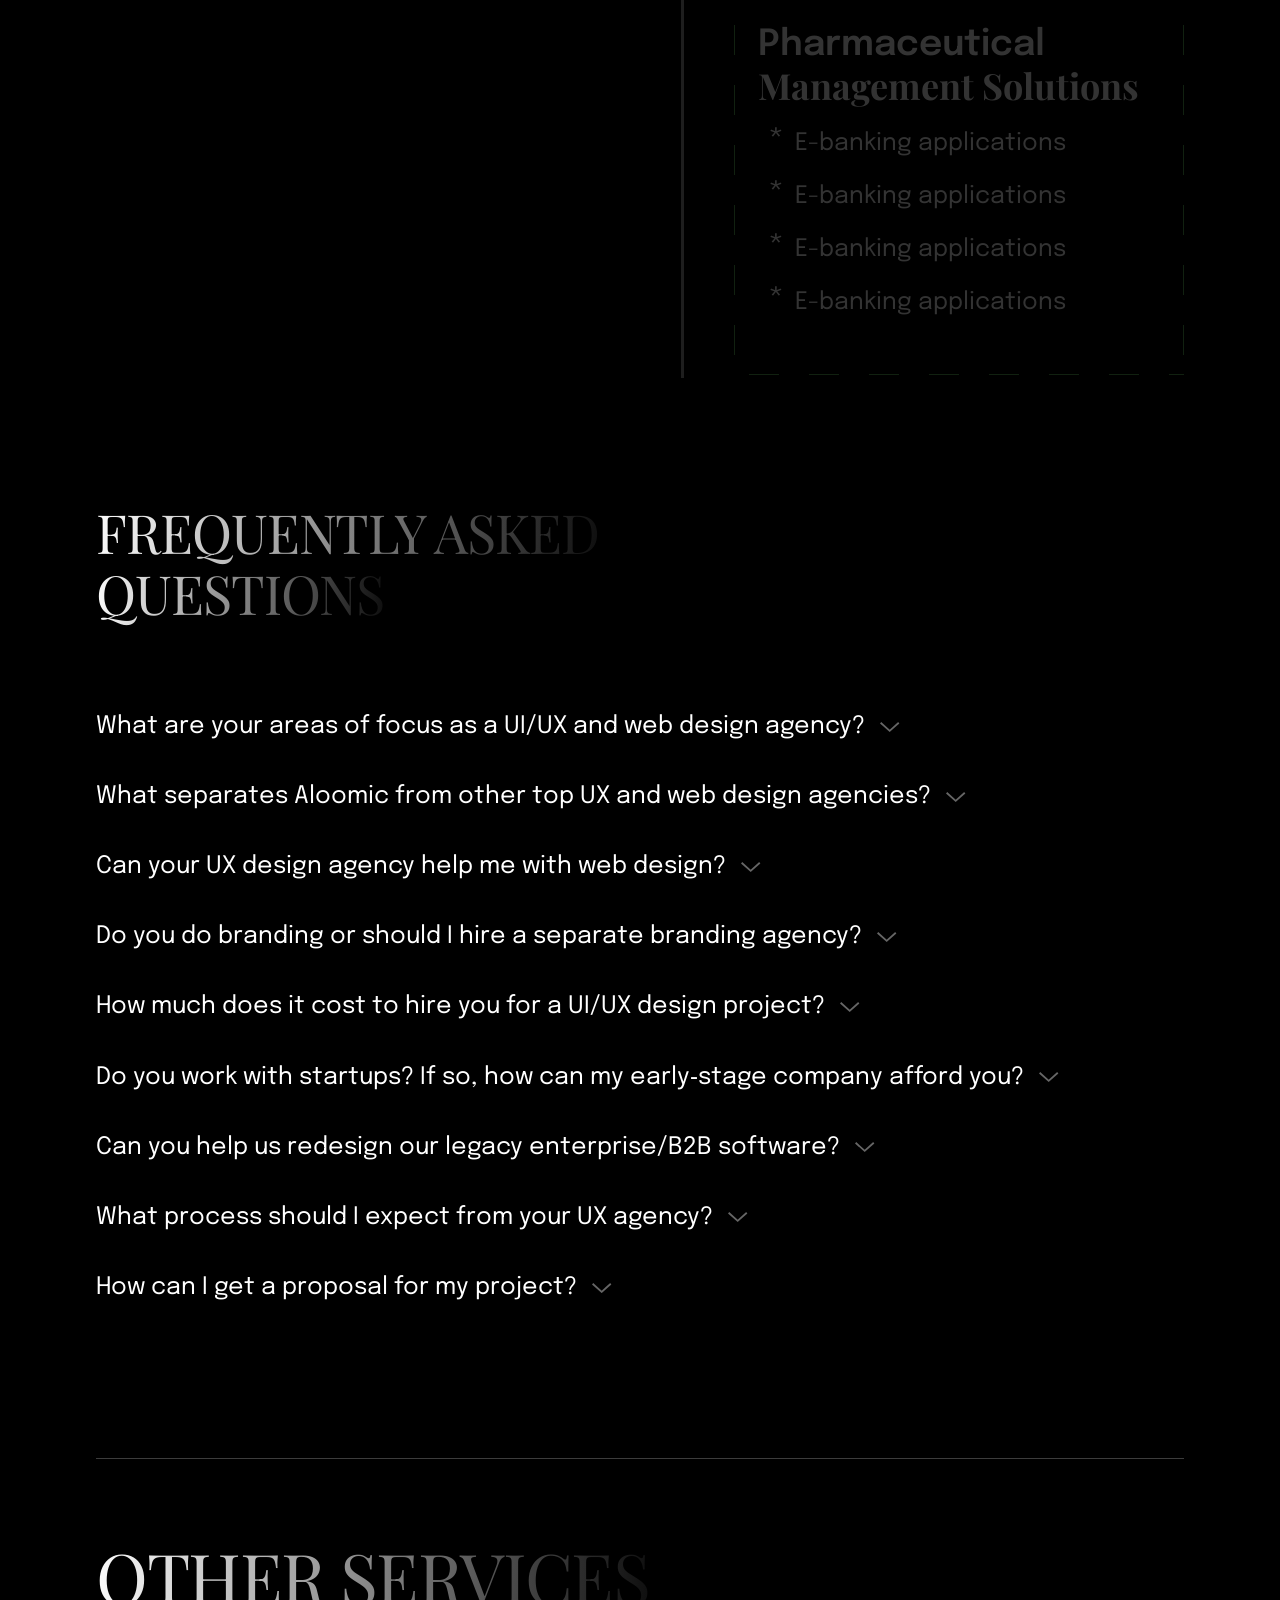
==== commit f606131a: "pc web veiw bugs fixes and responsiveness" ====
--- a/development.html
+++ b/development.html
@@ -192,9 +192,26 @@
                 <!-- section 2  start -->
                 
                 <section class="dse--section">
-                    <div class="dse--main  " >
-                        <h1 class="main_title" >Where is react js</h1>
-                        <h1 class="main_titl " > development Service excel?</h1> 
+                    <div class="heading heading--section heading--section-left" id="ourBlogHeading">
+                        <div class="heading__icon-wr">
+                            <svg width="43" height="68" viewBox="0 0 43 68" fill="none" xmlns="http://www.w3.org/2000/svg">
+                                <g clip-path="url(#clip0_358_23)">
+                                    <path d="M9.04141 68.4605C8.87781 68.4577 8.71791 68.4114 8.57811 68.3263C8.43832 68.2413 8.32366 68.1206 8.24592 67.9766C8.16817 67.8326 8.13013 67.6706 8.1357 67.507C8.14126 67.3435 8.19024 67.1844 8.2776 67.046L19.0446 50.4118L0.990231 48.986C0.804695 48.9702 0.628302 48.8986 0.484257 48.7806C0.340212 48.6625 0.235264 48.5037 0.183219 48.3249C0.131174 48.1461 0.134471 47.9558 0.192675 47.7789C0.25088 47.602 0.361265 47.4469 0.50931 47.3339L16.8097 35.0224L0.260363 17.9977C0.126022 17.8593 0.0384811 17.6822 0.0100624 17.4914C-0.0183564 17.3006 0.0137777 17.1057 0.101942 16.9341C0.190308 16.7617 0.330979 16.6219 0.503776 16.5344C0.676572 16.447 0.872616 16.4166 1.06378 16.4475L14.9539 18.7389L8.29457 7.41182C8.19405 7.23995 8.15185 7.04015 8.17429 6.84231C8.19672 6.64446 8.28259 6.45919 8.41905 6.31419C8.55605 6.17039 8.73606 6.07498 8.93198 6.04232C9.1279 6.00967 9.32912 6.04154 9.50536 6.13314L29.0534 16.3683L31.2713 1.35222C31.184 1.23005 31.1281 1.08832 31.1084 0.939469C31.0887 0.790621 31.1059 0.639221 31.1585 0.498576C31.211 0.357931 31.2973 0.232349 31.4098 0.132869C31.5222 0.0333885 31.6574 -0.0369435 31.8034 -0.0719446C31.9494 -0.106946 32.1018 -0.105544 32.2471 -0.0678631C32.3924 -0.0301821 32.5263 0.0426246 32.6369 0.144157C32.7475 0.245689 32.8315 0.372837 32.8814 0.514425C32.9314 0.656013 32.9458 0.807704 32.9234 0.956164L42.8304 14.8916C42.9002 14.9896 42.95 15.1005 42.977 15.2178C43.004 15.3352 43.0076 15.4567 42.9877 15.5754C42.9677 15.6942 42.9246 15.8078 42.8607 15.9099C42.7968 16.0119 42.7134 16.1004 42.6154 16.1702C42.5173 16.2401 42.4064 16.2899 42.2891 16.3169C42.1717 16.3439 42.0502 16.3475 41.9315 16.3276C41.8127 16.3076 41.6991 16.2645 41.597 16.2006C41.495 16.1367 41.4065 16.0533 41.3367 15.9552L32.748 3.87564L30.6772 17.9129C30.6558 18.0574 30.6002 18.1947 30.515 18.3133C30.4298 18.432 30.3174 18.5285 30.1873 18.595C30.0572 18.6614 29.9132 18.6958 29.7671 18.6952C29.621 18.6947 29.4772 18.6592 29.3476 18.5918L11.5026 9.25064L17.5339 19.4971C17.715 19.8083 17.7036 20.193 17.5 20.4872C17.4012 20.6307 17.2636 20.7432 17.1033 20.8113C16.943 20.8794 16.7666 20.9005 16.5947 20.872L3.51931 18.722L18.8522 34.4962C18.9426 34.59 19.012 34.702 19.056 34.8246C19.1 34.9473 19.1175 35.0779 19.1073 35.2078C19.0972 35.3377 19.0596 35.4639 18.9971 35.5783C18.9346 35.6926 18.8486 35.7924 18.7447 35.871L3.5476 47.3396L20.725 48.7031C20.8827 48.7172 21.0343 48.7716 21.1649 48.8612C21.2955 48.9508 21.4009 49.0725 21.4708 49.2146C21.5407 49.3568 21.5729 49.5145 21.5641 49.6727C21.5554 49.8308 21.5061 49.9841 21.4209 50.1176L9.81655 68.0418C9.64115 68.3134 9.34694 68.4605 9.04141 68.4605Z" fill="#518F5A"></path>
+                                </g>
+                                <defs>
+                                    <clipPath id="clip0_358_23">
+                                        <rect width="43" height="67.8948" fill="white"></rect>
+                                    </clipPath>
+                                </defs>
+                            </svg>
+                        </div>
+                        <h2 class="heading__h2-title">
+                            <div class="heading__words">Where is react js</div>
+                            <br>
+                            <div class="heading__words heading__words--gradient heading__words--gradient-third">
+                                <span>development service excel?</span>
+                            </div>
+                        </h2>
                     </div>
                 <section class="dse__content">
                     <div class="dse--contentBx">
@@ -450,7 +467,7 @@
                                 <div class="advantages__content-item advantages__content-item--active"
                                      id="advantage-transparency">
                                     <h4 class="advantages__content-title">
-                                        We offer End-to-End Solutions1.
+                                        We offer End-to-End Solutions.
                                     </h4>
                                     <p>
                                         With tens of skilled and experienced developers,
@@ -617,13 +634,31 @@
                 
                 <!-- section 1 start -->
 
-
  <section class="Provide--section">
-    <div class="Provide__main  " >
-            <h1 class="main_title" >Services</h1>
-            <h1 class="main_titl " > We Provide</h1> 
+
+
+    <div class="heading heading--section heading--section-left" id="ourBlogHeading">
+        <div class="heading__icon-wr">
+            <svg width="43" height="68" viewBox="0 0 43 68" fill="none" xmlns="http://www.w3.org/2000/svg">
+                <g clip-path="url(#clip0_358_23)">
+                    <path d="M9.04141 68.4605C8.87781 68.4577 8.71791 68.4114 8.57811 68.3263C8.43832 68.2413 8.32366 68.1206 8.24592 67.9766C8.16817 67.8326 8.13013 67.6706 8.1357 67.507C8.14126 67.3435 8.19024 67.1844 8.2776 67.046L19.0446 50.4118L0.990231 48.986C0.804695 48.9702 0.628302 48.8986 0.484257 48.7806C0.340212 48.6625 0.235264 48.5037 0.183219 48.3249C0.131174 48.1461 0.134471 47.9558 0.192675 47.7789C0.25088 47.602 0.361265 47.4469 0.50931 47.3339L16.8097 35.0224L0.260363 17.9977C0.126022 17.8593 0.0384811 17.6822 0.0100624 17.4914C-0.0183564 17.3006 0.0137777 17.1057 0.101942 16.9341C0.190308 16.7617 0.330979 16.6219 0.503776 16.5344C0.676572 16.447 0.872616 16.4166 1.06378 16.4475L14.9539 18.7389L8.29457 7.41182C8.19405 7.23995 8.15185 7.04015 8.17429 6.84231C8.19672 6.64446 8.28259 6.45919 8.41905 6.31419C8.55605 6.17039 8.73606 6.07498 8.93198 6.04232C9.1279 6.00967 9.32912 6.04154 9.50536 6.13314L29.0534 16.3683L31.2713 1.35222C31.184 1.23005 31.1281 1.08832 31.1084 0.939469C31.0887 0.790621 31.1059 0.639221 31.1585 0.498576C31.211 0.357931 31.2973 0.232349 31.4098 0.132869C31.5222 0.0333885 31.6574 -0.0369435 31.8034 -0.0719446C31.9494 -0.106946 32.1018 -0.105544 32.2471 -0.0678631C32.3924 -0.0301821 32.5263 0.0426246 32.6369 0.144157C32.7475 0.245689 32.8315 0.372837 32.8814 0.514425C32.9314 0.656013 32.9458 0.807704 32.9234 0.956164L42.8304 14.8916C42.9002 14.9896 42.95 15.1005 42.977 15.2178C43.004 15.3352 43.0076 15.4567 42.9877 15.5754C42.9677 15.6942 42.9246 15.8078 42.8607 15.9099C42.7968 16.0119 42.7134 16.1004 42.6154 16.1702C42.5173 16.2401 42.4064 16.2899 42.2891 16.3169C42.1717 16.3439 42.0502 16.3475 41.9315 16.3276C41.8127 16.3076 41.6991 16.2645 41.597 16.2006C41.495 16.1367 41.4065 16.0533 41.3367 15.9552L32.748 3.87564L30.6772 17.9129C30.6558 18.0574 30.6002 18.1947 30.515 18.3133C30.4298 18.432 30.3174 18.5285 30.1873 18.595C30.0572 18.6614 29.9132 18.6958 29.7671 18.6952C29.621 18.6947 29.4772 18.6592 29.3476 18.5918L11.5026 9.25064L17.5339 19.4971C17.715 19.8083 17.7036 20.193 17.5 20.4872C17.4012 20.6307 17.2636 20.7432 17.1033 20.8113C16.943 20.8794 16.7666 20.9005 16.5947 20.872L3.51931 18.722L18.8522 34.4962C18.9426 34.59 19.012 34.702 19.056 34.8246C19.1 34.9473 19.1175 35.0779 19.1073 35.2078C19.0972 35.3377 19.0596 35.4639 18.9971 35.5783C18.9346 35.6926 18.8486 35.7924 18.7447 35.871L3.5476 47.3396L20.725 48.7031C20.8827 48.7172 21.0343 48.7716 21.1649 48.8612C21.2955 48.9508 21.4009 49.0725 21.4708 49.2146C21.5407 49.3568 21.5729 49.5145 21.5641 49.6727C21.5554 49.8308 21.5061 49.9841 21.4209 50.1176L9.81655 68.0418C9.64115 68.3134 9.34694 68.4605 9.04141 68.4605Z" fill="#518F5A"></path>
+                </g>
+                <defs>
+                    <clipPath id="clip0_358_23">
+                        <rect width="43" height="67.8948" fill="white"></rect>
+                    </clipPath>
+                </defs>
+            </svg>
+        </div>
+        <h2 class="heading__h2-title">
+            <div class="heading__words">Services We Provide</div>
+            <br>
+         
+            <div class="heading__words heading__words--gradient heading__words--gradient-third">
+                <span>Our React JS Development Expertise</span>
+            </div>
+        </h2>
     </div>
-    <p class="Expertise">  Our React JS Development Expertise</p>
     <section class="Provide__content">
         <div class="Provide--contentBx ">   
             <div class="content">
@@ -891,8 +926,32 @@
                             <section class="Industry__content">
                              
                             <div class="Industry__main  " >
-                                <h1 class="main_title" >Industry</h1>
-                                <h1 class="main_titl" >We Are Experts In</h1>
+
+                                <div class="heading heading--section heading--section-left" id="ourBlogHeading">
+                                    <div class="heading__icon-wr">
+                                        <svg width="43" height="68" viewBox="0 0 43 68" fill="none"
+                                             xmlns="http://www.w3.org/2000/svg">
+                                            <g clip-path="url(#clip0_358_23)">
+                                                <path
+                                                        d="M9.04141 68.4605C8.87781 68.4577 8.71791 68.4114 8.57811 68.3263C8.43832 68.2413 8.32366 68.1206 8.24592 67.9766C8.16817 67.8326 8.13013 67.6706 8.1357 67.507C8.14126 67.3435 8.19024 67.1844 8.2776 67.046L19.0446 50.4118L0.990231 48.986C0.804695 48.9702 0.628302 48.8986 0.484257 48.7806C0.340212 48.6625 0.235264 48.5037 0.183219 48.3249C0.131174 48.1461 0.134471 47.9558 0.192675 47.7789C0.25088 47.602 0.361265 47.4469 0.50931 47.3339L16.8097 35.0224L0.260363 17.9977C0.126022 17.8593 0.0384811 17.6822 0.0100624 17.4914C-0.0183564 17.3006 0.0137777 17.1057 0.101942 16.9341C0.190308 16.7617 0.330979 16.6219 0.503776 16.5344C0.676572 16.447 0.872616 16.4166 1.06378 16.4475L14.9539 18.7389L8.29457 7.41182C8.19405 7.23995 8.15185 7.04015 8.17429 6.84231C8.19672 6.64446 8.28259 6.45919 8.41905 6.31419C8.55605 6.17039 8.73606 6.07498 8.93198 6.04232C9.1279 6.00967 9.32912 6.04154 9.50536 6.13314L29.0534 16.3683L31.2713 1.35222C31.184 1.23005 31.1281 1.08832 31.1084 0.939469C31.0887 0.790621 31.1059 0.639221 31.1585 0.498576C31.211 0.357931 31.2973 0.232349 31.4098 0.132869C31.5222 0.0333885 31.6574 -0.0369435 31.8034 -0.0719446C31.9494 -0.106946 32.1018 -0.105544 32.2471 -0.0678631C32.3924 -0.0301821 32.5263 0.0426246 32.6369 0.144157C32.7475 0.245689 32.8315 0.372837 32.8814 0.514425C32.9314 0.656013 32.9458 0.807704 32.9234 0.956164L42.8304 14.8916C42.9002 14.9896 42.95 15.1005 42.977 15.2178C43.004 15.3352 43.0076 15.4567 42.9877 15.5754C42.9677 15.6942 42.9246 15.8078 42.8607 15.9099C42.7968 16.0119 42.7134 16.1004 42.6154 16.1702C42.5173 16.2401 42.4064 16.2899 42.2891 16.3169C42.1717 16.3439 42.0502 16.3475 41.9315 16.3276C41.8127 16.3076 41.6991 16.2645 41.597 16.2006C41.495 16.1367 41.4065 16.0533 41.3367 15.9552L32.748 3.87564L30.6772 17.9129C30.6558 18.0574 30.6002 18.1947 30.515 18.3133C30.4298 18.432 30.3174 18.5285 30.1873 18.595C30.0572 18.6614 29.9132 18.6958 29.7671 18.6952C29.621 18.6947 29.4772 18.6592 29.3476 18.5918L11.5026 9.25064L17.5339 19.4971C17.715 19.8083 17.7036 20.193 17.5 20.4872C17.4012 20.6307 17.2636 20.7432 17.1033 20.8113C16.943 20.8794 16.7666 20.9005 16.5947 20.872L3.51931 18.722L18.8522 34.4962C18.9426 34.59 19.012 34.702 19.056 34.8246C19.1 34.9473 19.1175 35.0779 19.1073 35.2078C19.0972 35.3377 19.0596 35.4639 18.9971 35.5783C18.9346 35.6926 18.8486 35.7924 18.7447 35.871L3.5476 47.3396L20.725 48.7031C20.8827 48.7172 21.0343 48.7716 21.1649 48.8612C21.2955 48.9508 21.4009 49.0725 21.4708 49.2146C21.5407 49.3568 21.5729 49.5145 21.5641 49.6727C21.5554 49.8308 21.5061 49.9841 21.4209 50.1176L9.81655 68.0418C9.64115 68.3134 9.34694 68.4605 9.04141 68.4605Z"
+                                                        fill="#518F5A"/>
+                                            </g>
+                                            <defs>
+                                                <clipPath id="clip0_358_23">
+                                                    <rect width="43" height="67.8948" fill="white"/>
+                                                </clipPath>
+                                            </defs>
+                                        </svg>
+                                    </div>
+                                    <h2 class="heading__h2-title">
+                                        <div class="heading__words">INDUSTRY</div>
+                                        <br/>
+                                     
+                                        <div class="heading__words heading__words--gradient heading__words--gradient-third">
+                                            <span>WE are experts in</span>
+                                        </div>
+                                    </h2>
+                                </div>
                                 
                                 
                             <p class="journey__content">
--- a/assets/css/updates.css
+++ b/assets/css/updates.css
@@ -152,7 +152,7 @@
     display: flex;
     position: sticky;
     position: -webkit-sticky;
-    top: 87px;
+    top: 80px;
     height: 100%;
     justify-content: end;
 }
@@ -461,15 +461,15 @@
 
 
 .dse--side .side__content{
-    margin-top: 7.5vw;
+    margin-top: 4.5vw;
     margin-left: 7vw;
     font-family: 'Epilogue';
     font-style: normal;
     font-weight: 400;
     font-size: 16px;
     line-height: 178%;
-    /* or 178% */
-    width: 363px;
+   text-align: justify;
+   
     letter-spacing: -0.02em;
     
     color: #FCFCFC;
@@ -711,15 +711,16 @@
 -webkit-background-clip: text;
 -webkit-text-fill-color: transparent;
 background-clip: text;
-margin: 0 43.5px;
+margin: 0 50.5px;
 
 }
 .build{
-    /* margin: 100px 0; */
+margin: 100px 50.5px 20px; 
 font-family: 'Epilogue';
 font-style: normal;
 font-weight: 400;
-font-size: 36px !important;
+font-size: 45px !important;
+text-align: center;
 line-height: 37px;
 background: linear-gradient(94.96deg, #FCFCFC 24.08%, rgba(252, 252, 252, 0) 140%);
 -webkit-background-clip: text;
@@ -755,8 +756,9 @@
     display: flex;
     justify-content: center;
     color: #fff;
-    height: 50vw;
+    height: 30vw;
     max-height: 600px;
+    margin: 80px 0px 0px;
 
 }
 .partner__content>.hr{
@@ -837,6 +839,9 @@
 }
 
 
+
+
+
 .partner__button{
     height: 100%;
     width: 20vw;
@@ -910,7 +915,7 @@
 
 .Industry--section{
     color: #ffffff;
-    padding: 0 7.91vw ;
+    padding: 0 ;
     display: flex;
     height:100%;
     justify-content: space-between;
@@ -952,14 +957,14 @@
 
 .Industry-stick{
     position: sticky;
-    top:0;
+    top:120px;
 }
 
 .Industry__content{
     position: -webkit-sticky;
     position: sticky;
-    top: 70px;
-    padding-top: 25x;
+    top: 120px;
+    padding-top: 25px;
     padding-bottom:25px;
     display: flex;
     flex-direction: column;
@@ -972,10 +977,11 @@
     width: 40vw;
     max-width: 400px;
     font-family: 'Epilogue';
+    padding-left: 4vw;
 font-style: normal;
 font-weight: 400;
 font-size: 24px;
-line-height: 119%;
+line-height: 1.5;
 letter-spacing: -0.02em;
 color: #FCFCFC;
 }
@@ -1009,6 +1015,7 @@
     display: flex;
     margin-bottom: 235px;
     width: 90%;
+    display: none;
 }
    
     .endless--one{
@@ -1032,8 +1039,8 @@
 
         animation: rotation 5s infinite linear;
         transform-origin: center;
-
-    }
+    }
+
     .endless--two.scroll{
         animation: rotation 5s infinite linear;
         transform-origin: center;
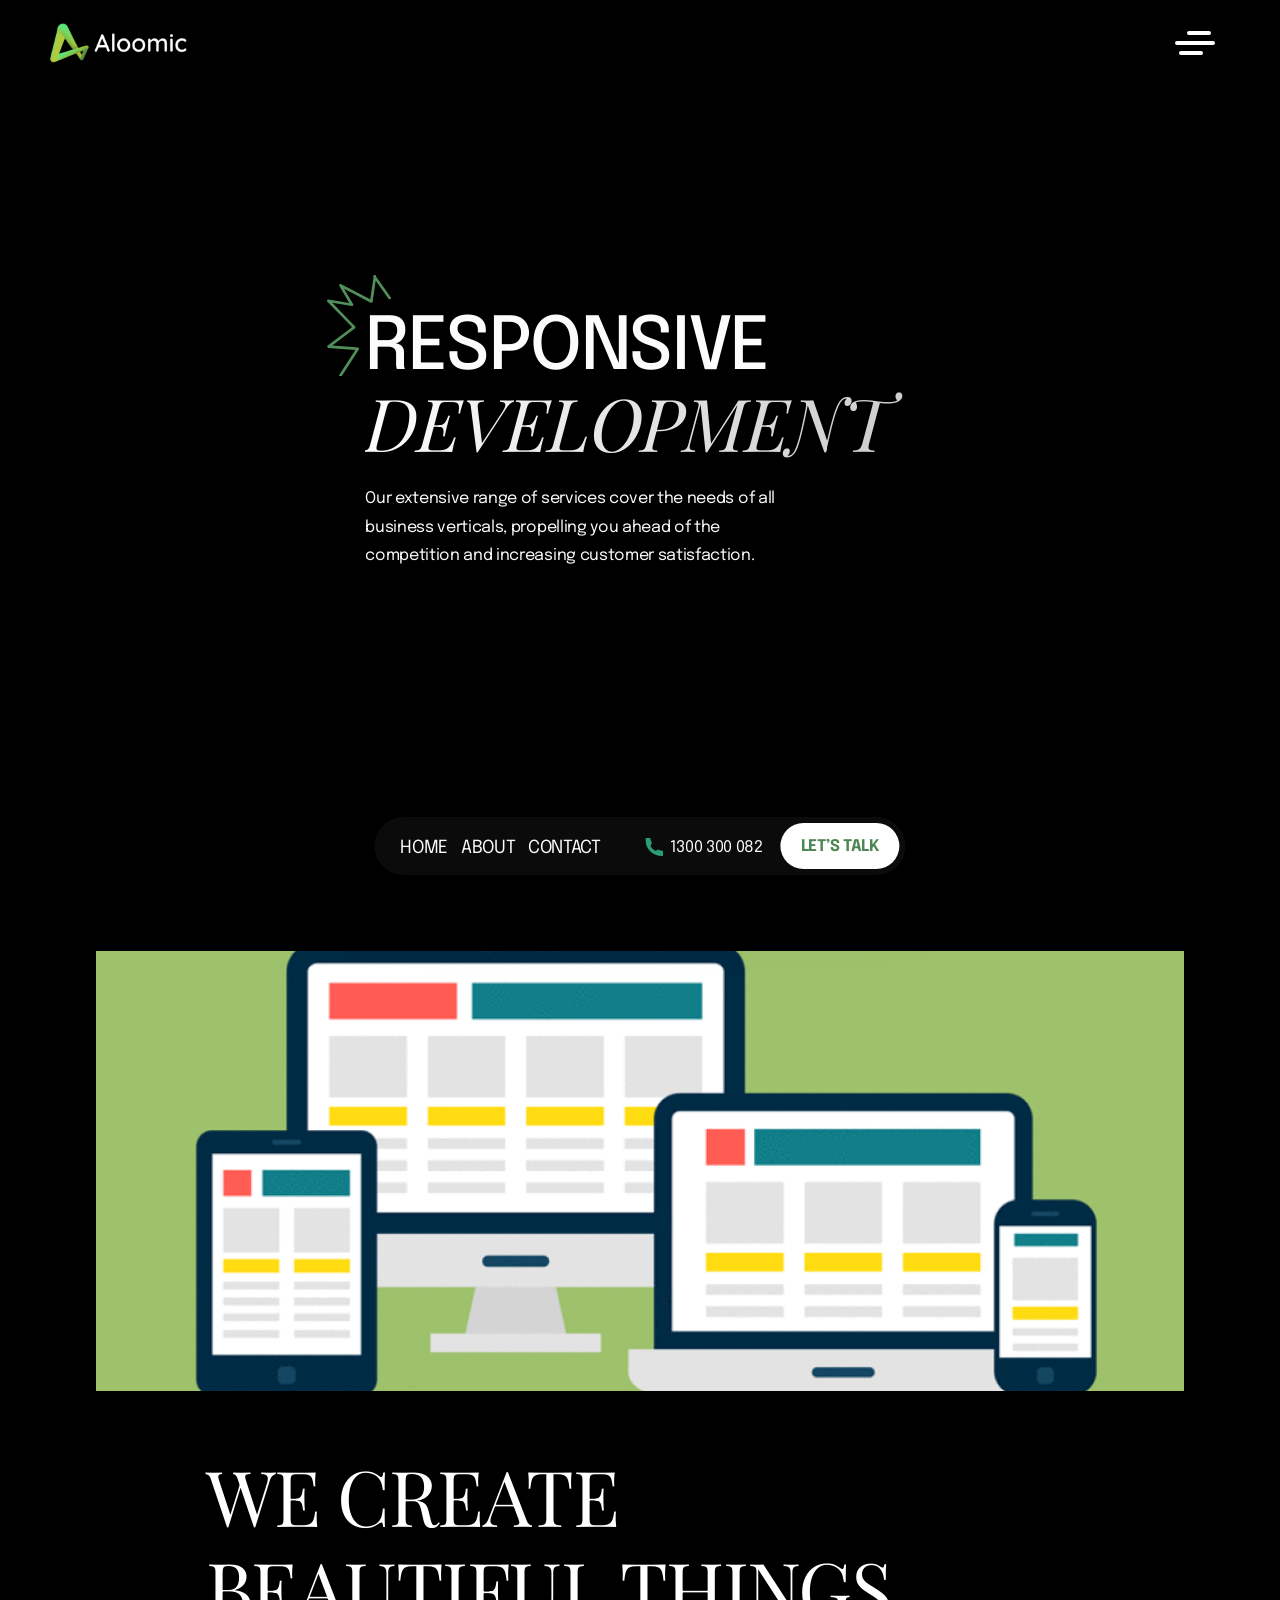
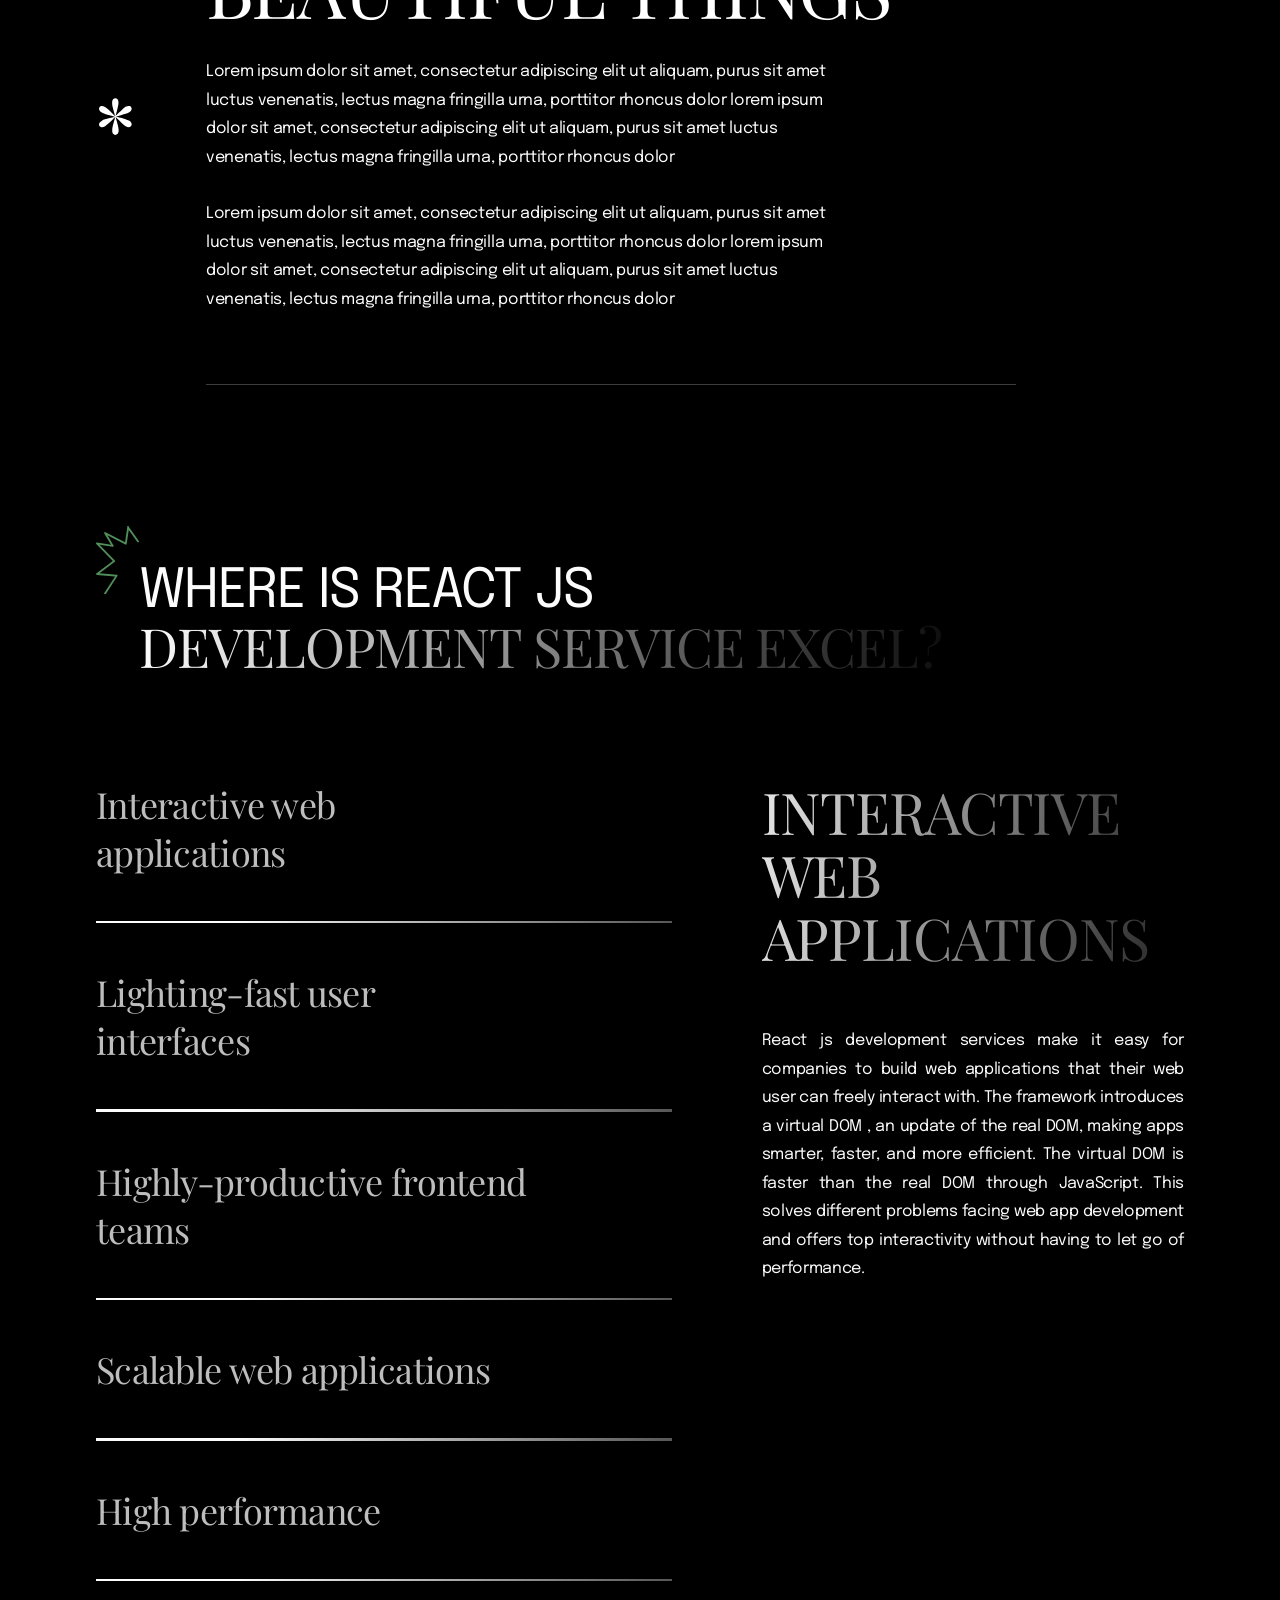
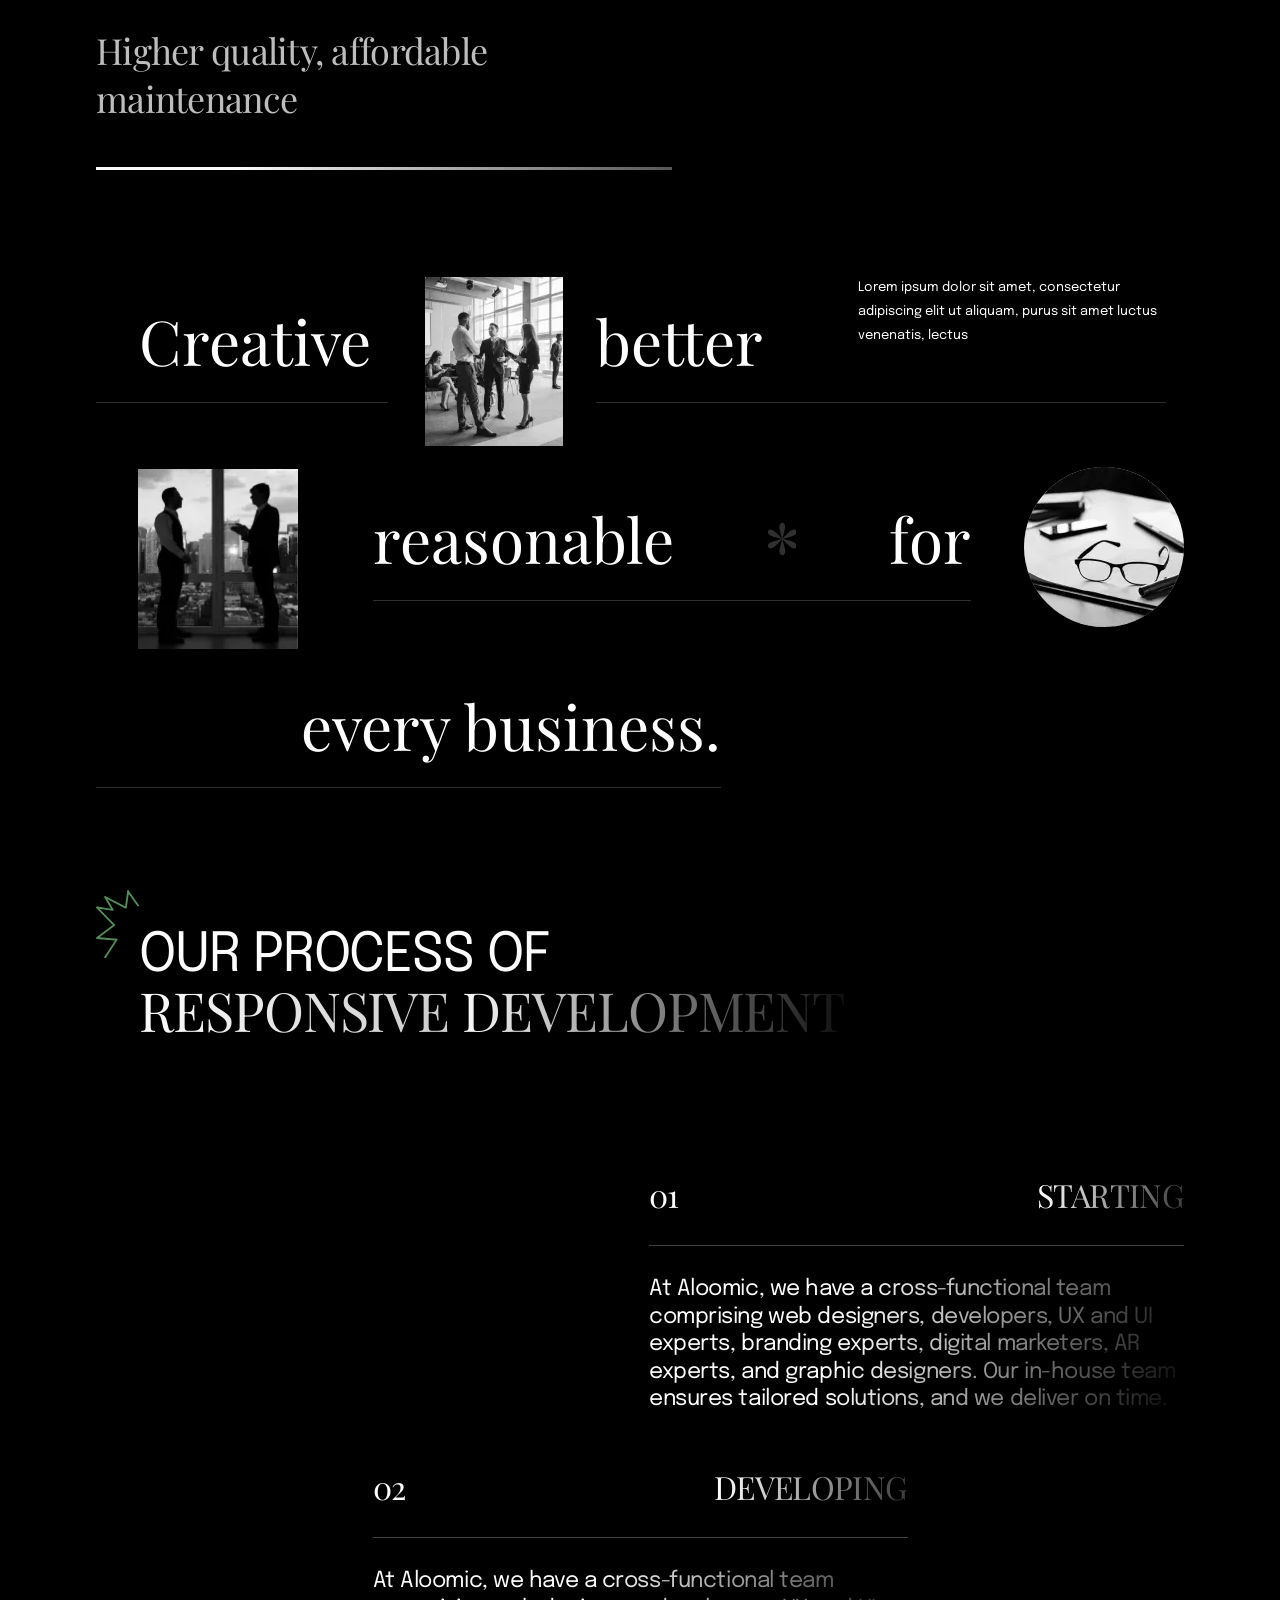
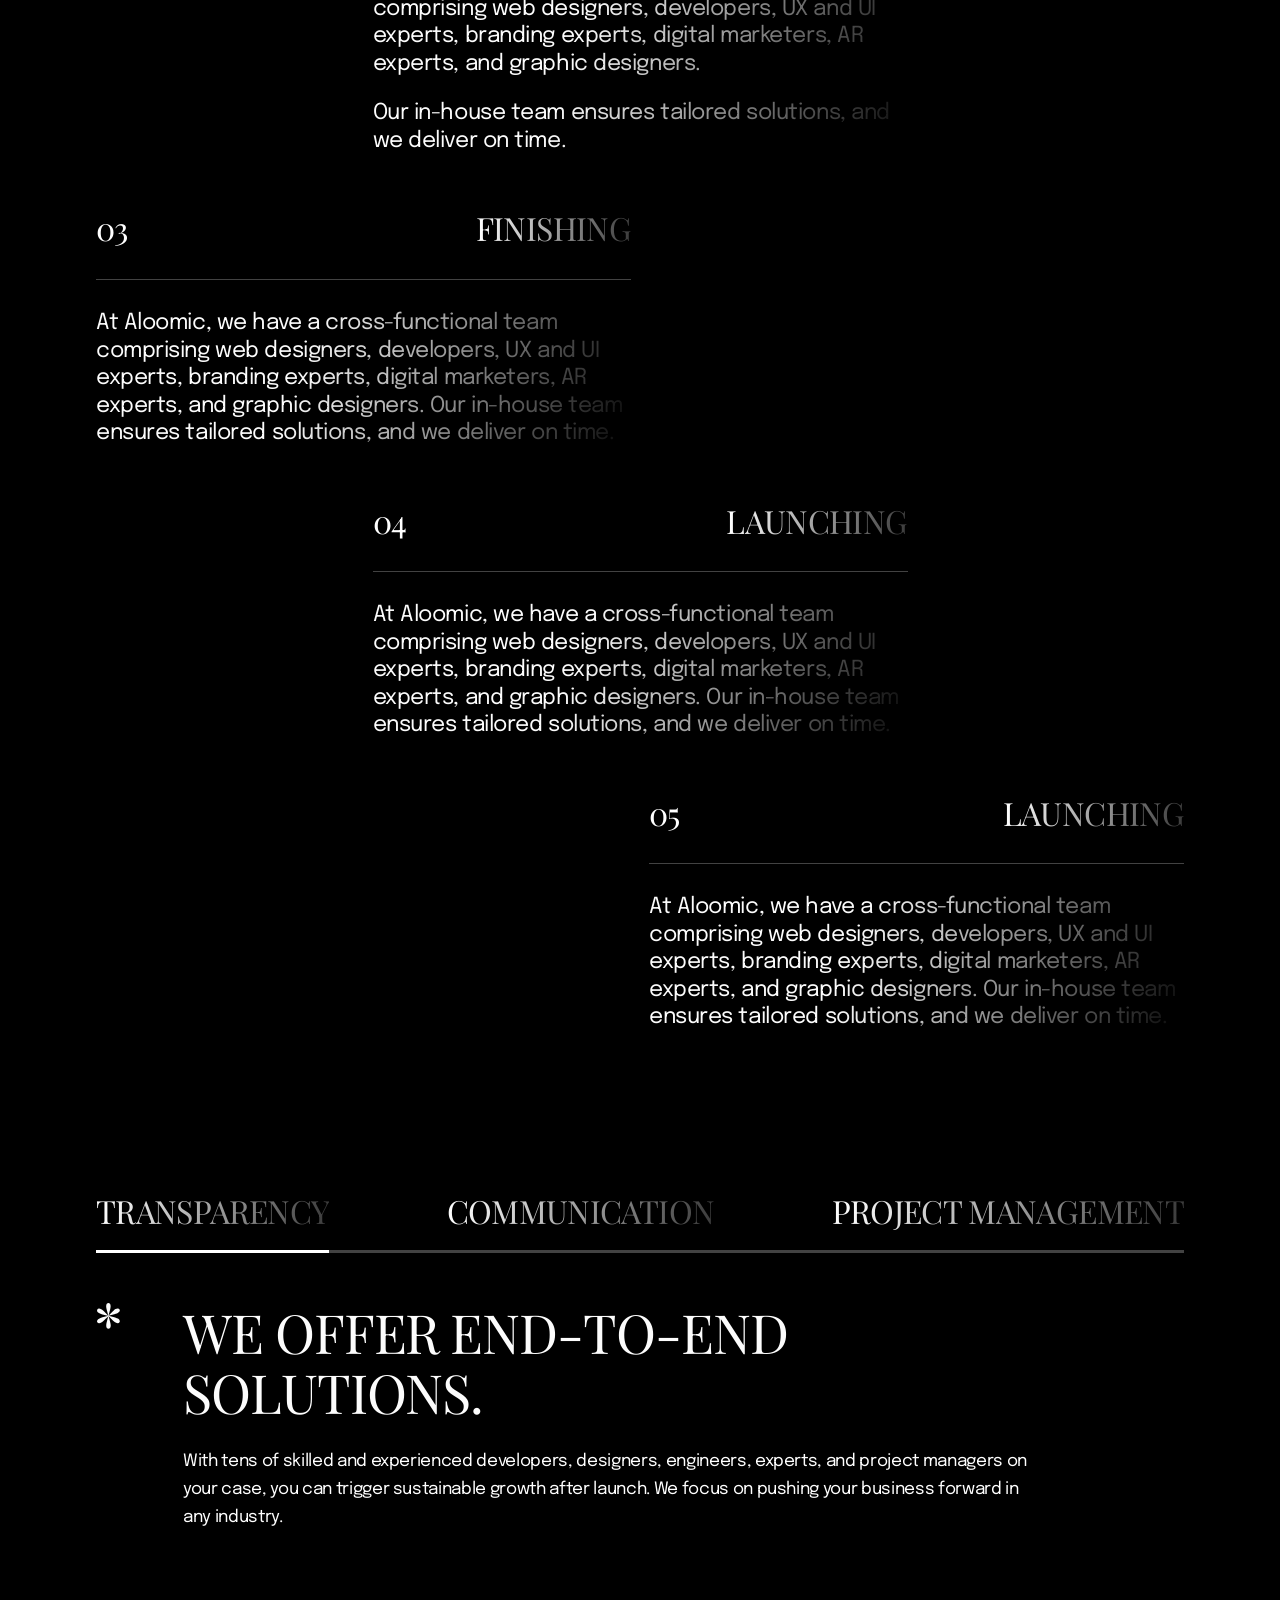
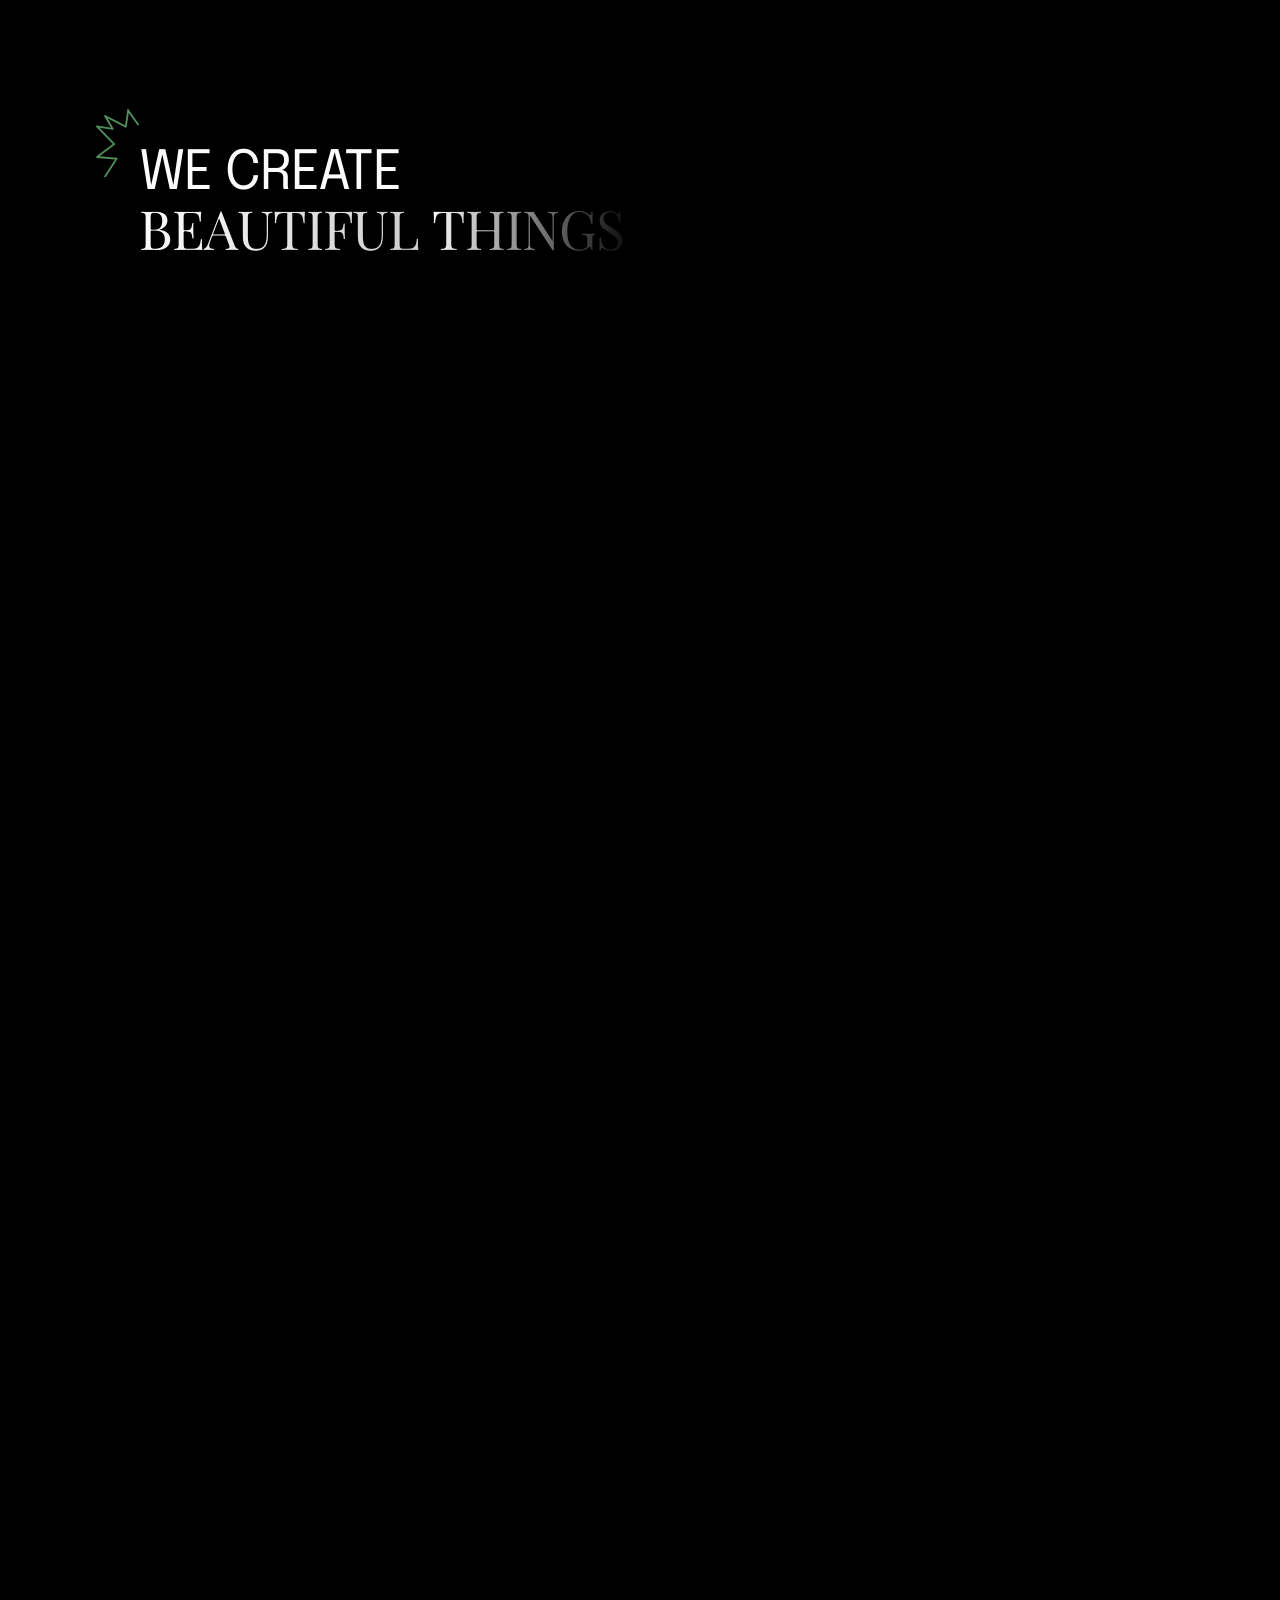
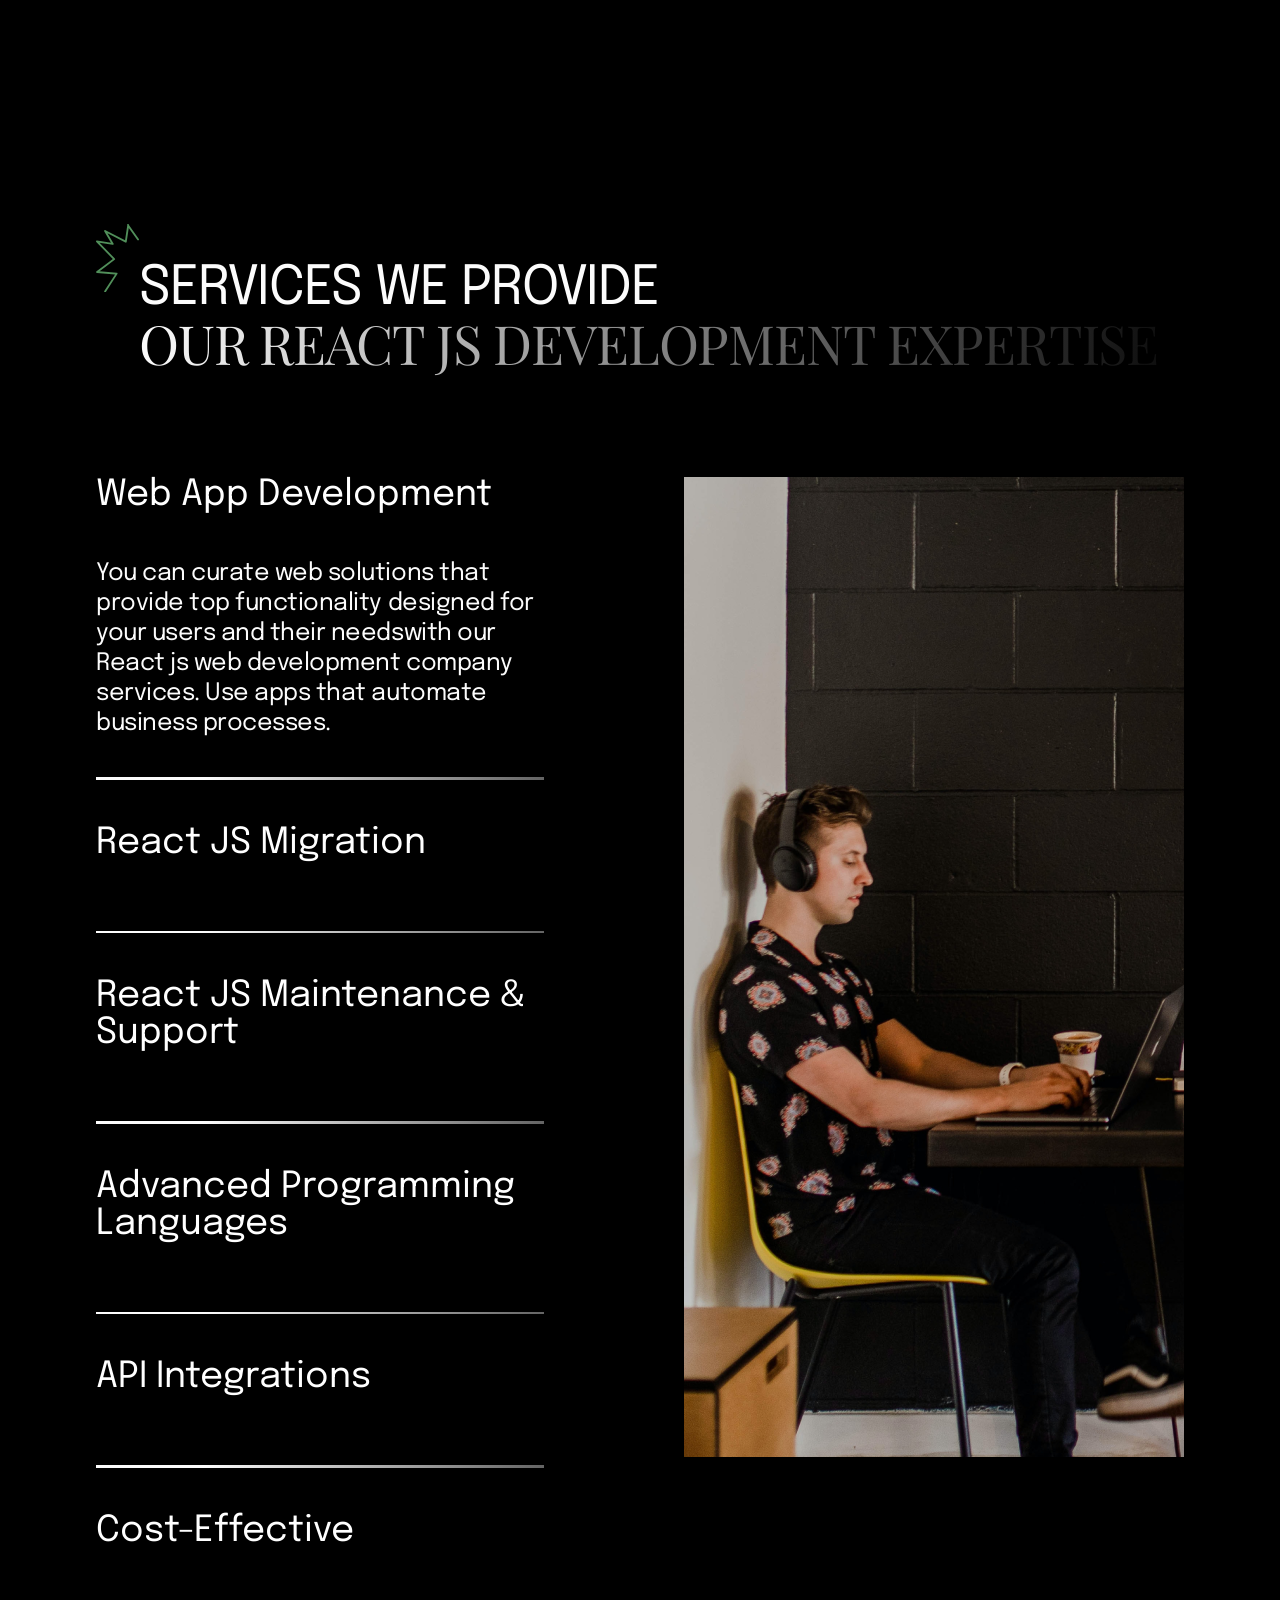
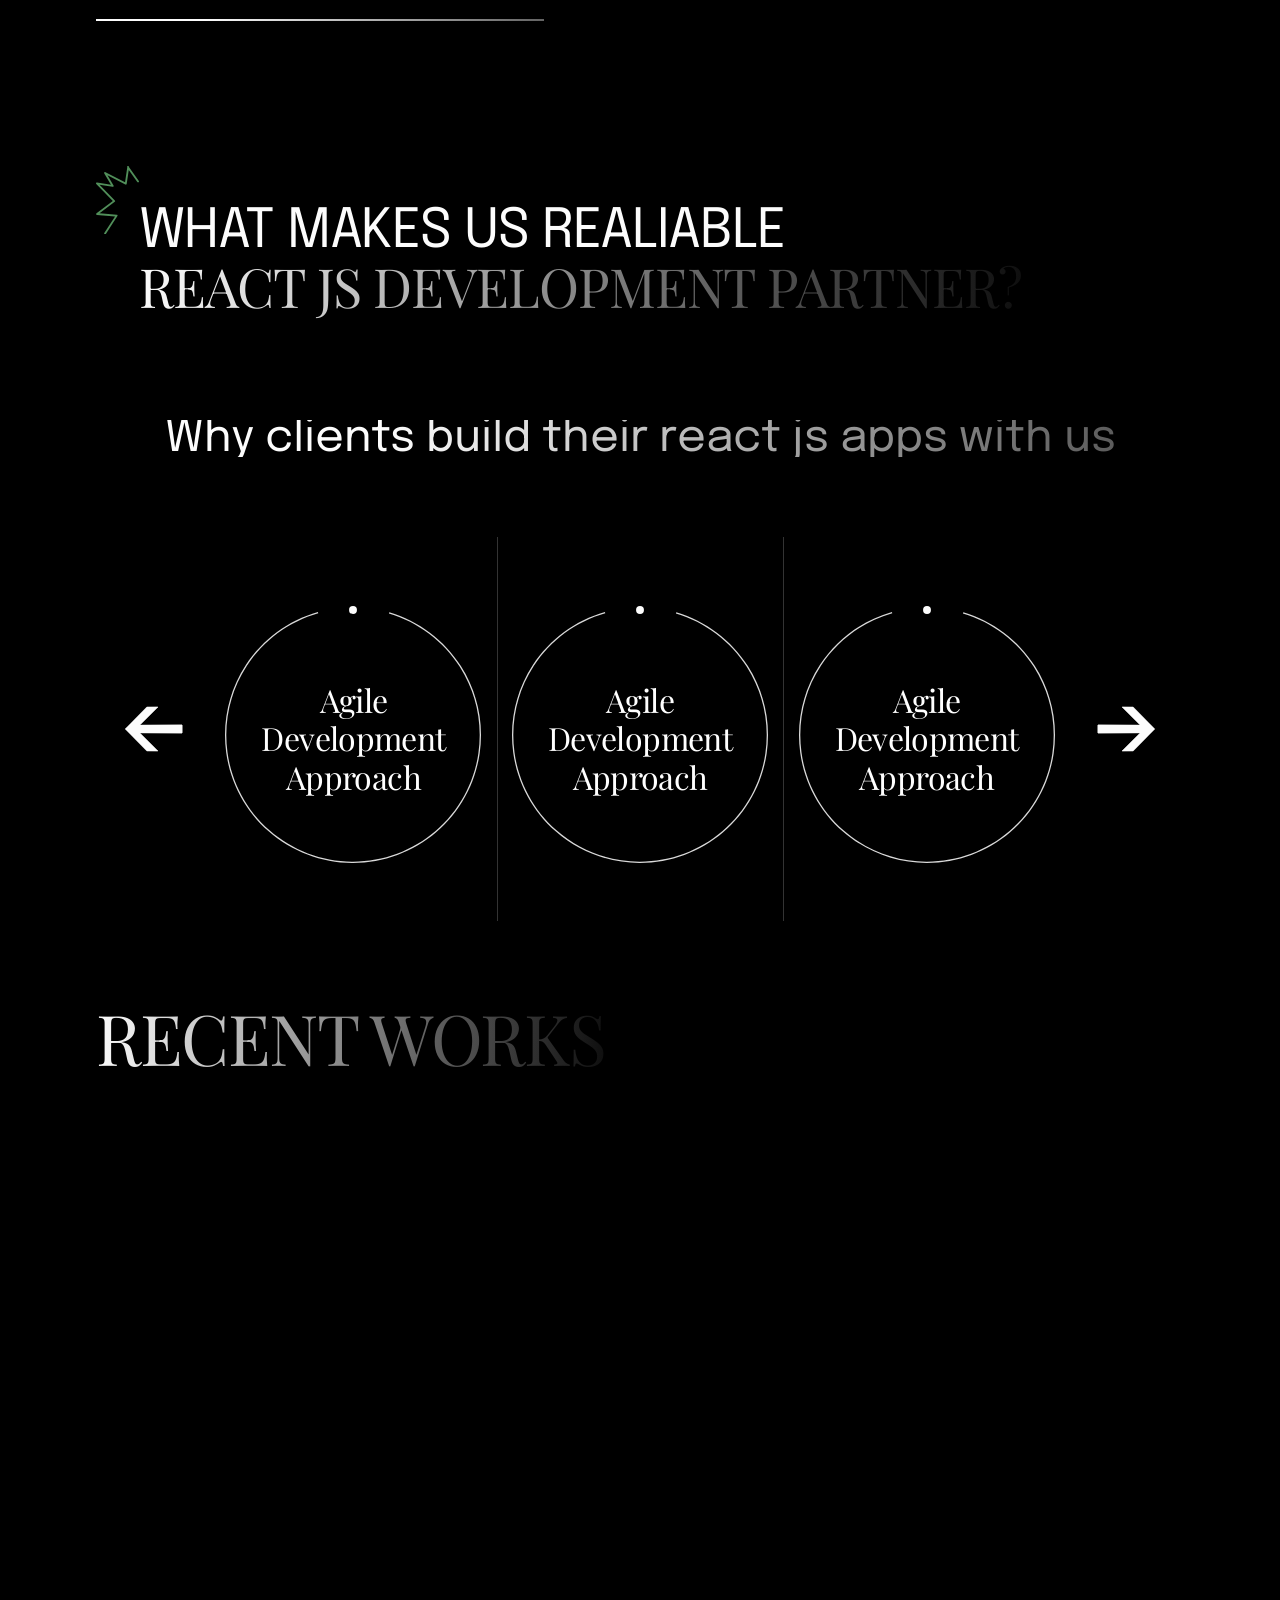
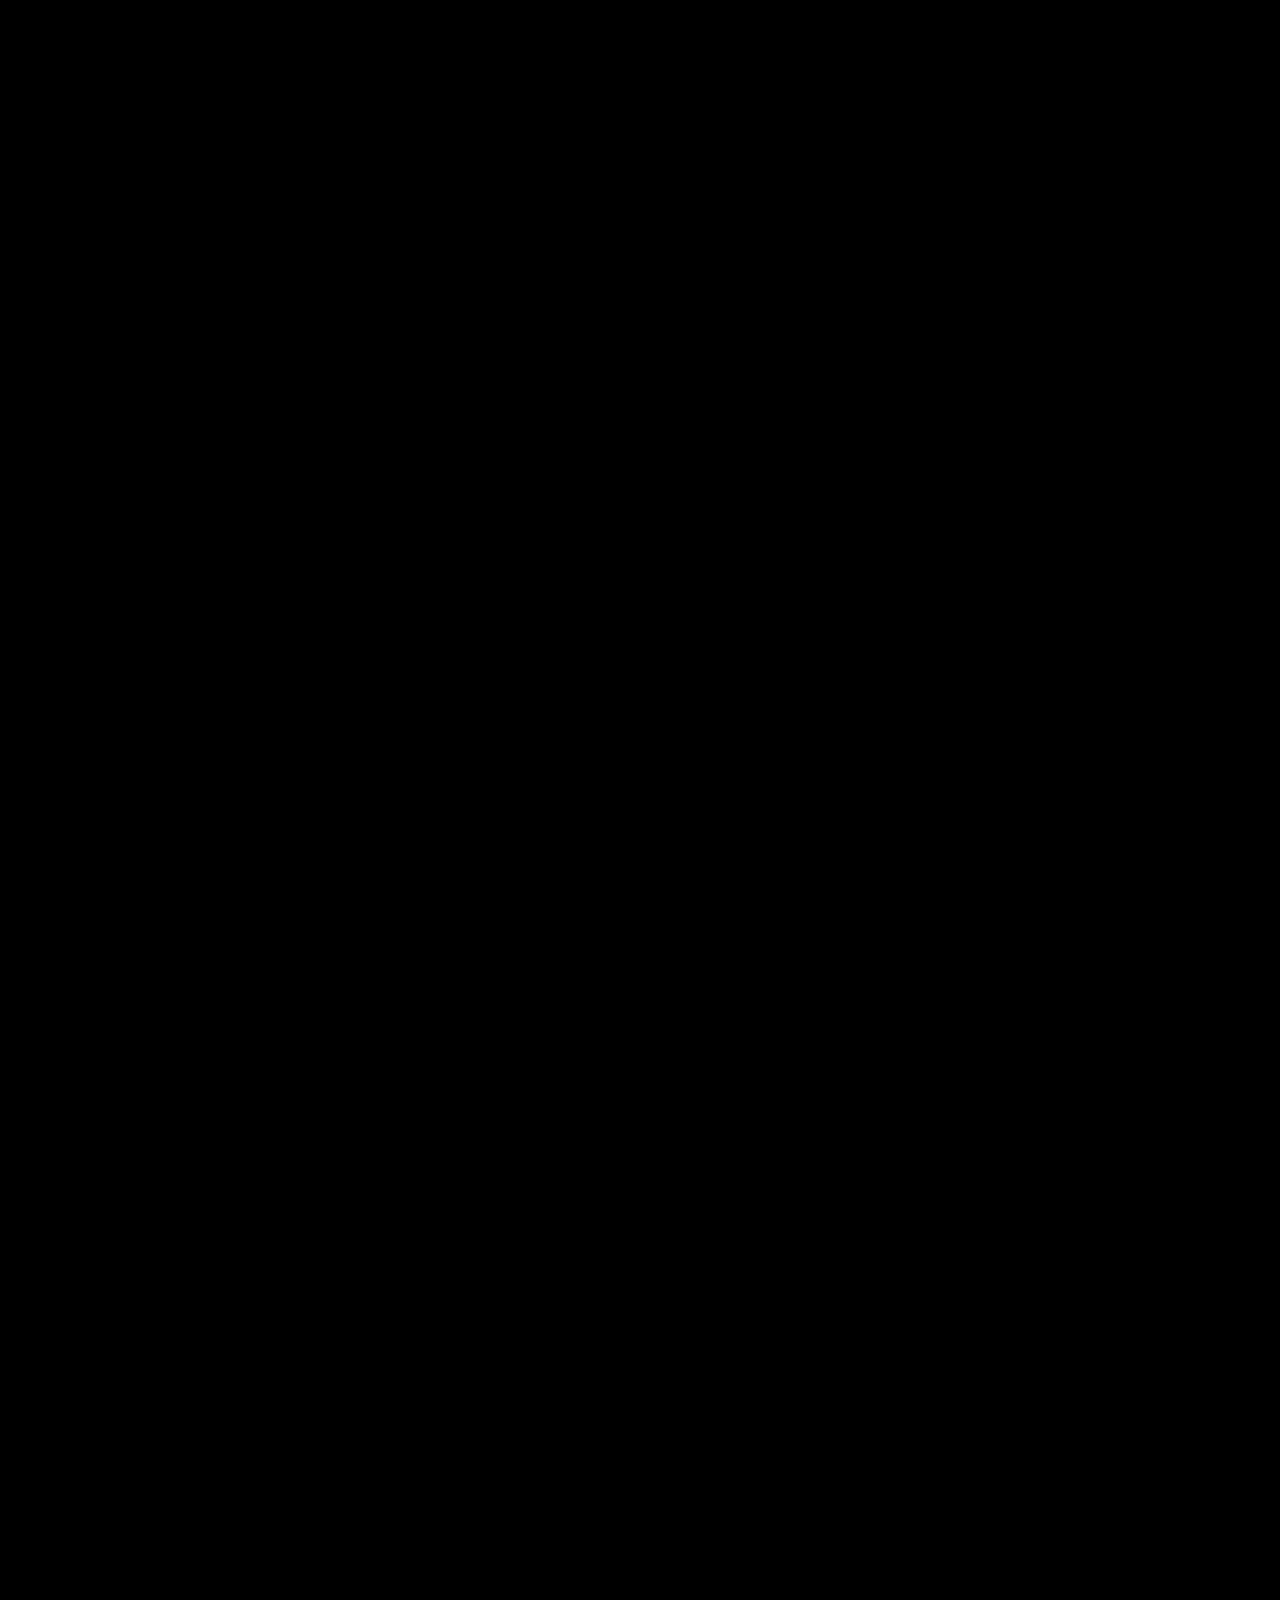
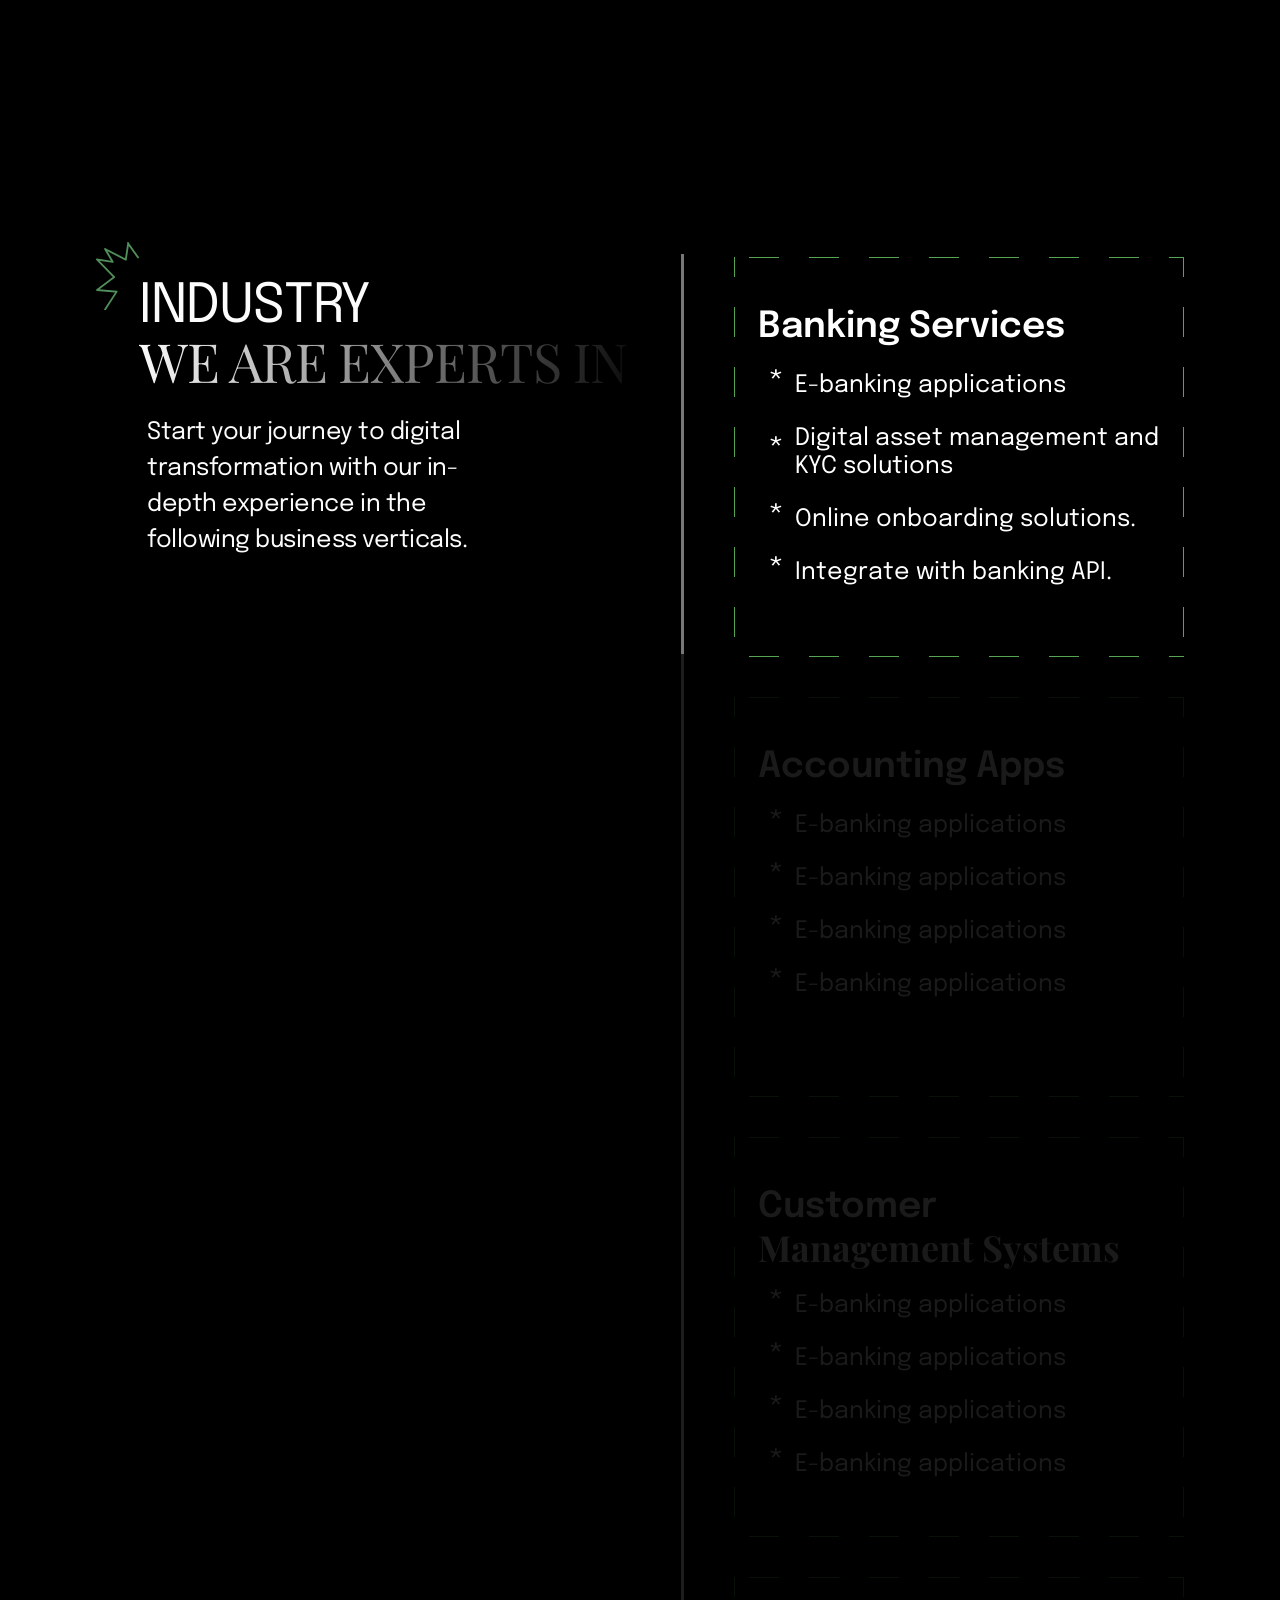
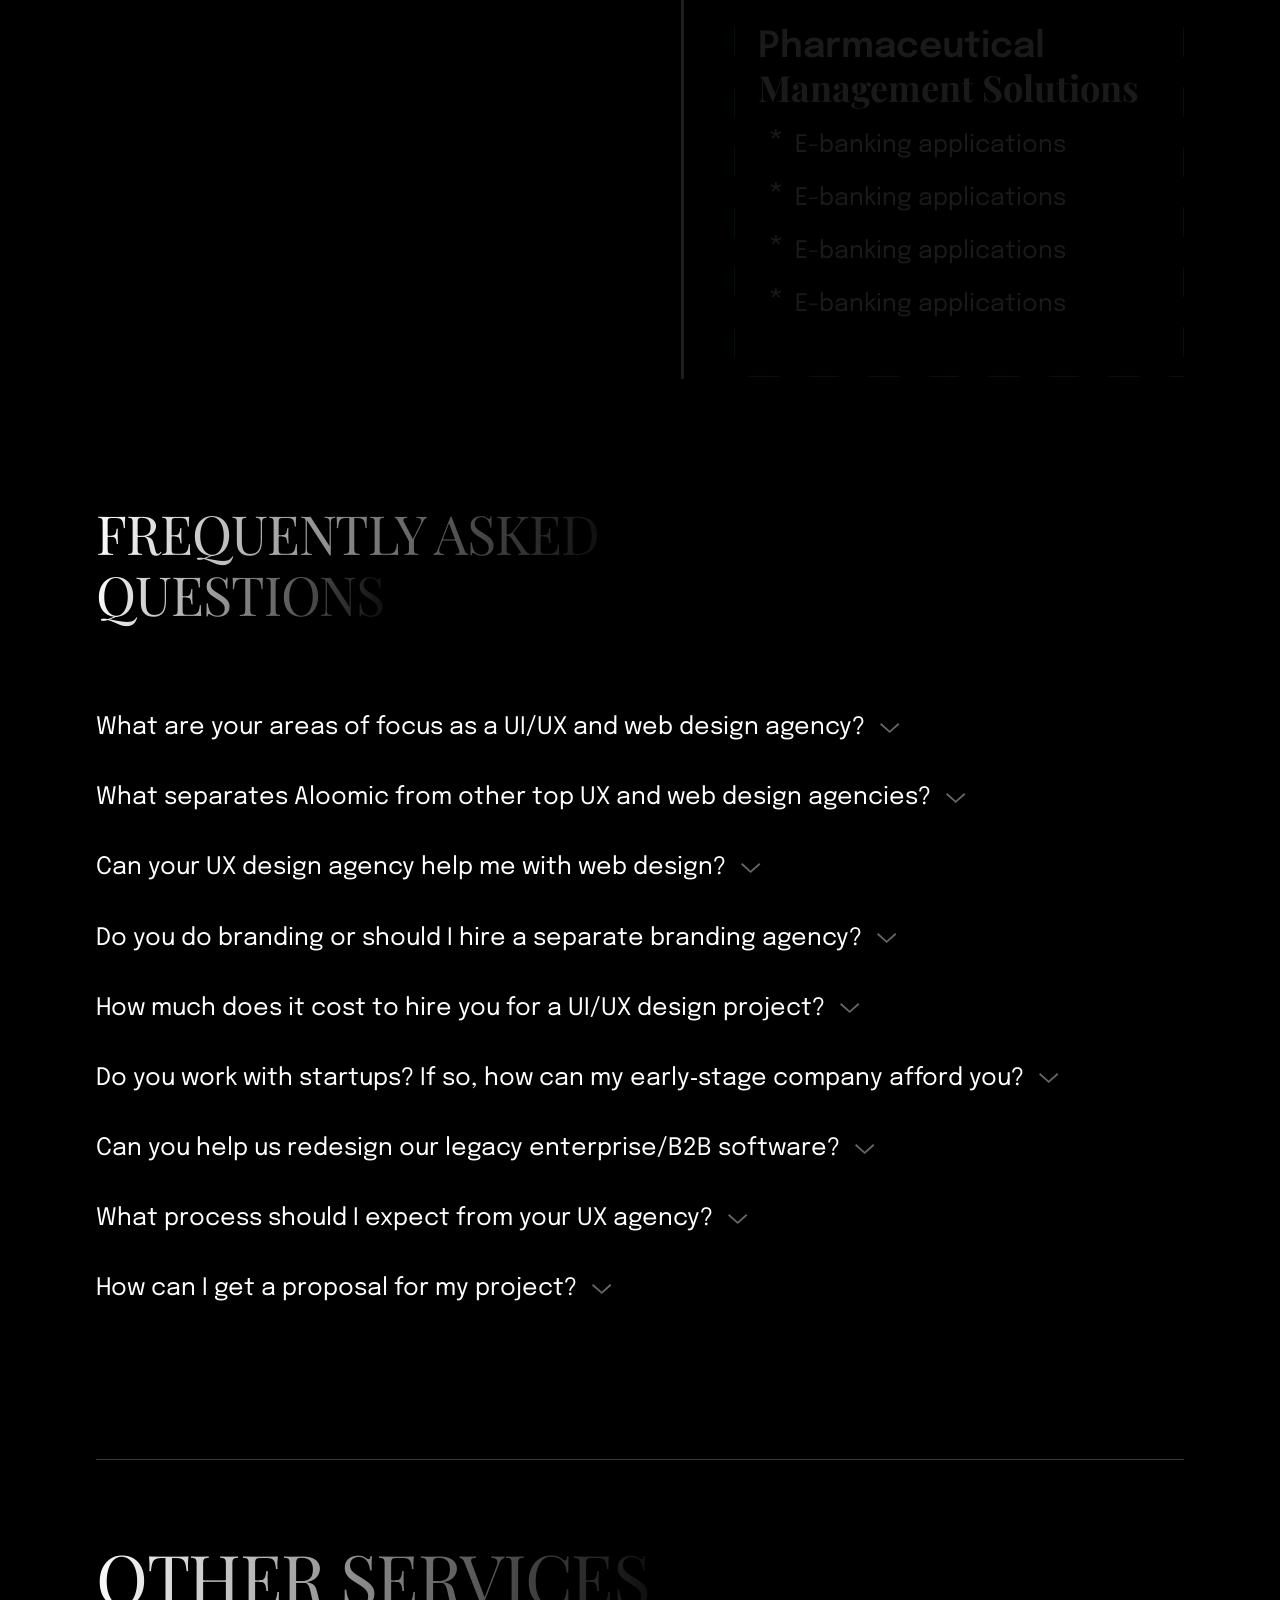
==== commit 7ad15fb6: "mobile view for responsiveness" ====
--- a/development.html
+++ b/development.html
@@ -737,13 +737,31 @@
             
             
             <section class="partner--section">
-                <div class="partner--main  " >
-                    <h1 class="main_title" >What makes us realiable</h1>
-                    <h1 class="main_titl " >React js development partner?</h1> 
-            </div>
-                    <p class="build">Why clients build their react js apps with us</p>
-
-
+             
+                    
+                    <div class="heading heading--section heading--section-left" id="ourBlogHeading">
+                        <div class="heading__icon-wr">
+                            <svg width="43" height="68" viewBox="0 0 43 68" fill="none" xmlns="http://www.w3.org/2000/svg">
+                                <g clip-path="url(#clip0_358_23)">
+                                    <path d="M9.04141 68.4605C8.87781 68.4577 8.71791 68.4114 8.57811 68.3263C8.43832 68.2413 8.32366 68.1206 8.24592 67.9766C8.16817 67.8326 8.13013 67.6706 8.1357 67.507C8.14126 67.3435 8.19024 67.1844 8.2776 67.046L19.0446 50.4118L0.990231 48.986C0.804695 48.9702 0.628302 48.8986 0.484257 48.7806C0.340212 48.6625 0.235264 48.5037 0.183219 48.3249C0.131174 48.1461 0.134471 47.9558 0.192675 47.7789C0.25088 47.602 0.361265 47.4469 0.50931 47.3339L16.8097 35.0224L0.260363 17.9977C0.126022 17.8593 0.0384811 17.6822 0.0100624 17.4914C-0.0183564 17.3006 0.0137777 17.1057 0.101942 16.9341C0.190308 16.7617 0.330979 16.6219 0.503776 16.5344C0.676572 16.447 0.872616 16.4166 1.06378 16.4475L14.9539 18.7389L8.29457 7.41182C8.19405 7.23995 8.15185 7.04015 8.17429 6.84231C8.19672 6.64446 8.28259 6.45919 8.41905 6.31419C8.55605 6.17039 8.73606 6.07498 8.93198 6.04232C9.1279 6.00967 9.32912 6.04154 9.50536 6.13314L29.0534 16.3683L31.2713 1.35222C31.184 1.23005 31.1281 1.08832 31.1084 0.939469C31.0887 0.790621 31.1059 0.639221 31.1585 0.498576C31.211 0.357931 31.2973 0.232349 31.4098 0.132869C31.5222 0.0333885 31.6574 -0.0369435 31.8034 -0.0719446C31.9494 -0.106946 32.1018 -0.105544 32.2471 -0.0678631C32.3924 -0.0301821 32.5263 0.0426246 32.6369 0.144157C32.7475 0.245689 32.8315 0.372837 32.8814 0.514425C32.9314 0.656013 32.9458 0.807704 32.9234 0.956164L42.8304 14.8916C42.9002 14.9896 42.95 15.1005 42.977 15.2178C43.004 15.3352 43.0076 15.4567 42.9877 15.5754C42.9677 15.6942 42.9246 15.8078 42.8607 15.9099C42.7968 16.0119 42.7134 16.1004 42.6154 16.1702C42.5173 16.2401 42.4064 16.2899 42.2891 16.3169C42.1717 16.3439 42.0502 16.3475 41.9315 16.3276C41.8127 16.3076 41.6991 16.2645 41.597 16.2006C41.495 16.1367 41.4065 16.0533 41.3367 15.9552L32.748 3.87564L30.6772 17.9129C30.6558 18.0574 30.6002 18.1947 30.515 18.3133C30.4298 18.432 30.3174 18.5285 30.1873 18.595C30.0572 18.6614 29.9132 18.6958 29.7671 18.6952C29.621 18.6947 29.4772 18.6592 29.3476 18.5918L11.5026 9.25064L17.5339 19.4971C17.715 19.8083 17.7036 20.193 17.5 20.4872C17.4012 20.6307 17.2636 20.7432 17.1033 20.8113C16.943 20.8794 16.7666 20.9005 16.5947 20.872L3.51931 18.722L18.8522 34.4962C18.9426 34.59 19.012 34.702 19.056 34.8246C19.1 34.9473 19.1175 35.0779 19.1073 35.2078C19.0972 35.3377 19.0596 35.4639 18.9971 35.5783C18.9346 35.6926 18.8486 35.7924 18.7447 35.871L3.5476 47.3396L20.725 48.7031C20.8827 48.7172 21.0343 48.7716 21.1649 48.8612C21.2955 48.9508 21.4009 49.0725 21.4708 49.2146C21.5407 49.3568 21.5729 49.5145 21.5641 49.6727C21.5554 49.8308 21.5061 49.9841 21.4209 50.1176L9.81655 68.0418C9.64115 68.3134 9.34694 68.4605 9.04141 68.4605Z" fill="#518F5A"></path>
+                                </g>
+                                <defs>
+                                    <clipPath id="clip0_358_23">
+                                        <rect width="43" height="67.8948" fill="white"></rect>
+                                    </clipPath>
+                                </defs>
+                            </svg>
+                        </div>
+                        <h2 class="heading__h2-title">
+                            <div class="heading__words">What makes us realiable</div>
+                            <br>
+                         
+                            <div class="heading__words heading__words--gradient heading__words--gradient-third">
+                                <span>React js development partner?</span>
+                            </div>
+                        </h2>
+                    </div>
+<p class="build">Why clients build their react js apps with us</p>
 
         
                 <section class="partner__content">
--- a/assets/css/new.css
+++ b/assets/css/new.css
@@ -5451,7 +5451,7 @@
     }
 
     .development-page h1.heading__h1-title {
-        font-size: 4.5rem !important;
+        font-size: 11vw !important;
     }
 
     .development-page h1.heading__h1-title span {
--- a/assets/css/updates.css
+++ b/assets/css/updates.css
@@ -223,7 +223,7 @@
 @media only screen and (max-width: 975px) {
 
     .Provide--section{
-        padding-left: 3vw;
+        
         padding-top: 90px;
         /* width: 100vw; */
 
@@ -257,9 +257,9 @@
    font-family: 'Epilogue';
 font-style: normal;
 font-weight: 400;
-font-size: 36px;
+font-size: 7vw;
 line-height: 37px;
-   margin: 45px 0 ;
+   margin: 40px 0 35px ;
    cursor: pointer;
 }
 
@@ -269,8 +269,8 @@
 }
 
 .Provide--contentBx .content>p{
-  width: 95%;
-    max-width: 80%;
+  width: 100%;
+   
 }
 .Provide__image{
         /* width: 75%; */
@@ -596,7 +596,7 @@
 
 @media only screen and (max-width: 770px) {
     .dse--section {
-        padding-left: 10vw;
+        padding-left: 0;
     }
     .dse--contentBx  .content>h1.active::after{ transform: translate(15vw,0%) scale(0.5) ; }
     .dse--side .side__Header{ height: 10vh; }
@@ -870,7 +870,8 @@
     font-size: 40px;
     }
     .build{
-        font-size: 4vw!important;
+        font-size: 8vw!important;
+        margin: 100px 11.5px 20px;
     }
     
 .partner--content{
@@ -957,7 +958,7 @@
 
 .Industry-stick{
     position: sticky;
-    top:120px;
+    top:80px;
 }
 
 .Industry__content{
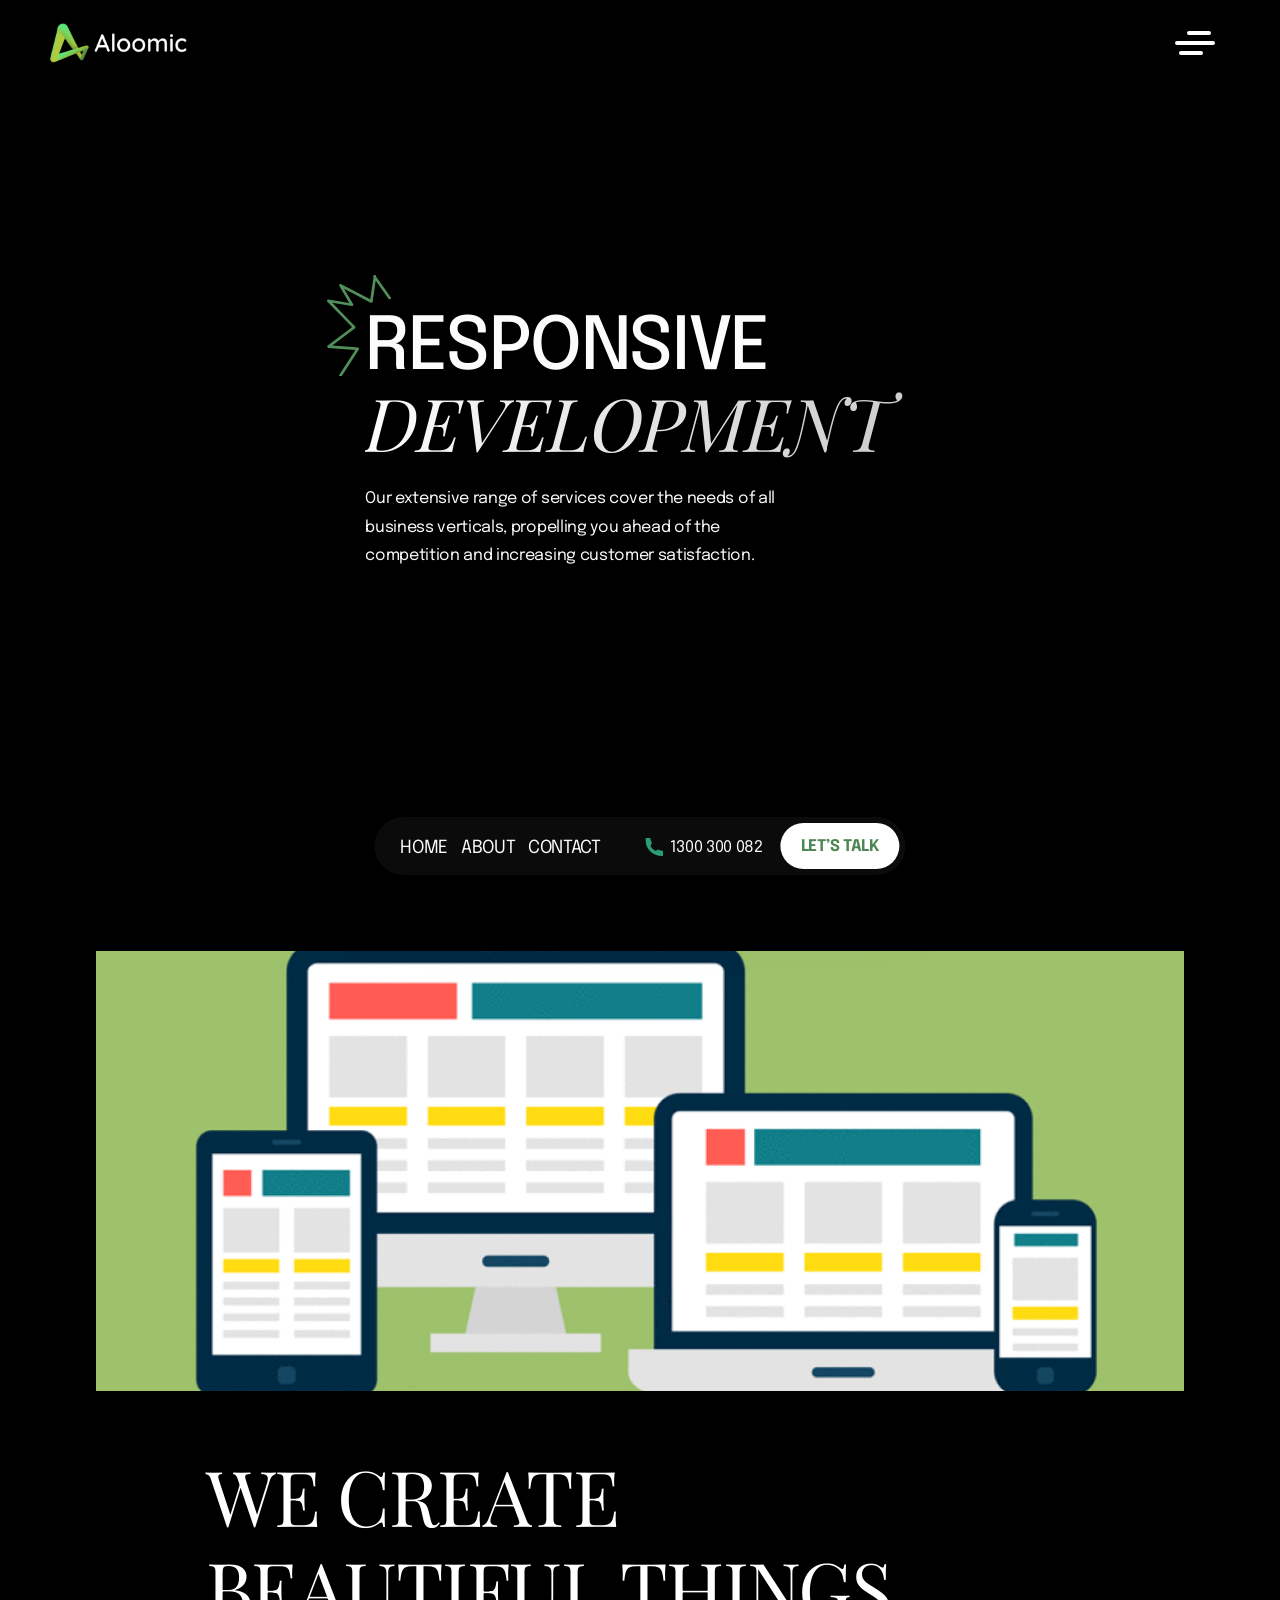
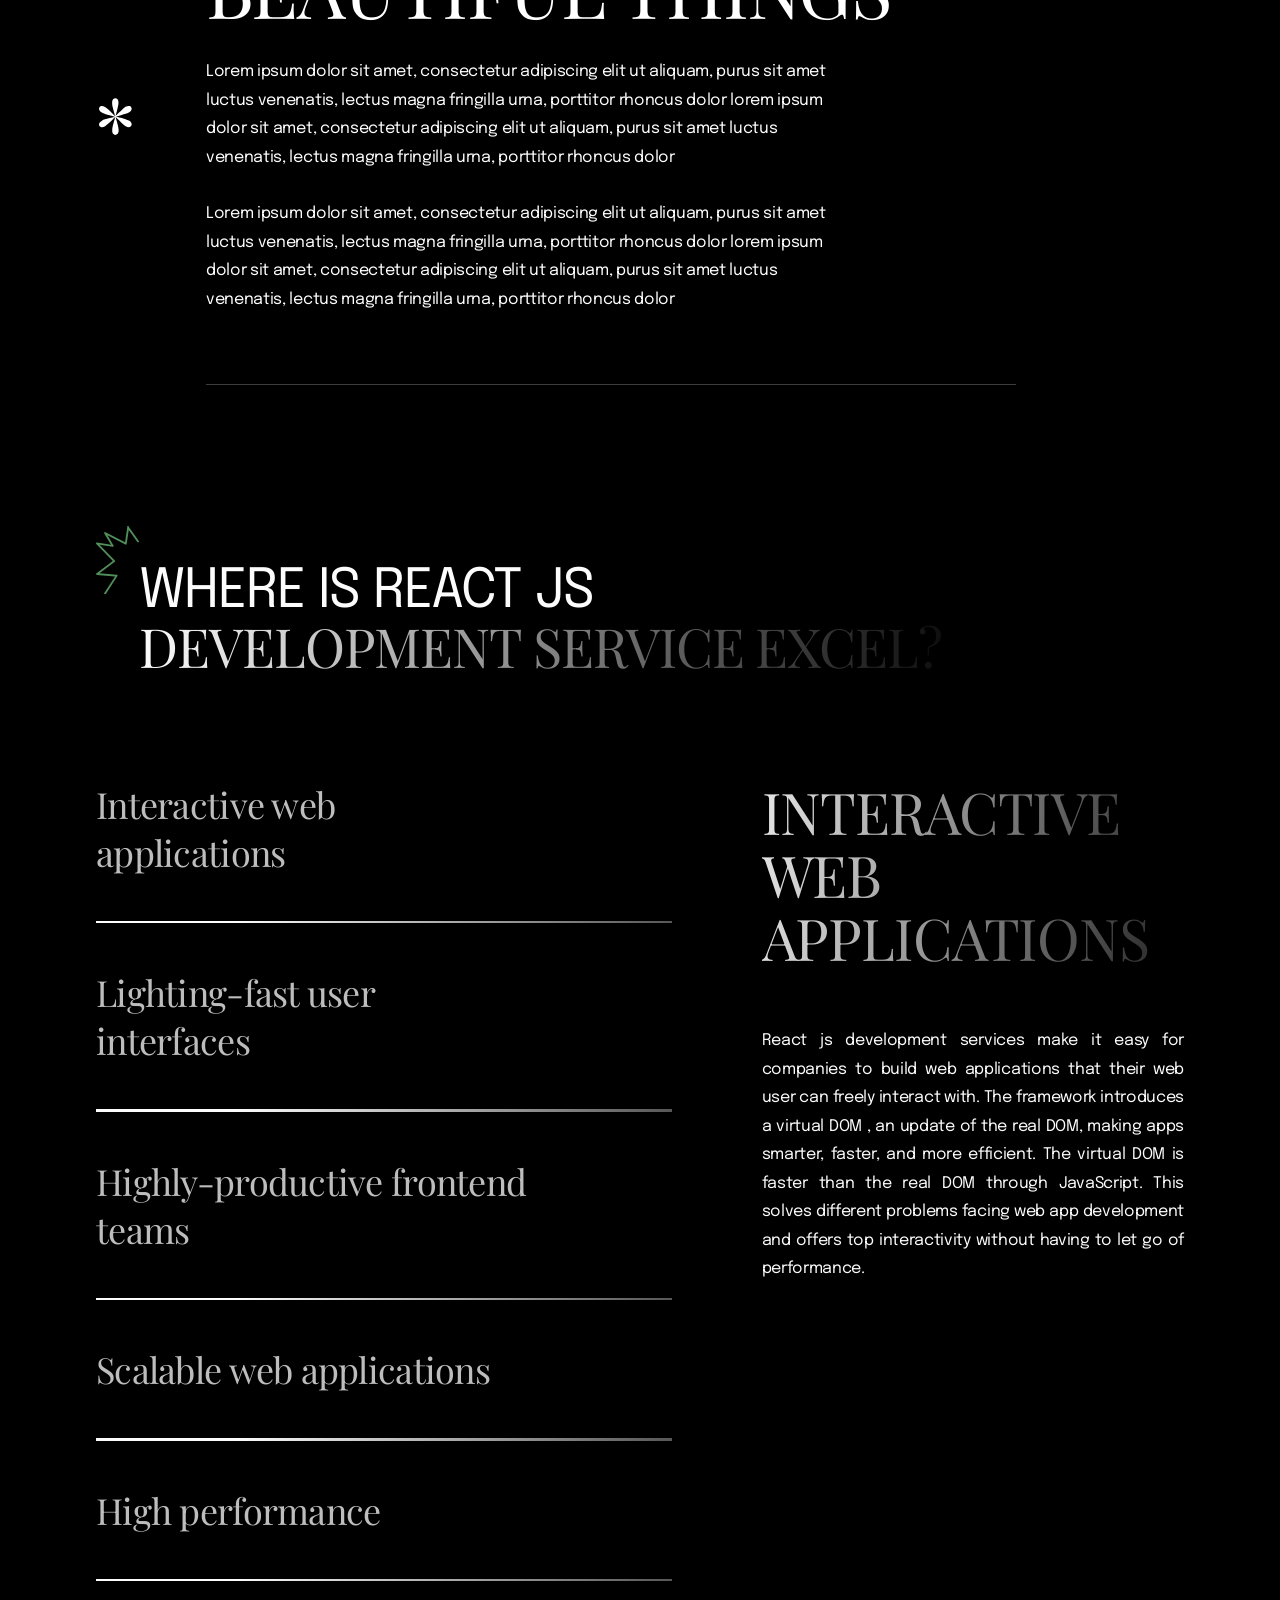
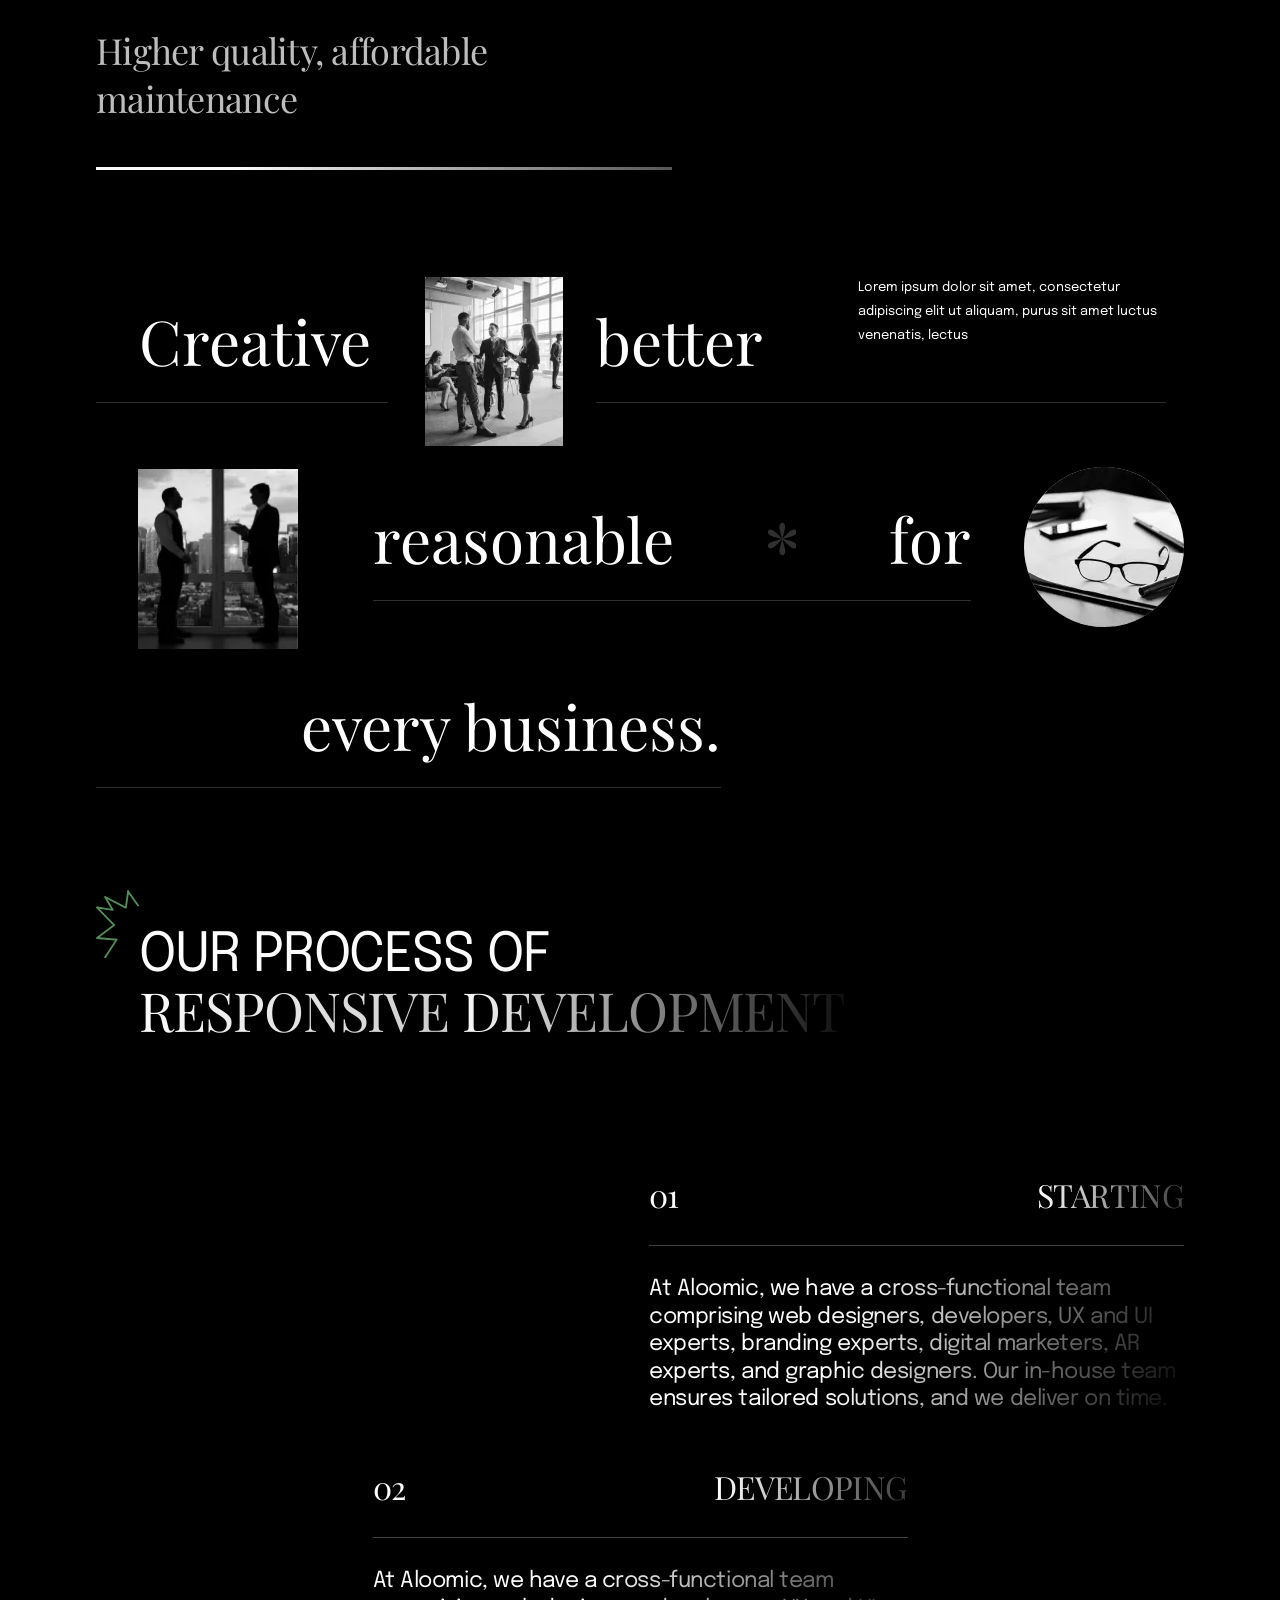
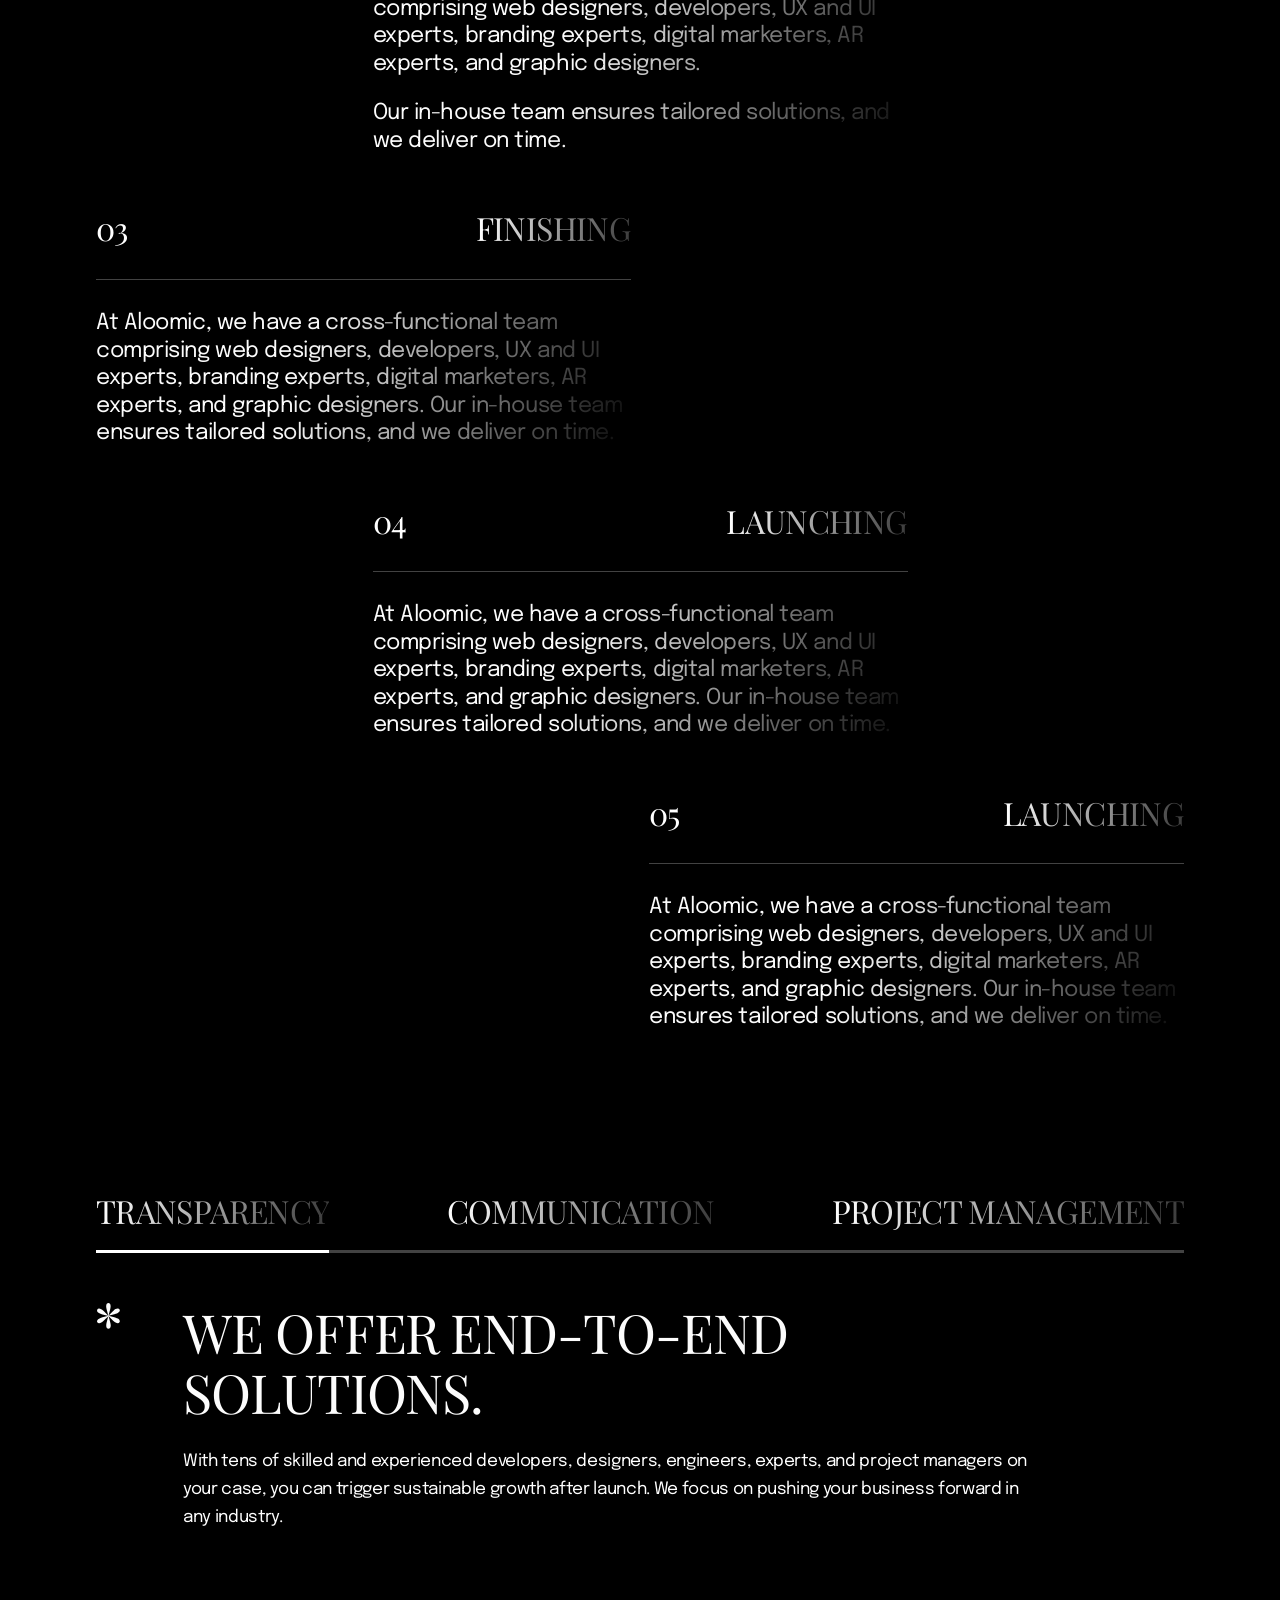
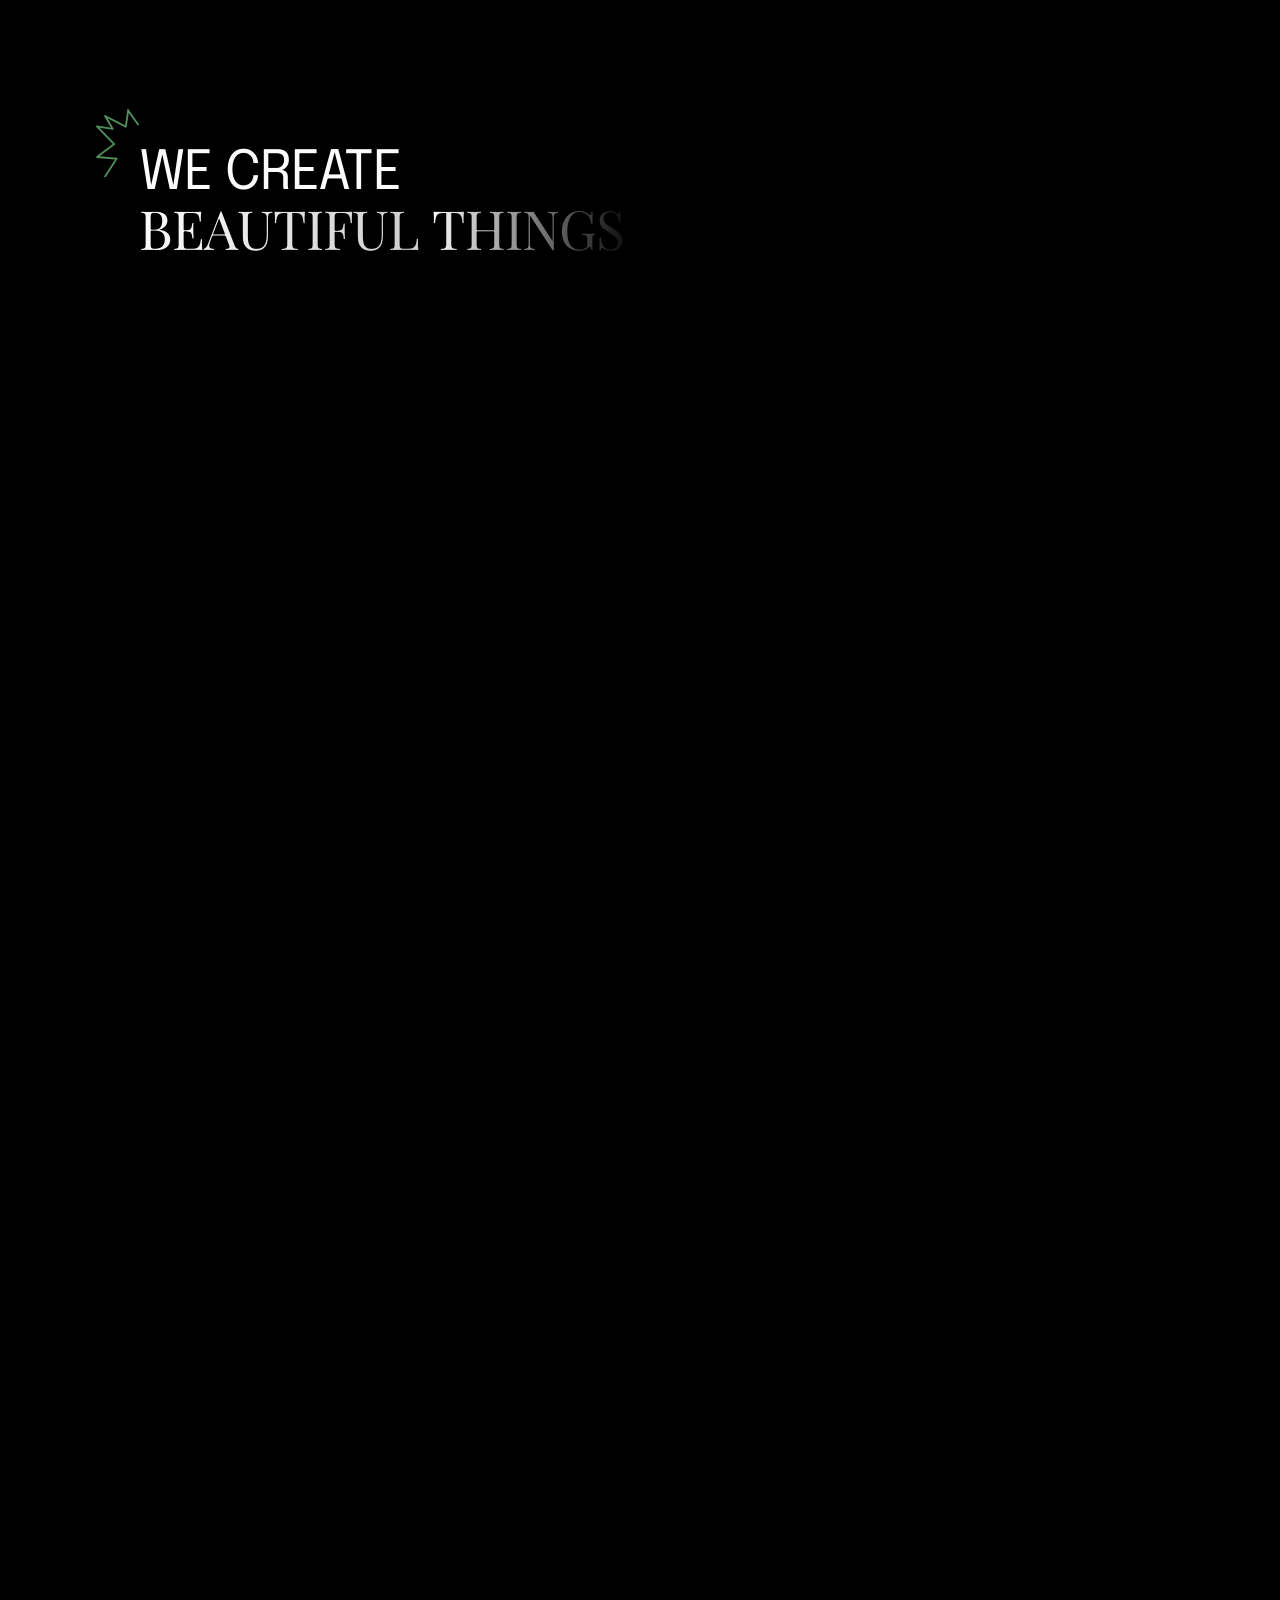
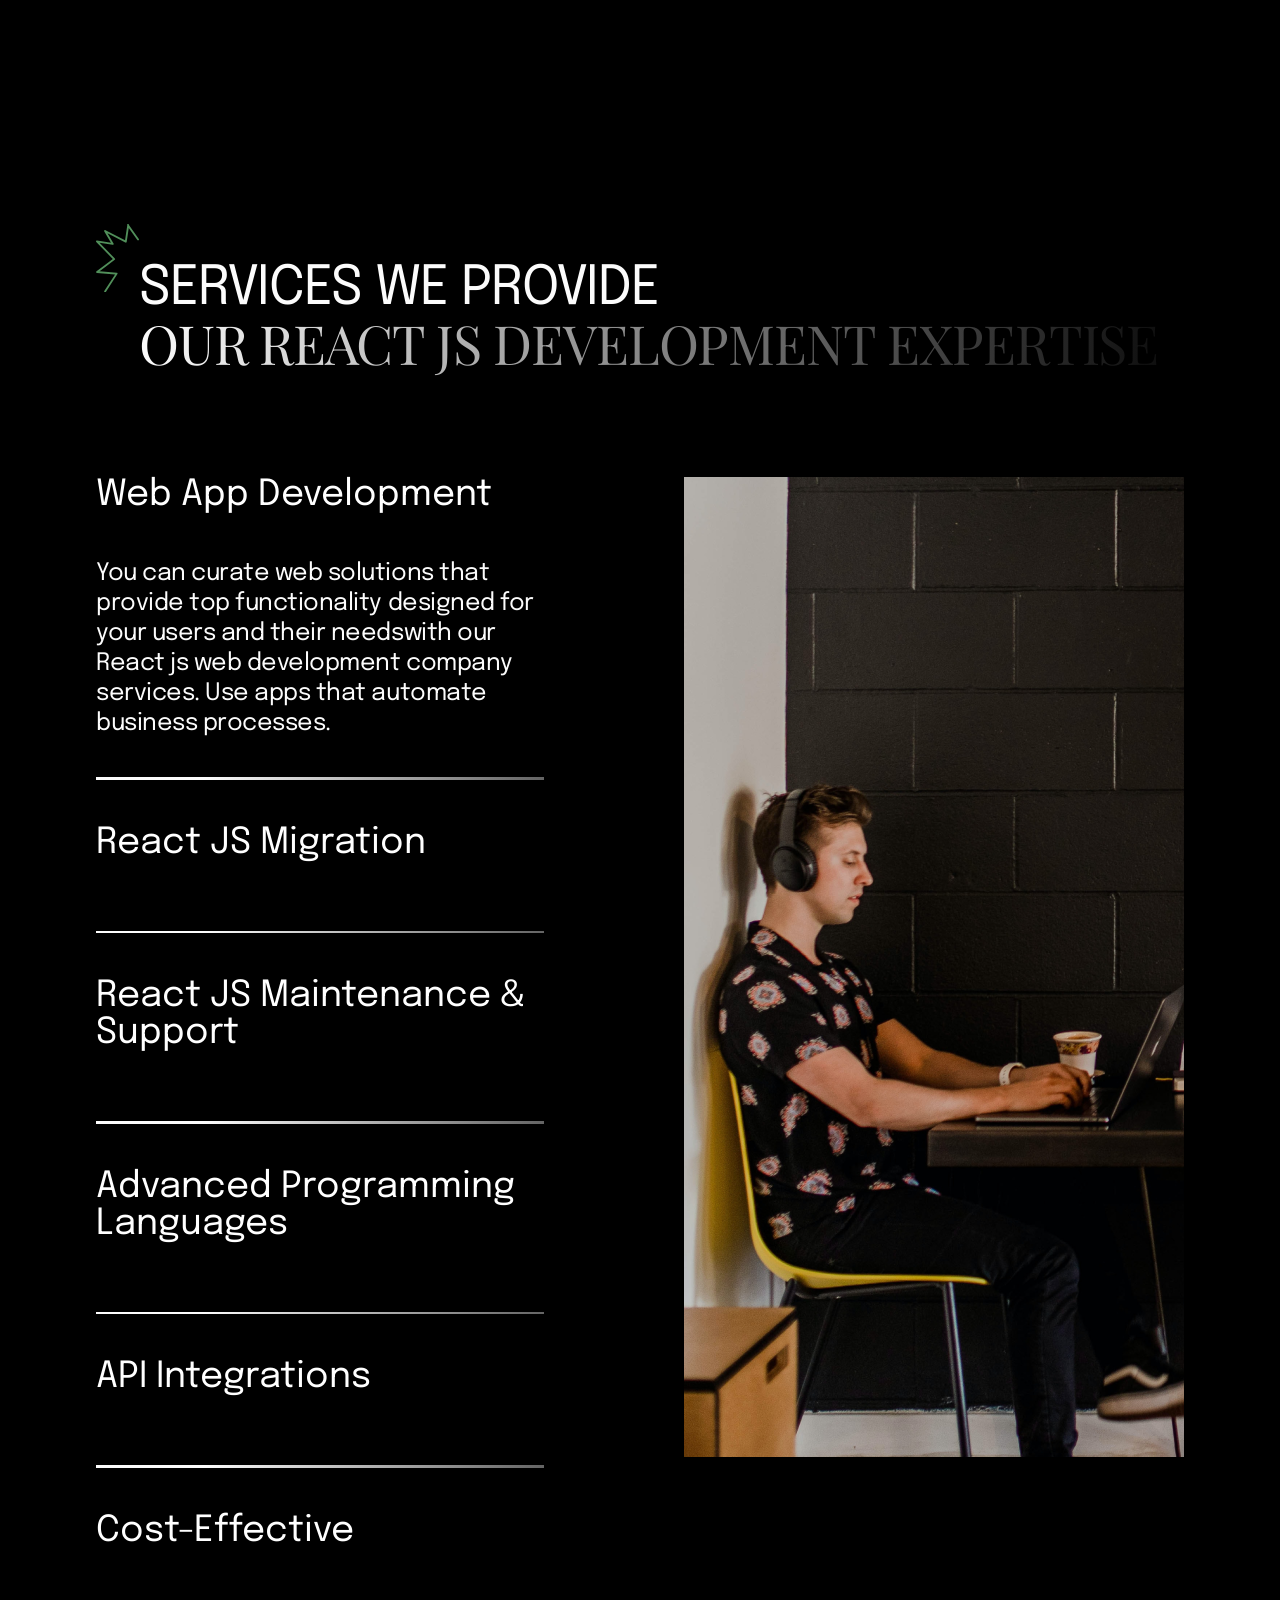
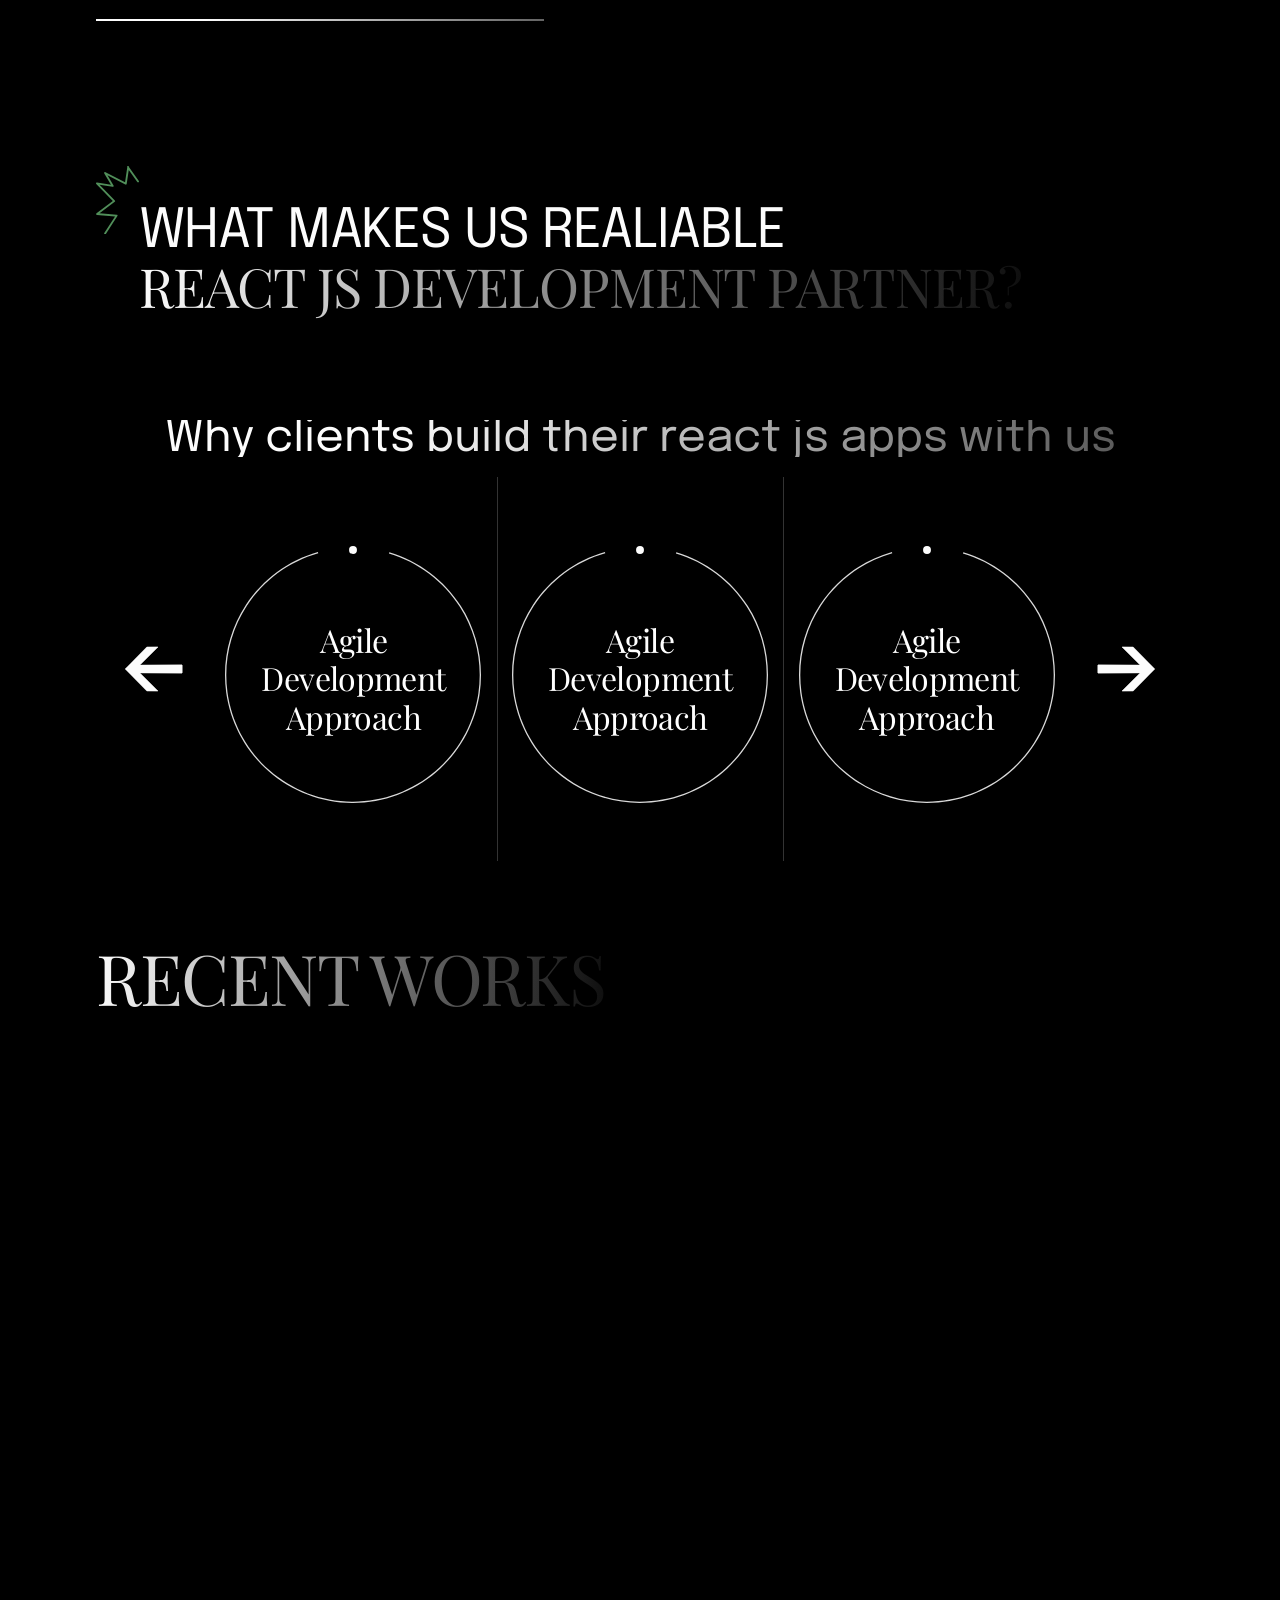
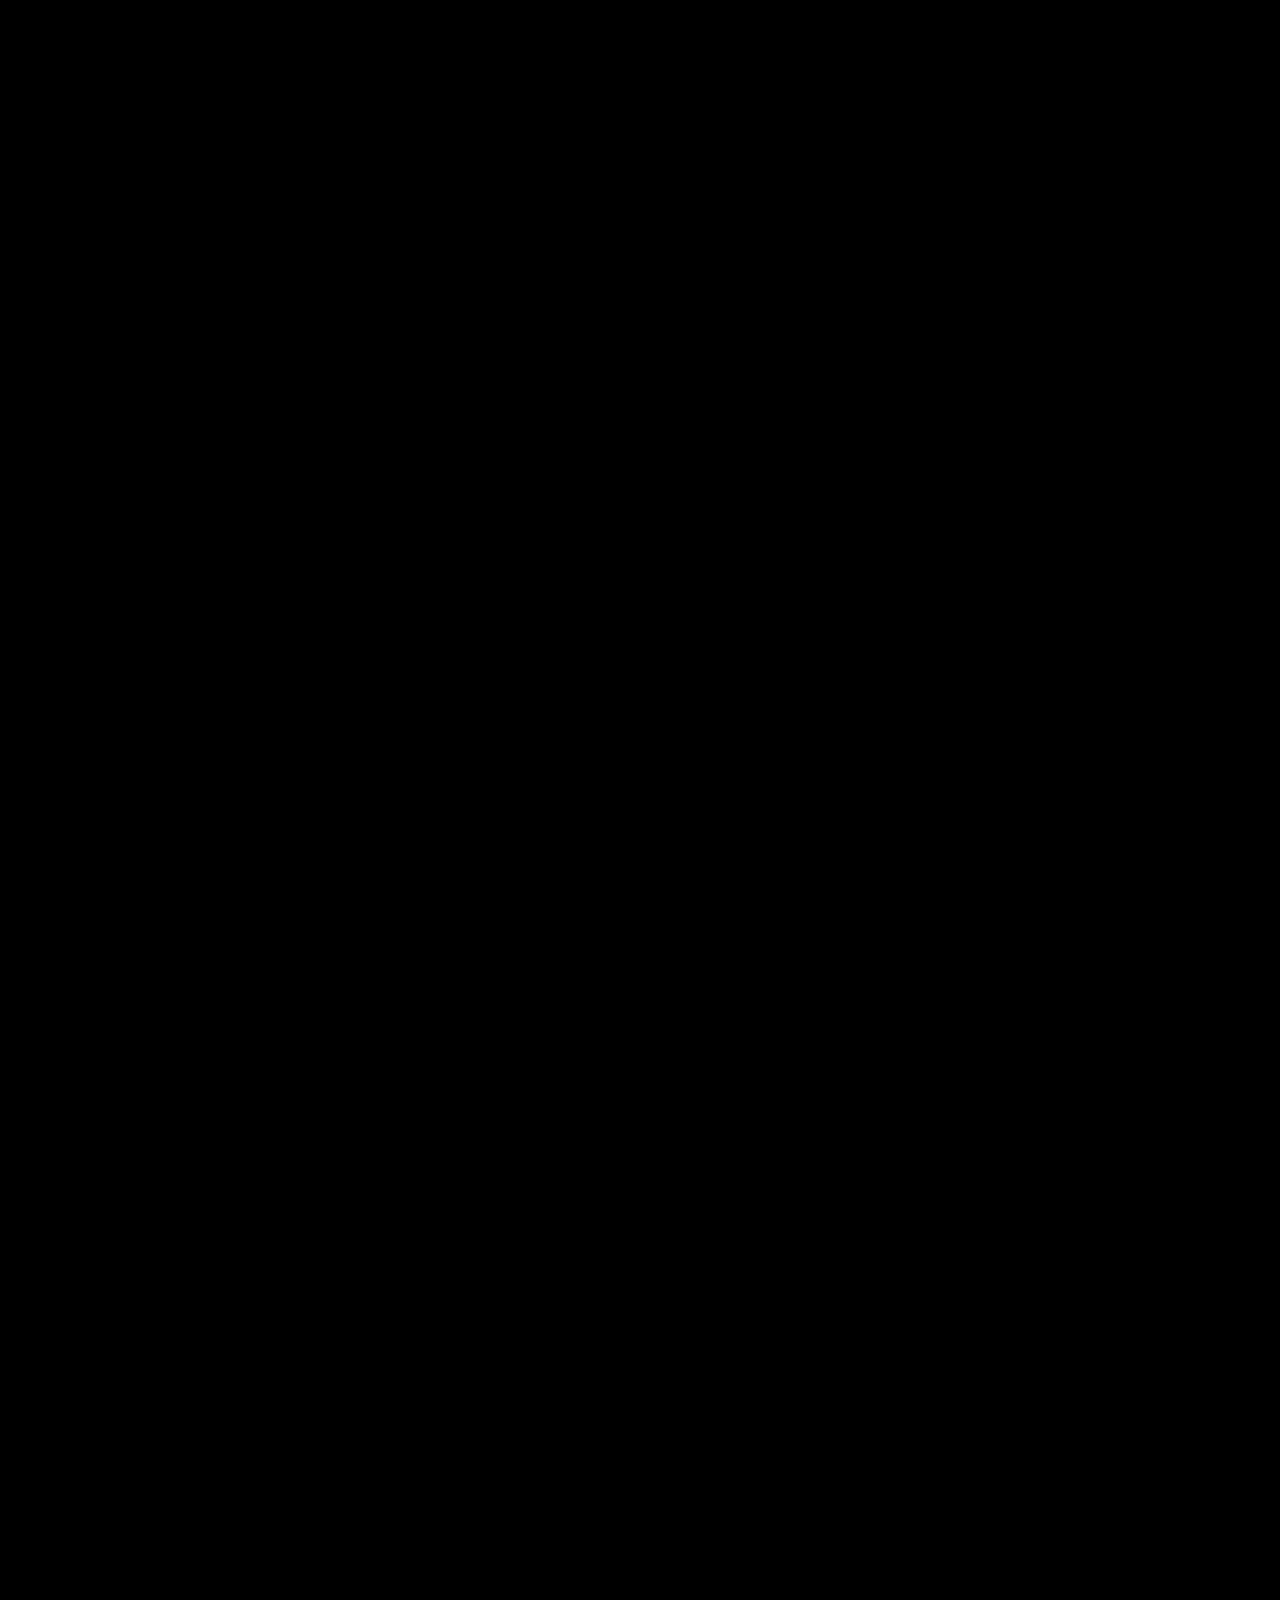
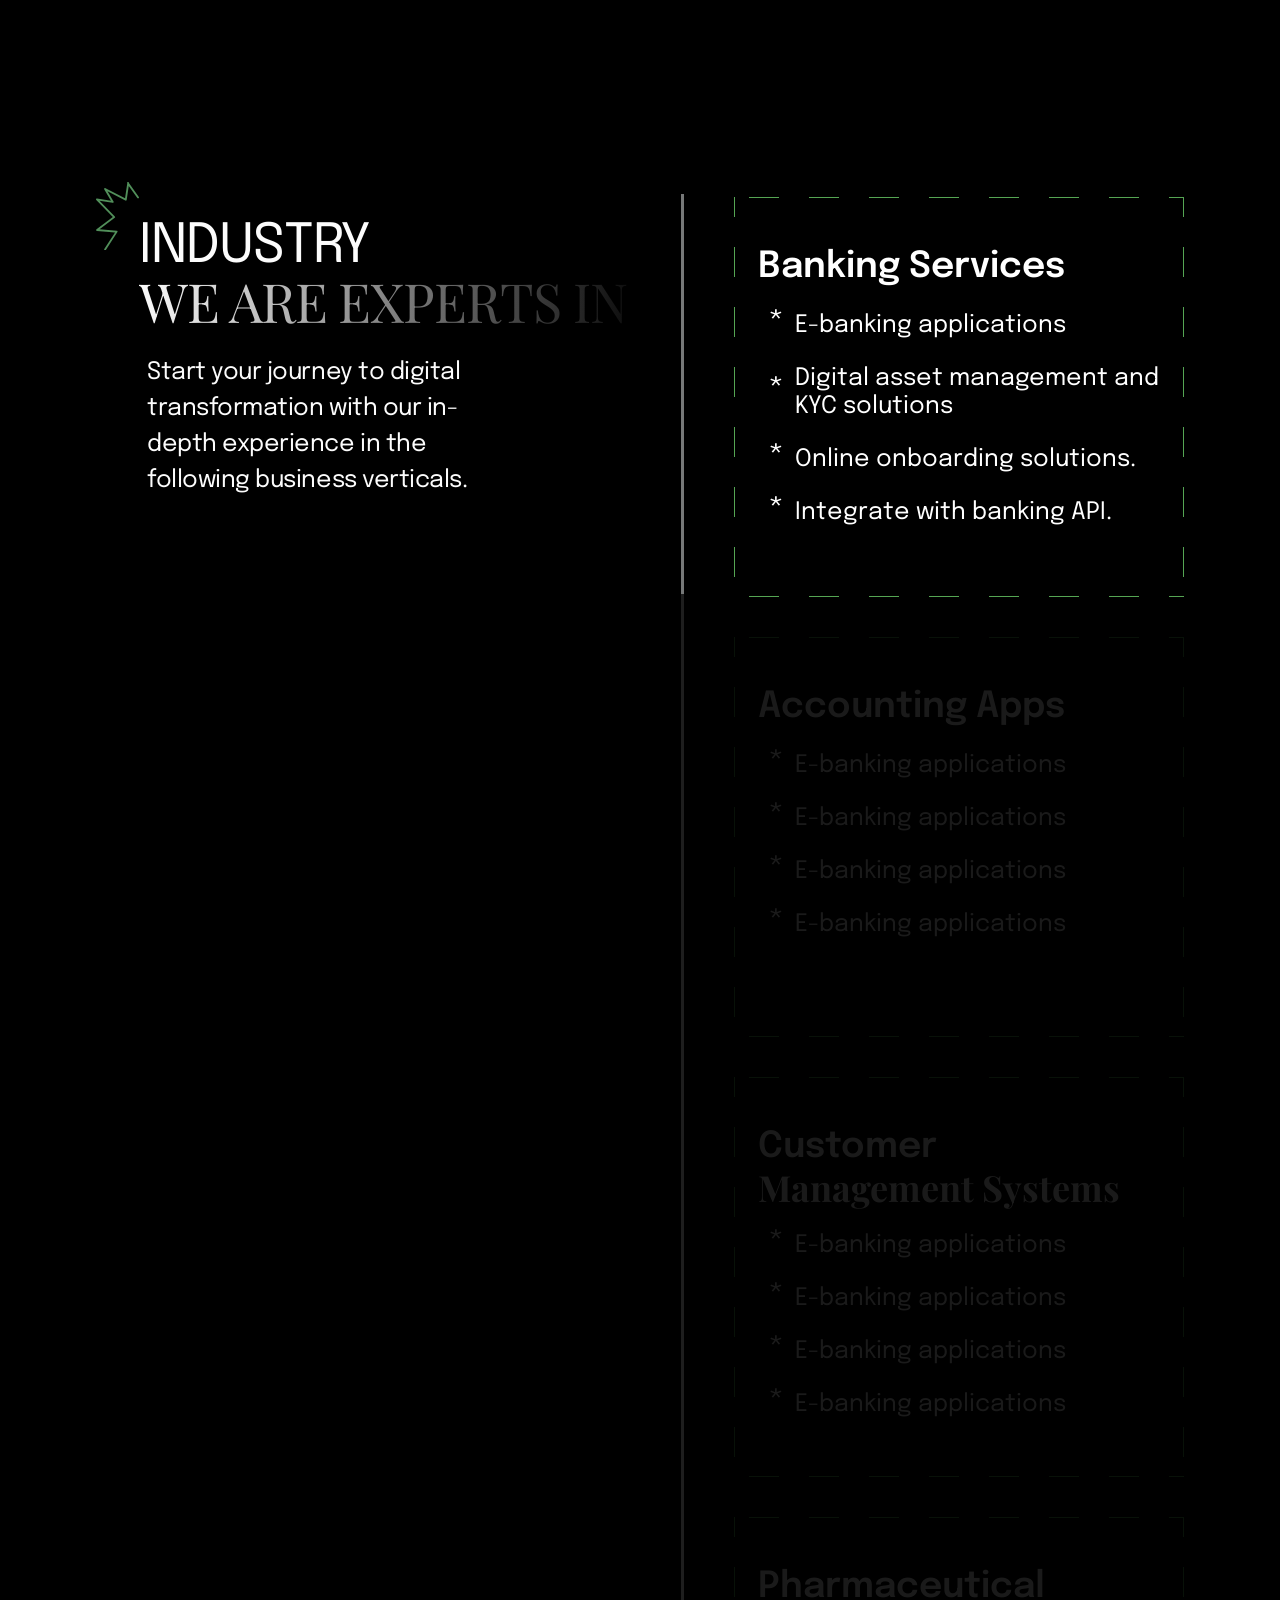
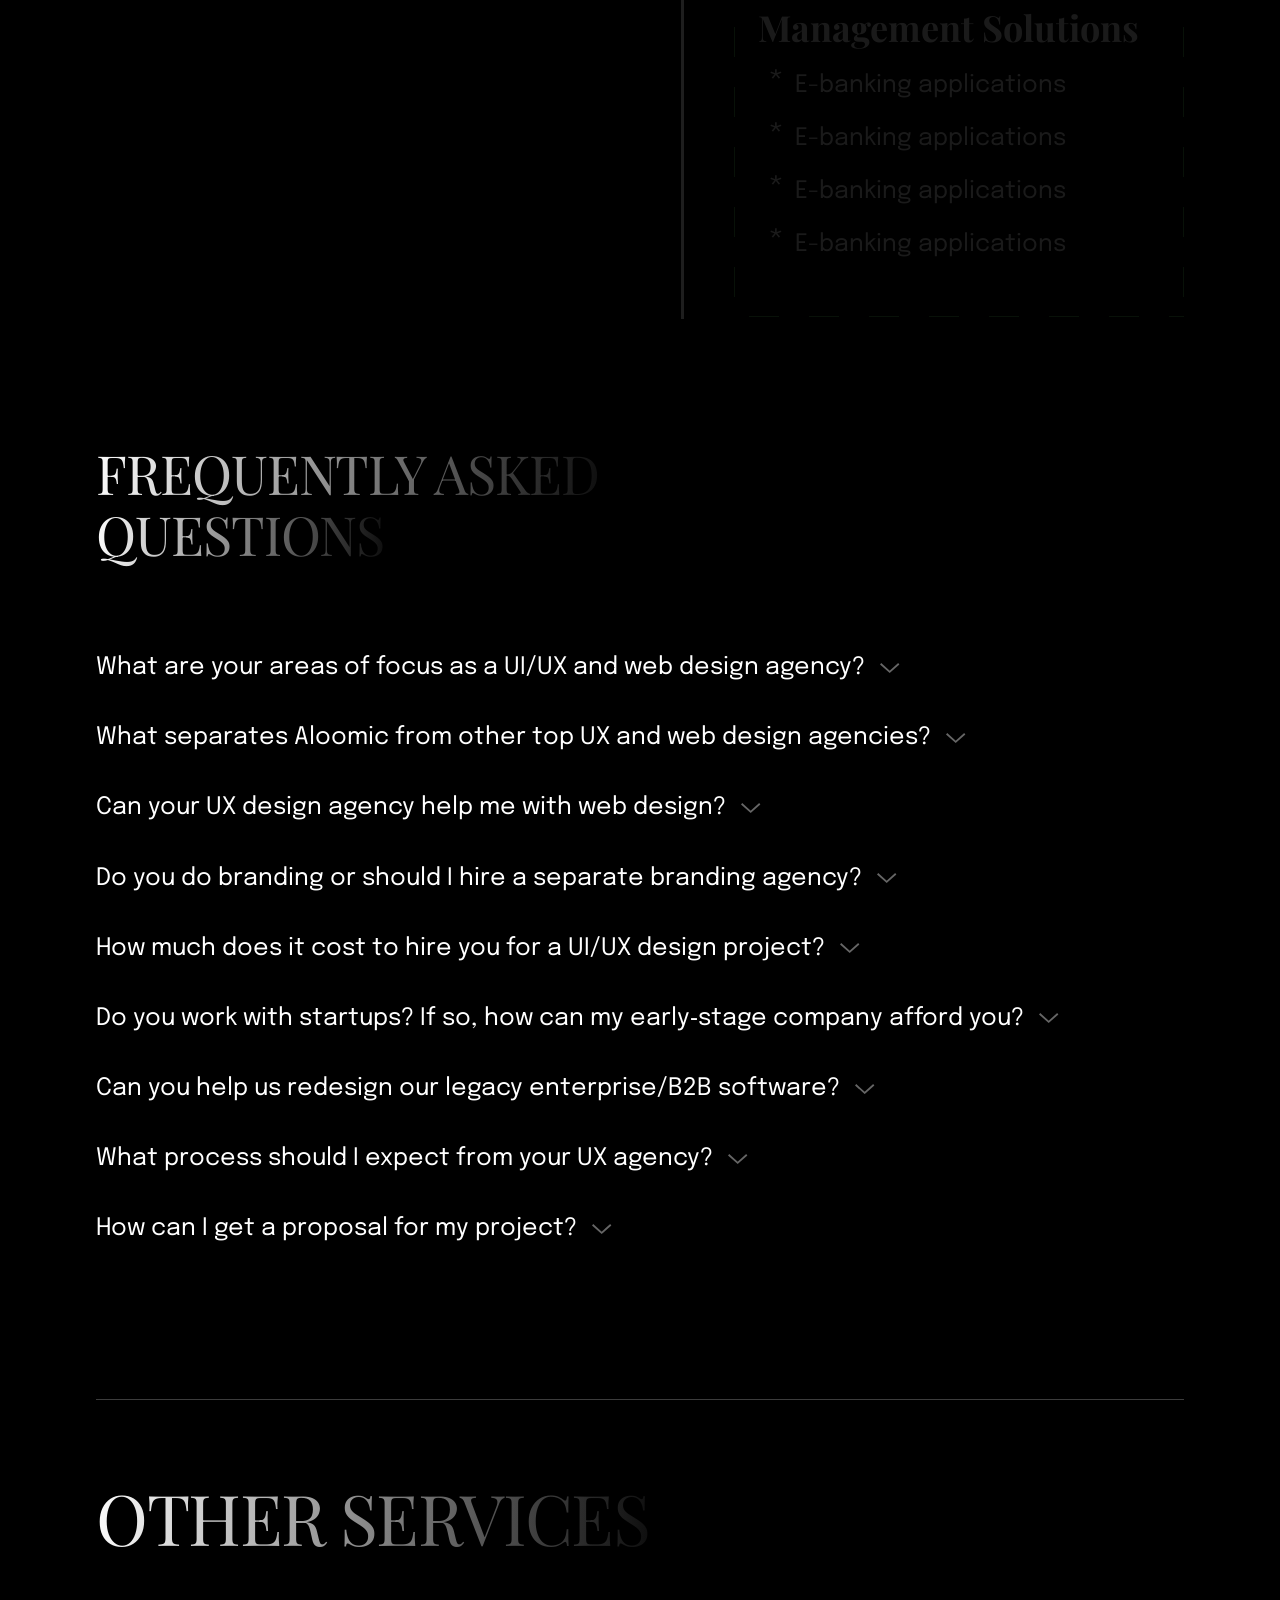
==== commit d942c482: "mobile veiw bugs fixes" ====
--- a/development.html
+++ b/development.html
@@ -273,6 +273,133 @@
                     
             
                     </section>
+
+
+                            
+<div class="mobile-accordion">
+    <section class="dse__content mobile">
+        <div class="dse--contentBx mobile">
+            <div class="content">
+                    <h1>Interactive web applications</h1>
+                    <p class="">
+                        React js development services make it easy
+                        for companies to build web applications 
+                        that their web user can freely interact 
+                        with. The framework introduces a virtual DOM
+                        , an update of the real DOM, making apps 
+                        smarter, faster, and more efficient. The
+                        virtual DOM is faster than the real DOM 
+                        through JavaScript. This solves different
+                        problems facing web app development and
+                        offers top interactivity without having
+                        to let go of performance. 
+                    </p>
+                    <div class="hr"></div>
+            </div>
+    
+                    <div class="content">
+                        <h1>Lighting-fast user interfaces</h1>
+                        <p class="">
+                            React js development services make it easy
+                            for companies to build web applications 
+                            that their web user can freely interact 
+                            with. The framework introduces a virtual DOM
+                            , an update of the real DOM, making apps 
+                            smarter, faster, and more efficient. The
+                            virtual DOM is faster than the real DOM 
+                            through JavaScript. This solves different
+                            problems facing web app development and
+                            offers top interactivity without having
+                            to let go of performance. 
+                        </p>
+                        <div class="hr"></div>
+                    </div>
+    
+                    <div class="content">
+                        <h1>Highly-productive frontend teams</h1>
+                        <p class="">
+                            React js development services make it easy
+                            for companies to build web applications 
+                            that their web user can freely interact 
+                            with. The framework introduces a virtual DOM
+                            , an update of the real DOM, making apps 
+                            smarter, faster, and more efficient. The
+                            virtual DOM is faster than the real DOM 
+                            through JavaScript. This solves different
+                            problems facing web app development and
+                            offers top interactivity without having
+                            to let go of performance. 
+                        </p>
+                        <div class="hr"></div>
+                    </div>
+    
+                <div class="content">
+                    <h1>Scalable web applications</h1>
+                    <p class="">
+                        React js development services make it easy
+                        for companies to build web applications 
+                        that their web user can freely interact 
+                        with. The framework introduces a virtual DOM
+                        , an update of the real DOM, making apps 
+                        smarter, faster, and more efficient. The
+                        virtual DOM is faster than the real DOM 
+                        through JavaScript. This solves different
+                        problems facing web app development and
+                        offers top interactivity without having
+                        to let go of performance. 
+                    </p>
+                    <div class="hr"></div>
+                </div>
+    
+                <div class="content">
+                    <h1> High performance</h1>
+                    <p class="">
+                        React js development services make it easy
+                        for companies to build web applications 
+                        that their web user can freely interact 
+                        with. The framework introduces a virtual DOM
+                        , an update of the real DOM, making apps 
+                        smarter, faster, and more efficient. The
+                        virtual DOM is faster than the real DOM 
+                        through JavaScript. This solves different
+                        problems facing web app development and
+                        offers top interactivity without having
+                        to let go of performance. 
+                    </p>
+                    <div class="hr"></div>
+                </div>
+    
+                <div class="content">
+                    <h1>Higher quality, affordable maintenance</h1>
+                    <p class="">
+                        React js development services make it easy
+                        for companies to build web applications 
+                        that their web user can freely interact 
+                        with. The framework introduces a virtual DOM
+                        , an update of the real DOM, making apps 
+                        smarter, faster, and more efficient. The
+                        virtual DOM is faster than the real DOM 
+                        through JavaScript. This solves different
+                        problems facing web app development and
+                        offers top interactivity without having
+                        to let go of performance. 
+                    </p>
+                    <div class="hr"></div>
+                </div>
+                
+            
+    
+    
+    
+        </div>
+
+        
+    
+        </section>
+        </div>
+
+                  </section> 
+                    
             
             
                 </section>
@@ -786,9 +913,9 @@
                             Interactive approach to React js development for faster delivery and better value
                         </p>
                     </div>
-                
-            <div class="hr"></div>   
-                    <div class="content">
+            
+            <div class="hr " id="mobile-hide"></div>   
+                    <div class="content " id="mobile-hide">
                         <div class="partner_cir">
                             <h3 class="cir--header">Agile Development Approach</h3>
                             <img class="cir--boeder" src="./assets/img/Updates/section3/Group 6454.svg" alt="">
@@ -800,6 +927,7 @@
         
             <div id="right" class="partner__button"><img src="./assets/img/Updates/section3/right.svg" alt=""></div>
                 </section>
+
         
         
             </section>
--- a/assets/css/new.css
+++ b/assets/css/new.css
@@ -3077,7 +3077,7 @@
     }
 
     p {
-        font-size: 1.6rem !important;
+        font-size: 1.6rem ;
         letter-spacing: -0.02em !important;
         color: hsla(0deg, 0%, 98.8%, 0.48);
     }
--- a/assets/css/updates.css
+++ b/assets/css/updates.css
@@ -99,6 +99,7 @@
 
 }
 
+.mobile-accordion{display: none;}
 
 .Provide__main .main_title{
     /* display: none; */
@@ -222,6 +223,17 @@
 
 @media only screen and (max-width: 975px) {
 
+    .partner__content>.hr #mobile-hide{display: none;}
+
+    .partner__content #mobile-hide{display: none;}
+
+    .partner__content {
+        margin-top:150px}
+
+    .dse__content{
+        display: none}
+.mobile-accordion{display: block;}
+
     .Provide--section{
         
         padding-top: 90px;
@@ -484,7 +496,8 @@
 
 @media only screen and (max-width: 900px) {
 
-
+ 
+        
     .dse--main .main_title{
     font-size: 6vw;
     line-height: 8vw;
@@ -494,12 +507,44 @@
     }
    
     .dse__content{
-        display: flex;
+        display: none;
         width: 100%;
         flex-direction: column;
         gap: 100px;
     }
-    
+
+        .dse__content.mobile{
+            display: block;
+        }
+        .dse--contentBx.mobile  .content>h1{
+            font-size: 5vw;
+        }
+
+        .dse--contentBx.mobile  .content>p{
+            font-family: 'Epilogue';
+            font-style: normal;
+            font-weight: 400;
+            font-size: 24px;
+            line-height: 30px;
+            letter-spacing: -0.02em;
+            height: 0;
+            animation-duration: 0.5s;
+            animation-name: Provide--off;
+            overflow: hidden;
+        }
+
+        .dse--contentBx.mobile  .content>p.active{
+            margin: 3vw 0;
+            letter-spacing: -0.02em;
+            /* max-height: 15vw; */
+            height: 100%;
+            animation-duration: 0.5s;
+            animation-name: Provide--on;
+            color: #FCFCFC;
+        }
+
+
+
     .dse--contentBx{
          width: 100%; 
          margin: 0px 0 ;;
@@ -532,7 +577,6 @@
 .dse--contentBx  .content>h1{
    margin: 2vw 0 ;
    cursor: pointer;
-   
    width: 75%;
    font-family: 'Playfair Display';
    font-style: normal;
@@ -758,7 +802,6 @@
     color: #fff;
     height: 30vw;
     max-height: 600px;
-    margin: 80px 0px 0px;
 
 }
 .partner__content>.hr{
@@ -876,7 +919,7 @@
     
 .partner--content{
     width: 25vw;
-        font-size: 1.7vw;
+        font-size: 12px;
     margin: 0;
     max-width: 90%;
 
@@ -1188,11 +1231,12 @@
   } 
 
 .Industry--contentBx .content{
-    width: 80vw;
+    width: 90vw;
     height: 100%;
     max-width: 1400px;
+
 padding: 50px 20px;
-margin: 40px 400px;
+margin: 40px 0px;
     box-sizing: border-box;
   } 
 
@@ -1206,7 +1250,7 @@
 @media only screen and (max-width: 650px) {
 
 .Industry--section{
-    padding: 0 2vw ;
+    padding: 0 0;
     display: flex;
     flex-direction: column;
     justify-content: center;
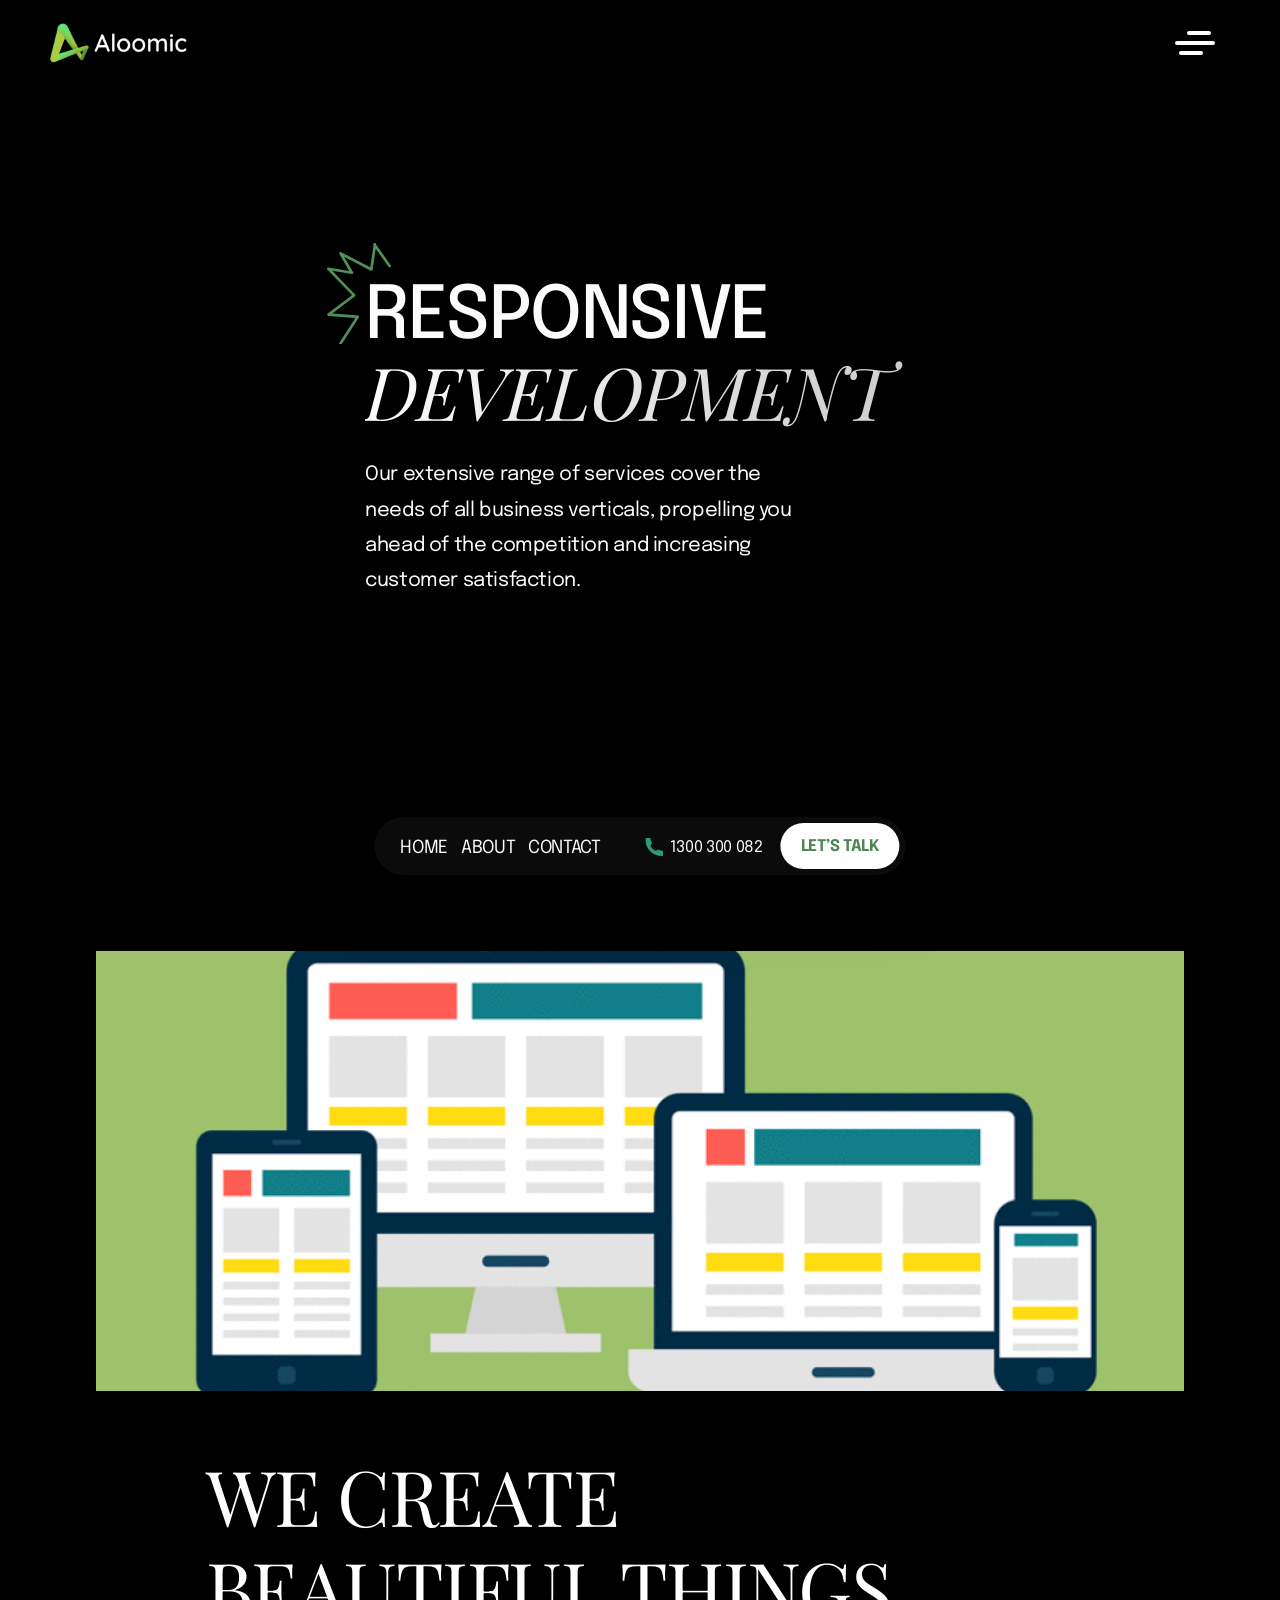
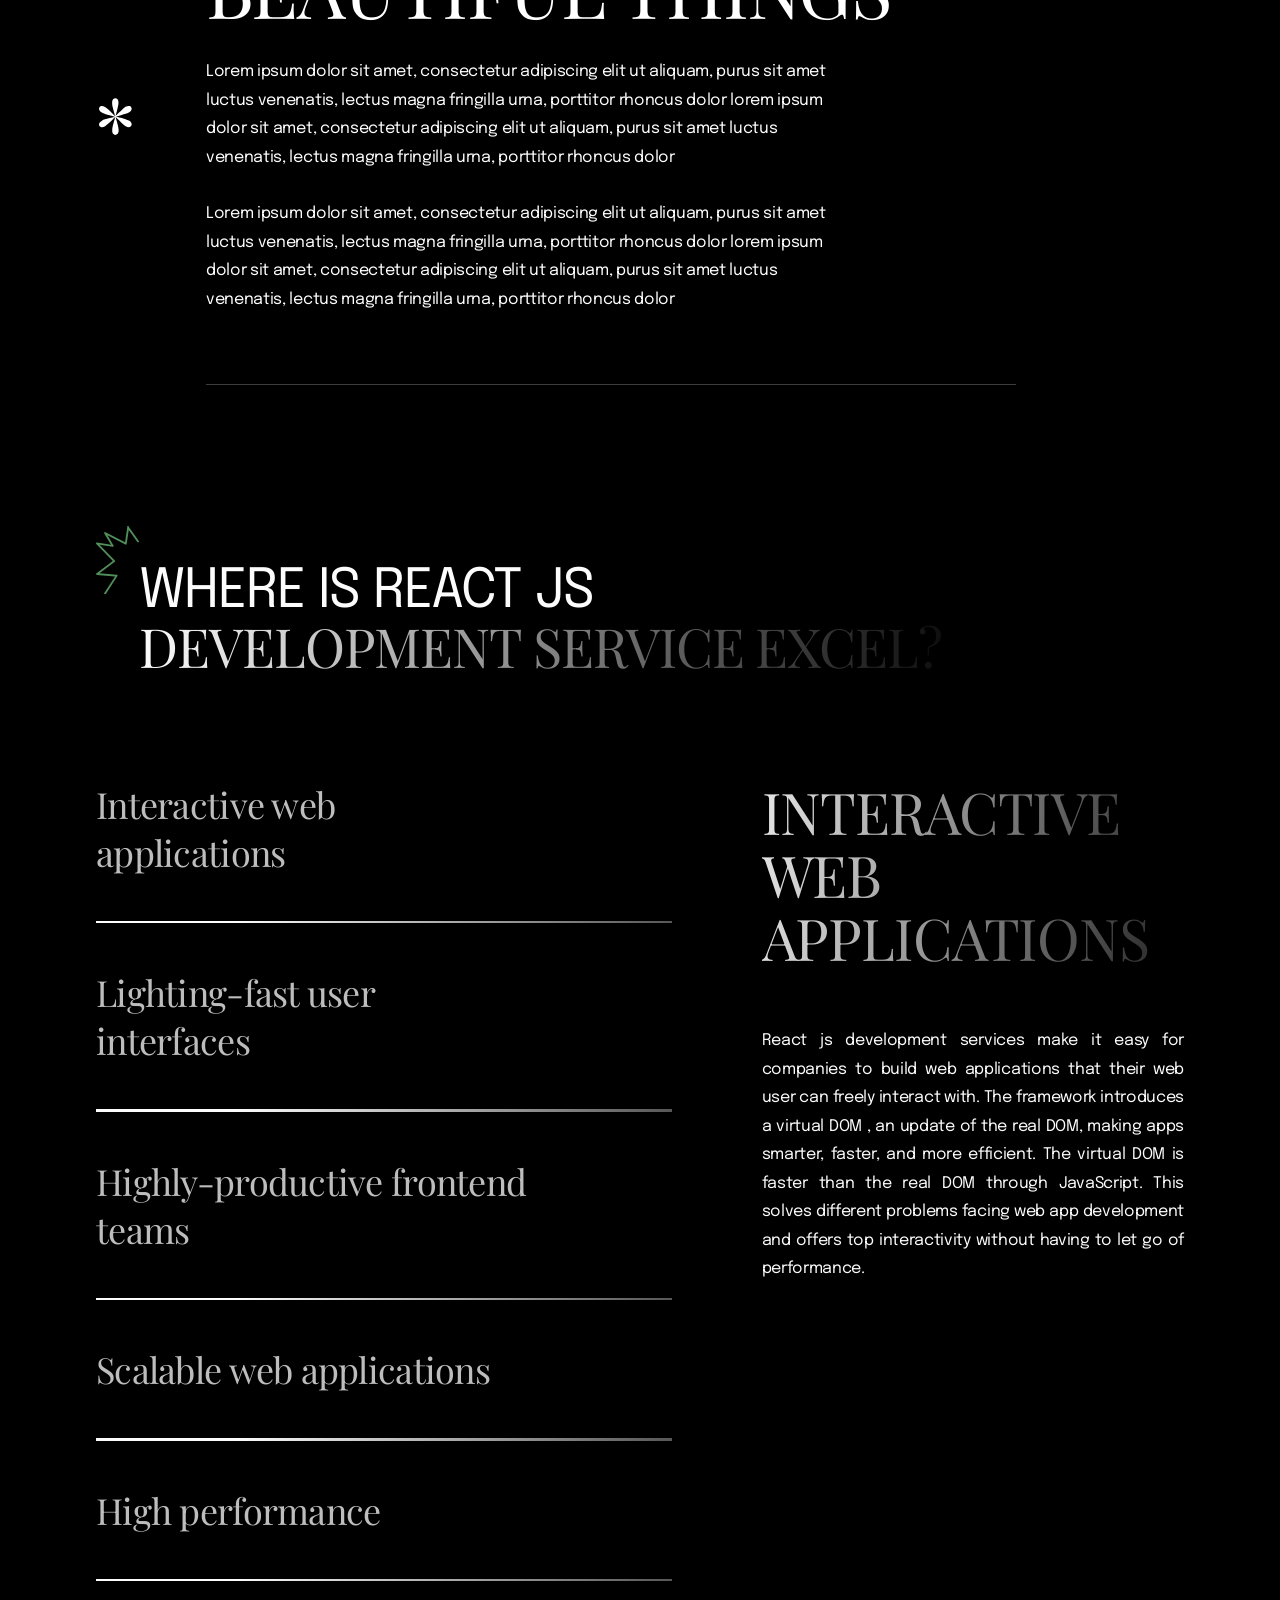
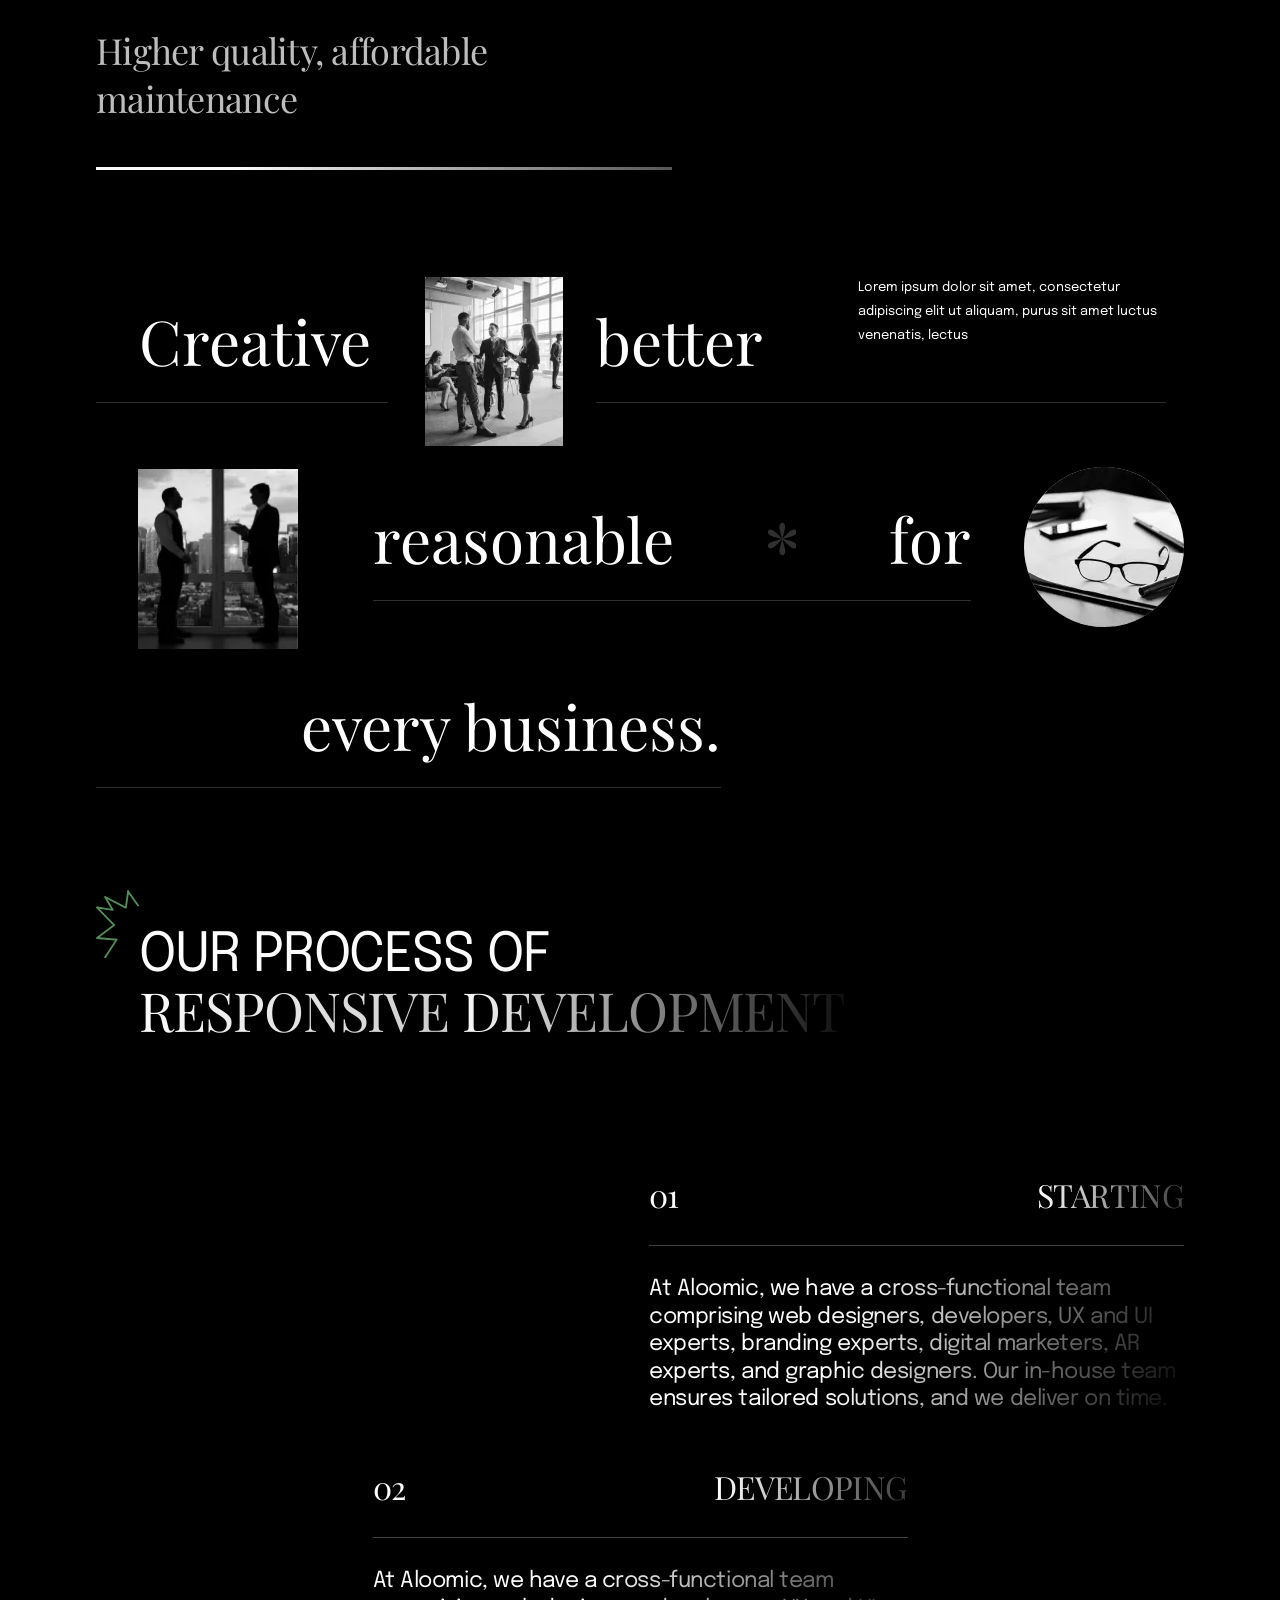
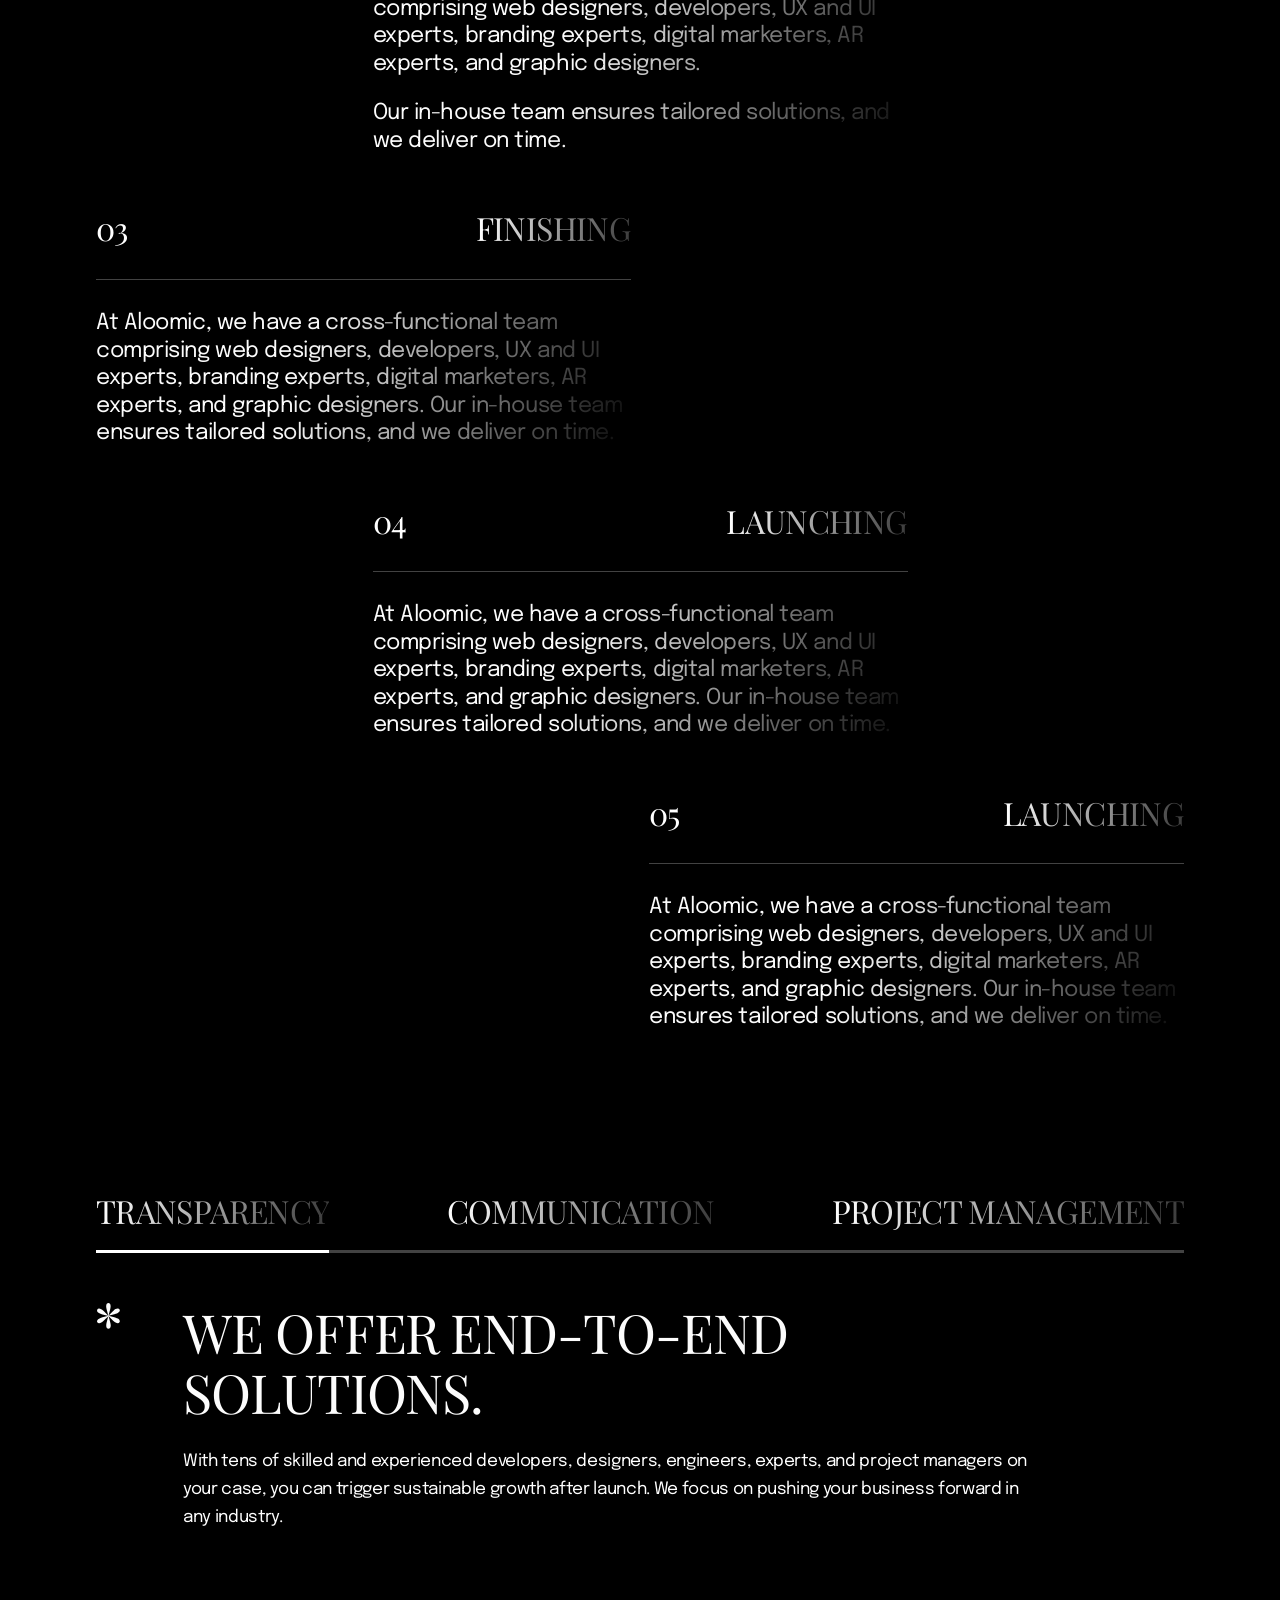
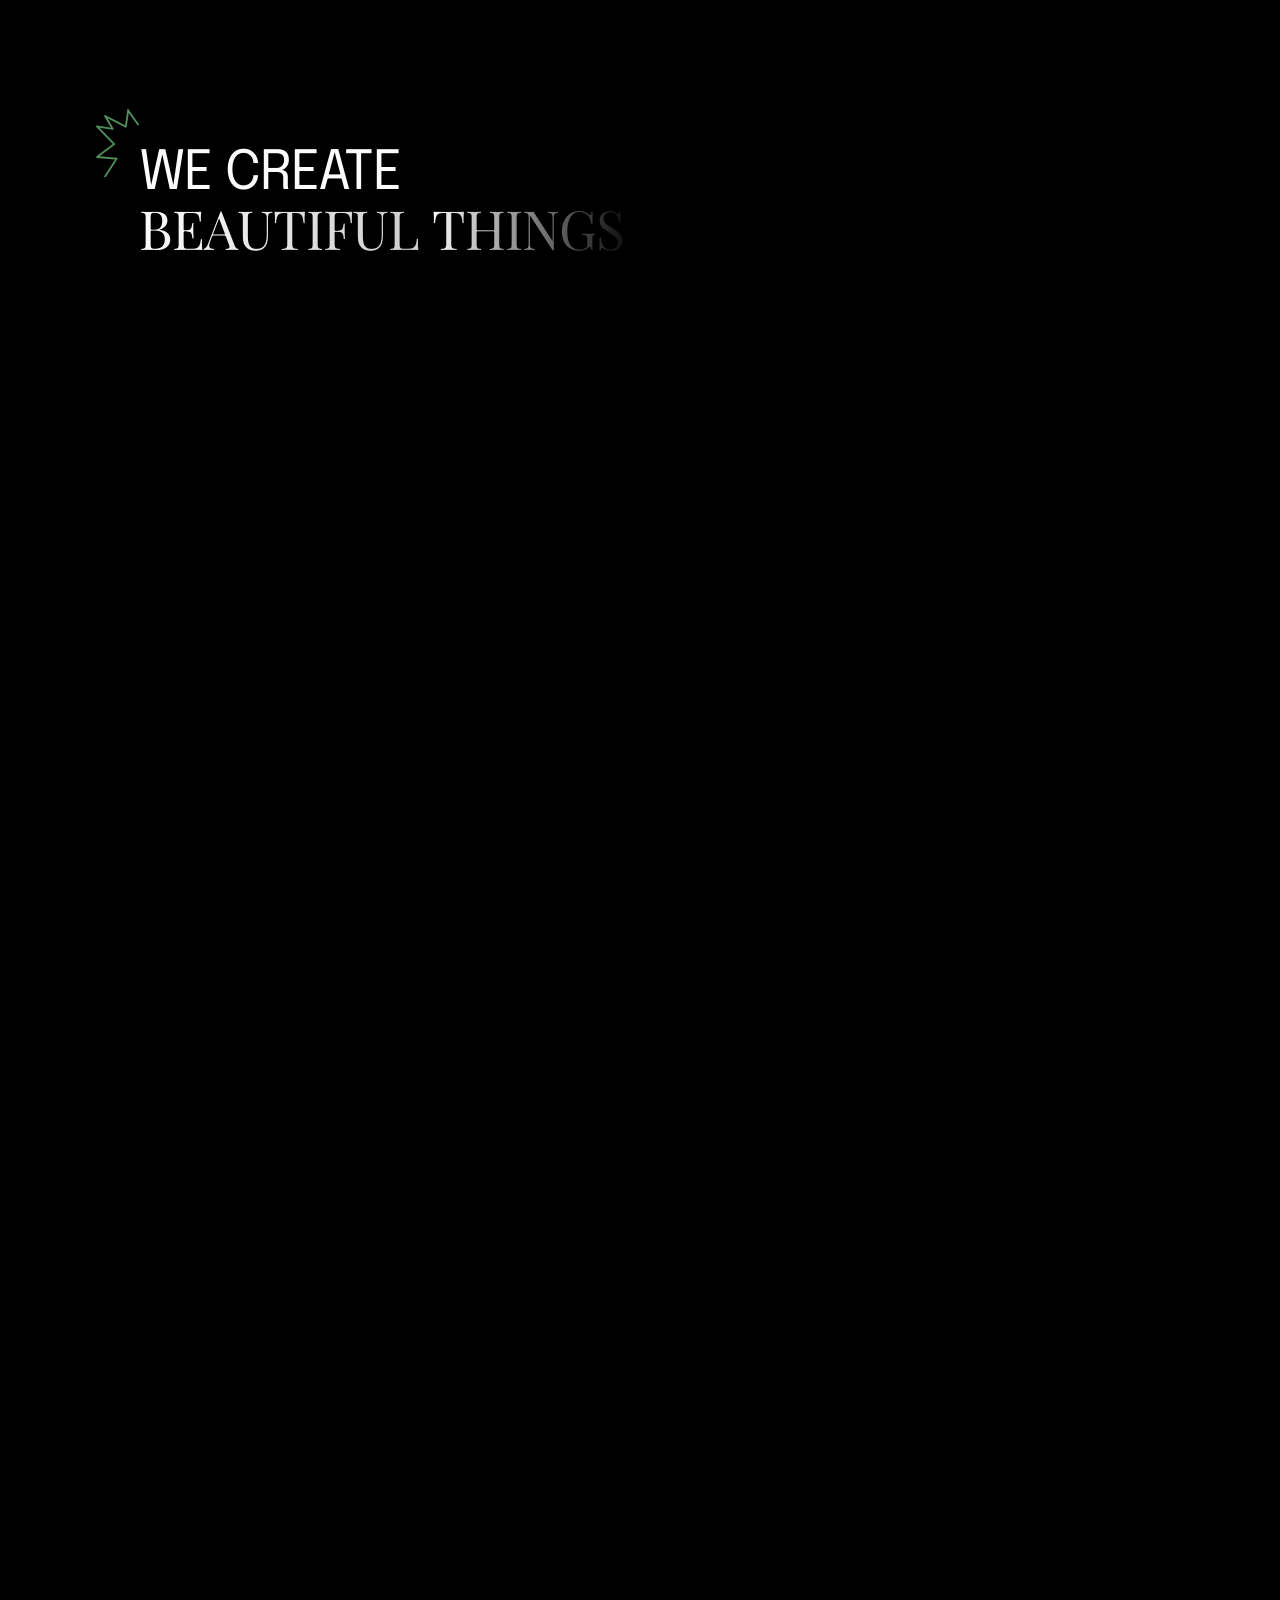
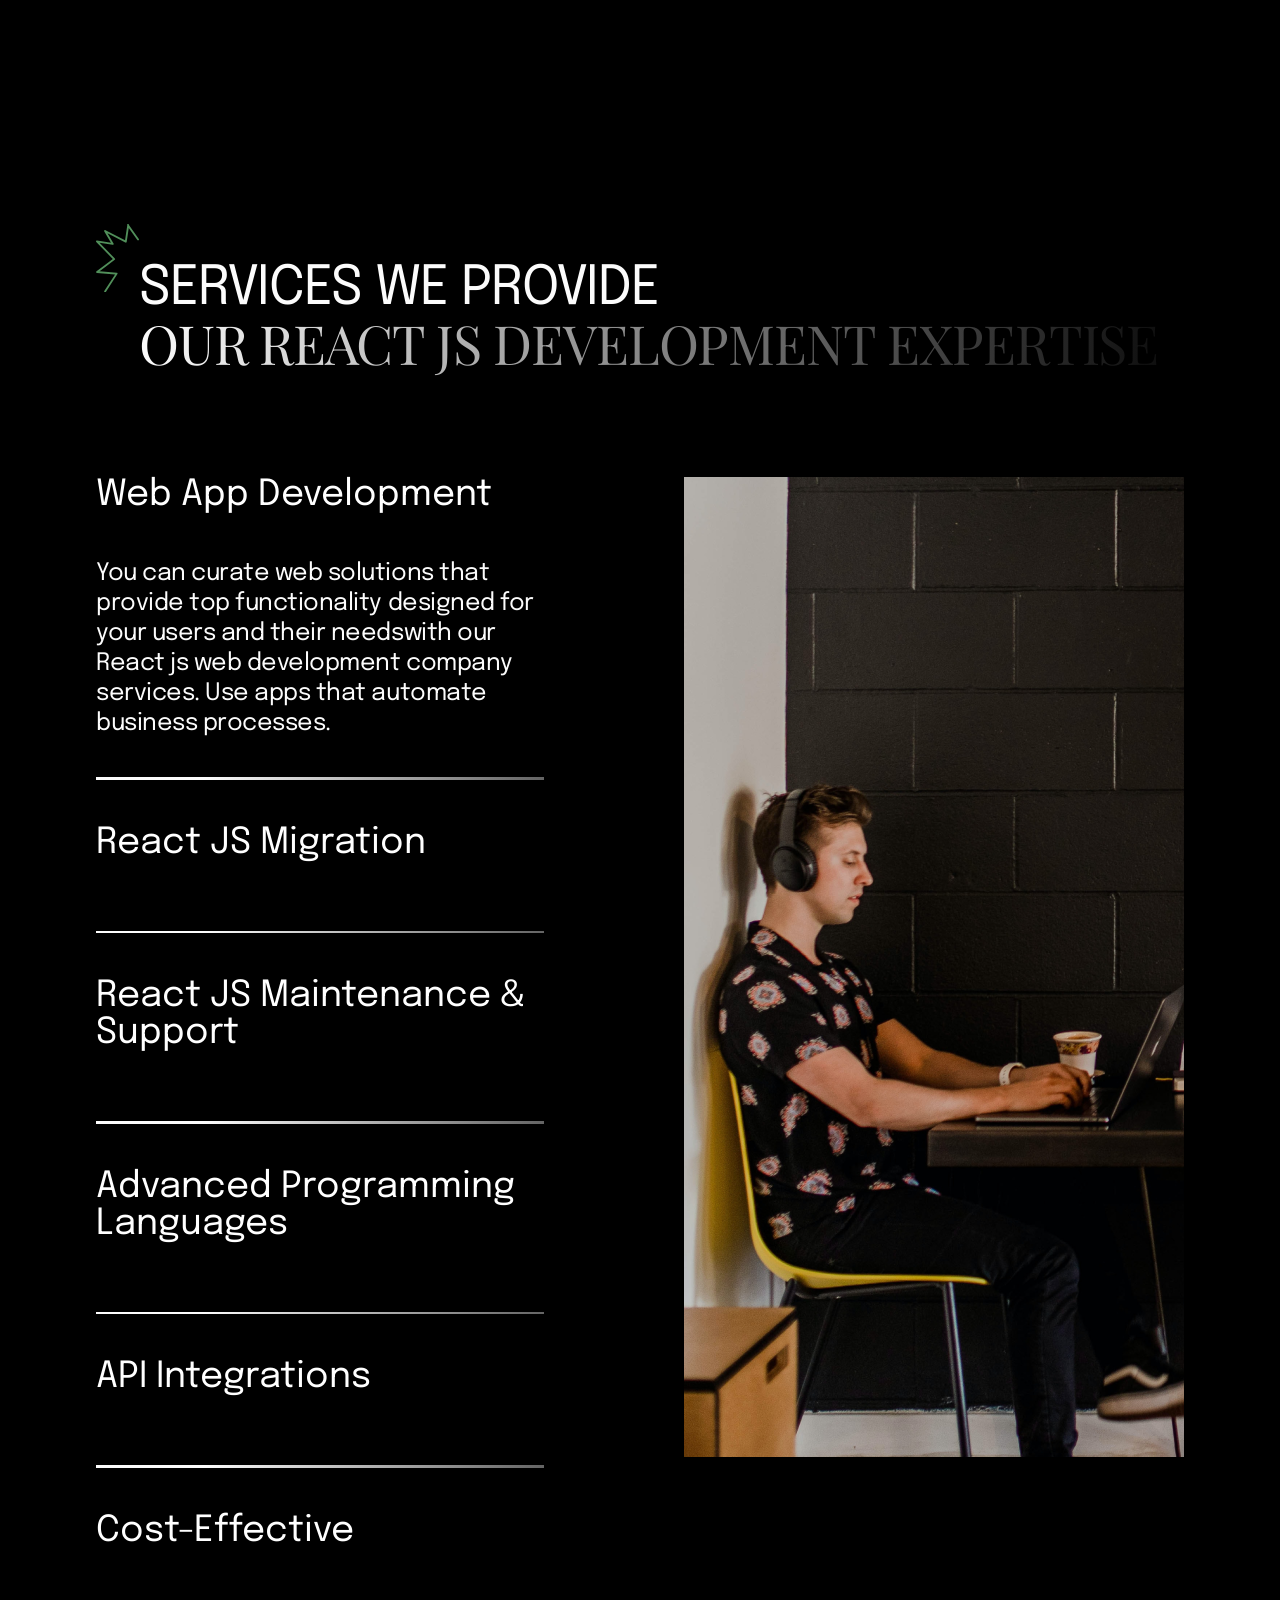
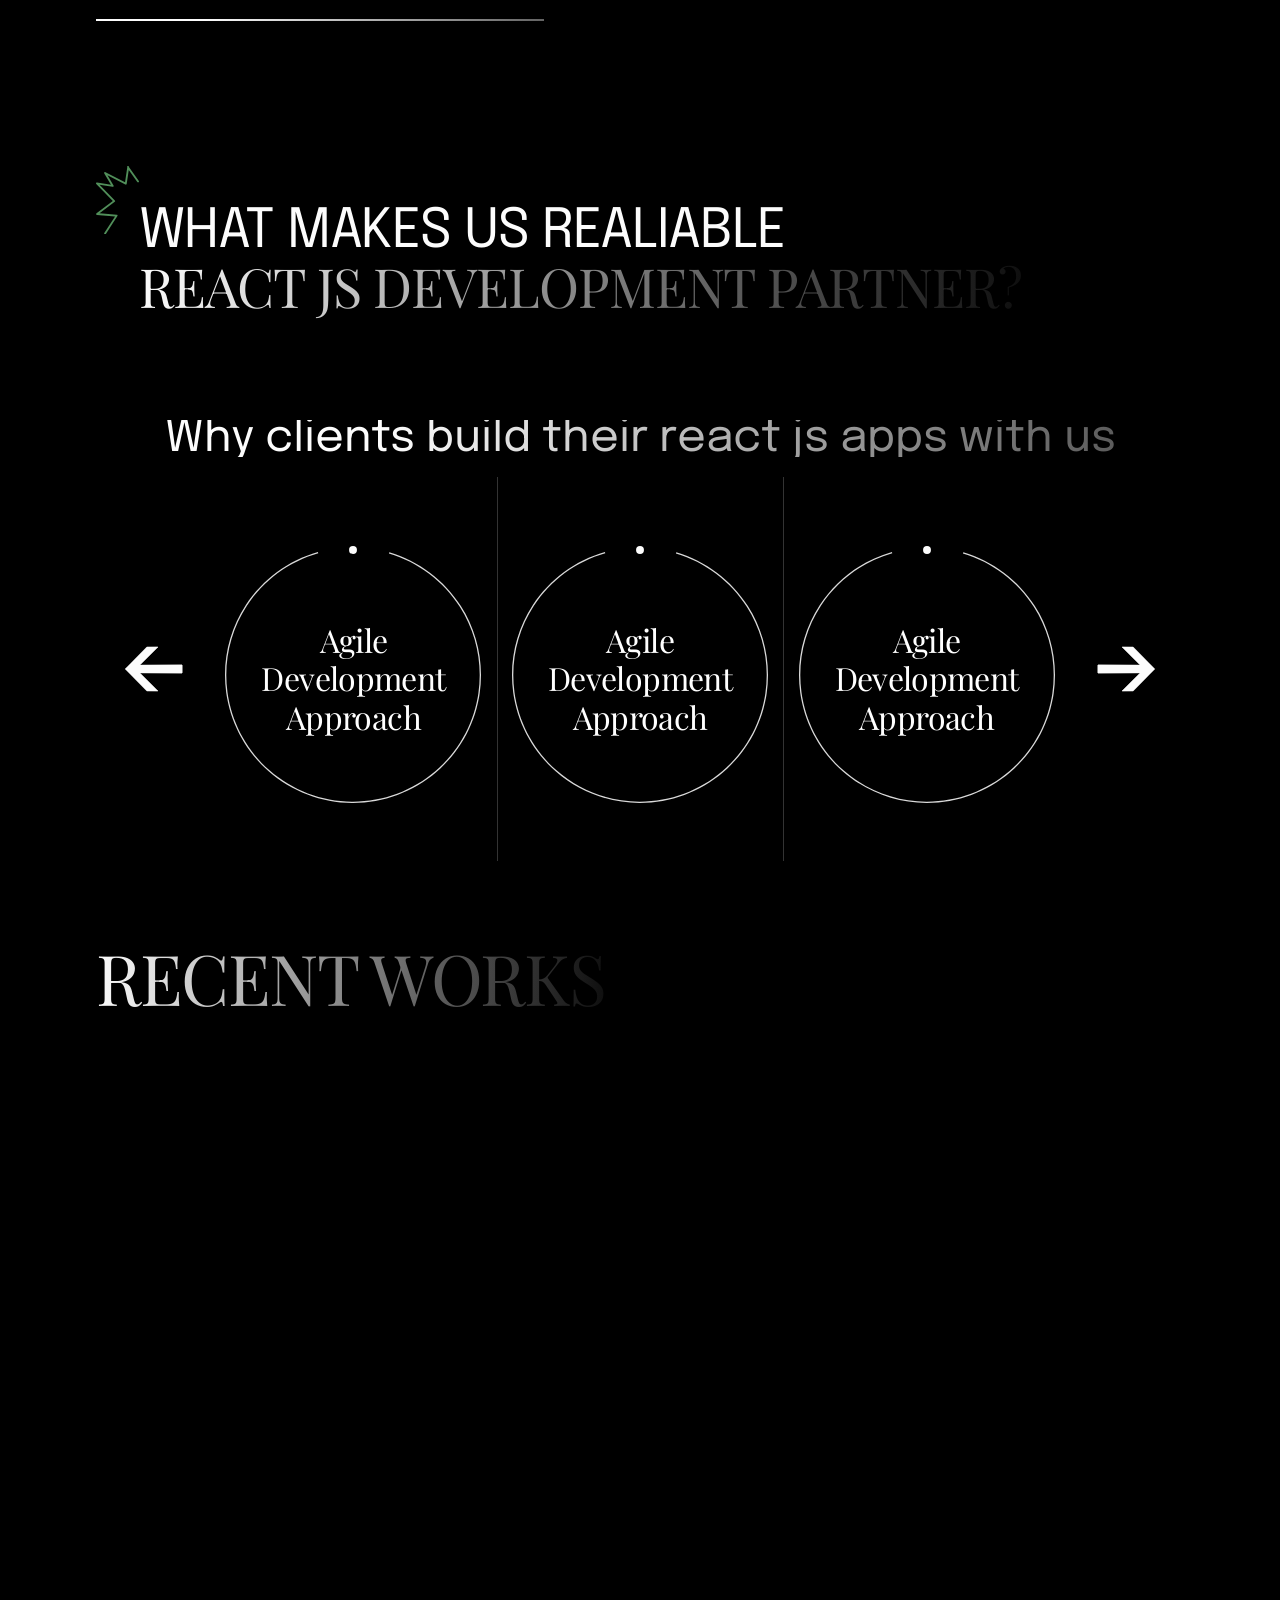
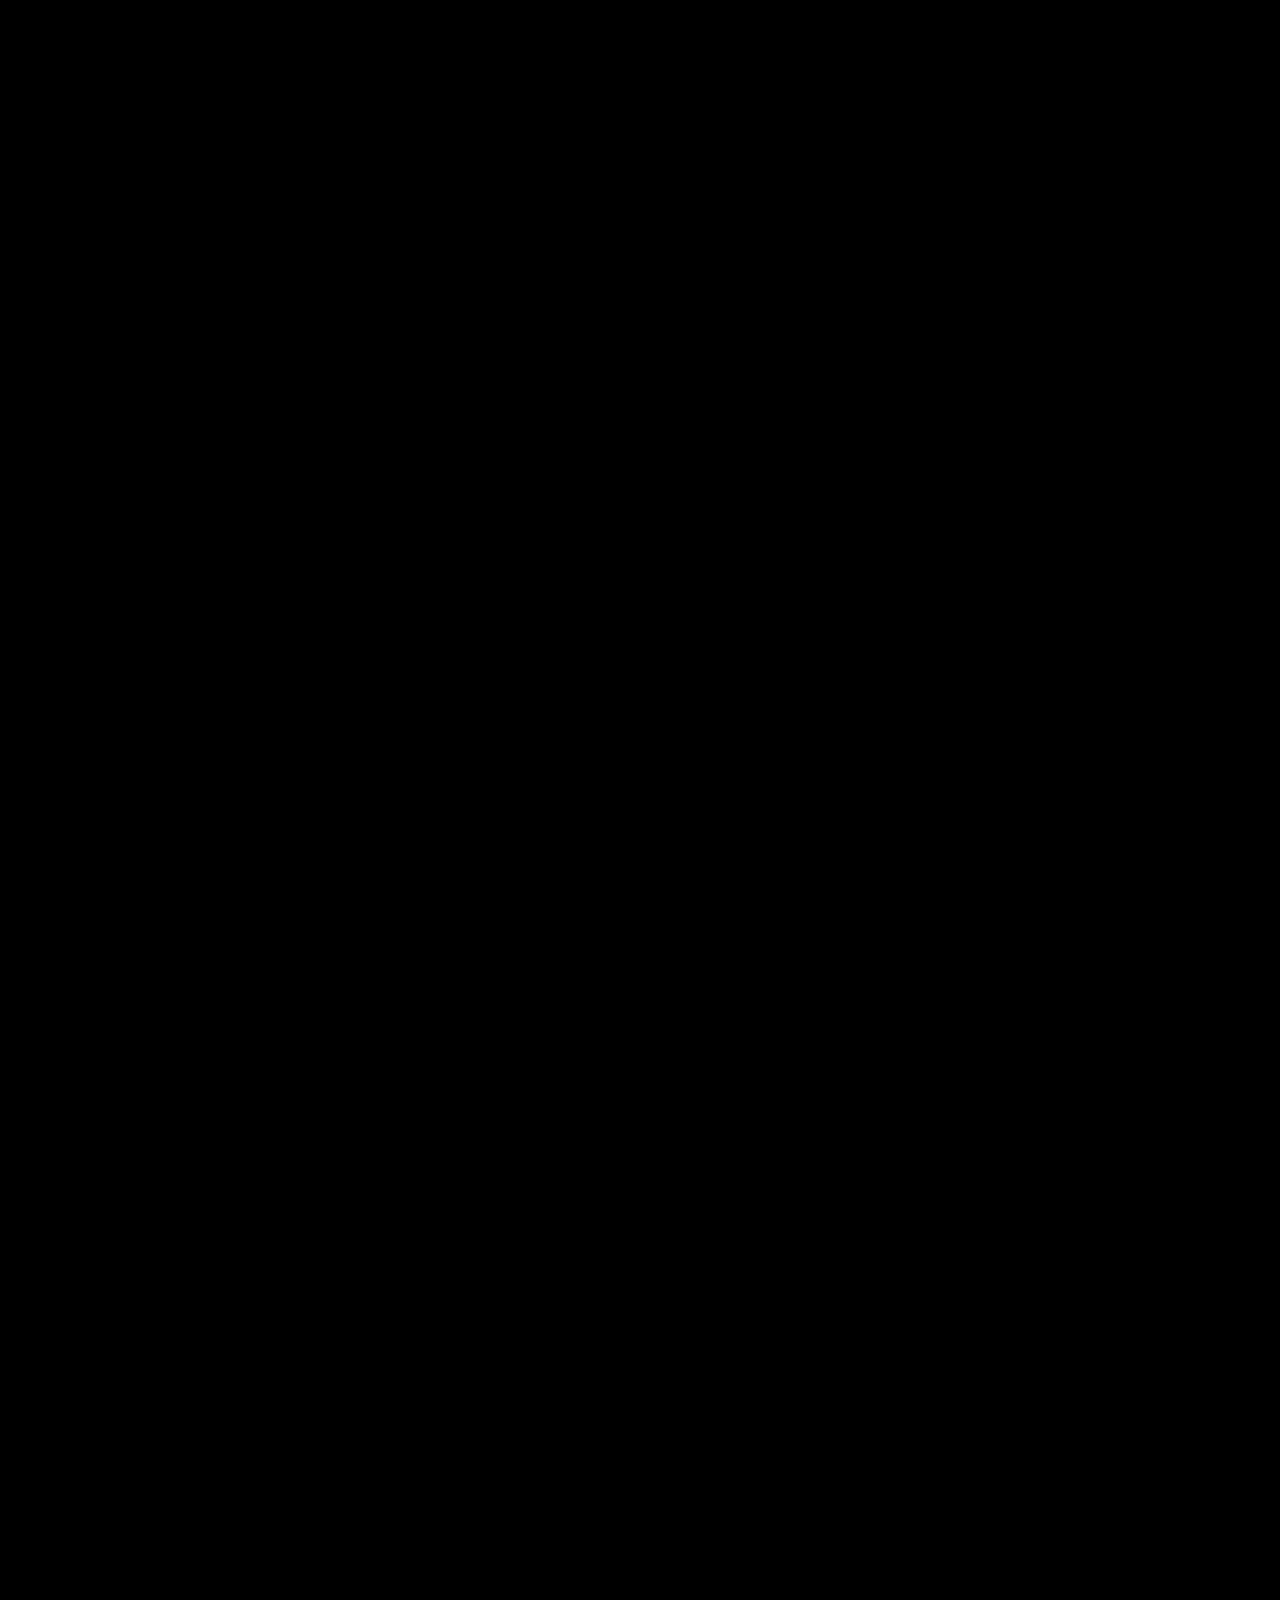
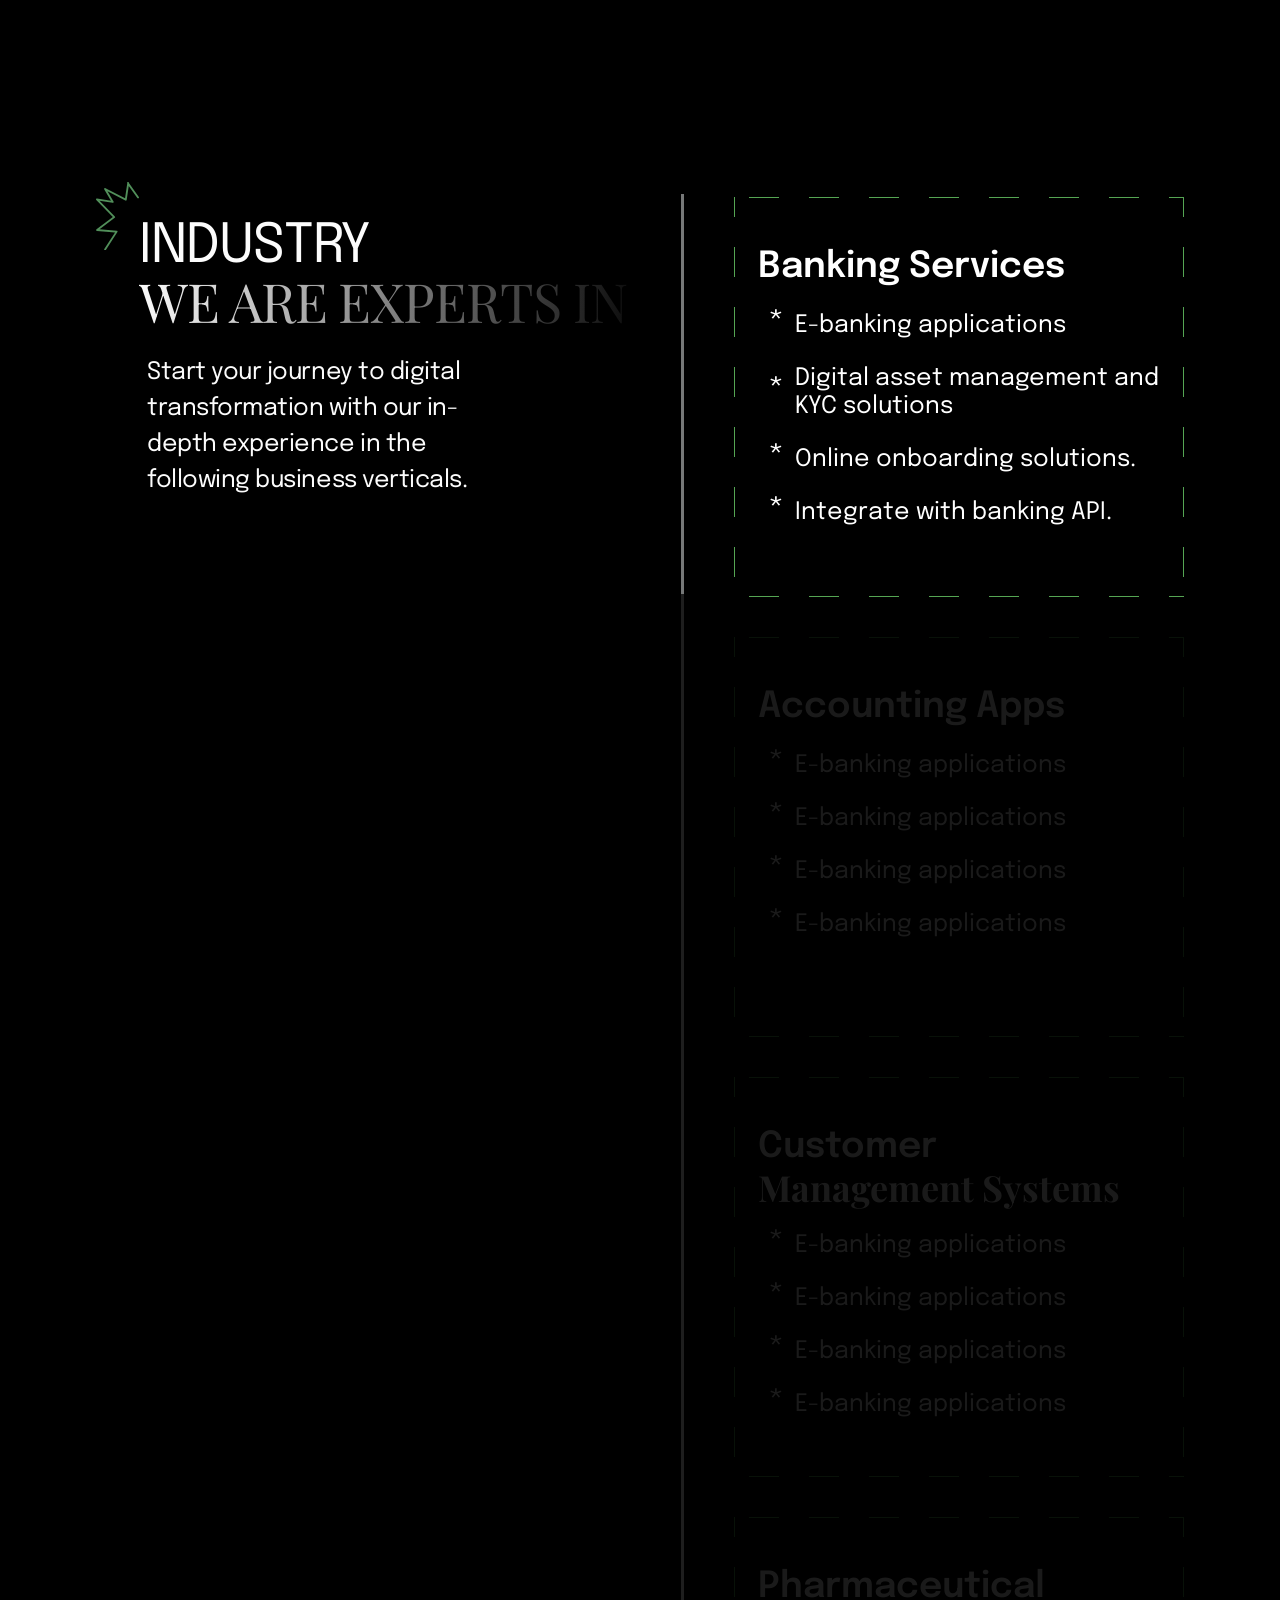
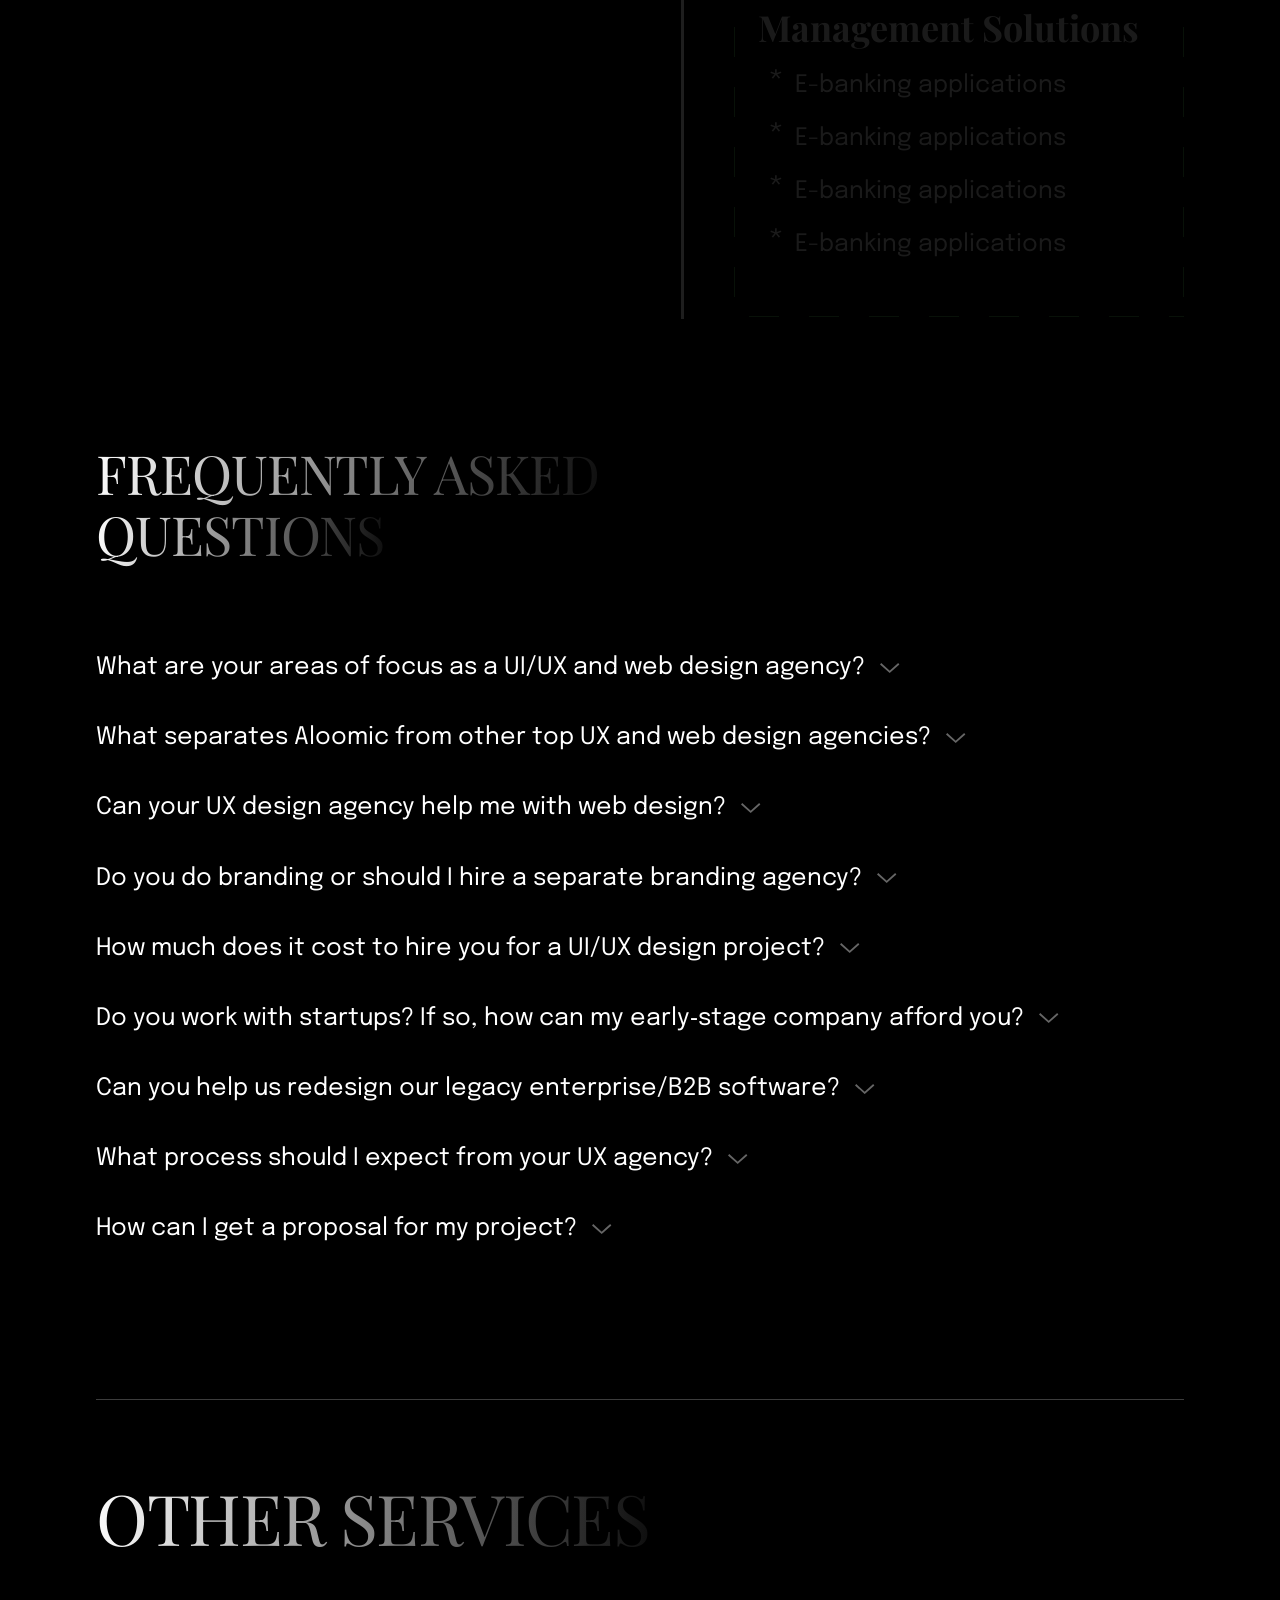
==== commit f79a2b3e: "mobile veiw bugs fixes" ====
--- a/development.html
+++ b/development.html
@@ -1119,7 +1119,7 @@
                     <div class="Industry__scroll">
                         <div class="scroller"></div>
                         </div>
-                            <div>
+                            <div style="z-index: -1;">
                     <div class="Industry--contentBx">
                         <div class="content">
                             <h1>Banking Services</h1>
--- a/assets/css/new.css
+++ b/assets/css/new.css
@@ -4502,11 +4502,20 @@
 
 .development-page .we__do__para {
     max-width: 33.984375vw;
-    font-size: 1.25vw;
+    font-size: 1.55vw;
     line-height: 1.78;
     letter-spacing: -0.02em;
     animation: 2s fadeIn;
 }
+
+@media only screen and (max-width: 975px) {
+.development-page .we__do__para {
+    max-width: 33.9844vw;
+    font-size: 5.25vw;
+    line-height: 1.78;
+    letter-spacing: -0.02em;
+    animation: 2s ease 0s 1 normal none running fadeIn;
+}}
 
 .development-page .heading__icon-wr,
 .development-page .heading__words {
--- a/assets/css/updates.css
+++ b/assets/css/updates.css
@@ -826,6 +826,18 @@
 }
 
 
+@media screen and (max-width: 968px) { 
+
+    .cir--boeder{
+        width: 25vw;
+    }
+        .cir--header{
+            width: 25vw;
+            font-size: 3.5vw;
+        }
+    
+    }
+    
 .cir--boeder{
 width: 20vw;
 max-width: 260px;
@@ -1001,7 +1013,9 @@
 
 .Industry-stick{
     position: sticky;
-    top:80px;
+    top: 80px;
+    background: rgb(0 0 0 / 90%);
+    z-index: 999;
 }
 
 .Industry__content{
